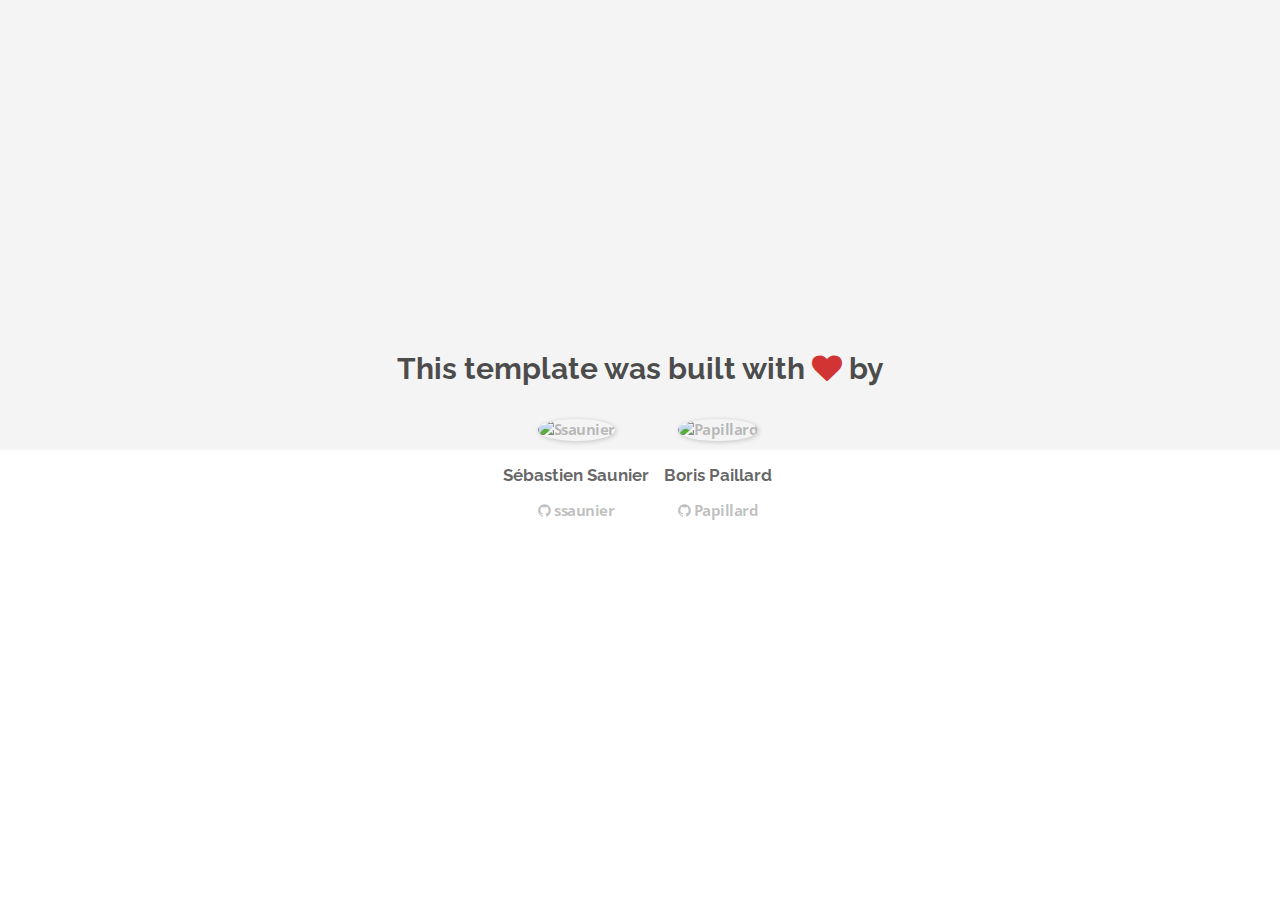
==== about.html @ 53168c89 "Automated commit at 2018-08-06 09:01:28 UTC by middleman-deploy 2.0.0-alpha" ====
<!doctype html>
<html>
  <head>
    <meta charset="utf-8">
    <meta http-equiv="x-ua-compatible" content="ie=edge">
    <meta name="viewport"
          content="width=device-width, initial-scale=1, shrink-to-fit=no">
    <!-- Use the title from a page's frontmatter if it has one -->
    <title>Le Wagon - Middleman - About</title>
    <link href="stylesheets/application-3c48b980.css" rel="stylesheet" />
    <script src="javascripts/application-93de88c9.js"></script>
    <link href="images/favicon-f15af148.png" rel="icon" type="image/png" />
  </head>
  <body>
    <div id="about">
  <div class="about-content">
    <h1>This template was built with <i class="fa fa-heart"></i> by</h1>
    <ul class="list-inline">
        <li>
<a href="https://kitt.lewagon.com/alumni/ssaunier" target="_blank">            <img src="https://kitt.lewagon.com/placeholder/users/ssaunier" class="img-circle" alt="Ssaunier" />
</a>          <h2>Sébastien Saunier</h2>
          <p>
<a href="https://github.com/ssaunier" target="_blank">              <i class="fa fa-github"></i> ssaunier
</a>          </p>
        </li>
        <li>
<a href="https://kitt.lewagon.com/alumni/Papillard" target="_blank">            <img src="https://kitt.lewagon.com/placeholder/users/Papillard" class="img-circle" alt="Papillard" />
</a>          <h2>Boris Paillard</h2>
          <p>
<a href="https://github.com/Papillard" target="_blank">              <i class="fa fa-github"></i> Papillard
</a>          </p>
        </li>
    </ul>
  </div>
</div>

  </body>
</html>
---- stylesheets/application-3c48b980.css ----
@import url("https://fonts.googleapis.com/css?family=Open+Sans:400,300,700|Raleway:400,100,300,700,500");/*!
 * Bootstrap v3.3.7 (http://getbootstrap.com)
 * Copyright 2011-2016 Twitter, Inc.
 * Licensed under MIT (https://github.com/twbs/bootstrap/blob/master/LICENSE)
 *//*! normalize.css v3.0.3 | MIT License | github.com/necolas/normalize.css */html{font-family:sans-serif;-ms-text-size-adjust:100%;-webkit-text-size-adjust:100%}body{margin:0}article,aside,details,figcaption,figure,footer,header,hgroup,main,menu,nav,section,summary{display:block}audio,canvas,progress,video{display:inline-block;vertical-align:baseline}audio:not([controls]){display:none;height:0}[hidden],template{display:none}a{background-color:transparent}a:active,a:hover{outline:0}abbr[title]{border-bottom:1px dotted}b,strong{font-weight:bold}dfn{font-style:italic}h1{font-size:2em;margin:0.67em 0}mark{background:#ff0;color:#000}small{font-size:80%}sub,sup{font-size:75%;line-height:0;position:relative;vertical-align:baseline}sup{top:-0.5em}sub{bottom:-0.25em}img{border:0}svg:not(:root){overflow:hidden}figure{margin:1em 40px}hr{-webkit-box-sizing:content-box;box-sizing:content-box;height:0}pre{overflow:auto}code,kbd,pre,samp{font-family:monospace, monospace;font-size:1em}button,input,optgroup,select,textarea{color:inherit;font:inherit;margin:0}button{overflow:visible}button,select{text-transform:none}button,html input[type="button"],input[type="reset"],input[type="submit"]{-webkit-appearance:button;cursor:pointer}button[disabled],html input[disabled]{cursor:default}button::-moz-focus-inner,input::-moz-focus-inner{border:0;padding:0}input{line-height:normal}input[type="checkbox"],input[type="radio"]{-webkit-box-sizing:border-box;box-sizing:border-box;padding:0}input[type="number"]::-webkit-inner-spin-button,input[type="number"]::-webkit-outer-spin-button{height:auto}input[type="search"]{-webkit-appearance:textfield;-webkit-box-sizing:content-box;box-sizing:content-box}input[type="search"]::-webkit-search-cancel-button,input[type="search"]::-webkit-search-decoration{-webkit-appearance:none}fieldset{border:1px solid #c0c0c0;margin:0 2px;padding:0.35em 0.625em 0.75em}legend{border:0;padding:0}textarea{overflow:auto}optgroup{font-weight:bold}table{border-collapse:collapse;border-spacing:0}td,th{padding:0}/*! Source: https://github.com/h5bp/html5-boilerplate/blob/master/src/css/main.css */@media print{*,*:before,*:after{background:transparent !important;color:#000 !important;-webkit-box-shadow:none !important;box-shadow:none !important;text-shadow:none !important}a,a:visited{text-decoration:underline}a[href]:after{content:" (" attr(href) ")"}abbr[title]:after{content:" (" attr(title) ")"}a[href^="#"]:after,a[href^="javascript:"]:after{content:""}pre,blockquote{border:1px solid #999;page-break-inside:avoid}thead{display:table-header-group}tr,img{page-break-inside:avoid}img{max-width:100% !important}p,h2,h3{orphans:3;widows:3}h2,h3{page-break-after:avoid}.navbar{display:none}.btn>.caret,.dropup>.btn>.caret{border-top-color:#000 !important}.label{border:1px solid #000}.table{border-collapse:collapse !important}.table td,.table th{background-color:#fff !important}.table-bordered th,.table-bordered td{border:1px solid #ddd !important}}@font-face{font-family:'Glyphicons Halflings';src:url("../assets/bootstrap/glyphicons-halflings-regular-86b6f62b.eot");src:url("../assets/bootstrap/glyphicons-halflings-regular-86b6f62b.eot?#iefix") format("embedded-opentype"),url("../assets/bootstrap/glyphicons-halflings-regular-ca35b697.woff2") format("woff2"),url("../assets/bootstrap/glyphicons-halflings-regular-278e49a8.woff") format("woff"),url("../assets/bootstrap/glyphicons-halflings-regular-44bc1850.ttf") format("truetype"),url("../assets/bootstrap/glyphicons-halflings-regular-de51a849.svg#glyphicons_halflingsregular") format("svg")}.glyphicon{position:relative;top:1px;display:inline-block;font-family:'Glyphicons Halflings';font-style:normal;font-weight:normal;line-height:1;-webkit-font-smoothing:antialiased;-moz-osx-font-smoothing:grayscale}.glyphicon-asterisk:before{content:"\002a"}.glyphicon-plus:before{content:"\002b"}.glyphicon-euro:before,.glyphicon-eur:before{content:"\20ac"}.glyphicon-minus:before{content:"\2212"}.glyphicon-cloud:before{content:"\2601"}.glyphicon-envelope:before{content:"\2709"}.glyphicon-pencil:before{content:"\270f"}.glyphicon-glass:before{content:"\e001"}.glyphicon-music:before{content:"\e002"}.glyphicon-search:before{content:"\e003"}.glyphicon-heart:before{content:"\e005"}.glyphicon-star:before{content:"\e006"}.glyphicon-star-empty:before{content:"\e007"}.glyphicon-user:before{content:"\e008"}.glyphicon-film:before{content:"\e009"}.glyphicon-th-large:before{content:"\e010"}.glyphicon-th:before{content:"\e011"}.glyphicon-th-list:before{content:"\e012"}.glyphicon-ok:before{content:"\e013"}.glyphicon-remove:before{content:"\e014"}.glyphicon-zoom-in:before{content:"\e015"}.glyphicon-zoom-out:before{content:"\e016"}.glyphicon-off:before{content:"\e017"}.glyphicon-signal:before{content:"\e018"}.glyphicon-cog:before{content:"\e019"}.glyphicon-trash:before{content:"\e020"}.glyphicon-home:before{content:"\e021"}.glyphicon-file:before{content:"\e022"}.glyphicon-time:before{content:"\e023"}.glyphicon-road:before{content:"\e024"}.glyphicon-download-alt:before{content:"\e025"}.glyphicon-download:before{content:"\e026"}.glyphicon-upload:before{content:"\e027"}.glyphicon-inbox:before{content:"\e028"}.glyphicon-play-circle:before{content:"\e029"}.glyphicon-repeat:before{content:"\e030"}.glyphicon-refresh:before{content:"\e031"}.glyphicon-list-alt:before{content:"\e032"}.glyphicon-lock:before{content:"\e033"}.glyphicon-flag:before{content:"\e034"}.glyphicon-headphones:before{content:"\e035"}.glyphicon-volume-off:before{content:"\e036"}.glyphicon-volume-down:before{content:"\e037"}.glyphicon-volume-up:before{content:"\e038"}.glyphicon-qrcode:before{content:"\e039"}.glyphicon-barcode:before{content:"\e040"}.glyphicon-tag:before{content:"\e041"}.glyphicon-tags:before{content:"\e042"}.glyphicon-book:before{content:"\e043"}.glyphicon-bookmark:before{content:"\e044"}.glyphicon-print:before{content:"\e045"}.glyphicon-camera:before{content:"\e046"}.glyphicon-font:before{content:"\e047"}.glyphicon-bold:before{content:"\e048"}.glyphicon-italic:before{content:"\e049"}.glyphicon-text-height:before{content:"\e050"}.glyphicon-text-width:before{content:"\e051"}.glyphicon-align-left:before{content:"\e052"}.glyphicon-align-center:before{content:"\e053"}.glyphicon-align-right:before{content:"\e054"}.glyphicon-align-justify:before{content:"\e055"}.glyphicon-list:before{content:"\e056"}.glyphicon-indent-left:before{content:"\e057"}.glyphicon-indent-right:before{content:"\e058"}.glyphicon-facetime-video:before{content:"\e059"}.glyphicon-picture:before{content:"\e060"}.glyphicon-map-marker:before{content:"\e062"}.glyphicon-adjust:before{content:"\e063"}.glyphicon-tint:before{content:"\e064"}.glyphicon-edit:before{content:"\e065"}.glyphicon-share:before{content:"\e066"}.glyphicon-check:before{content:"\e067"}.glyphicon-move:before{content:"\e068"}.glyphicon-step-backward:before{content:"\e069"}.glyphicon-fast-backward:before{content:"\e070"}.glyphicon-backward:before{content:"\e071"}.glyphicon-play:before{content:"\e072"}.glyphicon-pause:before{content:"\e073"}.glyphicon-stop:before{content:"\e074"}.glyphicon-forward:before{content:"\e075"}.glyphicon-fast-forward:before{content:"\e076"}.glyphicon-step-forward:before{content:"\e077"}.glyphicon-eject:before{content:"\e078"}.glyphicon-chevron-left:before{content:"\e079"}.glyphicon-chevron-right:before{content:"\e080"}.glyphicon-plus-sign:before{content:"\e081"}.glyphicon-minus-sign:before{content:"\e082"}.glyphicon-remove-sign:before{content:"\e083"}.glyphicon-ok-sign:before{content:"\e084"}.glyphicon-question-sign:before{content:"\e085"}.glyphicon-info-sign:before{content:"\e086"}.glyphicon-screenshot:before{content:"\e087"}.glyphicon-remove-circle:before{content:"\e088"}.glyphicon-ok-circle:before{content:"\e089"}.glyphicon-ban-circle:before{content:"\e090"}.glyphicon-arrow-left:before{content:"\e091"}.glyphicon-arrow-right:before{content:"\e092"}.glyphicon-arrow-up:before{content:"\e093"}.glyphicon-arrow-down:before{content:"\e094"}.glyphicon-share-alt:before{content:"\e095"}.glyphicon-resize-full:before{content:"\e096"}.glyphicon-resize-small:before{content:"\e097"}.glyphicon-exclamation-sign:before{content:"\e101"}.glyphicon-gift:before{content:"\e102"}.glyphicon-leaf:before{content:"\e103"}.glyphicon-fire:before{content:"\e104"}.glyphicon-eye-open:before{content:"\e105"}.glyphicon-eye-close:before{content:"\e106"}.glyphicon-warning-sign:before{content:"\e107"}.glyphicon-plane:before{content:"\e108"}.glyphicon-calendar:before{content:"\e109"}.glyphicon-random:before{content:"\e110"}.glyphicon-comment:before{content:"\e111"}.glyphicon-magnet:before{content:"\e112"}.glyphicon-chevron-up:before{content:"\e113"}.glyphicon-chevron-down:before{content:"\e114"}.glyphicon-retweet:before{content:"\e115"}.glyphicon-shopping-cart:before{content:"\e116"}.glyphicon-folder-close:before{content:"\e117"}.glyphicon-folder-open:before{content:"\e118"}.glyphicon-resize-vertical:before{content:"\e119"}.glyphicon-resize-horizontal:before{content:"\e120"}.glyphicon-hdd:before{content:"\e121"}.glyphicon-bullhorn:before{content:"\e122"}.glyphicon-bell:before{content:"\e123"}.glyphicon-certificate:before{content:"\e124"}.glyphicon-thumbs-up:before{content:"\e125"}.glyphicon-thumbs-down:before{content:"\e126"}.glyphicon-hand-right:before{content:"\e127"}.glyphicon-hand-left:before{content:"\e128"}.glyphicon-hand-up:before{content:"\e129"}.glyphicon-hand-down:before{content:"\e130"}.glyphicon-circle-arrow-right:before{content:"\e131"}.glyphicon-circle-arrow-left:before{content:"\e132"}.glyphicon-circle-arrow-up:before{content:"\e133"}.glyphicon-circle-arrow-down:before{content:"\e134"}.glyphicon-globe:before{content:"\e135"}.glyphicon-wrench:before{content:"\e136"}.glyphicon-tasks:before{content:"\e137"}.glyphicon-filter:before{content:"\e138"}.glyphicon-briefcase:before{content:"\e139"}.glyphicon-fullscreen:before{content:"\e140"}.glyphicon-dashboard:before{content:"\e141"}.glyphicon-paperclip:before{content:"\e142"}.glyphicon-heart-empty:before{content:"\e143"}.glyphicon-link:before{content:"\e144"}.glyphicon-phone:before{content:"\e145"}.glyphicon-pushpin:before{content:"\e146"}.glyphicon-usd:before{content:"\e148"}.glyphicon-gbp:before{content:"\e149"}.glyphicon-sort:before{content:"\e150"}.glyphicon-sort-by-alphabet:before{content:"\e151"}.glyphicon-sort-by-alphabet-alt:before{content:"\e152"}.glyphicon-sort-by-order:before{content:"\e153"}.glyphicon-sort-by-order-alt:before{content:"\e154"}.glyphicon-sort-by-attributes:before{content:"\e155"}.glyphicon-sort-by-attributes-alt:before{content:"\e156"}.glyphicon-unchecked:before{content:"\e157"}.glyphicon-expand:before{content:"\e158"}.glyphicon-collapse-down:before{content:"\e159"}.glyphicon-collapse-up:before{content:"\e160"}.glyphicon-log-in:before{content:"\e161"}.glyphicon-flash:before{content:"\e162"}.glyphicon-log-out:before{content:"\e163"}.glyphicon-new-window:before{content:"\e164"}.glyphicon-record:before{content:"\e165"}.glyphicon-save:before{content:"\e166"}.glyphicon-open:before{content:"\e167"}.glyphicon-saved:before{content:"\e168"}.glyphicon-import:before{content:"\e169"}.glyphicon-export:before{content:"\e170"}.glyphicon-send:before{content:"\e171"}.glyphicon-floppy-disk:before{content:"\e172"}.glyphicon-floppy-saved:before{content:"\e173"}.glyphicon-floppy-remove:before{content:"\e174"}.glyphicon-floppy-save:before{content:"\e175"}.glyphicon-floppy-open:before{content:"\e176"}.glyphicon-credit-card:before{content:"\e177"}.glyphicon-transfer:before{content:"\e178"}.glyphicon-cutlery:before{content:"\e179"}.glyphicon-header:before{content:"\e180"}.glyphicon-compressed:before{content:"\e181"}.glyphicon-earphone:before{content:"\e182"}.glyphicon-phone-alt:before{content:"\e183"}.glyphicon-tower:before{content:"\e184"}.glyphicon-stats:before{content:"\e185"}.glyphicon-sd-video:before{content:"\e186"}.glyphicon-hd-video:before{content:"\e187"}.glyphicon-subtitles:before{content:"\e188"}.glyphicon-sound-stereo:before{content:"\e189"}.glyphicon-sound-dolby:before{content:"\e190"}.glyphicon-sound-5-1:before{content:"\e191"}.glyphicon-sound-6-1:before{content:"\e192"}.glyphicon-sound-7-1:before{content:"\e193"}.glyphicon-copyright-mark:before{content:"\e194"}.glyphicon-registration-mark:before{content:"\e195"}.glyphicon-cloud-download:before{content:"\e197"}.glyphicon-cloud-upload:before{content:"\e198"}.glyphicon-tree-conifer:before{content:"\e199"}.glyphicon-tree-deciduous:before{content:"\e200"}.glyphicon-cd:before{content:"\e201"}.glyphicon-save-file:before{content:"\e202"}.glyphicon-open-file:before{content:"\e203"}.glyphicon-level-up:before{content:"\e204"}.glyphicon-copy:before{content:"\e205"}.glyphicon-paste:before{content:"\e206"}.glyphicon-alert:before{content:"\e209"}.glyphicon-equalizer:before{content:"\e210"}.glyphicon-king:before{content:"\e211"}.glyphicon-queen:before{content:"\e212"}.glyphicon-pawn:before{content:"\e213"}.glyphicon-bishop:before{content:"\e214"}.glyphicon-knight:before{content:"\e215"}.glyphicon-baby-formula:before{content:"\e216"}.glyphicon-tent:before{content:"\26fa"}.glyphicon-blackboard:before{content:"\e218"}.glyphicon-bed:before{content:"\e219"}.glyphicon-apple:before{content:"\f8ff"}.glyphicon-erase:before{content:"\e221"}.glyphicon-hourglass:before{content:"\231b"}.glyphicon-lamp:before{content:"\e223"}.glyphicon-duplicate:before{content:"\e224"}.glyphicon-piggy-bank:before{content:"\e225"}.glyphicon-scissors:before{content:"\e226"}.glyphicon-bitcoin:before{content:"\e227"}.glyphicon-btc:before{content:"\e227"}.glyphicon-xbt:before{content:"\e227"}.glyphicon-yen:before{content:"\00a5"}.glyphicon-jpy:before{content:"\00a5"}.glyphicon-ruble:before{content:"\20bd"}.glyphicon-rub:before{content:"\20bd"}.glyphicon-scale:before{content:"\e230"}.glyphicon-ice-lolly:before{content:"\e231"}.glyphicon-ice-lolly-tasted:before{content:"\e232"}.glyphicon-education:before{content:"\e233"}.glyphicon-option-horizontal:before{content:"\e234"}.glyphicon-option-vertical:before{content:"\e235"}.glyphicon-menu-hamburger:before{content:"\e236"}.glyphicon-modal-window:before{content:"\e237"}.glyphicon-oil:before{content:"\e238"}.glyphicon-grain:before{content:"\e239"}.glyphicon-sunglasses:before{content:"\e240"}.glyphicon-text-size:before{content:"\e241"}.glyphicon-text-color:before{content:"\e242"}.glyphicon-text-background:before{content:"\e243"}.glyphicon-object-align-top:before{content:"\e244"}.glyphicon-object-align-bottom:before{content:"\e245"}.glyphicon-object-align-horizontal:before{content:"\e246"}.glyphicon-object-align-left:before{content:"\e247"}.glyphicon-object-align-vertical:before{content:"\e248"}.glyphicon-object-align-right:before{content:"\e249"}.glyphicon-triangle-right:before{content:"\e250"}.glyphicon-triangle-left:before{content:"\e251"}.glyphicon-triangle-bottom:before{content:"\e252"}.glyphicon-triangle-top:before{content:"\e253"}.glyphicon-console:before{content:"\e254"}.glyphicon-superscript:before{content:"\e255"}.glyphicon-subscript:before{content:"\e256"}.glyphicon-menu-left:before{content:"\e257"}.glyphicon-menu-right:before{content:"\e258"}.glyphicon-menu-down:before{content:"\e259"}.glyphicon-menu-up:before{content:"\e260"}*{-webkit-box-sizing:border-box;box-sizing:border-box}*:before,*:after{-webkit-box-sizing:border-box;box-sizing:border-box}html{font-size:10px;-webkit-tap-highlight-color:transparent}body{font-family:"Open Sans", "Helvetica", "sans-serif";font-size:18px;line-height:1.42857143;color:#333333;background-color:#F4F4F4}input,button,select,textarea{font-family:inherit;font-size:inherit;line-height:inherit}a{color:#469AE0;text-decoration:none}a:hover,a:focus{color:#1f74ba;text-decoration:underline}a:focus{outline:5px auto -webkit-focus-ring-color;outline-offset:-2px}figure{margin:0}img{vertical-align:middle}.img-responsive{display:block;max-width:100%;height:auto}.img-rounded{border-radius:2px}.img-thumbnail{padding:4px;line-height:1.42857143;background-color:#F4F4F4;border:1px solid #ddd;border-radius:2px;-webkit-transition:all 0.2s ease-in-out;transition:all 0.2s ease-in-out;display:inline-block;max-width:100%;height:auto}.img-circle{border-radius:50%}hr{margin-top:25px;margin-bottom:25px;border:0;border-top:1px solid #eeeeee}.sr-only{position:absolute;width:1px;height:1px;margin:-1px;padding:0;overflow:hidden;clip:rect(0, 0, 0, 0);border:0}.sr-only-focusable:active,.sr-only-focusable:focus{position:static;width:auto;height:auto;margin:0;overflow:visible;clip:auto}[role="button"]{cursor:pointer}h1,h2,h3,h4,h5,h6,.h1,.h2,.h3,.h4,.h5,.h6{font-family:"Raleway", "Helvetica", "sans-serif";font-weight:500;line-height:1.1;color:inherit}h1 small,h1 .small,h2 small,h2 .small,h3 small,h3 .small,h4 small,h4 .small,h5 small,h5 .small,h6 small,h6 .small,.h1 small,.h1 .small,.h2 small,.h2 .small,.h3 small,.h3 .small,.h4 small,.h4 .small,.h5 small,.h5 .small,.h6 small,.h6 .small{font-weight:normal;line-height:1;color:#777777}h1,.h1,h2,.h2,h3,.h3{margin-top:25px;margin-bottom:12.5px}h1 small,h1 .small,.h1 small,.h1 .small,h2 small,h2 .small,.h2 small,.h2 .small,h3 small,h3 .small,.h3 small,.h3 .small{font-size:65%}h4,.h4,h5,.h5,h6,.h6{margin-top:12.5px;margin-bottom:12.5px}h4 small,h4 .small,.h4 small,.h4 .small,h5 small,h5 .small,.h5 small,.h5 .small,h6 small,h6 .small,.h6 small,.h6 .small{font-size:75%}h1,.h1{font-size:46px}h2,.h2{font-size:38px}h3,.h3{font-size:31px}h4,.h4{font-size:23px}h5,.h5{font-size:18px}h6,.h6{font-size:16px}p{margin:0 0 12.5px}.lead{margin-bottom:25px;font-size:20px;font-weight:300;line-height:1.4}@media (min-width: 768px){.lead{font-size:27px}}small,.small{font-size:88%}mark,.mark{background-color:#fcf8e3;padding:.2em}.text-left{text-align:left}.text-right{text-align:right}.text-center{text-align:center}.text-justify{text-align:justify}.text-nowrap{white-space:nowrap}.text-lowercase{text-transform:lowercase}.text-uppercase,.initialism{text-transform:uppercase}.text-capitalize{text-transform:capitalize}.text-muted{color:#777777}.text-primary{color:#469AE0}a.text-primary:hover,a.text-primary:focus{color:#2381d0}.text-success{color:#3c763d}a.text-success:hover,a.text-success:focus{color:#2b542c}.text-info{color:#31708f}a.text-info:hover,a.text-info:focus{color:#245269}.text-warning{color:#8a6d3b}a.text-warning:hover,a.text-warning:focus{color:#66512c}.text-danger{color:#a94442}a.text-danger:hover,a.text-danger:focus{color:#843534}.bg-primary{color:#fff}.bg-primary{background-color:#469AE0}a.bg-primary:hover,a.bg-primary:focus{background-color:#2381d0}.bg-success{background-color:#dff0d8}a.bg-success:hover,a.bg-success:focus{background-color:#c1e2b3}.bg-info{background-color:#d9edf7}a.bg-info:hover,a.bg-info:focus{background-color:#afd9ee}.bg-warning{background-color:#fcf8e3}a.bg-warning:hover,a.bg-warning:focus{background-color:#f7ecb5}.bg-danger{background-color:#f2dede}a.bg-danger:hover,a.bg-danger:focus{background-color:#e4b9b9}.page-header{padding-bottom:11.5px;margin:50px 0 25px;border-bottom:1px solid #eeeeee}ul,ol{margin-top:0;margin-bottom:12.5px}ul ul,ul ol,ol ul,ol ol{margin-bottom:0}.list-unstyled{padding-left:0;list-style:none}.list-inline{padding-left:0;list-style:none;margin-left:-5px}.list-inline>li{display:inline-block;padding-left:5px;padding-right:5px}dl{margin-top:0;margin-bottom:25px}dt,dd{line-height:1.42857143}dt{font-weight:bold}dd{margin-left:0}.dl-horizontal dd:before,.dl-horizontal dd:after{content:" ";display:table}.dl-horizontal dd:after{clear:both}@media (min-width: 768px){.dl-horizontal dt{float:left;width:160px;clear:left;text-align:right;overflow:hidden;text-overflow:ellipsis;white-space:nowrap}.dl-horizontal dd{margin-left:180px}}abbr[title],abbr[data-original-title]{cursor:help;border-bottom:1px dotted #777777}.initialism{font-size:90%}blockquote{padding:12.5px 25px;margin:0 0 25px;font-size:22.5px;border-left:5px solid #eeeeee}blockquote p:last-child,blockquote ul:last-child,blockquote ol:last-child{margin-bottom:0}blockquote footer,blockquote small,blockquote .small{display:block;font-size:80%;line-height:1.42857143;color:#777777}blockquote footer:before,blockquote small:before,blockquote .small:before{content:'\2014 \00A0'}.blockquote-reverse,blockquote.pull-right{padding-right:15px;padding-left:0;border-right:5px solid #eeeeee;border-left:0;text-align:right}.blockquote-reverse footer:before,.blockquote-reverse small:before,.blockquote-reverse .small:before,blockquote.pull-right footer:before,blockquote.pull-right small:before,blockquote.pull-right .small:before{content:''}.blockquote-reverse footer:after,.blockquote-reverse small:after,.blockquote-reverse .small:after,blockquote.pull-right footer:after,blockquote.pull-right small:after,blockquote.pull-right .small:after{content:'\00A0 \2014'}address{margin-bottom:25px;font-style:normal;line-height:1.42857143}code,kbd,pre,samp{font-family:Menlo, Monaco, Consolas, "Courier New", monospace}code{padding:2px 4px;font-size:90%;color:#c7254e;background-color:#f9f2f4;border-radius:2px}kbd{padding:2px 4px;font-size:90%;color:#fff;background-color:#333;border-radius:2px;-webkit-box-shadow:inset 0 -1px 0 rgba(0,0,0,0.25);box-shadow:inset 0 -1px 0 rgba(0,0,0,0.25)}kbd kbd{padding:0;font-size:100%;font-weight:bold;-webkit-box-shadow:none;box-shadow:none}pre{display:block;padding:12px;margin:0 0 12.5px;font-size:17px;line-height:1.42857143;word-break:break-all;word-wrap:break-word;color:#333333;background-color:#f5f5f5;border:1px solid #ccc;border-radius:2px}pre code{padding:0;font-size:inherit;color:inherit;white-space:pre-wrap;background-color:transparent;border-radius:0}.pre-scrollable{max-height:340px;overflow-y:scroll}.container{margin-right:auto;margin-left:auto;padding-left:15px;padding-right:15px}.container:before,.container:after{content:" ";display:table}.container:after{clear:both}@media (min-width: 768px){.container{width:750px}}@media (min-width: 992px){.container{width:970px}}@media (min-width: 1200px){.container{width:1170px}}.container-fluid{margin-right:auto;margin-left:auto;padding-left:15px;padding-right:15px}.container-fluid:before,.container-fluid:after{content:" ";display:table}.container-fluid:after{clear:both}.row{margin-left:-15px;margin-right:-15px}.row:before,.row:after{content:" ";display:table}.row:after{clear:both}.col-xs-1,.col-sm-1,.col-md-1,.col-lg-1,.col-xs-2,.col-sm-2,.col-md-2,.col-lg-2,.col-xs-3,.col-sm-3,.col-md-3,.col-lg-3,.col-xs-4,.col-sm-4,.col-md-4,.col-lg-4,.col-xs-5,.col-sm-5,.col-md-5,.col-lg-5,.col-xs-6,.col-sm-6,.col-md-6,.col-lg-6,.col-xs-7,.col-sm-7,.col-md-7,.col-lg-7,.col-xs-8,.col-sm-8,.col-md-8,.col-lg-8,.col-xs-9,.col-sm-9,.col-md-9,.col-lg-9,.col-xs-10,.col-sm-10,.col-md-10,.col-lg-10,.col-xs-11,.col-sm-11,.col-md-11,.col-lg-11,.col-xs-12,.col-sm-12,.col-md-12,.col-lg-12{position:relative;min-height:1px;padding-left:15px;padding-right:15px}.col-xs-1,.col-xs-2,.col-xs-3,.col-xs-4,.col-xs-5,.col-xs-6,.col-xs-7,.col-xs-8,.col-xs-9,.col-xs-10,.col-xs-11,.col-xs-12{float:left}.col-xs-1{width:8.33333333%}.col-xs-2{width:16.66666667%}.col-xs-3{width:25%}.col-xs-4{width:33.33333333%}.col-xs-5{width:41.66666667%}.col-xs-6{width:50%}.col-xs-7{width:58.33333333%}.col-xs-8{width:66.66666667%}.col-xs-9{width:75%}.col-xs-10{width:83.33333333%}.col-xs-11{width:91.66666667%}.col-xs-12{width:100%}.col-xs-pull-0{right:auto}.col-xs-pull-1{right:8.33333333%}.col-xs-pull-2{right:16.66666667%}.col-xs-pull-3{right:25%}.col-xs-pull-4{right:33.33333333%}.col-xs-pull-5{right:41.66666667%}.col-xs-pull-6{right:50%}.col-xs-pull-7{right:58.33333333%}.col-xs-pull-8{right:66.66666667%}.col-xs-pull-9{right:75%}.col-xs-pull-10{right:83.33333333%}.col-xs-pull-11{right:91.66666667%}.col-xs-pull-12{right:100%}.col-xs-push-0{left:auto}.col-xs-push-1{left:8.33333333%}.col-xs-push-2{left:16.66666667%}.col-xs-push-3{left:25%}.col-xs-push-4{left:33.33333333%}.col-xs-push-5{left:41.66666667%}.col-xs-push-6{left:50%}.col-xs-push-7{left:58.33333333%}.col-xs-push-8{left:66.66666667%}.col-xs-push-9{left:75%}.col-xs-push-10{left:83.33333333%}.col-xs-push-11{left:91.66666667%}.col-xs-push-12{left:100%}.col-xs-offset-0{margin-left:0%}.col-xs-offset-1{margin-left:8.33333333%}.col-xs-offset-2{margin-left:16.66666667%}.col-xs-offset-3{margin-left:25%}.col-xs-offset-4{margin-left:33.33333333%}.col-xs-offset-5{margin-left:41.66666667%}.col-xs-offset-6{margin-left:50%}.col-xs-offset-7{margin-left:58.33333333%}.col-xs-offset-8{margin-left:66.66666667%}.col-xs-offset-9{margin-left:75%}.col-xs-offset-10{margin-left:83.33333333%}.col-xs-offset-11{margin-left:91.66666667%}.col-xs-offset-12{margin-left:100%}@media (min-width: 768px){.col-sm-1,.col-sm-2,.col-sm-3,.col-sm-4,.col-sm-5,.col-sm-6,.col-sm-7,.col-sm-8,.col-sm-9,.col-sm-10,.col-sm-11,.col-sm-12{float:left}.col-sm-1{width:8.33333333%}.col-sm-2{width:16.66666667%}.col-sm-3{width:25%}.col-sm-4{width:33.33333333%}.col-sm-5{width:41.66666667%}.col-sm-6{width:50%}.col-sm-7{width:58.33333333%}.col-sm-8{width:66.66666667%}.col-sm-9{width:75%}.col-sm-10{width:83.33333333%}.col-sm-11{width:91.66666667%}.col-sm-12{width:100%}.col-sm-pull-0{right:auto}.col-sm-pull-1{right:8.33333333%}.col-sm-pull-2{right:16.66666667%}.col-sm-pull-3{right:25%}.col-sm-pull-4{right:33.33333333%}.col-sm-pull-5{right:41.66666667%}.col-sm-pull-6{right:50%}.col-sm-pull-7{right:58.33333333%}.col-sm-pull-8{right:66.66666667%}.col-sm-pull-9{right:75%}.col-sm-pull-10{right:83.33333333%}.col-sm-pull-11{right:91.66666667%}.col-sm-pull-12{right:100%}.col-sm-push-0{left:auto}.col-sm-push-1{left:8.33333333%}.col-sm-push-2{left:16.66666667%}.col-sm-push-3{left:25%}.col-sm-push-4{left:33.33333333%}.col-sm-push-5{left:41.66666667%}.col-sm-push-6{left:50%}.col-sm-push-7{left:58.33333333%}.col-sm-push-8{left:66.66666667%}.col-sm-push-9{left:75%}.col-sm-push-10{left:83.33333333%}.col-sm-push-11{left:91.66666667%}.col-sm-push-12{left:100%}.col-sm-offset-0{margin-left:0%}.col-sm-offset-1{margin-left:8.33333333%}.col-sm-offset-2{margin-left:16.66666667%}.col-sm-offset-3{margin-left:25%}.col-sm-offset-4{margin-left:33.33333333%}.col-sm-offset-5{margin-left:41.66666667%}.col-sm-offset-6{margin-left:50%}.col-sm-offset-7{margin-left:58.33333333%}.col-sm-offset-8{margin-left:66.66666667%}.col-sm-offset-9{margin-left:75%}.col-sm-offset-10{margin-left:83.33333333%}.col-sm-offset-11{margin-left:91.66666667%}.col-sm-offset-12{margin-left:100%}}@media (min-width: 992px){.col-md-1,.col-md-2,.col-md-3,.col-md-4,.col-md-5,.col-md-6,.col-md-7,.col-md-8,.col-md-9,.col-md-10,.col-md-11,.col-md-12{float:left}.col-md-1{width:8.33333333%}.col-md-2{width:16.66666667%}.col-md-3{width:25%}.col-md-4{width:33.33333333%}.col-md-5{width:41.66666667%}.col-md-6{width:50%}.col-md-7{width:58.33333333%}.col-md-8{width:66.66666667%}.col-md-9{width:75%}.col-md-10{width:83.33333333%}.col-md-11{width:91.66666667%}.col-md-12{width:100%}.col-md-pull-0{right:auto}.col-md-pull-1{right:8.33333333%}.col-md-pull-2{right:16.66666667%}.col-md-pull-3{right:25%}.col-md-pull-4{right:33.33333333%}.col-md-pull-5{right:41.66666667%}.col-md-pull-6{right:50%}.col-md-pull-7{right:58.33333333%}.col-md-pull-8{right:66.66666667%}.col-md-pull-9{right:75%}.col-md-pull-10{right:83.33333333%}.col-md-pull-11{right:91.66666667%}.col-md-pull-12{right:100%}.col-md-push-0{left:auto}.col-md-push-1{left:8.33333333%}.col-md-push-2{left:16.66666667%}.col-md-push-3{left:25%}.col-md-push-4{left:33.33333333%}.col-md-push-5{left:41.66666667%}.col-md-push-6{left:50%}.col-md-push-7{left:58.33333333%}.col-md-push-8{left:66.66666667%}.col-md-push-9{left:75%}.col-md-push-10{left:83.33333333%}.col-md-push-11{left:91.66666667%}.col-md-push-12{left:100%}.col-md-offset-0{margin-left:0%}.col-md-offset-1{margin-left:8.33333333%}.col-md-offset-2{margin-left:16.66666667%}.col-md-offset-3{margin-left:25%}.col-md-offset-4{margin-left:33.33333333%}.col-md-offset-5{margin-left:41.66666667%}.col-md-offset-6{margin-left:50%}.col-md-offset-7{margin-left:58.33333333%}.col-md-offset-8{margin-left:66.66666667%}.col-md-offset-9{margin-left:75%}.col-md-offset-10{margin-left:83.33333333%}.col-md-offset-11{margin-left:91.66666667%}.col-md-offset-12{margin-left:100%}}@media (min-width: 1200px){.col-lg-1,.col-lg-2,.col-lg-3,.col-lg-4,.col-lg-5,.col-lg-6,.col-lg-7,.col-lg-8,.col-lg-9,.col-lg-10,.col-lg-11,.col-lg-12{float:left}.col-lg-1{width:8.33333333%}.col-lg-2{width:16.66666667%}.col-lg-3{width:25%}.col-lg-4{width:33.33333333%}.col-lg-5{width:41.66666667%}.col-lg-6{width:50%}.col-lg-7{width:58.33333333%}.col-lg-8{width:66.66666667%}.col-lg-9{width:75%}.col-lg-10{width:83.33333333%}.col-lg-11{width:91.66666667%}.col-lg-12{width:100%}.col-lg-pull-0{right:auto}.col-lg-pull-1{right:8.33333333%}.col-lg-pull-2{right:16.66666667%}.col-lg-pull-3{right:25%}.col-lg-pull-4{right:33.33333333%}.col-lg-pull-5{right:41.66666667%}.col-lg-pull-6{right:50%}.col-lg-pull-7{right:58.33333333%}.col-lg-pull-8{right:66.66666667%}.col-lg-pull-9{right:75%}.col-lg-pull-10{right:83.33333333%}.col-lg-pull-11{right:91.66666667%}.col-lg-pull-12{right:100%}.col-lg-push-0{left:auto}.col-lg-push-1{left:8.33333333%}.col-lg-push-2{left:16.66666667%}.col-lg-push-3{left:25%}.col-lg-push-4{left:33.33333333%}.col-lg-push-5{left:41.66666667%}.col-lg-push-6{left:50%}.col-lg-push-7{left:58.33333333%}.col-lg-push-8{left:66.66666667%}.col-lg-push-9{left:75%}.col-lg-push-10{left:83.33333333%}.col-lg-push-11{left:91.66666667%}.col-lg-push-12{left:100%}.col-lg-offset-0{margin-left:0%}.col-lg-offset-1{margin-left:8.33333333%}.col-lg-offset-2{margin-left:16.66666667%}.col-lg-offset-3{margin-left:25%}.col-lg-offset-4{margin-left:33.33333333%}.col-lg-offset-5{margin-left:41.66666667%}.col-lg-offset-6{margin-left:50%}.col-lg-offset-7{margin-left:58.33333333%}.col-lg-offset-8{margin-left:66.66666667%}.col-lg-offset-9{margin-left:75%}.col-lg-offset-10{margin-left:83.33333333%}.col-lg-offset-11{margin-left:91.66666667%}.col-lg-offset-12{margin-left:100%}}table{background-color:transparent}caption{padding-top:8px;padding-bottom:8px;color:#777777;text-align:left}th{text-align:left}.table{width:100%;max-width:100%;margin-bottom:25px}.table>thead>tr>th,.table>thead>tr>td,.table>tbody>tr>th,.table>tbody>tr>td,.table>tfoot>tr>th,.table>tfoot>tr>td{padding:8px;line-height:1.42857143;vertical-align:top;border-top:1px solid #ddd}.table>thead>tr>th{vertical-align:bottom;border-bottom:2px solid #ddd}.table>caption+thead>tr:first-child>th,.table>caption+thead>tr:first-child>td,.table>colgroup+thead>tr:first-child>th,.table>colgroup+thead>tr:first-child>td,.table>thead:first-child>tr:first-child>th,.table>thead:first-child>tr:first-child>td{border-top:0}.table>tbody+tbody{border-top:2px solid #ddd}.table .table{background-color:#F4F4F4}.table-condensed>thead>tr>th,.table-condensed>thead>tr>td,.table-condensed>tbody>tr>th,.table-condensed>tbody>tr>td,.table-condensed>tfoot>tr>th,.table-condensed>tfoot>tr>td{padding:5px}.table-bordered{border:1px solid #ddd}.table-bordered>thead>tr>th,.table-bordered>thead>tr>td,.table-bordered>tbody>tr>th,.table-bordered>tbody>tr>td,.table-bordered>tfoot>tr>th,.table-bordered>tfoot>tr>td{border:1px solid #ddd}.table-bordered>thead>tr>th,.table-bordered>thead>tr>td{border-bottom-width:2px}.table-striped>tbody>tr:nth-of-type(odd){background-color:#f9f9f9}.table-hover>tbody>tr:hover{background-color:#f5f5f5}table col[class*="col-"]{position:static;float:none;display:table-column}table td[class*="col-"],table th[class*="col-"]{position:static;float:none;display:table-cell}.table>thead>tr>td.active,.table>thead>tr>th.active,.table>thead>tr.active>td,.table>thead>tr.active>th,.table>tbody>tr>td.active,.table>tbody>tr>th.active,.table>tbody>tr.active>td,.table>tbody>tr.active>th,.table>tfoot>tr>td.active,.table>tfoot>tr>th.active,.table>tfoot>tr.active>td,.table>tfoot>tr.active>th{background-color:#f5f5f5}.table-hover>tbody>tr>td.active:hover,.table-hover>tbody>tr>th.active:hover,.table-hover>tbody>tr.active:hover>td,.table-hover>tbody>tr:hover>.active,.table-hover>tbody>tr.active:hover>th{background-color:#e8e8e8}.table>thead>tr>td.success,.table>thead>tr>th.success,.table>thead>tr.success>td,.table>thead>tr.success>th,.table>tbody>tr>td.success,.table>tbody>tr>th.success,.table>tbody>tr.success>td,.table>tbody>tr.success>th,.table>tfoot>tr>td.success,.table>tfoot>tr>th.success,.table>tfoot>tr.success>td,.table>tfoot>tr.success>th{background-color:#dff0d8}.table-hover>tbody>tr>td.success:hover,.table-hover>tbody>tr>th.success:hover,.table-hover>tbody>tr.success:hover>td,.table-hover>tbody>tr:hover>.success,.table-hover>tbody>tr.success:hover>th{background-color:#d0e9c6}.table>thead>tr>td.info,.table>thead>tr>th.info,.table>thead>tr.info>td,.table>thead>tr.info>th,.table>tbody>tr>td.info,.table>tbody>tr>th.info,.table>tbody>tr.info>td,.table>tbody>tr.info>th,.table>tfoot>tr>td.info,.table>tfoot>tr>th.info,.table>tfoot>tr.info>td,.table>tfoot>tr.info>th{background-color:#d9edf7}.table-hover>tbody>tr>td.info:hover,.table-hover>tbody>tr>th.info:hover,.table-hover>tbody>tr.info:hover>td,.table-hover>tbody>tr:hover>.info,.table-hover>tbody>tr.info:hover>th{background-color:#c4e3f3}.table>thead>tr>td.warning,.table>thead>tr>th.warning,.table>thead>tr.warning>td,.table>thead>tr.warning>th,.table>tbody>tr>td.warning,.table>tbody>tr>th.warning,.table>tbody>tr.warning>td,.table>tbody>tr.warning>th,.table>tfoot>tr>td.warning,.table>tfoot>tr>th.warning,.table>tfoot>tr.warning>td,.table>tfoot>tr.warning>th{background-color:#fcf8e3}.table-hover>tbody>tr>td.warning:hover,.table-hover>tbody>tr>th.warning:hover,.table-hover>tbody>tr.warning:hover>td,.table-hover>tbody>tr:hover>.warning,.table-hover>tbody>tr.warning:hover>th{background-color:#faf2cc}.table>thead>tr>td.danger,.table>thead>tr>th.danger,.table>thead>tr.danger>td,.table>thead>tr.danger>th,.table>tbody>tr>td.danger,.table>tbody>tr>th.danger,.table>tbody>tr.danger>td,.table>tbody>tr.danger>th,.table>tfoot>tr>td.danger,.table>tfoot>tr>th.danger,.table>tfoot>tr.danger>td,.table>tfoot>tr.danger>th{background-color:#f2dede}.table-hover>tbody>tr>td.danger:hover,.table-hover>tbody>tr>th.danger:hover,.table-hover>tbody>tr.danger:hover>td,.table-hover>tbody>tr:hover>.danger,.table-hover>tbody>tr.danger:hover>th{background-color:#ebcccc}.table-responsive{overflow-x:auto;min-height:0.01%}@media screen and (max-width: 767px){.table-responsive{width:100%;margin-bottom:18.75px;overflow-y:hidden;-ms-overflow-style:-ms-autohiding-scrollbar;border:1px solid #ddd}.table-responsive>.table{margin-bottom:0}.table-responsive>.table>thead>tr>th,.table-responsive>.table>thead>tr>td,.table-responsive>.table>tbody>tr>th,.table-responsive>.table>tbody>tr>td,.table-responsive>.table>tfoot>tr>th,.table-responsive>.table>tfoot>tr>td{white-space:nowrap}.table-responsive>.table-bordered{border:0}.table-responsive>.table-bordered>thead>tr>th:first-child,.table-responsive>.table-bordered>thead>tr>td:first-child,.table-responsive>.table-bordered>tbody>tr>th:first-child,.table-responsive>.table-bordered>tbody>tr>td:first-child,.table-responsive>.table-bordered>tfoot>tr>th:first-child,.table-responsive>.table-bordered>tfoot>tr>td:first-child{border-left:0}.table-responsive>.table-bordered>thead>tr>th:last-child,.table-responsive>.table-bordered>thead>tr>td:last-child,.table-responsive>.table-bordered>tbody>tr>th:last-child,.table-responsive>.table-bordered>tbody>tr>td:last-child,.table-responsive>.table-bordered>tfoot>tr>th:last-child,.table-responsive>.table-bordered>tfoot>tr>td:last-child{border-right:0}.table-responsive>.table-bordered>tbody>tr:last-child>th,.table-responsive>.table-bordered>tbody>tr:last-child>td,.table-responsive>.table-bordered>tfoot>tr:last-child>th,.table-responsive>.table-bordered>tfoot>tr:last-child>td{border-bottom:0}}fieldset{padding:0;margin:0;border:0;min-width:0}legend{display:block;width:100%;padding:0;margin-bottom:25px;font-size:27px;line-height:inherit;color:#333333;border:0;border-bottom:1px solid #e5e5e5}label{display:inline-block;max-width:100%;margin-bottom:5px;font-weight:bold}input[type="search"]{-webkit-box-sizing:border-box;box-sizing:border-box}input[type="radio"],input[type="checkbox"]{margin:4px 0 0;margin-top:1px \9;line-height:normal}input[type="file"]{display:block}input[type="range"]{display:block;width:100%}select[multiple],select[size]{height:auto}input[type="file"]:focus,input[type="radio"]:focus,input[type="checkbox"]:focus{outline:5px auto -webkit-focus-ring-color;outline-offset:-2px}output{display:block;padding-top:7px;font-size:18px;line-height:1.42857143;color:#000000}.form-control{display:block;width:100%;height:39px;padding:6px 12px;font-size:18px;line-height:1.42857143;color:#000000;background-color:#fff;background-image:none;border:1px solid #ccc;border-radius:2px;-webkit-box-shadow:inset 0 1px 1px rgba(0,0,0,0.075);box-shadow:inset 0 1px 1px rgba(0,0,0,0.075);-webkit-transition:border-color ease-in-out 0.15s, box-shadow ease-in-out 0.15s;-webkit-transition:border-color ease-in-out 0.15s, -webkit-box-shadow ease-in-out 0.15s;transition:border-color ease-in-out 0.15s, -webkit-box-shadow ease-in-out 0.15s;transition:border-color ease-in-out 0.15s, box-shadow ease-in-out 0.15s;transition:border-color ease-in-out 0.15s, box-shadow ease-in-out 0.15s, -webkit-box-shadow ease-in-out 0.15s}.form-control:focus{border-color:#66afe9;outline:0;-webkit-box-shadow:inset 0 1px 1px rgba(0,0,0,0.075),0 0 8px rgba(102,175,233,0.6);box-shadow:inset 0 1px 1px rgba(0,0,0,0.075),0 0 8px rgba(102,175,233,0.6)}.form-control::-moz-placeholder{color:#999;opacity:1}.form-control:-ms-input-placeholder{color:#999}.form-control::-webkit-input-placeholder{color:#999}.form-control::-ms-expand{border:0;background-color:transparent}.form-control[disabled],.form-control[readonly],fieldset[disabled] .form-control{background-color:#eeeeee;opacity:1}.form-control[disabled],fieldset[disabled] .form-control{cursor:not-allowed}textarea.form-control{height:auto}input[type="search"]{-webkit-appearance:none}@media screen and (-webkit-min-device-pixel-ratio: 0){input[type="date"].form-control,input[type="time"].form-control,input[type="datetime-local"].form-control,input[type="month"].form-control{line-height:39px}input[type="date"].input-sm,.input-group-sm>input[type="date"].form-control,.input-group-sm>input[type="date"].input-group-addon,.input-group-sm>.input-group-btn>input[type="date"].btn,.input-group-sm input[type="date"],input[type="time"].input-sm,.input-group-sm>input[type="time"].form-control,.input-group-sm>input[type="time"].input-group-addon,.input-group-sm>.input-group-btn>input[type="time"].btn,.input-group-sm input[type="time"],input[type="datetime-local"].input-sm,.input-group-sm>input[type="datetime-local"].form-control,.input-group-sm>input[type="datetime-local"].input-group-addon,.input-group-sm>.input-group-btn>input[type="datetime-local"].btn,.input-group-sm input[type="datetime-local"],input[type="month"].input-sm,.input-group-sm>input[type="month"].form-control,.input-group-sm>input[type="month"].input-group-addon,.input-group-sm>.input-group-btn>input[type="month"].btn,.input-group-sm input[type="month"]{line-height:36px}input[type="date"].input-lg,.input-group-lg>input[type="date"].form-control,.input-group-lg>input[type="date"].input-group-addon,.input-group-lg>.input-group-btn>input[type="date"].btn,.input-group-lg input[type="date"],input[type="time"].input-lg,.input-group-lg>input[type="time"].form-control,.input-group-lg>input[type="time"].input-group-addon,.input-group-lg>.input-group-btn>input[type="time"].btn,.input-group-lg input[type="time"],input[type="datetime-local"].input-lg,.input-group-lg>input[type="datetime-local"].form-control,.input-group-lg>input[type="datetime-local"].input-group-addon,.input-group-lg>.input-group-btn>input[type="datetime-local"].btn,.input-group-lg input[type="datetime-local"],input[type="month"].input-lg,.input-group-lg>input[type="month"].form-control,.input-group-lg>input[type="month"].input-group-addon,.input-group-lg>.input-group-btn>input[type="month"].btn,.input-group-lg input[type="month"]{line-height:53px}}.form-group{margin-bottom:15px}.radio,.checkbox{position:relative;display:block;margin-top:10px;margin-bottom:10px}.radio label,.checkbox label{min-height:25px;padding-left:20px;margin-bottom:0;font-weight:normal;cursor:pointer}.radio input[type="radio"],.radio-inline input[type="radio"],.checkbox input[type="checkbox"],.checkbox-inline input[type="checkbox"]{position:absolute;margin-left:-20px;margin-top:4px \9}.radio+.radio,.checkbox+.checkbox{margin-top:-5px}.radio-inline,.checkbox-inline{position:relative;display:inline-block;padding-left:20px;margin-bottom:0;vertical-align:middle;font-weight:normal;cursor:pointer}.radio-inline+.radio-inline,.checkbox-inline+.checkbox-inline{margin-top:0;margin-left:10px}input[type="radio"][disabled],input[type="radio"].disabled,fieldset[disabled] input[type="radio"],input[type="checkbox"][disabled],input[type="checkbox"].disabled,fieldset[disabled] input[type="checkbox"]{cursor:not-allowed}.radio-inline.disabled,fieldset[disabled] .radio-inline,.checkbox-inline.disabled,fieldset[disabled] .checkbox-inline{cursor:not-allowed}.radio.disabled label,fieldset[disabled] .radio label,.checkbox.disabled label,fieldset[disabled] .checkbox label{cursor:not-allowed}.form-control-static{padding-top:7px;padding-bottom:7px;margin-bottom:0;min-height:43px}.form-control-static.input-lg,.input-group-lg>.form-control-static.form-control,.input-group-lg>.form-control-static.input-group-addon,.input-group-lg>.input-group-btn>.form-control-static.btn,.form-control-static.input-sm,.input-group-sm>.form-control-static.form-control,.input-group-sm>.form-control-static.input-group-addon,.input-group-sm>.input-group-btn>.form-control-static.btn{padding-left:0;padding-right:0}.input-sm,.input-group-sm>.form-control,.input-group-sm>.input-group-addon,.input-group-sm>.input-group-btn>.btn{height:36px;padding:5px 10px;font-size:16px;line-height:1.5;border-radius:2px}select.input-sm,.input-group-sm>select.form-control,.input-group-sm>select.input-group-addon,.input-group-sm>.input-group-btn>select.btn{height:36px;line-height:36px}textarea.input-sm,.input-group-sm>textarea.form-control,.input-group-sm>textarea.input-group-addon,.input-group-sm>.input-group-btn>textarea.btn,select[multiple].input-sm,.input-group-sm>select[multiple].form-control,.input-group-sm>select[multiple].input-group-addon,.input-group-sm>.input-group-btn>select[multiple].btn{height:auto}.form-group-sm .form-control{height:36px;padding:5px 10px;font-size:16px;line-height:1.5;border-radius:2px}.form-group-sm select.form-control{height:36px;line-height:36px}.form-group-sm textarea.form-control,.form-group-sm select[multiple].form-control{height:auto}.form-group-sm .form-control-static{height:36px;min-height:41px;padding:6px 10px;font-size:16px;line-height:1.5}.input-lg,.input-group-lg>.form-control,.input-group-lg>.input-group-addon,.input-group-lg>.input-group-btn>.btn{height:53px;padding:10px 16px;font-size:23px;line-height:1.3333333;border-radius:2px}select.input-lg,.input-group-lg>select.form-control,.input-group-lg>select.input-group-addon,.input-group-lg>.input-group-btn>select.btn{height:53px;line-height:53px}textarea.input-lg,.input-group-lg>textarea.form-control,.input-group-lg>textarea.input-group-addon,.input-group-lg>.input-group-btn>textarea.btn,select[multiple].input-lg,.input-group-lg>select[multiple].form-control,.input-group-lg>select[multiple].input-group-addon,.input-group-lg>.input-group-btn>select[multiple].btn{height:auto}.form-group-lg .form-control{height:53px;padding:10px 16px;font-size:23px;line-height:1.3333333;border-radius:2px}.form-group-lg select.form-control{height:53px;line-height:53px}.form-group-lg textarea.form-control,.form-group-lg select[multiple].form-control{height:auto}.form-group-lg .form-control-static{height:53px;min-height:48px;padding:11px 16px;font-size:23px;line-height:1.3333333}.has-feedback{position:relative}.has-feedback .form-control{padding-right:48.75px}.form-control-feedback{position:absolute;top:0;right:0;z-index:2;display:block;width:39px;height:39px;line-height:39px;text-align:center;pointer-events:none}.input-lg+.form-control-feedback,.input-group-lg>.form-control+.form-control-feedback,.input-group-lg>.input-group-addon+.form-control-feedback,.input-group-lg>.input-group-btn>.btn+.form-control-feedback,.input-group-lg+.form-control-feedback,.form-group-lg .form-control+.form-control-feedback{width:53px;height:53px;line-height:53px}.input-sm+.form-control-feedback,.input-group-sm>.form-control+.form-control-feedback,.input-group-sm>.input-group-addon+.form-control-feedback,.input-group-sm>.input-group-btn>.btn+.form-control-feedback,.input-group-sm+.form-control-feedback,.form-group-sm .form-control+.form-control-feedback{width:36px;height:36px;line-height:36px}.has-success .help-block,.has-success .control-label,.has-success .radio,.has-success .checkbox,.has-success .radio-inline,.has-success .checkbox-inline,.has-success.radio label,.has-success.checkbox label,.has-success.radio-inline label,.has-success.checkbox-inline label{color:#3c763d}.has-success .form-control{border-color:#3c763d;-webkit-box-shadow:inset 0 1px 1px rgba(0,0,0,0.075);box-shadow:inset 0 1px 1px rgba(0,0,0,0.075)}.has-success .form-control:focus{border-color:#2b542c;-webkit-box-shadow:inset 0 1px 1px rgba(0,0,0,0.075),0 0 6px #67b168;box-shadow:inset 0 1px 1px rgba(0,0,0,0.075),0 0 6px #67b168}.has-success .input-group-addon{color:#3c763d;border-color:#3c763d;background-color:#dff0d8}.has-success .form-control-feedback{color:#3c763d}.has-warning .help-block,.has-warning .control-label,.has-warning .radio,.has-warning .checkbox,.has-warning .radio-inline,.has-warning .checkbox-inline,.has-warning.radio label,.has-warning.checkbox label,.has-warning.radio-inline label,.has-warning.checkbox-inline label{color:#8a6d3b}.has-warning .form-control{border-color:#8a6d3b;-webkit-box-shadow:inset 0 1px 1px rgba(0,0,0,0.075);box-shadow:inset 0 1px 1px rgba(0,0,0,0.075)}.has-warning .form-control:focus{border-color:#66512c;-webkit-box-shadow:inset 0 1px 1px rgba(0,0,0,0.075),0 0 6px #c0a16b;box-shadow:inset 0 1px 1px rgba(0,0,0,0.075),0 0 6px #c0a16b}.has-warning .input-group-addon{color:#8a6d3b;border-color:#8a6d3b;background-color:#fcf8e3}.has-warning .form-control-feedback{color:#8a6d3b}.has-error .help-block,.has-error .control-label,.has-error .radio,.has-error .checkbox,.has-error .radio-inline,.has-error .checkbox-inline,.has-error.radio label,.has-error.checkbox label,.has-error.radio-inline label,.has-error.checkbox-inline label{color:#a94442}.has-error .form-control{border-color:#a94442;-webkit-box-shadow:inset 0 1px 1px rgba(0,0,0,0.075);box-shadow:inset 0 1px 1px rgba(0,0,0,0.075)}.has-error .form-control:focus{border-color:#843534;-webkit-box-shadow:inset 0 1px 1px rgba(0,0,0,0.075),0 0 6px #ce8483;box-shadow:inset 0 1px 1px rgba(0,0,0,0.075),0 0 6px #ce8483}.has-error .input-group-addon{color:#a94442;border-color:#a94442;background-color:#f2dede}.has-error .form-control-feedback{color:#a94442}.has-feedback label ~ .form-control-feedback{top:30px}.has-feedback label.sr-only ~ .form-control-feedback{top:0}.help-block{display:block;margin-top:5px;margin-bottom:10px;color:#737373}@media (min-width: 768px){.form-inline .form-group{display:inline-block;margin-bottom:0;vertical-align:middle}.form-inline .form-control{display:inline-block;width:auto;vertical-align:middle}.form-inline .form-control-static{display:inline-block}.form-inline .input-group{display:inline-table;vertical-align:middle}.form-inline .input-group .input-group-addon,.form-inline .input-group .input-group-btn,.form-inline .input-group .form-control{width:auto}.form-inline .input-group>.form-control{width:100%}.form-inline .control-label{margin-bottom:0;vertical-align:middle}.form-inline .radio,.form-inline .checkbox{display:inline-block;margin-top:0;margin-bottom:0;vertical-align:middle}.form-inline .radio label,.form-inline .checkbox label{padding-left:0}.form-inline .radio input[type="radio"],.form-inline .checkbox input[type="checkbox"]{position:relative;margin-left:0}.form-inline .has-feedback .form-control-feedback{top:0}}.form-horizontal .radio,.form-horizontal .checkbox,.form-horizontal .radio-inline,.form-horizontal .checkbox-inline{margin-top:0;margin-bottom:0;padding-top:7px}.form-horizontal .radio,.form-horizontal .checkbox{min-height:32px}.form-horizontal .form-group{margin-left:-15px;margin-right:-15px}.form-horizontal .form-group:before,.form-horizontal .form-group:after{content:" ";display:table}.form-horizontal .form-group:after{clear:both}@media (min-width: 768px){.form-horizontal .control-label{text-align:right;margin-bottom:0;padding-top:7px}}.form-horizontal .has-feedback .form-control-feedback{right:15px}@media (min-width: 768px){.form-horizontal .form-group-lg .control-label{padding-top:11px;font-size:23px}}@media (min-width: 768px){.form-horizontal .form-group-sm .control-label{padding-top:6px;font-size:16px}}.btn{display:inline-block;margin-bottom:0;font-weight:normal;text-align:center;vertical-align:middle;-ms-touch-action:manipulation;touch-action:manipulation;cursor:pointer;background-image:none;border:1px solid transparent;white-space:nowrap;padding:6px 12px;font-size:18px;line-height:1.42857143;border-radius:2px;-webkit-user-select:none;-moz-user-select:none;-ms-user-select:none;user-select:none}.btn:focus,.btn.focus,.btn:active:focus,.btn:active.focus,.btn.active:focus,.btn.active.focus{outline:5px auto -webkit-focus-ring-color;outline-offset:-2px}.btn:hover,.btn:focus,.btn.focus{color:#333;text-decoration:none}.btn:active,.btn.active{outline:0;background-image:none;-webkit-box-shadow:inset 0 3px 5px rgba(0,0,0,0.125);box-shadow:inset 0 3px 5px rgba(0,0,0,0.125)}.btn.disabled,.btn[disabled],fieldset[disabled] .btn{cursor:not-allowed;opacity:0.65;filter:alpha(opacity=65);-webkit-box-shadow:none;box-shadow:none}a.btn.disabled,fieldset[disabled] a.btn{pointer-events:none}.btn-default{color:#333;background-color:#fff;border-color:#ccc}.btn-default:focus,.btn-default.focus{color:#333;background-color:#e6e6e6;border-color:#8c8c8c}.btn-default:hover{color:#333;background-color:#e6e6e6;border-color:#adadad}.btn-default:active,.btn-default.active,.open>.btn-default.dropdown-toggle{color:#333;background-color:#e6e6e6;border-color:#adadad}.btn-default:active:hover,.btn-default:active:focus,.btn-default:active.focus,.btn-default.active:hover,.btn-default.active:focus,.btn-default.active.focus,.open>.btn-default.dropdown-toggle:hover,.open>.btn-default.dropdown-toggle:focus,.open>.btn-default.dropdown-toggle.focus{color:#333;background-color:#d4d4d4;border-color:#8c8c8c}.btn-default:active,.btn-default.active,.open>.btn-default.dropdown-toggle{background-image:none}.btn-default.disabled:hover,.btn-default.disabled:focus,.btn-default.disabled.focus,.btn-default[disabled]:hover,.btn-default[disabled]:focus,.btn-default[disabled].focus,fieldset[disabled] .btn-default:hover,fieldset[disabled] .btn-default:focus,fieldset[disabled] .btn-default.focus{background-color:#fff;border-color:#ccc}.btn-default .badge{color:#fff;background-color:#333}.btn-primary{color:#fff;background-color:#469AE0;border-color:#308edc}.btn-primary:focus,.btn-primary.focus{color:#fff;background-color:#2381d0;border-color:#144b79}.btn-primary:hover{color:#fff;background-color:#2381d0;border-color:#1e6eb2}.btn-primary:active,.btn-primary.active,.open>.btn-primary.dropdown-toggle{color:#fff;background-color:#2381d0;border-color:#1e6eb2}.btn-primary:active:hover,.btn-primary:active:focus,.btn-primary:active.focus,.btn-primary.active:hover,.btn-primary.active:focus,.btn-primary.active.focus,.open>.btn-primary.dropdown-toggle:hover,.open>.btn-primary.dropdown-toggle:focus,.open>.btn-primary.dropdown-toggle.focus{color:#fff;background-color:#1e6eb2;border-color:#144b79}.btn-primary:active,.btn-primary.active,.open>.btn-primary.dropdown-toggle{background-image:none}.btn-primary.disabled:hover,.btn-primary.disabled:focus,.btn-primary.disabled.focus,.btn-primary[disabled]:hover,.btn-primary[disabled]:focus,.btn-primary[disabled].focus,fieldset[disabled] .btn-primary:hover,fieldset[disabled] .btn-primary:focus,fieldset[disabled] .btn-primary.focus{background-color:#469AE0;border-color:#308edc}.btn-primary .badge{color:#469AE0;background-color:#fff}.btn-success{color:#fff;background-color:#32B796;border-color:#2da386}.btn-success:focus,.btn-success.focus{color:#fff;background-color:#278f75;border-color:#113f34}.btn-success:hover{color:#fff;background-color:#278f75;border-color:#1f735e}.btn-success:active,.btn-success.active,.open>.btn-success.dropdown-toggle{color:#fff;background-color:#278f75;border-color:#1f735e}.btn-success:active:hover,.btn-success:active:focus,.btn-success:active.focus,.btn-success.active:hover,.btn-success.active:focus,.btn-success.active.focus,.open>.btn-success.dropdown-toggle:hover,.open>.btn-success.dropdown-toggle:focus,.open>.btn-success.dropdown-toggle.focus{color:#fff;background-color:#1f735e;border-color:#113f34}.btn-success:active,.btn-success.active,.open>.btn-success.dropdown-toggle{background-image:none}.btn-success.disabled:hover,.btn-success.disabled:focus,.btn-success.disabled.focus,.btn-success[disabled]:hover,.btn-success[disabled]:focus,.btn-success[disabled].focus,fieldset[disabled] .btn-success:hover,fieldset[disabled] .btn-success:focus,fieldset[disabled] .btn-success.focus{background-color:#32B796;border-color:#2da386}.btn-success .badge{color:#32B796;background-color:#fff}.btn-info{color:#fff;background-color:#FDB631;border-color:#fdad18}.btn-info:focus,.btn-info.focus{color:#fff;background-color:#f9a302;border-color:#946101}.btn-info:hover{color:#fff;background-color:#f9a302;border-color:#d58c02}.btn-info:active,.btn-info.active,.open>.btn-info.dropdown-toggle{color:#fff;background-color:#f9a302;border-color:#d58c02}.btn-info:active:hover,.btn-info:active:focus,.btn-info:active.focus,.btn-info.active:hover,.btn-info.active:focus,.btn-info.active.focus,.open>.btn-info.dropdown-toggle:hover,.open>.btn-info.dropdown-toggle:focus,.open>.btn-info.dropdown-toggle.focus{color:#fff;background-color:#d58c02;border-color:#946101}.btn-info:active,.btn-info.active,.open>.btn-info.dropdown-toggle{background-image:none}.btn-info.disabled:hover,.btn-info.disabled:focus,.btn-info.disabled.focus,.btn-info[disabled]:hover,.btn-info[disabled]:focus,.btn-info[disabled].focus,fieldset[disabled] .btn-info:hover,fieldset[disabled] .btn-info:focus,fieldset[disabled] .btn-info.focus{background-color:#FDB631;border-color:#fdad18}.btn-info .badge{color:#FDB631;background-color:#fff}.btn-warning{color:#fff;background-color:#E67E22;border-color:#d67118}.btn-warning:focus,.btn-warning.focus{color:#fff;background-color:#bf6516;border-color:#64350b}.btn-warning:hover{color:#fff;background-color:#bf6516;border-color:#9f5412}.btn-warning:active,.btn-warning.active,.open>.btn-warning.dropdown-toggle{color:#fff;background-color:#bf6516;border-color:#9f5412}.btn-warning:active:hover,.btn-warning:active:focus,.btn-warning:active.focus,.btn-warning.active:hover,.btn-warning.active:focus,.btn-warning.active.focus,.open>.btn-warning.dropdown-toggle:hover,.open>.btn-warning.dropdown-toggle:focus,.open>.btn-warning.dropdown-toggle.focus{color:#fff;background-color:#9f5412;border-color:#64350b}.btn-warning:active,.btn-warning.active,.open>.btn-warning.dropdown-toggle{background-image:none}.btn-warning.disabled:hover,.btn-warning.disabled:focus,.btn-warning.disabled.focus,.btn-warning[disabled]:hover,.btn-warning[disabled]:focus,.btn-warning[disabled].focus,fieldset[disabled] .btn-warning:hover,fieldset[disabled] .btn-warning:focus,fieldset[disabled] .btn-warning.focus{background-color:#E67E22;border-color:#d67118}.btn-warning .badge{color:#E67E22;background-color:#fff}.btn-danger{color:#fff;background-color:#EE5F5B;border-color:#ec4844}.btn-danger:focus,.btn-danger.focus{color:#fff;background-color:#e9322d;border-color:#9f1411}.btn-danger:hover{color:#fff;background-color:#e9322d;border-color:#dc1c17}.btn-danger:active,.btn-danger.active,.open>.btn-danger.dropdown-toggle{color:#fff;background-color:#e9322d;border-color:#dc1c17}.btn-danger:active:hover,.btn-danger:active:focus,.btn-danger:active.focus,.btn-danger.active:hover,.btn-danger.active:focus,.btn-danger.active.focus,.open>.btn-danger.dropdown-toggle:hover,.open>.btn-danger.dropdown-toggle:focus,.open>.btn-danger.dropdown-toggle.focus{color:#fff;background-color:#dc1c17;border-color:#9f1411}.btn-danger:active,.btn-danger.active,.open>.btn-danger.dropdown-toggle{background-image:none}.btn-danger.disabled:hover,.btn-danger.disabled:focus,.btn-danger.disabled.focus,.btn-danger[disabled]:hover,.btn-danger[disabled]:focus,.btn-danger[disabled].focus,fieldset[disabled] .btn-danger:hover,fieldset[disabled] .btn-danger:focus,fieldset[disabled] .btn-danger.focus{background-color:#EE5F5B;border-color:#ec4844}.btn-danger .badge{color:#EE5F5B;background-color:#fff}.btn-link{color:#469AE0;font-weight:normal;border-radius:0}.btn-link,.btn-link:active,.btn-link.active,.btn-link[disabled],fieldset[disabled] .btn-link{background-color:transparent;-webkit-box-shadow:none;box-shadow:none}.btn-link,.btn-link:hover,.btn-link:focus,.btn-link:active{border-color:transparent}.btn-link:hover,.btn-link:focus{color:#1f74ba;text-decoration:underline;background-color:transparent}.btn-link[disabled]:hover,.btn-link[disabled]:focus,fieldset[disabled] .btn-link:hover,fieldset[disabled] .btn-link:focus{color:#777777;text-decoration:none}.btn-lg,.btn-group-lg>.btn{padding:10px 16px;font-size:23px;line-height:1.3333333;border-radius:2px}.btn-sm,.btn-group-sm>.btn{padding:5px 10px;font-size:16px;line-height:1.5;border-radius:2px}.btn-xs,.btn-group-xs>.btn{padding:1px 5px;font-size:16px;line-height:1.5;border-radius:2px}.btn-block{display:block;width:100%}.btn-block+.btn-block{margin-top:5px}input[type="submit"].btn-block,input[type="reset"].btn-block,input[type="button"].btn-block{width:100%}.fade{opacity:0;-webkit-transition:opacity 0.15s linear;transition:opacity 0.15s linear}.fade.in{opacity:1}.collapse{display:none}.collapse.in{display:block}tr.collapse.in{display:table-row}tbody.collapse.in{display:table-row-group}.collapsing{position:relative;height:0;overflow:hidden;-webkit-transition-property:height, visibility;transition-property:height, visibility;-webkit-transition-duration:0.35s;transition-duration:0.35s;-webkit-transition-timing-function:ease;transition-timing-function:ease}.caret{display:inline-block;width:0;height:0;margin-left:2px;vertical-align:middle;border-top:4px dashed;border-top:4px solid \9;border-right:4px solid transparent;border-left:4px solid transparent}.dropup,.dropdown{position:relative}.dropdown-toggle:focus{outline:0}.dropdown-menu{position:absolute;top:100%;left:0;z-index:1000;display:none;float:left;min-width:160px;padding:5px 0;margin:2px 0 0;list-style:none;font-size:18px;text-align:left;background-color:#fff;border:1px solid #ccc;border:1px solid rgba(0,0,0,0.15);border-radius:2px;-webkit-box-shadow:0 6px 12px rgba(0,0,0,0.175);box-shadow:0 6px 12px rgba(0,0,0,0.175);background-clip:padding-box}.dropdown-menu.pull-right{right:0;left:auto}.dropdown-menu .divider{height:1px;margin:11.5px 0;overflow:hidden;background-color:#e5e5e5}.dropdown-menu>li>a{display:block;padding:3px 20px;clear:both;font-weight:normal;line-height:1.42857143;color:#333333;white-space:nowrap}.dropdown-menu>li>a:hover,.dropdown-menu>li>a:focus{text-decoration:none;color:#262626;background-color:#f5f5f5}.dropdown-menu>.active>a,.dropdown-menu>.active>a:hover,.dropdown-menu>.active>a:focus{color:#fff;text-decoration:none;outline:0;background-color:#469AE0}.dropdown-menu>.disabled>a,.dropdown-menu>.disabled>a:hover,.dropdown-menu>.disabled>a:focus{color:#777777}.dropdown-menu>.disabled>a:hover,.dropdown-menu>.disabled>a:focus{text-decoration:none;background-color:transparent;background-image:none;filter:progid:DXImageTransform.Microsoft.gradient(enabled = false);cursor:not-allowed}.open>.dropdown-menu{display:block}.open>a{outline:0}.dropdown-menu-right{left:auto;right:0}.dropdown-menu-left{left:0;right:auto}.dropdown-header{display:block;padding:3px 20px;font-size:16px;line-height:1.42857143;color:#777777;white-space:nowrap}.dropdown-backdrop{position:fixed;left:0;right:0;bottom:0;top:0;z-index:990}.pull-right>.dropdown-menu{right:0;left:auto}.dropup .caret,.navbar-fixed-bottom .dropdown .caret{border-top:0;border-bottom:4px dashed;border-bottom:4px solid \9;content:""}.dropup .dropdown-menu,.navbar-fixed-bottom .dropdown .dropdown-menu{top:auto;bottom:100%;margin-bottom:2px}@media (min-width: 768px){.navbar-right .dropdown-menu{right:0;left:auto}.navbar-right .dropdown-menu-left{left:0;right:auto}}.btn-group,.btn-group-vertical{position:relative;display:inline-block;vertical-align:middle}.btn-group>.btn,.btn-group-vertical>.btn{position:relative;float:left}.btn-group>.btn:hover,.btn-group>.btn:focus,.btn-group>.btn:active,.btn-group>.btn.active,.btn-group-vertical>.btn:hover,.btn-group-vertical>.btn:focus,.btn-group-vertical>.btn:active,.btn-group-vertical>.btn.active{z-index:2}.btn-group .btn+.btn,.btn-group .btn+.btn-group,.btn-group .btn-group+.btn,.btn-group .btn-group+.btn-group{margin-left:-1px}.btn-toolbar{margin-left:-5px}.btn-toolbar:before,.btn-toolbar:after{content:" ";display:table}.btn-toolbar:after{clear:both}.btn-toolbar .btn,.btn-toolbar .btn-group,.btn-toolbar .input-group{float:left}.btn-toolbar>.btn,.btn-toolbar>.btn-group,.btn-toolbar>.input-group{margin-left:5px}.btn-group>.btn:not(:first-child):not(:last-child):not(.dropdown-toggle){border-radius:0}.btn-group>.btn:first-child{margin-left:0}.btn-group>.btn:first-child:not(:last-child):not(.dropdown-toggle){border-bottom-right-radius:0;border-top-right-radius:0}.btn-group>.btn:last-child:not(:first-child),.btn-group>.dropdown-toggle:not(:first-child){border-bottom-left-radius:0;border-top-left-radius:0}.btn-group>.btn-group{float:left}.btn-group>.btn-group:not(:first-child):not(:last-child)>.btn{border-radius:0}.btn-group>.btn-group:first-child:not(:last-child)>.btn:last-child,.btn-group>.btn-group:first-child:not(:last-child)>.dropdown-toggle{border-bottom-right-radius:0;border-top-right-radius:0}.btn-group>.btn-group:last-child:not(:first-child)>.btn:first-child{border-bottom-left-radius:0;border-top-left-radius:0}.btn-group .dropdown-toggle:active,.btn-group.open .dropdown-toggle{outline:0}.btn-group>.btn+.dropdown-toggle{padding-left:8px;padding-right:8px}.btn-group>.btn-lg+.dropdown-toggle,.btn-group-lg.btn-group>.btn+.dropdown-toggle{padding-left:12px;padding-right:12px}.btn-group.open .dropdown-toggle{-webkit-box-shadow:inset 0 3px 5px rgba(0,0,0,0.125);box-shadow:inset 0 3px 5px rgba(0,0,0,0.125)}.btn-group.open .dropdown-toggle.btn-link{-webkit-box-shadow:none;box-shadow:none}.btn .caret{margin-left:0}.btn-lg .caret,.btn-group-lg>.btn .caret{border-width:5px 5px 0;border-bottom-width:0}.dropup .btn-lg .caret,.dropup .btn-group-lg>.btn .caret{border-width:0 5px 5px}.btn-group-vertical>.btn,.btn-group-vertical>.btn-group,.btn-group-vertical>.btn-group>.btn{display:block;float:none;width:100%;max-width:100%}.btn-group-vertical>.btn-group:before,.btn-group-vertical>.btn-group:after{content:" ";display:table}.btn-group-vertical>.btn-group:after{clear:both}.btn-group-vertical>.btn-group>.btn{float:none}.btn-group-vertical>.btn+.btn,.btn-group-vertical>.btn+.btn-group,.btn-group-vertical>.btn-group+.btn,.btn-group-vertical>.btn-group+.btn-group{margin-top:-1px;margin-left:0}.btn-group-vertical>.btn:not(:first-child):not(:last-child){border-radius:0}.btn-group-vertical>.btn:first-child:not(:last-child){border-top-right-radius:2px;border-top-left-radius:2px;border-bottom-right-radius:0;border-bottom-left-radius:0}.btn-group-vertical>.btn:last-child:not(:first-child){border-top-right-radius:0;border-top-left-radius:0;border-bottom-right-radius:2px;border-bottom-left-radius:2px}.btn-group-vertical>.btn-group:not(:first-child):not(:last-child)>.btn{border-radius:0}.btn-group-vertical>.btn-group:first-child:not(:last-child)>.btn:last-child,.btn-group-vertical>.btn-group:first-child:not(:last-child)>.dropdown-toggle{border-bottom-right-radius:0;border-bottom-left-radius:0}.btn-group-vertical>.btn-group:last-child:not(:first-child)>.btn:first-child{border-top-right-radius:0;border-top-left-radius:0}.btn-group-justified{display:table;width:100%;table-layout:fixed;border-collapse:separate}.btn-group-justified>.btn,.btn-group-justified>.btn-group{float:none;display:table-cell;width:1%}.btn-group-justified>.btn-group .btn{width:100%}.btn-group-justified>.btn-group .dropdown-menu{left:auto}[data-toggle="buttons"]>.btn input[type="radio"],[data-toggle="buttons"]>.btn input[type="checkbox"],[data-toggle="buttons"]>.btn-group>.btn input[type="radio"],[data-toggle="buttons"]>.btn-group>.btn input[type="checkbox"]{position:absolute;clip:rect(0, 0, 0, 0);pointer-events:none}.input-group{position:relative;display:table;border-collapse:separate}.input-group[class*="col-"]{float:none;padding-left:0;padding-right:0}.input-group .form-control{position:relative;z-index:2;float:left;width:100%;margin-bottom:0}.input-group .form-control:focus{z-index:3}.input-group-addon,.input-group-btn,.input-group .form-control{display:table-cell}.input-group-addon:not(:first-child):not(:last-child),.input-group-btn:not(:first-child):not(:last-child),.input-group .form-control:not(:first-child):not(:last-child){border-radius:0}.input-group-addon,.input-group-btn{width:1%;white-space:nowrap;vertical-align:middle}.input-group-addon{padding:6px 12px;font-size:18px;font-weight:normal;line-height:1;color:#000000;text-align:center;background-color:#eeeeee;border:1px solid #ccc;border-radius:2px}.input-group-addon.input-sm,.input-group-sm>.input-group-addon,.input-group-sm>.input-group-btn>.input-group-addon.btn{padding:5px 10px;font-size:16px;border-radius:2px}.input-group-addon.input-lg,.input-group-lg>.input-group-addon,.input-group-lg>.input-group-btn>.input-group-addon.btn{padding:10px 16px;font-size:23px;border-radius:2px}.input-group-addon input[type="radio"],.input-group-addon input[type="checkbox"]{margin-top:0}.input-group .form-control:first-child,.input-group-addon:first-child,.input-group-btn:first-child>.btn,.input-group-btn:first-child>.btn-group>.btn,.input-group-btn:first-child>.dropdown-toggle,.input-group-btn:last-child>.btn:not(:last-child):not(.dropdown-toggle),.input-group-btn:last-child>.btn-group:not(:last-child)>.btn{border-bottom-right-radius:0;border-top-right-radius:0}.input-group-addon:first-child{border-right:0}.input-group .form-control:last-child,.input-group-addon:last-child,.input-group-btn:last-child>.btn,.input-group-btn:last-child>.btn-group>.btn,.input-group-btn:last-child>.dropdown-toggle,.input-group-btn:first-child>.btn:not(:first-child),.input-group-btn:first-child>.btn-group:not(:first-child)>.btn{border-bottom-left-radius:0;border-top-left-radius:0}.input-group-addon:last-child{border-left:0}.input-group-btn{position:relative;font-size:0;white-space:nowrap}.input-group-btn>.btn{position:relative}.input-group-btn>.btn+.btn{margin-left:-1px}.input-group-btn>.btn:hover,.input-group-btn>.btn:focus,.input-group-btn>.btn:active{z-index:2}.input-group-btn:first-child>.btn,.input-group-btn:first-child>.btn-group{margin-right:-1px}.input-group-btn:last-child>.btn,.input-group-btn:last-child>.btn-group{z-index:2;margin-left:-1px}.nav{margin-bottom:0;padding-left:0;list-style:none}.nav:before,.nav:after{content:" ";display:table}.nav:after{clear:both}.nav>li{position:relative;display:block}.nav>li>a{position:relative;display:block;padding:10px 15px}.nav>li>a:hover,.nav>li>a:focus{text-decoration:none;background-color:#eeeeee}.nav>li.disabled>a{color:#777777}.nav>li.disabled>a:hover,.nav>li.disabled>a:focus{color:#777777;text-decoration:none;background-color:transparent;cursor:not-allowed}.nav .open>a,.nav .open>a:hover,.nav .open>a:focus{background-color:#eeeeee;border-color:#469AE0}.nav .nav-divider{height:1px;margin:11.5px 0;overflow:hidden;background-color:#e5e5e5}.nav>li>a>img{max-width:none}.nav-tabs{border-bottom:1px solid #ddd}.nav-tabs>li{float:left;margin-bottom:-1px}.nav-tabs>li>a{margin-right:2px;line-height:1.42857143;border:1px solid transparent;border-radius:2px 2px 0 0}.nav-tabs>li>a:hover{border-color:#eeeeee #eeeeee #ddd}.nav-tabs>li.active>a,.nav-tabs>li.active>a:hover,.nav-tabs>li.active>a:focus{color:#000000;background-color:#F4F4F4;border:1px solid #ddd;border-bottom-color:transparent;cursor:default}.nav-pills>li{float:left}.nav-pills>li>a{border-radius:2px}.nav-pills>li+li{margin-left:2px}.nav-pills>li.active>a,.nav-pills>li.active>a:hover,.nav-pills>li.active>a:focus{color:#fff;background-color:#469AE0}.nav-stacked>li{float:none}.nav-stacked>li+li{margin-top:2px;margin-left:0}.nav-justified,.nav-tabs.nav-justified{width:100%}.nav-justified>li,.nav-tabs.nav-justified>li{float:none}.nav-justified>li>a,.nav-tabs.nav-justified>li>a{text-align:center;margin-bottom:5px}.nav-justified>.dropdown .dropdown-menu{top:auto;left:auto}@media (min-width: 768px){.nav-justified>li,.nav-tabs.nav-justified>li{display:table-cell;width:1%}.nav-justified>li>a,.nav-tabs.nav-justified>li>a{margin-bottom:0}}.nav-tabs-justified,.nav-tabs.nav-justified{border-bottom:0}.nav-tabs-justified>li>a,.nav-tabs.nav-justified>li>a{margin-right:0;border-radius:2px}.nav-tabs-justified>.active>a,.nav-tabs.nav-justified>.active>a,.nav-tabs-justified>.active>a:hover,.nav-tabs.nav-justified>.active>a:hover,.nav-tabs-justified>.active>a:focus,.nav-tabs.nav-justified>.active>a:focus{border:1px solid #ddd}@media (min-width: 768px){.nav-tabs-justified>li>a,.nav-tabs.nav-justified>li>a{border-bottom:1px solid #ddd;border-radius:2px 2px 0 0}.nav-tabs-justified>.active>a,.nav-tabs.nav-justified>.active>a,.nav-tabs-justified>.active>a:hover,.nav-tabs.nav-justified>.active>a:hover,.nav-tabs-justified>.active>a:focus,.nav-tabs.nav-justified>.active>a:focus{border-bottom-color:#F4F4F4}}.tab-content>.tab-pane{display:none}.tab-content>.active{display:block}.nav-tabs .dropdown-menu{margin-top:-1px;border-top-right-radius:0;border-top-left-radius:0}.navbar{position:relative;min-height:50px;margin-bottom:25px;border:1px solid transparent}.navbar:before,.navbar:after{content:" ";display:table}.navbar:after{clear:both}@media (min-width: 768px){.navbar{border-radius:2px}}.navbar-header:before,.navbar-header:after{content:" ";display:table}.navbar-header:after{clear:both}@media (min-width: 768px){.navbar-header{float:left}}.navbar-collapse{overflow-x:visible;padding-right:15px;padding-left:15px;border-top:1px solid transparent;-webkit-box-shadow:inset 0 1px 0 rgba(255,255,255,0.1);box-shadow:inset 0 1px 0 rgba(255,255,255,0.1);-webkit-overflow-scrolling:touch}.navbar-collapse:before,.navbar-collapse:after{content:" ";display:table}.navbar-collapse:after{clear:both}.navbar-collapse.in{overflow-y:auto}@media (min-width: 768px){.navbar-collapse{width:auto;border-top:0;-webkit-box-shadow:none;box-shadow:none}.navbar-collapse.collapse{display:block !important;height:auto !important;padding-bottom:0;overflow:visible !important}.navbar-collapse.in{overflow-y:visible}.navbar-fixed-top .navbar-collapse,.navbar-static-top .navbar-collapse,.navbar-fixed-bottom .navbar-collapse{padding-left:0;padding-right:0}}.navbar-fixed-top .navbar-collapse,.navbar-fixed-bottom .navbar-collapse{max-height:340px}@media (max-device-width: 480px) and (orientation: landscape){.navbar-fixed-top .navbar-collapse,.navbar-fixed-bottom .navbar-collapse{max-height:200px}}.container>.navbar-header,.container>.navbar-collapse,.container-fluid>.navbar-header,.container-fluid>.navbar-collapse{margin-right:-15px;margin-left:-15px}@media (min-width: 768px){.container>.navbar-header,.container>.navbar-collapse,.container-fluid>.navbar-header,.container-fluid>.navbar-collapse{margin-right:0;margin-left:0}}.navbar-static-top{z-index:1000;border-width:0 0 1px}@media (min-width: 768px){.navbar-static-top{border-radius:0}}.navbar-fixed-top,.navbar-fixed-bottom{position:fixed;right:0;left:0;z-index:1030}@media (min-width: 768px){.navbar-fixed-top,.navbar-fixed-bottom{border-radius:0}}.navbar-fixed-top{top:0;border-width:0 0 1px}.navbar-fixed-bottom{bottom:0;margin-bottom:0;border-width:1px 0 0}.navbar-brand{float:left;padding:12.5px 15px;font-size:23px;line-height:25px;height:50px}.navbar-brand:hover,.navbar-brand:focus{text-decoration:none}.navbar-brand>img{display:block}@media (min-width: 768px){.navbar>.container .navbar-brand,.navbar>.container-fluid .navbar-brand{margin-left:-15px}}.navbar-toggle{position:relative;float:right;margin-right:15px;padding:9px 10px;margin-top:8px;margin-bottom:8px;background-color:transparent;background-image:none;border:1px solid transparent;border-radius:2px}.navbar-toggle:focus{outline:0}.navbar-toggle .icon-bar{display:block;width:22px;height:2px;border-radius:1px}.navbar-toggle .icon-bar+.icon-bar{margin-top:4px}@media (min-width: 768px){.navbar-toggle{display:none}}.navbar-nav{margin:6.25px -15px}.navbar-nav>li>a{padding-top:10px;padding-bottom:10px;line-height:25px}@media (max-width: 767px){.navbar-nav .open .dropdown-menu{position:static;float:none;width:auto;margin-top:0;background-color:transparent;border:0;-webkit-box-shadow:none;box-shadow:none}.navbar-nav .open .dropdown-menu>li>a,.navbar-nav .open .dropdown-menu .dropdown-header{padding:5px 15px 5px 25px}.navbar-nav .open .dropdown-menu>li>a{line-height:25px}.navbar-nav .open .dropdown-menu>li>a:hover,.navbar-nav .open .dropdown-menu>li>a:focus{background-image:none}}@media (min-width: 768px){.navbar-nav{float:left;margin:0}.navbar-nav>li{float:left}.navbar-nav>li>a{padding-top:12.5px;padding-bottom:12.5px}}.navbar-form{margin-left:-15px;margin-right:-15px;padding:10px 15px;border-top:1px solid transparent;border-bottom:1px solid transparent;-webkit-box-shadow:inset 0 1px 0 rgba(255,255,255,0.1),0 1px 0 rgba(255,255,255,0.1);box-shadow:inset 0 1px 0 rgba(255,255,255,0.1),0 1px 0 rgba(255,255,255,0.1);margin-top:5.5px;margin-bottom:5.5px}@media (min-width: 768px){.navbar-form .form-group{display:inline-block;margin-bottom:0;vertical-align:middle}.navbar-form .form-control{display:inline-block;width:auto;vertical-align:middle}.navbar-form .form-control-static{display:inline-block}.navbar-form .input-group{display:inline-table;vertical-align:middle}.navbar-form .input-group .input-group-addon,.navbar-form .input-group .input-group-btn,.navbar-form .input-group .form-control{width:auto}.navbar-form .input-group>.form-control{width:100%}.navbar-form .control-label{margin-bottom:0;vertical-align:middle}.navbar-form .radio,.navbar-form .checkbox{display:inline-block;margin-top:0;margin-bottom:0;vertical-align:middle}.navbar-form .radio label,.navbar-form .checkbox label{padding-left:0}.navbar-form .radio input[type="radio"],.navbar-form .checkbox input[type="checkbox"]{position:relative;margin-left:0}.navbar-form .has-feedback .form-control-feedback{top:0}}@media (max-width: 767px){.navbar-form .form-group{margin-bottom:5px}.navbar-form .form-group:last-child{margin-bottom:0}}@media (min-width: 768px){.navbar-form{width:auto;border:0;margin-left:0;margin-right:0;padding-top:0;padding-bottom:0;-webkit-box-shadow:none;box-shadow:none}}.navbar-nav>li>.dropdown-menu{margin-top:0;border-top-right-radius:0;border-top-left-radius:0}.navbar-fixed-bottom .navbar-nav>li>.dropdown-menu{margin-bottom:0;border-top-right-radius:2px;border-top-left-radius:2px;border-bottom-right-radius:0;border-bottom-left-radius:0}.navbar-btn{margin-top:5.5px;margin-bottom:5.5px}.navbar-btn.btn-sm,.btn-group-sm>.navbar-btn.btn{margin-top:7px;margin-bottom:7px}.navbar-btn.btn-xs,.btn-group-xs>.navbar-btn.btn{margin-top:14px;margin-bottom:14px}.navbar-text{margin-top:12.5px;margin-bottom:12.5px}@media (min-width: 768px){.navbar-text{float:left;margin-left:15px;margin-right:15px}}@media (min-width: 768px){.navbar-left{float:left !important}.navbar-right{float:right !important;margin-right:-15px}.navbar-right ~ .navbar-right{margin-right:0}}.navbar-default{background-color:#f8f8f8;border-color:#e7e7e7}.navbar-default .navbar-brand{color:#777}.navbar-default .navbar-brand:hover,.navbar-default .navbar-brand:focus{color:#5e5e5e;background-color:transparent}.navbar-default .navbar-text{color:#777}.navbar-default .navbar-nav>li>a{color:#777}.navbar-default .navbar-nav>li>a:hover,.navbar-default .navbar-nav>li>a:focus{color:#333;background-color:transparent}.navbar-default .navbar-nav>.active>a,.navbar-default .navbar-nav>.active>a:hover,.navbar-default .navbar-nav>.active>a:focus{color:#555;background-color:#e7e7e7}.navbar-default .navbar-nav>.disabled>a,.navbar-default .navbar-nav>.disabled>a:hover,.navbar-default .navbar-nav>.disabled>a:focus{color:#ccc;background-color:transparent}.navbar-default .navbar-toggle{border-color:#ddd}.navbar-default .navbar-toggle:hover,.navbar-default .navbar-toggle:focus{background-color:#ddd}.navbar-default .navbar-toggle .icon-bar{background-color:#888}.navbar-default .navbar-collapse,.navbar-default .navbar-form{border-color:#e7e7e7}.navbar-default .navbar-nav>.open>a,.navbar-default .navbar-nav>.open>a:hover,.navbar-default .navbar-nav>.open>a:focus{background-color:#e7e7e7;color:#555}@media (max-width: 767px){.navbar-default .navbar-nav .open .dropdown-menu>li>a{color:#777}.navbar-default .navbar-nav .open .dropdown-menu>li>a:hover,.navbar-default .navbar-nav .open .dropdown-menu>li>a:focus{color:#333;background-color:transparent}.navbar-default .navbar-nav .open .dropdown-menu>.active>a,.navbar-default .navbar-nav .open .dropdown-menu>.active>a:hover,.navbar-default .navbar-nav .open .dropdown-menu>.active>a:focus{color:#555;background-color:#e7e7e7}.navbar-default .navbar-nav .open .dropdown-menu>.disabled>a,.navbar-default .navbar-nav .open .dropdown-menu>.disabled>a:hover,.navbar-default .navbar-nav .open .dropdown-menu>.disabled>a:focus{color:#ccc;background-color:transparent}}.navbar-default .navbar-link{color:#777}.navbar-default .navbar-link:hover{color:#333}.navbar-default .btn-link{color:#777}.navbar-default .btn-link:hover,.navbar-default .btn-link:focus{color:#333}.navbar-default .btn-link[disabled]:hover,.navbar-default .btn-link[disabled]:focus,fieldset[disabled] .navbar-default .btn-link:hover,fieldset[disabled] .navbar-default .btn-link:focus{color:#ccc}.navbar-inverse{background-color:#222;border-color:#090909}.navbar-inverse .navbar-brand{color:#9d9d9d}.navbar-inverse .navbar-brand:hover,.navbar-inverse .navbar-brand:focus{color:#fff;background-color:transparent}.navbar-inverse .navbar-text{color:#9d9d9d}.navbar-inverse .navbar-nav>li>a{color:#9d9d9d}.navbar-inverse .navbar-nav>li>a:hover,.navbar-inverse .navbar-nav>li>a:focus{color:#fff;background-color:transparent}.navbar-inverse .navbar-nav>.active>a,.navbar-inverse .navbar-nav>.active>a:hover,.navbar-inverse .navbar-nav>.active>a:focus{color:#fff;background-color:#090909}.navbar-inverse .navbar-nav>.disabled>a,.navbar-inverse .navbar-nav>.disabled>a:hover,.navbar-inverse .navbar-nav>.disabled>a:focus{color:#444;background-color:transparent}.navbar-inverse .navbar-toggle{border-color:#333}.navbar-inverse .navbar-toggle:hover,.navbar-inverse .navbar-toggle:focus{background-color:#333}.navbar-inverse .navbar-toggle .icon-bar{background-color:#fff}.navbar-inverse .navbar-collapse,.navbar-inverse .navbar-form{border-color:#101010}.navbar-inverse .navbar-nav>.open>a,.navbar-inverse .navbar-nav>.open>a:hover,.navbar-inverse .navbar-nav>.open>a:focus{background-color:#090909;color:#fff}@media (max-width: 767px){.navbar-inverse .navbar-nav .open .dropdown-menu>.dropdown-header{border-color:#090909}.navbar-inverse .navbar-nav .open .dropdown-menu .divider{background-color:#090909}.navbar-inverse .navbar-nav .open .dropdown-menu>li>a{color:#9d9d9d}.navbar-inverse .navbar-nav .open .dropdown-menu>li>a:hover,.navbar-inverse .navbar-nav .open .dropdown-menu>li>a:focus{color:#fff;background-color:transparent}.navbar-inverse .navbar-nav .open .dropdown-menu>.active>a,.navbar-inverse .navbar-nav .open .dropdown-menu>.active>a:hover,.navbar-inverse .navbar-nav .open .dropdown-menu>.active>a:focus{color:#fff;background-color:#090909}.navbar-inverse .navbar-nav .open .dropdown-menu>.disabled>a,.navbar-inverse .navbar-nav .open .dropdown-menu>.disabled>a:hover,.navbar-inverse .navbar-nav .open .dropdown-menu>.disabled>a:focus{color:#444;background-color:transparent}}.navbar-inverse .navbar-link{color:#9d9d9d}.navbar-inverse .navbar-link:hover{color:#fff}.navbar-inverse .btn-link{color:#9d9d9d}.navbar-inverse .btn-link:hover,.navbar-inverse .btn-link:focus{color:#fff}.navbar-inverse .btn-link[disabled]:hover,.navbar-inverse .btn-link[disabled]:focus,fieldset[disabled] .navbar-inverse .btn-link:hover,fieldset[disabled] .navbar-inverse .btn-link:focus{color:#444}.breadcrumb{padding:8px 15px;margin-bottom:25px;list-style:none;background-color:#f5f5f5;border-radius:2px}.breadcrumb>li{display:inline-block}.breadcrumb>li+li:before{content:"/ ";padding:0 5px;color:#ccc}.breadcrumb>.active{color:#777777}.pagination{display:inline-block;padding-left:0;margin:25px 0;border-radius:2px}.pagination>li{display:inline}.pagination>li>a,.pagination>li>span{position:relative;float:left;padding:6px 12px;line-height:1.42857143;text-decoration:none;color:#469AE0;background-color:#fff;border:1px solid #ddd;margin-left:-1px}.pagination>li:first-child>a,.pagination>li:first-child>span{margin-left:0;border-bottom-left-radius:2px;border-top-left-radius:2px}.pagination>li:last-child>a,.pagination>li:last-child>span{border-bottom-right-radius:2px;border-top-right-radius:2px}.pagination>li>a:hover,.pagination>li>a:focus,.pagination>li>span:hover,.pagination>li>span:focus{z-index:2;color:#1f74ba;background-color:#eeeeee;border-color:#ddd}.pagination>.active>a,.pagination>.active>a:hover,.pagination>.active>a:focus,.pagination>.active>span,.pagination>.active>span:hover,.pagination>.active>span:focus{z-index:3;color:#fff;background-color:#469AE0;border-color:#469AE0;cursor:default}.pagination>.disabled>span,.pagination>.disabled>span:hover,.pagination>.disabled>span:focus,.pagination>.disabled>a,.pagination>.disabled>a:hover,.pagination>.disabled>a:focus{color:#777777;background-color:#fff;border-color:#ddd;cursor:not-allowed}.pagination-lg>li>a,.pagination-lg>li>span{padding:10px 16px;font-size:23px;line-height:1.3333333}.pagination-lg>li:first-child>a,.pagination-lg>li:first-child>span{border-bottom-left-radius:2px;border-top-left-radius:2px}.pagination-lg>li:last-child>a,.pagination-lg>li:last-child>span{border-bottom-right-radius:2px;border-top-right-radius:2px}.pagination-sm>li>a,.pagination-sm>li>span{padding:5px 10px;font-size:16px;line-height:1.5}.pagination-sm>li:first-child>a,.pagination-sm>li:first-child>span{border-bottom-left-radius:2px;border-top-left-radius:2px}.pagination-sm>li:last-child>a,.pagination-sm>li:last-child>span{border-bottom-right-radius:2px;border-top-right-radius:2px}.pager{padding-left:0;margin:25px 0;list-style:none;text-align:center}.pager:before,.pager:after{content:" ";display:table}.pager:after{clear:both}.pager li{display:inline}.pager li>a,.pager li>span{display:inline-block;padding:5px 14px;background-color:#fff;border:1px solid #ddd;border-radius:15px}.pager li>a:hover,.pager li>a:focus{text-decoration:none;background-color:#eeeeee}.pager .next>a,.pager .next>span{float:right}.pager .previous>a,.pager .previous>span{float:left}.pager .disabled>a,.pager .disabled>a:hover,.pager .disabled>a:focus,.pager .disabled>span{color:#777777;background-color:#fff;cursor:not-allowed}.label{display:inline;padding:.2em .6em .3em;font-size:75%;font-weight:bold;line-height:1;color:#fff;text-align:center;white-space:nowrap;vertical-align:baseline;border-radius:.25em}.label:empty{display:none}.btn .label{position:relative;top:-1px}a.label:hover,a.label:focus{color:#fff;text-decoration:none;cursor:pointer}.label-default{background-color:#777777}.label-default[href]:hover,.label-default[href]:focus{background-color:#5e5e5e}.label-primary{background-color:#469AE0}.label-primary[href]:hover,.label-primary[href]:focus{background-color:#2381d0}.label-success{background-color:#32B796}.label-success[href]:hover,.label-success[href]:focus{background-color:#278f75}.label-info{background-color:#FDB631}.label-info[href]:hover,.label-info[href]:focus{background-color:#f9a302}.label-warning{background-color:#E67E22}.label-warning[href]:hover,.label-warning[href]:focus{background-color:#bf6516}.label-danger{background-color:#EE5F5B}.label-danger[href]:hover,.label-danger[href]:focus{background-color:#e9322d}.badge{display:inline-block;min-width:10px;padding:3px 7px;font-size:16px;font-weight:bold;color:#fff;line-height:1;vertical-align:middle;white-space:nowrap;text-align:center;background-color:#777777;border-radius:10px}.badge:empty{display:none}.btn .badge{position:relative;top:-1px}.btn-xs .badge,.btn-group-xs>.btn .badge,.btn-group-xs>.btn .badge{top:0;padding:1px 5px}.list-group-item.active>.badge,.nav-pills>.active>a>.badge{color:#469AE0;background-color:#fff}.list-group-item>.badge{float:right}.list-group-item>.badge+.badge{margin-right:5px}.nav-pills>li>a>.badge{margin-left:3px}a.badge:hover,a.badge:focus{color:#fff;text-decoration:none;cursor:pointer}.jumbotron{padding-top:30px;padding-bottom:30px;margin-bottom:30px;color:inherit;background-color:#eeeeee}.jumbotron h1,.jumbotron .h1{color:inherit}.jumbotron p{margin-bottom:15px;font-size:27px;font-weight:200}.jumbotron>hr{border-top-color:#d5d5d5}.container .jumbotron,.container-fluid .jumbotron{border-radius:2px;padding-left:15px;padding-right:15px}.jumbotron .container{max-width:100%}@media screen and (min-width: 768px){.jumbotron{padding-top:48px;padding-bottom:48px}.container .jumbotron,.container-fluid .jumbotron{padding-left:60px;padding-right:60px}.jumbotron h1,.jumbotron .h1{font-size:81px}}.thumbnail{display:block;padding:4px;margin-bottom:25px;line-height:1.42857143;background-color:#F4F4F4;border:1px solid #ddd;border-radius:2px;-webkit-transition:border 0.2s ease-in-out;transition:border 0.2s ease-in-out}.thumbnail>img,.thumbnail a>img{display:block;max-width:100%;height:auto;margin-left:auto;margin-right:auto}.thumbnail .caption{padding:9px;color:#333333}a.thumbnail:hover,a.thumbnail:focus,a.thumbnail.active{border-color:#469AE0}.alert{padding:15px;margin-bottom:25px;border:1px solid transparent;border-radius:2px}.alert h4{margin-top:0;color:inherit}.alert .alert-link{font-weight:bold}.alert>p,.alert>ul{margin-bottom:0}.alert>p+p{margin-top:5px}.alert-dismissable,.alert-dismissible{padding-right:35px}.alert-dismissable .close,.alert-dismissible .close{position:relative;top:-2px;right:-21px;color:inherit}.alert-success{background-color:#dff0d8;border-color:#d6e9c6;color:#3c763d}.alert-success hr{border-top-color:#c9e2b3}.alert-success .alert-link{color:#2b542c}.alert-info{background-color:#d9edf7;border-color:#bce8f1;color:#31708f}.alert-info hr{border-top-color:#a6e1ec}.alert-info .alert-link{color:#245269}.alert-warning{background-color:#fcf8e3;border-color:#faebcc;color:#8a6d3b}.alert-warning hr{border-top-color:#f7e1b5}.alert-warning .alert-link{color:#66512c}.alert-danger{background-color:#f2dede;border-color:#ebccd1;color:#a94442}.alert-danger hr{border-top-color:#e4b9c0}.alert-danger .alert-link{color:#843534}@-webkit-keyframes progress-bar-stripes{from{background-position:40px 0}to{background-position:0 0}}@keyframes progress-bar-stripes{from{background-position:40px 0}to{background-position:0 0}}.progress{overflow:hidden;height:25px;margin-bottom:25px;background-color:#f5f5f5;border-radius:2px;-webkit-box-shadow:inset 0 1px 2px rgba(0,0,0,0.1);box-shadow:inset 0 1px 2px rgba(0,0,0,0.1)}.progress-bar{float:left;width:0%;height:100%;font-size:16px;line-height:25px;color:#fff;text-align:center;background-color:#469AE0;-webkit-box-shadow:inset 0 -1px 0 rgba(0,0,0,0.15);box-shadow:inset 0 -1px 0 rgba(0,0,0,0.15);-webkit-transition:width 0.6s ease;transition:width 0.6s ease}.progress-striped .progress-bar,.progress-bar-striped{background-image:linear-gradient(45deg, rgba(255,255,255,0.15) 25%, transparent 25%, transparent 50%, rgba(255,255,255,0.15) 50%, rgba(255,255,255,0.15) 75%, transparent 75%, transparent);background-size:40px 40px}.progress.active .progress-bar,.progress-bar.active{-webkit-animation:progress-bar-stripes 2s linear infinite;animation:progress-bar-stripes 2s linear infinite}.progress-bar-success{background-color:#32B796}.progress-striped .progress-bar-success{background-image:linear-gradient(45deg, rgba(255,255,255,0.15) 25%, transparent 25%, transparent 50%, rgba(255,255,255,0.15) 50%, rgba(255,255,255,0.15) 75%, transparent 75%, transparent)}.progress-bar-info{background-color:#FDB631}.progress-striped .progress-bar-info{background-image:linear-gradient(45deg, rgba(255,255,255,0.15) 25%, transparent 25%, transparent 50%, rgba(255,255,255,0.15) 50%, rgba(255,255,255,0.15) 75%, transparent 75%, transparent)}.progress-bar-warning{background-color:#E67E22}.progress-striped .progress-bar-warning{background-image:linear-gradient(45deg, rgba(255,255,255,0.15) 25%, transparent 25%, transparent 50%, rgba(255,255,255,0.15) 50%, rgba(255,255,255,0.15) 75%, transparent 75%, transparent)}.progress-bar-danger{background-color:#EE5F5B}.progress-striped .progress-bar-danger{background-image:linear-gradient(45deg, rgba(255,255,255,0.15) 25%, transparent 25%, transparent 50%, rgba(255,255,255,0.15) 50%, rgba(255,255,255,0.15) 75%, transparent 75%, transparent)}.media{margin-top:15px}.media:first-child{margin-top:0}.media,.media-body{zoom:1;overflow:hidden}.media-body{width:10000px}.media-object{display:block}.media-object.img-thumbnail{max-width:none}.media-right,.media>.pull-right{padding-left:10px}.media-left,.media>.pull-left{padding-right:10px}.media-left,.media-right,.media-body{display:table-cell;vertical-align:top}.media-middle{vertical-align:middle}.media-bottom{vertical-align:bottom}.media-heading{margin-top:0;margin-bottom:5px}.media-list{padding-left:0;list-style:none}.list-group{margin-bottom:20px;padding-left:0}.list-group-item{position:relative;display:block;padding:10px 15px;margin-bottom:-1px;background-color:#fff;border:1px solid #ddd}.list-group-item:first-child{border-top-right-radius:2px;border-top-left-radius:2px}.list-group-item:last-child{margin-bottom:0;border-bottom-right-radius:2px;border-bottom-left-radius:2px}a.list-group-item,button.list-group-item{color:#555}a.list-group-item .list-group-item-heading,button.list-group-item .list-group-item-heading{color:#333}a.list-group-item:hover,a.list-group-item:focus,button.list-group-item:hover,button.list-group-item:focus{text-decoration:none;color:#555;background-color:#f5f5f5}button.list-group-item{width:100%;text-align:left}.list-group-item.disabled,.list-group-item.disabled:hover,.list-group-item.disabled:focus{background-color:#eeeeee;color:#777777;cursor:not-allowed}.list-group-item.disabled .list-group-item-heading,.list-group-item.disabled:hover .list-group-item-heading,.list-group-item.disabled:focus .list-group-item-heading{color:inherit}.list-group-item.disabled .list-group-item-text,.list-group-item.disabled:hover .list-group-item-text,.list-group-item.disabled:focus .list-group-item-text{color:#777777}.list-group-item.active,.list-group-item.active:hover,.list-group-item.active:focus{z-index:2;color:#fff;background-color:#469AE0;border-color:#469AE0}.list-group-item.active .list-group-item-heading,.list-group-item.active .list-group-item-heading>small,.list-group-item.active .list-group-item-heading>.small,.list-group-item.active:hover .list-group-item-heading,.list-group-item.active:hover .list-group-item-heading>small,.list-group-item.active:hover .list-group-item-heading>.small,.list-group-item.active:focus .list-group-item-heading,.list-group-item.active:focus .list-group-item-heading>small,.list-group-item.active:focus .list-group-item-heading>.small{color:inherit}.list-group-item.active .list-group-item-text,.list-group-item.active:hover .list-group-item-text,.list-group-item.active:focus .list-group-item-text{color:#f5f9fd}.list-group-item-success{color:#3c763d;background-color:#dff0d8}a.list-group-item-success,button.list-group-item-success{color:#3c763d}a.list-group-item-success .list-group-item-heading,button.list-group-item-success .list-group-item-heading{color:inherit}a.list-group-item-success:hover,a.list-group-item-success:focus,button.list-group-item-success:hover,button.list-group-item-success:focus{color:#3c763d;background-color:#d0e9c6}a.list-group-item-success.active,a.list-group-item-success.active:hover,a.list-group-item-success.active:focus,button.list-group-item-success.active,button.list-group-item-success.active:hover,button.list-group-item-success.active:focus{color:#fff;background-color:#3c763d;border-color:#3c763d}.list-group-item-info{color:#31708f;background-color:#d9edf7}a.list-group-item-info,button.list-group-item-info{color:#31708f}a.list-group-item-info .list-group-item-heading,button.list-group-item-info .list-group-item-heading{color:inherit}a.list-group-item-info:hover,a.list-group-item-info:focus,button.list-group-item-info:hover,button.list-group-item-info:focus{color:#31708f;background-color:#c4e3f3}a.list-group-item-info.active,a.list-group-item-info.active:hover,a.list-group-item-info.active:focus,button.list-group-item-info.active,button.list-group-item-info.active:hover,button.list-group-item-info.active:focus{color:#fff;background-color:#31708f;border-color:#31708f}.list-group-item-warning{color:#8a6d3b;background-color:#fcf8e3}a.list-group-item-warning,button.list-group-item-warning{color:#8a6d3b}a.list-group-item-warning .list-group-item-heading,button.list-group-item-warning .list-group-item-heading{color:inherit}a.list-group-item-warning:hover,a.list-group-item-warning:focus,button.list-group-item-warning:hover,button.list-group-item-warning:focus{color:#8a6d3b;background-color:#faf2cc}a.list-group-item-warning.active,a.list-group-item-warning.active:hover,a.list-group-item-warning.active:focus,button.list-group-item-warning.active,button.list-group-item-warning.active:hover,button.list-group-item-warning.active:focus{color:#fff;background-color:#8a6d3b;border-color:#8a6d3b}.list-group-item-danger{color:#a94442;background-color:#f2dede}a.list-group-item-danger,button.list-group-item-danger{color:#a94442}a.list-group-item-danger .list-group-item-heading,button.list-group-item-danger .list-group-item-heading{color:inherit}a.list-group-item-danger:hover,a.list-group-item-danger:focus,button.list-group-item-danger:hover,button.list-group-item-danger:focus{color:#a94442;background-color:#ebcccc}a.list-group-item-danger.active,a.list-group-item-danger.active:hover,a.list-group-item-danger.active:focus,button.list-group-item-danger.active,button.list-group-item-danger.active:hover,button.list-group-item-danger.active:focus{color:#fff;background-color:#a94442;border-color:#a94442}.list-group-item-heading{margin-top:0;margin-bottom:5px}.list-group-item-text{margin-bottom:0;line-height:1.3}.panel{margin-bottom:25px;background-color:#fff;border:1px solid transparent;border-radius:2px;-webkit-box-shadow:0 1px 1px rgba(0,0,0,0.05);box-shadow:0 1px 1px rgba(0,0,0,0.05)}.panel-body{padding:15px}.panel-body:before,.panel-body:after{content:" ";display:table}.panel-body:after{clear:both}.panel-heading{padding:10px 15px;border-bottom:1px solid transparent;border-top-right-radius:1px;border-top-left-radius:1px}.panel-heading>.dropdown .dropdown-toggle{color:inherit}.panel-title{margin-top:0;margin-bottom:0;font-size:21px;color:inherit}.panel-title>a,.panel-title>small,.panel-title>.small,.panel-title>small>a,.panel-title>.small>a{color:inherit}.panel-footer{padding:10px 15px;background-color:#f5f5f5;border-top:1px solid #ddd;border-bottom-right-radius:1px;border-bottom-left-radius:1px}.panel>.list-group,.panel>.panel-collapse>.list-group{margin-bottom:0}.panel>.list-group .list-group-item,.panel>.panel-collapse>.list-group .list-group-item{border-width:1px 0;border-radius:0}.panel>.list-group:first-child .list-group-item:first-child,.panel>.panel-collapse>.list-group:first-child .list-group-item:first-child{border-top:0;border-top-right-radius:1px;border-top-left-radius:1px}.panel>.list-group:last-child .list-group-item:last-child,.panel>.panel-collapse>.list-group:last-child .list-group-item:last-child{border-bottom:0;border-bottom-right-radius:1px;border-bottom-left-radius:1px}.panel>.panel-heading+.panel-collapse>.list-group .list-group-item:first-child{border-top-right-radius:0;border-top-left-radius:0}.panel-heading+.list-group .list-group-item:first-child{border-top-width:0}.list-group+.panel-footer{border-top-width:0}.panel>.table,.panel>.table-responsive>.table,.panel>.panel-collapse>.table{margin-bottom:0}.panel>.table caption,.panel>.table-responsive>.table caption,.panel>.panel-collapse>.table caption{padding-left:15px;padding-right:15px}.panel>.table:first-child,.panel>.table-responsive:first-child>.table:first-child{border-top-right-radius:1px;border-top-left-radius:1px}.panel>.table:first-child>thead:first-child>tr:first-child,.panel>.table:first-child>tbody:first-child>tr:first-child,.panel>.table-responsive:first-child>.table:first-child>thead:first-child>tr:first-child,.panel>.table-responsive:first-child>.table:first-child>tbody:first-child>tr:first-child{border-top-left-radius:1px;border-top-right-radius:1px}.panel>.table:first-child>thead:first-child>tr:first-child td:first-child,.panel>.table:first-child>thead:first-child>tr:first-child th:first-child,.panel>.table:first-child>tbody:first-child>tr:first-child td:first-child,.panel>.table:first-child>tbody:first-child>tr:first-child th:first-child,.panel>.table-responsive:first-child>.table:first-child>thead:first-child>tr:first-child td:first-child,.panel>.table-responsive:first-child>.table:first-child>thead:first-child>tr:first-child th:first-child,.panel>.table-responsive:first-child>.table:first-child>tbody:first-child>tr:first-child td:first-child,.panel>.table-responsive:first-child>.table:first-child>tbody:first-child>tr:first-child th:first-child{border-top-left-radius:1px}.panel>.table:first-child>thead:first-child>tr:first-child td:last-child,.panel>.table:first-child>thead:first-child>tr:first-child th:last-child,.panel>.table:first-child>tbody:first-child>tr:first-child td:last-child,.panel>.table:first-child>tbody:first-child>tr:first-child th:last-child,.panel>.table-responsive:first-child>.table:first-child>thead:first-child>tr:first-child td:last-child,.panel>.table-responsive:first-child>.table:first-child>thead:first-child>tr:first-child th:last-child,.panel>.table-responsive:first-child>.table:first-child>tbody:first-child>tr:first-child td:last-child,.panel>.table-responsive:first-child>.table:first-child>tbody:first-child>tr:first-child th:last-child{border-top-right-radius:1px}.panel>.table:last-child,.panel>.table-responsive:last-child>.table:last-child{border-bottom-right-radius:1px;border-bottom-left-radius:1px}.panel>.table:last-child>tbody:last-child>tr:last-child,.panel>.table:last-child>tfoot:last-child>tr:last-child,.panel>.table-responsive:last-child>.table:last-child>tbody:last-child>tr:last-child,.panel>.table-responsive:last-child>.table:last-child>tfoot:last-child>tr:last-child{border-bottom-left-radius:1px;border-bottom-right-radius:1px}.panel>.table:last-child>tbody:last-child>tr:last-child td:first-child,.panel>.table:last-child>tbody:last-child>tr:last-child th:first-child,.panel>.table:last-child>tfoot:last-child>tr:last-child td:first-child,.panel>.table:last-child>tfoot:last-child>tr:last-child th:first-child,.panel>.table-responsive:last-child>.table:last-child>tbody:last-child>tr:last-child td:first-child,.panel>.table-responsive:last-child>.table:last-child>tbody:last-child>tr:last-child th:first-child,.panel>.table-responsive:last-child>.table:last-child>tfoot:last-child>tr:last-child td:first-child,.panel>.table-responsive:last-child>.table:last-child>tfoot:last-child>tr:last-child th:first-child{border-bottom-left-radius:1px}.panel>.table:last-child>tbody:last-child>tr:last-child td:last-child,.panel>.table:last-child>tbody:last-child>tr:last-child th:last-child,.panel>.table:last-child>tfoot:last-child>tr:last-child td:last-child,.panel>.table:last-child>tfoot:last-child>tr:last-child th:last-child,.panel>.table-responsive:last-child>.table:last-child>tbody:last-child>tr:last-child td:last-child,.panel>.table-responsive:last-child>.table:last-child>tbody:last-child>tr:last-child th:last-child,.panel>.table-responsive:last-child>.table:last-child>tfoot:last-child>tr:last-child td:last-child,.panel>.table-responsive:last-child>.table:last-child>tfoot:last-child>tr:last-child th:last-child{border-bottom-right-radius:1px}.panel>.panel-body+.table,.panel>.panel-body+.table-responsive,.panel>.table+.panel-body,.panel>.table-responsive+.panel-body{border-top:1px solid #ddd}.panel>.table>tbody:first-child>tr:first-child th,.panel>.table>tbody:first-child>tr:first-child td{border-top:0}.panel>.table-bordered,.panel>.table-responsive>.table-bordered{border:0}.panel>.table-bordered>thead>tr>th:first-child,.panel>.table-bordered>thead>tr>td:first-child,.panel>.table-bordered>tbody>tr>th:first-child,.panel>.table-bordered>tbody>tr>td:first-child,.panel>.table-bordered>tfoot>tr>th:first-child,.panel>.table-bordered>tfoot>tr>td:first-child,.panel>.table-responsive>.table-bordered>thead>tr>th:first-child,.panel>.table-responsive>.table-bordered>thead>tr>td:first-child,.panel>.table-responsive>.table-bordered>tbody>tr>th:first-child,.panel>.table-responsive>.table-bordered>tbody>tr>td:first-child,.panel>.table-responsive>.table-bordered>tfoot>tr>th:first-child,.panel>.table-responsive>.table-bordered>tfoot>tr>td:first-child{border-left:0}.panel>.table-bordered>thead>tr>th:last-child,.panel>.table-bordered>thead>tr>td:last-child,.panel>.table-bordered>tbody>tr>th:last-child,.panel>.table-bordered>tbody>tr>td:last-child,.panel>.table-bordered>tfoot>tr>th:last-child,.panel>.table-bordered>tfoot>tr>td:last-child,.panel>.table-responsive>.table-bordered>thead>tr>th:last-child,.panel>.table-responsive>.table-bordered>thead>tr>td:last-child,.panel>.table-responsive>.table-bordered>tbody>tr>th:last-child,.panel>.table-responsive>.table-bordered>tbody>tr>td:last-child,.panel>.table-responsive>.table-bordered>tfoot>tr>th:last-child,.panel>.table-responsive>.table-bordered>tfoot>tr>td:last-child{border-right:0}.panel>.table-bordered>thead>tr:first-child>td,.panel>.table-bordered>thead>tr:first-child>th,.panel>.table-bordered>tbody>tr:first-child>td,.panel>.table-bordered>tbody>tr:first-child>th,.panel>.table-responsive>.table-bordered>thead>tr:first-child>td,.panel>.table-responsive>.table-bordered>thead>tr:first-child>th,.panel>.table-responsive>.table-bordered>tbody>tr:first-child>td,.panel>.table-responsive>.table-bordered>tbody>tr:first-child>th{border-bottom:0}.panel>.table-bordered>tbody>tr:last-child>td,.panel>.table-bordered>tbody>tr:last-child>th,.panel>.table-bordered>tfoot>tr:last-child>td,.panel>.table-bordered>tfoot>tr:last-child>th,.panel>.table-responsive>.table-bordered>tbody>tr:last-child>td,.panel>.table-responsive>.table-bordered>tbody>tr:last-child>th,.panel>.table-responsive>.table-bordered>tfoot>tr:last-child>td,.panel>.table-responsive>.table-bordered>tfoot>tr:last-child>th{border-bottom:0}.panel>.table-responsive{border:0;margin-bottom:0}.panel-group{margin-bottom:25px}.panel-group .panel{margin-bottom:0;border-radius:2px}.panel-group .panel+.panel{margin-top:5px}.panel-group .panel-heading{border-bottom:0}.panel-group .panel-heading+.panel-collapse>.panel-body,.panel-group .panel-heading+.panel-collapse>.list-group{border-top:1px solid #ddd}.panel-group .panel-footer{border-top:0}.panel-group .panel-footer+.panel-collapse .panel-body{border-bottom:1px solid #ddd}.panel-default{border-color:#ddd}.panel-default>.panel-heading{color:#333333;background-color:#f5f5f5;border-color:#ddd}.panel-default>.panel-heading+.panel-collapse>.panel-body{border-top-color:#ddd}.panel-default>.panel-heading .badge{color:#f5f5f5;background-color:#333333}.panel-default>.panel-footer+.panel-collapse>.panel-body{border-bottom-color:#ddd}.panel-primary{border-color:#469AE0}.panel-primary>.panel-heading{color:#fff;background-color:#469AE0;border-color:#469AE0}.panel-primary>.panel-heading+.panel-collapse>.panel-body{border-top-color:#469AE0}.panel-primary>.panel-heading .badge{color:#469AE0;background-color:#fff}.panel-primary>.panel-footer+.panel-collapse>.panel-body{border-bottom-color:#469AE0}.panel-success{border-color:#d6e9c6}.panel-success>.panel-heading{color:#3c763d;background-color:#dff0d8;border-color:#d6e9c6}.panel-success>.panel-heading+.panel-collapse>.panel-body{border-top-color:#d6e9c6}.panel-success>.panel-heading .badge{color:#dff0d8;background-color:#3c763d}.panel-success>.panel-footer+.panel-collapse>.panel-body{border-bottom-color:#d6e9c6}.panel-info{border-color:#bce8f1}.panel-info>.panel-heading{color:#31708f;background-color:#d9edf7;border-color:#bce8f1}.panel-info>.panel-heading+.panel-collapse>.panel-body{border-top-color:#bce8f1}.panel-info>.panel-heading .badge{color:#d9edf7;background-color:#31708f}.panel-info>.panel-footer+.panel-collapse>.panel-body{border-bottom-color:#bce8f1}.panel-warning{border-color:#faebcc}.panel-warning>.panel-heading{color:#8a6d3b;background-color:#fcf8e3;border-color:#faebcc}.panel-warning>.panel-heading+.panel-collapse>.panel-body{border-top-color:#faebcc}.panel-warning>.panel-heading .badge{color:#fcf8e3;background-color:#8a6d3b}.panel-warning>.panel-footer+.panel-collapse>.panel-body{border-bottom-color:#faebcc}.panel-danger{border-color:#ebccd1}.panel-danger>.panel-heading{color:#a94442;background-color:#f2dede;border-color:#ebccd1}.panel-danger>.panel-heading+.panel-collapse>.panel-body{border-top-color:#ebccd1}.panel-danger>.panel-heading .badge{color:#f2dede;background-color:#a94442}.panel-danger>.panel-footer+.panel-collapse>.panel-body{border-bottom-color:#ebccd1}.embed-responsive{position:relative;display:block;height:0;padding:0;overflow:hidden}.embed-responsive .embed-responsive-item,.embed-responsive iframe,.embed-responsive embed,.embed-responsive object,.embed-responsive video{position:absolute;top:0;left:0;bottom:0;height:100%;width:100%;border:0}.embed-responsive-16by9{padding-bottom:56.25%}.embed-responsive-4by3{padding-bottom:75%}.well{min-height:20px;padding:19px;margin-bottom:20px;background-color:#f5f5f5;border:1px solid #e3e3e3;border-radius:2px;-webkit-box-shadow:inset 0 1px 1px rgba(0,0,0,0.05);box-shadow:inset 0 1px 1px rgba(0,0,0,0.05)}.well blockquote{border-color:#ddd;border-color:rgba(0,0,0,0.15)}.well-lg{padding:24px;border-radius:2px}.well-sm{padding:9px;border-radius:2px}.close{float:right;font-size:27px;font-weight:bold;line-height:1;color:#000;text-shadow:0 1px 0 #fff;opacity:0.2;filter:alpha(opacity=20)}.close:hover,.close:focus{color:#000;text-decoration:none;cursor:pointer;opacity:0.5;filter:alpha(opacity=50)}button.close{padding:0;cursor:pointer;background:transparent;border:0;-webkit-appearance:none}.modal-open{overflow:hidden}.modal{display:none;overflow:hidden;position:fixed;top:0;right:0;bottom:0;left:0;z-index:1050;-webkit-overflow-scrolling:touch;outline:0}.modal.fade .modal-dialog{-webkit-transform:translate(0, -25%);transform:translate(0, -25%);-webkit-transition:-webkit-transform 0.3s ease-out;transition:-webkit-transform 0.3s ease-out;transition:transform 0.3s ease-out;transition:transform 0.3s ease-out, -webkit-transform 0.3s ease-out}.modal.in .modal-dialog{-webkit-transform:translate(0, 0);transform:translate(0, 0)}.modal-open .modal{overflow-x:hidden;overflow-y:auto}.modal-dialog{position:relative;width:auto;margin:10px}.modal-content{position:relative;background-color:#fff;border:1px solid #999;border:1px solid rgba(0,0,0,0.2);border-radius:2px;-webkit-box-shadow:0 3px 9px rgba(0,0,0,0.5);box-shadow:0 3px 9px rgba(0,0,0,0.5);background-clip:padding-box;outline:0}.modal-backdrop{position:fixed;top:0;right:0;bottom:0;left:0;z-index:1040;background-color:#000}.modal-backdrop.fade{opacity:0;filter:alpha(opacity=0)}.modal-backdrop.in{opacity:0.5;filter:alpha(opacity=50)}.modal-header{padding:15px;border-bottom:1px solid #e5e5e5}.modal-header:before,.modal-header:after{content:" ";display:table}.modal-header:after{clear:both}.modal-header .close{margin-top:-2px}.modal-title{margin:0;line-height:1.42857143}.modal-body{position:relative;padding:15px}.modal-footer{padding:15px;text-align:right;border-top:1px solid #e5e5e5}.modal-footer:before,.modal-footer:after{content:" ";display:table}.modal-footer:after{clear:both}.modal-footer .btn+.btn{margin-left:5px;margin-bottom:0}.modal-footer .btn-group .btn+.btn{margin-left:-1px}.modal-footer .btn-block+.btn-block{margin-left:0}.modal-scrollbar-measure{position:absolute;top:-9999px;width:50px;height:50px;overflow:scroll}@media (min-width: 768px){.modal-dialog{width:600px;margin:30px auto}.modal-content{-webkit-box-shadow:0 5px 15px rgba(0,0,0,0.5);box-shadow:0 5px 15px rgba(0,0,0,0.5)}.modal-sm{width:300px}}@media (min-width: 992px){.modal-lg{width:900px}}.tooltip{position:absolute;z-index:1070;display:block;font-family:"Open Sans", "Helvetica", "sans-serif";font-style:normal;font-weight:normal;letter-spacing:normal;line-break:auto;line-height:1.42857143;text-align:left;text-align:start;text-decoration:none;text-shadow:none;text-transform:none;white-space:normal;word-break:normal;word-spacing:normal;word-wrap:normal;font-size:16px;opacity:0;filter:alpha(opacity=0)}.tooltip.in{opacity:0.9;filter:alpha(opacity=90)}.tooltip.top{margin-top:-3px;padding:5px 0}.tooltip.right{margin-left:3px;padding:0 5px}.tooltip.bottom{margin-top:3px;padding:5px 0}.tooltip.left{margin-left:-3px;padding:0 5px}.tooltip-inner{max-width:200px;padding:3px 8px;color:#fff;text-align:center;background-color:#000;border-radius:2px}.tooltip-arrow{position:absolute;width:0;height:0;border-color:transparent;border-style:solid}.tooltip.top .tooltip-arrow{bottom:0;left:50%;margin-left:-5px;border-width:5px 5px 0;border-top-color:#000}.tooltip.top-left .tooltip-arrow{bottom:0;right:5px;margin-bottom:-5px;border-width:5px 5px 0;border-top-color:#000}.tooltip.top-right .tooltip-arrow{bottom:0;left:5px;margin-bottom:-5px;border-width:5px 5px 0;border-top-color:#000}.tooltip.right .tooltip-arrow{top:50%;left:0;margin-top:-5px;border-width:5px 5px 5px 0;border-right-color:#000}.tooltip.left .tooltip-arrow{top:50%;right:0;margin-top:-5px;border-width:5px 0 5px 5px;border-left-color:#000}.tooltip.bottom .tooltip-arrow{top:0;left:50%;margin-left:-5px;border-width:0 5px 5px;border-bottom-color:#000}.tooltip.bottom-left .tooltip-arrow{top:0;right:5px;margin-top:-5px;border-width:0 5px 5px;border-bottom-color:#000}.tooltip.bottom-right .tooltip-arrow{top:0;left:5px;margin-top:-5px;border-width:0 5px 5px;border-bottom-color:#000}.popover{position:absolute;top:0;left:0;z-index:1060;display:none;max-width:276px;padding:1px;font-family:"Open Sans", "Helvetica", "sans-serif";font-style:normal;font-weight:normal;letter-spacing:normal;line-break:auto;line-height:1.42857143;text-align:left;text-align:start;text-decoration:none;text-shadow:none;text-transform:none;white-space:normal;word-break:normal;word-spacing:normal;word-wrap:normal;font-size:18px;background-color:#fff;background-clip:padding-box;border:1px solid #ccc;border:1px solid rgba(0,0,0,0.2);border-radius:2px;-webkit-box-shadow:0 5px 10px rgba(0,0,0,0.2);box-shadow:0 5px 10px rgba(0,0,0,0.2)}.popover.top{margin-top:-10px}.popover.right{margin-left:10px}.popover.bottom{margin-top:10px}.popover.left{margin-left:-10px}.popover-title{margin:0;padding:8px 14px;font-size:18px;background-color:#f7f7f7;border-bottom:1px solid #ebebeb;border-radius:1px 1px 0 0}.popover-content{padding:9px 14px}.popover>.arrow,.popover>.arrow:after{position:absolute;display:block;width:0;height:0;border-color:transparent;border-style:solid}.popover>.arrow{border-width:11px}.popover>.arrow:after{border-width:10px;content:""}.popover.top>.arrow{left:50%;margin-left:-11px;border-bottom-width:0;border-top-color:#999999;border-top-color:rgba(0,0,0,0.25);bottom:-11px}.popover.top>.arrow:after{content:" ";bottom:1px;margin-left:-10px;border-bottom-width:0;border-top-color:#fff}.popover.right>.arrow{top:50%;left:-11px;margin-top:-11px;border-left-width:0;border-right-color:#999999;border-right-color:rgba(0,0,0,0.25)}.popover.right>.arrow:after{content:" ";left:1px;bottom:-10px;border-left-width:0;border-right-color:#fff}.popover.bottom>.arrow{left:50%;margin-left:-11px;border-top-width:0;border-bottom-color:#999999;border-bottom-color:rgba(0,0,0,0.25);top:-11px}.popover.bottom>.arrow:after{content:" ";top:1px;margin-left:-10px;border-top-width:0;border-bottom-color:#fff}.popover.left>.arrow{top:50%;right:-11px;margin-top:-11px;border-right-width:0;border-left-color:#999999;border-left-color:rgba(0,0,0,0.25)}.popover.left>.arrow:after{content:" ";right:1px;border-right-width:0;border-left-color:#fff;bottom:-10px}.carousel{position:relative}.carousel-inner{position:relative;overflow:hidden;width:100%}.carousel-inner>.item{display:none;position:relative;-webkit-transition:0.6s ease-in-out left;transition:0.6s ease-in-out left}.carousel-inner>.item>img,.carousel-inner>.item>a>img{display:block;max-width:100%;height:auto;line-height:1}@media all and (transform-3d), (-webkit-transform-3d){.carousel-inner>.item{-webkit-transition:-webkit-transform 0.6s ease-in-out;transition:-webkit-transform 0.6s ease-in-out;transition:transform 0.6s ease-in-out;transition:transform 0.6s ease-in-out, -webkit-transform 0.6s ease-in-out;-webkit-backface-visibility:hidden;backface-visibility:hidden;-webkit-perspective:1000px;perspective:1000px}.carousel-inner>.item.next,.carousel-inner>.item.active.right{-webkit-transform:translate3d(100%, 0, 0);transform:translate3d(100%, 0, 0);left:0}.carousel-inner>.item.prev,.carousel-inner>.item.active.left{-webkit-transform:translate3d(-100%, 0, 0);transform:translate3d(-100%, 0, 0);left:0}.carousel-inner>.item.next.left,.carousel-inner>.item.prev.right,.carousel-inner>.item.active{-webkit-transform:translate3d(0, 0, 0);transform:translate3d(0, 0, 0);left:0}}.carousel-inner>.active,.carousel-inner>.next,.carousel-inner>.prev{display:block}.carousel-inner>.active{left:0}.carousel-inner>.next,.carousel-inner>.prev{position:absolute;top:0;width:100%}.carousel-inner>.next{left:100%}.carousel-inner>.prev{left:-100%}.carousel-inner>.next.left,.carousel-inner>.prev.right{left:0}.carousel-inner>.active.left{left:-100%}.carousel-inner>.active.right{left:100%}.carousel-control{position:absolute;top:0;left:0;bottom:0;width:15%;opacity:0.5;filter:alpha(opacity=50);font-size:20px;color:#fff;text-align:center;text-shadow:0 1px 2px rgba(0,0,0,0.6);background-color:transparent}.carousel-control.left{background-image:-webkit-gradient(linear, left top, right top, from(rgba(0,0,0,0.5)), to(rgba(0,0,0,0.0001)));background-image:linear-gradient(to right, rgba(0,0,0,0.5) 0%, rgba(0,0,0,0.0001) 100%);background-repeat:repeat-x;filter:progid:DXImageTransform.Microsoft.gradient(startColorstr='#80000000', endColorstr='#00000000', GradientType=1)}.carousel-control.right{left:auto;right:0;background-image:-webkit-gradient(linear, left top, right top, from(rgba(0,0,0,0.0001)), to(rgba(0,0,0,0.5)));background-image:linear-gradient(to right, rgba(0,0,0,0.0001) 0%, rgba(0,0,0,0.5) 100%);background-repeat:repeat-x;filter:progid:DXImageTransform.Microsoft.gradient(startColorstr='#00000000', endColorstr='#80000000', GradientType=1)}.carousel-control:hover,.carousel-control:focus{outline:0;color:#fff;text-decoration:none;opacity:0.9;filter:alpha(opacity=90)}.carousel-control .icon-prev,.carousel-control .icon-next,.carousel-control .glyphicon-chevron-left,.carousel-control .glyphicon-chevron-right{position:absolute;top:50%;margin-top:-10px;z-index:5;display:inline-block}.carousel-control .icon-prev,.carousel-control .glyphicon-chevron-left{left:50%;margin-left:-10px}.carousel-control .icon-next,.carousel-control .glyphicon-chevron-right{right:50%;margin-right:-10px}.carousel-control .icon-prev,.carousel-control .icon-next{width:20px;height:20px;line-height:1;font-family:serif}.carousel-control .icon-prev:before{content:'\2039'}.carousel-control .icon-next:before{content:'\203a'}.carousel-indicators{position:absolute;bottom:10px;left:50%;z-index:15;width:60%;margin-left:-30%;padding-left:0;list-style:none;text-align:center}.carousel-indicators li{display:inline-block;width:10px;height:10px;margin:1px;text-indent:-999px;border:1px solid #fff;border-radius:10px;cursor:pointer;background-color:#000 \9;background-color:transparent}.carousel-indicators .active{margin:0;width:12px;height:12px;background-color:#fff}.carousel-caption{position:absolute;left:15%;right:15%;bottom:20px;z-index:10;padding-top:20px;padding-bottom:20px;color:#fff;text-align:center;text-shadow:0 1px 2px rgba(0,0,0,0.6)}.carousel-caption .btn{text-shadow:none}@media screen and (min-width: 768px){.carousel-control .glyphicon-chevron-left,.carousel-control .glyphicon-chevron-right,.carousel-control .icon-prev,.carousel-control .icon-next{width:30px;height:30px;margin-top:-10px;font-size:30px}.carousel-control .glyphicon-chevron-left,.carousel-control .icon-prev{margin-left:-10px}.carousel-control .glyphicon-chevron-right,.carousel-control .icon-next{margin-right:-10px}.carousel-caption{left:20%;right:20%;padding-bottom:30px}.carousel-indicators{bottom:20px}}.clearfix:before,.clearfix:after{content:" ";display:table}.clearfix:after{clear:both}.center-block{display:block;margin-left:auto;margin-right:auto}.pull-right{float:right !important}.pull-left{float:left !important}.hide{display:none !important}.show{display:block !important}.invisible{visibility:hidden}.text-hide{font:0/0 a;color:transparent;text-shadow:none;background-color:transparent;border:0}.hidden{display:none !important}.affix{position:fixed}@-ms-viewport{width:device-width}.visible-xs{display:none !important}.visible-sm{display:none !important}.visible-md{display:none !important}.visible-lg{display:none !important}.visible-xs-block,.visible-xs-inline,.visible-xs-inline-block,.visible-sm-block,.visible-sm-inline,.visible-sm-inline-block,.visible-md-block,.visible-md-inline,.visible-md-inline-block,.visible-lg-block,.visible-lg-inline,.visible-lg-inline-block{display:none !important}@media (max-width: 767px){.visible-xs{display:block !important}table.visible-xs{display:table !important}tr.visible-xs{display:table-row !important}th.visible-xs,td.visible-xs{display:table-cell !important}}@media (max-width: 767px){.visible-xs-block{display:block !important}}@media (max-width: 767px){.visible-xs-inline{display:inline !important}}@media (max-width: 767px){.visible-xs-inline-block{display:inline-block !important}}@media (min-width: 768px) and (max-width: 991px){.visible-sm{display:block !important}table.visible-sm{display:table !important}tr.visible-sm{display:table-row !important}th.visible-sm,td.visible-sm{display:table-cell !important}}@media (min-width: 768px) and (max-width: 991px){.visible-sm-block{display:block !important}}@media (min-width: 768px) and (max-width: 991px){.visible-sm-inline{display:inline !important}}@media (min-width: 768px) and (max-width: 991px){.visible-sm-inline-block{display:inline-block !important}}@media (min-width: 992px) and (max-width: 1199px){.visible-md{display:block !important}table.visible-md{display:table !important}tr.visible-md{display:table-row !important}th.visible-md,td.visible-md{display:table-cell !important}}@media (min-width: 992px) and (max-width: 1199px){.visible-md-block{display:block !important}}@media (min-width: 992px) and (max-width: 1199px){.visible-md-inline{display:inline !important}}@media (min-width: 992px) and (max-width: 1199px){.visible-md-inline-block{display:inline-block !important}}@media (min-width: 1200px){.visible-lg{display:block !important}table.visible-lg{display:table !important}tr.visible-lg{display:table-row !important}th.visible-lg,td.visible-lg{display:table-cell !important}}@media (min-width: 1200px){.visible-lg-block{display:block !important}}@media (min-width: 1200px){.visible-lg-inline{display:inline !important}}@media (min-width: 1200px){.visible-lg-inline-block{display:inline-block !important}}@media (max-width: 767px){.hidden-xs{display:none !important}}@media (min-width: 768px) and (max-width: 991px){.hidden-sm{display:none !important}}@media (min-width: 992px) and (max-width: 1199px){.hidden-md{display:none !important}}@media (min-width: 1200px){.hidden-lg{display:none !important}}.visible-print{display:none !important}@media print{.visible-print{display:block !important}table.visible-print{display:table !important}tr.visible-print{display:table-row !important}th.visible-print,td.visible-print{display:table-cell !important}}.visible-print-block{display:none !important}@media print{.visible-print-block{display:block !important}}.visible-print-inline{display:none !important}@media print{.visible-print-inline{display:inline !important}}.visible-print-inline-block{display:none !important}@media print{.visible-print-inline-block{display:inline-block !important}}@media print{.hidden-print{display:none !important}}/*!
 *  Font Awesome 4.2.0 by @davegandy - http://fontawesome.io - @fontawesome
 *  License - http://fontawesome.io/license (Font: SIL OFL 1.1, CSS: MIT License)
 */@font-face{font-family:'FontAwesome';src:url(../assets/fontawesome-webfont-01839790.eot?v=4.2.0);src:url(../assets/fontawesome-webfont-01839790.eot?#iefix&v=4.2.0) format("embedded-opentype"),url(../assets/fontawesome-webfont-7d65e022.woff?v=4.2.0) format("woff"),url(../assets/fontawesome-webfont-6225ccc4.ttf?v=4.2.0) format("truetype"),url(../assets/fontawesome-webfont-cd980eab.svg?v=4.2.0#fontawesomeregular) format("svg");font-weight:normal;font-style:normal}.fa{display:inline-block;font:normal normal normal 14px/1 FontAwesome;font-size:inherit;text-rendering:auto;-webkit-font-smoothing:antialiased;-moz-osx-font-smoothing:grayscale}.fa-lg{font-size:1.33333333em;line-height:0.75em;vertical-align:-15%}.fa-2x{font-size:2em}.fa-3x{font-size:3em}.fa-4x{font-size:4em}.fa-5x{font-size:5em}.fa-fw{width:1.28571429em;text-align:center}.fa-ul{padding-left:0;margin-left:2.14285714em;list-style-type:none}.fa-ul>li{position:relative}.fa-li{position:absolute;left:-2.14285714em;width:2.14285714em;top:0.14285714em;text-align:center}.fa-li.fa-lg{left:-1.85714286em}.fa-border{padding:.2em .25em .15em;border:solid 0.08em #eee;border-radius:.1em}.pull-right{float:right}.pull-left{float:left}.fa.pull-left{margin-right:.3em}.fa.pull-right{margin-left:.3em}.fa-spin{-webkit-animation:fa-spin 2s infinite linear;animation:fa-spin 2s infinite linear}@-webkit-keyframes fa-spin{0%{-webkit-transform:rotate(0deg);transform:rotate(0deg)}100%{-webkit-transform:rotate(359deg);transform:rotate(359deg)}}@keyframes fa-spin{0%{-webkit-transform:rotate(0deg);transform:rotate(0deg)}100%{-webkit-transform:rotate(359deg);transform:rotate(359deg)}}.fa-rotate-90{filter:progid:DXImageTransform.Microsoft.BasicImage(rotation=1);-webkit-transform:rotate(90deg);transform:rotate(90deg)}.fa-rotate-180{filter:progid:DXImageTransform.Microsoft.BasicImage(rotation=2);-webkit-transform:rotate(180deg);transform:rotate(180deg)}.fa-rotate-270{filter:progid:DXImageTransform.Microsoft.BasicImage(rotation=3);-webkit-transform:rotate(270deg);transform:rotate(270deg)}.fa-flip-horizontal{filter:progid:DXImageTransform.Microsoft.BasicImage(rotation=0);-webkit-transform:scale(-1, 1);transform:scale(-1, 1)}.fa-flip-vertical{filter:progid:DXImageTransform.Microsoft.BasicImage(rotation=2);-webkit-transform:scale(1, -1);transform:scale(1, -1)}:root .fa-rotate-90,:root .fa-rotate-180,:root .fa-rotate-270,:root .fa-flip-horizontal,:root .fa-flip-vertical{-webkit-filter:none;filter:none}.fa-stack{position:relative;display:inline-block;width:2em;height:2em;line-height:2em;vertical-align:middle}.fa-stack-1x,.fa-stack-2x{position:absolute;left:0;width:100%;text-align:center}.fa-stack-1x{line-height:inherit}.fa-stack-2x{font-size:2em}.fa-inverse{color:#fff}.fa-glass:before{content:""}.fa-music:before{content:""}.fa-search:before{content:""}.fa-envelope-o:before{content:""}.fa-heart:before{content:""}.fa-star:before{content:""}.fa-star-o:before{content:""}.fa-user:before{content:""}.fa-film:before{content:""}.fa-th-large:before{content:""}.fa-th:before{content:""}.fa-th-list:before{content:""}.fa-check:before{content:""}.fa-remove:before,.fa-close:before,.fa-times:before{content:""}.fa-search-plus:before{content:""}.fa-search-minus:before{content:""}.fa-power-off:before{content:""}.fa-signal:before{content:""}.fa-gear:before,.fa-cog:before{content:""}.fa-trash-o:before{content:""}.fa-home:before{content:""}.fa-file-o:before{content:""}.fa-clock-o:before{content:""}.fa-road:before{content:""}.fa-download:before{content:""}.fa-arrow-circle-o-down:before{content:""}.fa-arrow-circle-o-up:before{content:""}.fa-inbox:before{content:""}.fa-play-circle-o:before{content:""}.fa-rotate-right:before,.fa-repeat:before{content:""}.fa-refresh:before{content:""}.fa-list-alt:before{content:""}.fa-lock:before{content:""}.fa-flag:before{content:""}.fa-headphones:before{content:""}.fa-volume-off:before{content:""}.fa-volume-down:before{content:""}.fa-volume-up:before{content:""}.fa-qrcode:before{content:""}.fa-barcode:before{content:""}.fa-tag:before{content:""}.fa-tags:before{content:""}.fa-book:before{content:""}.fa-bookmark:before{content:""}.fa-print:before{content:""}.fa-camera:before{content:""}.fa-font:before{content:""}.fa-bold:before{content:""}.fa-italic:before{content:""}.fa-text-height:before{content:""}.fa-text-width:before{content:""}.fa-align-left:before{content:""}.fa-align-center:before{content:""}.fa-align-right:before{content:""}.fa-align-justify:before{content:""}.fa-list:before{content:""}.fa-dedent:before,.fa-outdent:before{content:""}.fa-indent:before{content:""}.fa-video-camera:before{content:""}.fa-photo:before,.fa-image:before,.fa-picture-o:before{content:""}.fa-pencil:before{content:""}.fa-map-marker:before{content:""}.fa-adjust:before{content:""}.fa-tint:before{content:""}.fa-edit:before,.fa-pencil-square-o:before{content:""}.fa-share-square-o:before{content:""}.fa-check-square-o:before{content:""}.fa-arrows:before{content:""}.fa-step-backward:before{content:""}.fa-fast-backward:before{content:""}.fa-backward:before{content:""}.fa-play:before{content:""}.fa-pause:before{content:""}.fa-stop:before{content:""}.fa-forward:before{content:""}.fa-fast-forward:before{content:""}.fa-step-forward:before{content:""}.fa-eject:before{content:""}.fa-chevron-left:before{content:""}.fa-chevron-right:before{content:""}.fa-plus-circle:before{content:""}.fa-minus-circle:before{content:""}.fa-times-circle:before{content:""}.fa-check-circle:before{content:""}.fa-question-circle:before{content:""}.fa-info-circle:before{content:""}.fa-crosshairs:before{content:""}.fa-times-circle-o:before{content:""}.fa-check-circle-o:before{content:""}.fa-ban:before{content:""}.fa-arrow-left:before{content:""}.fa-arrow-right:before{content:""}.fa-arrow-up:before{content:""}.fa-arrow-down:before{content:""}.fa-mail-forward:before,.fa-share:before{content:""}.fa-expand:before{content:""}.fa-compress:before{content:""}.fa-plus:before{content:""}.fa-minus:before{content:""}.fa-asterisk:before{content:""}.fa-exclamation-circle:before{content:""}.fa-gift:before{content:""}.fa-leaf:before{content:""}.fa-fire:before{content:""}.fa-eye:before{content:""}.fa-eye-slash:before{content:""}.fa-warning:before,.fa-exclamation-triangle:before{content:""}.fa-plane:before{content:""}.fa-calendar:before{content:""}.fa-random:before{content:""}.fa-comment:before{content:""}.fa-magnet:before{content:""}.fa-chevron-up:before{content:""}.fa-chevron-down:before{content:""}.fa-retweet:before{content:""}.fa-shopping-cart:before{content:""}.fa-folder:before{content:""}.fa-folder-open:before{content:""}.fa-arrows-v:before{content:""}.fa-arrows-h:before{content:""}.fa-bar-chart-o:before,.fa-bar-chart:before{content:""}.fa-twitter-square:before{content:""}.fa-facebook-square:before{content:""}.fa-camera-retro:before{content:""}.fa-key:before{content:""}.fa-gears:before,.fa-cogs:before{content:""}.fa-comments:before{content:""}.fa-thumbs-o-up:before{content:""}.fa-thumbs-o-down:before{content:""}.fa-star-half:before{content:""}.fa-heart-o:before{content:""}.fa-sign-out:before{content:""}.fa-linkedin-square:before{content:""}.fa-thumb-tack:before{content:""}.fa-external-link:before{content:""}.fa-sign-in:before{content:""}.fa-trophy:before{content:""}.fa-github-square:before{content:""}.fa-upload:before{content:""}.fa-lemon-o:before{content:""}.fa-phone:before{content:""}.fa-square-o:before{content:""}.fa-bookmark-o:before{content:""}.fa-phone-square:before{content:""}.fa-twitter:before{content:""}.fa-facebook:before{content:""}.fa-github:before{content:""}.fa-unlock:before{content:""}.fa-credit-card:before{content:""}.fa-rss:before{content:""}.fa-hdd-o:before{content:""}.fa-bullhorn:before{content:""}.fa-bell:before{content:""}.fa-certificate:before{content:""}.fa-hand-o-right:before{content:""}.fa-hand-o-left:before{content:""}.fa-hand-o-up:before{content:""}.fa-hand-o-down:before{content:""}.fa-arrow-circle-left:before{content:""}.fa-arrow-circle-right:before{content:""}.fa-arrow-circle-up:before{content:""}.fa-arrow-circle-down:before{content:""}.fa-globe:before{content:""}.fa-wrench:before{content:""}.fa-tasks:before{content:""}.fa-filter:before{content:""}.fa-briefcase:before{content:""}.fa-arrows-alt:before{content:""}.fa-group:before,.fa-users:before{content:""}.fa-chain:before,.fa-link:before{content:""}.fa-cloud:before{content:""}.fa-flask:before{content:""}.fa-cut:before,.fa-scissors:before{content:""}.fa-copy:before,.fa-files-o:before{content:""}.fa-paperclip:before{content:""}.fa-save:before,.fa-floppy-o:before{content:""}.fa-square:before{content:""}.fa-navicon:before,.fa-reorder:before,.fa-bars:before{content:""}.fa-list-ul:before{content:""}.fa-list-ol:before{content:""}.fa-strikethrough:before{content:""}.fa-underline:before{content:""}.fa-table:before{content:""}.fa-magic:before{content:""}.fa-truck:before{content:""}.fa-pinterest:before{content:""}.fa-pinterest-square:before{content:""}.fa-google-plus-square:before{content:""}.fa-google-plus:before{content:""}.fa-money:before{content:""}.fa-caret-down:before{content:""}.fa-caret-up:before{content:""}.fa-caret-left:before{content:""}.fa-caret-right:before{content:""}.fa-columns:before{content:""}.fa-unsorted:before,.fa-sort:before{content:""}.fa-sort-down:before,.fa-sort-desc:before{content:""}.fa-sort-up:before,.fa-sort-asc:before{content:""}.fa-envelope:before{content:""}.fa-linkedin:before{content:""}.fa-rotate-left:before,.fa-undo:before{content:""}.fa-legal:before,.fa-gavel:before{content:""}.fa-dashboard:before,.fa-tachometer:before{content:""}.fa-comment-o:before{content:""}.fa-comments-o:before{content:""}.fa-flash:before,.fa-bolt:before{content:""}.fa-sitemap:before{content:""}.fa-umbrella:before{content:""}.fa-paste:before,.fa-clipboard:before{content:""}.fa-lightbulb-o:before{content:""}.fa-exchange:before{content:""}.fa-cloud-download:before{content:""}.fa-cloud-upload:before{content:""}.fa-user-md:before{content:""}.fa-stethoscope:before{content:""}.fa-suitcase:before{content:""}.fa-bell-o:before{content:""}.fa-coffee:before{content:""}.fa-cutlery:before{content:""}.fa-file-text-o:before{content:""}.fa-building-o:before{content:""}.fa-hospital-o:before{content:""}.fa-ambulance:before{content:""}.fa-medkit:before{content:""}.fa-fighter-jet:before{content:""}.fa-beer:before{content:""}.fa-h-square:before{content:""}.fa-plus-square:before{content:""}.fa-angle-double-left:before{content:""}.fa-angle-double-right:before{content:""}.fa-angle-double-up:before{content:""}.fa-angle-double-down:before{content:""}.fa-angle-left:before{content:""}.fa-angle-right:before{content:""}.fa-angle-up:before{content:""}.fa-angle-down:before{content:""}.fa-desktop:before{content:""}.fa-laptop:before{content:""}.fa-tablet:before{content:""}.fa-mobile-phone:before,.fa-mobile:before{content:""}.fa-circle-o:before{content:""}.fa-quote-left:before{content:""}.fa-quote-right:before{content:""}.fa-spinner:before{content:""}.fa-circle:before{content:""}.fa-mail-reply:before,.fa-reply:before{content:""}.fa-github-alt:before{content:""}.fa-folder-o:before{content:""}.fa-folder-open-o:before{content:""}.fa-smile-o:before{content:""}.fa-frown-o:before{content:""}.fa-meh-o:before{content:""}.fa-gamepad:before{content:""}.fa-keyboard-o:before{content:""}.fa-flag-o:before{content:""}.fa-flag-checkered:before{content:""}.fa-terminal:before{content:""}.fa-code:before{content:""}.fa-mail-reply-all:before,.fa-reply-all:before{content:""}.fa-star-half-empty:before,.fa-star-half-full:before,.fa-star-half-o:before{content:""}.fa-location-arrow:before{content:""}.fa-crop:before{content:""}.fa-code-fork:before{content:""}.fa-unlink:before,.fa-chain-broken:before{content:""}.fa-question:before{content:""}.fa-info:before{content:""}.fa-exclamation:before{content:""}.fa-superscript:before{content:""}.fa-subscript:before{content:""}.fa-eraser:before{content:""}.fa-puzzle-piece:before{content:""}.fa-microphone:before{content:""}.fa-microphone-slash:before{content:""}.fa-shield:before{content:""}.fa-calendar-o:before{content:""}.fa-fire-extinguisher:before{content:""}.fa-rocket:before{content:""}.fa-maxcdn:before{content:""}.fa-chevron-circle-left:before{content:""}.fa-chevron-circle-right:before{content:""}.fa-chevron-circle-up:before{content:""}.fa-chevron-circle-down:before{content:""}.fa-html5:before{content:""}.fa-css3:before{content:""}.fa-anchor:before{content:""}.fa-unlock-alt:before{content:""}.fa-bullseye:before{content:""}.fa-ellipsis-h:before{content:""}.fa-ellipsis-v:before{content:""}.fa-rss-square:before{content:""}.fa-play-circle:before{content:""}.fa-ticket:before{content:""}.fa-minus-square:before{content:""}.fa-minus-square-o:before{content:""}.fa-level-up:before{content:""}.fa-level-down:before{content:""}.fa-check-square:before{content:""}.fa-pencil-square:before{content:""}.fa-external-link-square:before{content:""}.fa-share-square:before{content:""}.fa-compass:before{content:""}.fa-toggle-down:before,.fa-caret-square-o-down:before{content:""}.fa-toggle-up:before,.fa-caret-square-o-up:before{content:""}.fa-toggle-right:before,.fa-caret-square-o-right:before{content:""}.fa-euro:before,.fa-eur:before{content:""}.fa-gbp:before{content:""}.fa-dollar:before,.fa-usd:before{content:""}.fa-rupee:before,.fa-inr:before{content:""}.fa-cny:before,.fa-rmb:before,.fa-yen:before,.fa-jpy:before{content:""}.fa-ruble:before,.fa-rouble:before,.fa-rub:before{content:""}.fa-won:before,.fa-krw:before{content:""}.fa-bitcoin:before,.fa-btc:before{content:""}.fa-file:before{content:""}.fa-file-text:before{content:""}.fa-sort-alpha-asc:before{content:""}.fa-sort-alpha-desc:before{content:""}.fa-sort-amount-asc:before{content:""}.fa-sort-amount-desc:before{content:""}.fa-sort-numeric-asc:before{content:""}.fa-sort-numeric-desc:before{content:""}.fa-thumbs-up:before{content:""}.fa-thumbs-down:before{content:""}.fa-youtube-square:before{content:""}.fa-youtube:before{content:""}.fa-xing:before{content:""}.fa-xing-square:before{content:""}.fa-youtube-play:before{content:""}.fa-dropbox:before{content:""}.fa-stack-overflow:before{content:""}.fa-instagram:before{content:""}.fa-flickr:before{content:""}.fa-adn:before{content:""}.fa-bitbucket:before{content:""}.fa-bitbucket-square:before{content:""}.fa-tumblr:before{content:""}.fa-tumblr-square:before{content:""}.fa-long-arrow-down:before{content:""}.fa-long-arrow-up:before{content:""}.fa-long-arrow-left:before{content:""}.fa-long-arrow-right:before{content:""}.fa-apple:before{content:""}.fa-windows:before{content:""}.fa-android:before{content:""}.fa-linux:before{content:""}.fa-dribbble:before{content:""}.fa-skype:before{content:""}.fa-foursquare:before{content:""}.fa-trello:before{content:""}.fa-female:before{content:""}.fa-male:before{content:""}.fa-gittip:before{content:""}.fa-sun-o:before{content:""}.fa-moon-o:before{content:""}.fa-archive:before{content:""}.fa-bug:before{content:""}.fa-vk:before{content:""}.fa-weibo:before{content:""}.fa-renren:before{content:""}.fa-pagelines:before{content:""}.fa-stack-exchange:before{content:""}.fa-arrow-circle-o-right:before{content:""}.fa-arrow-circle-o-left:before{content:""}.fa-toggle-left:before,.fa-caret-square-o-left:before{content:""}.fa-dot-circle-o:before{content:""}.fa-wheelchair:before{content:""}.fa-vimeo-square:before{content:""}.fa-turkish-lira:before,.fa-try:before{content:""}.fa-plus-square-o:before{content:""}.fa-space-shuttle:before{content:""}.fa-slack:before{content:""}.fa-envelope-square:before{content:""}.fa-wordpress:before{content:""}.fa-openid:before{content:""}.fa-institution:before,.fa-bank:before,.fa-university:before{content:""}.fa-mortar-board:before,.fa-graduation-cap:before{content:""}.fa-yahoo:before{content:""}.fa-google:before{content:""}.fa-reddit:before{content:""}.fa-reddit-square:before{content:""}.fa-stumbleupon-circle:before{content:""}.fa-stumbleupon:before{content:""}.fa-delicious:before{content:""}.fa-digg:before{content:""}.fa-pied-piper:before{content:""}.fa-pied-piper-alt:before{content:""}.fa-drupal:before{content:""}.fa-joomla:before{content:""}.fa-language:before{content:""}.fa-fax:before{content:""}.fa-building:before{content:""}.fa-child:before{content:""}.fa-paw:before{content:""}.fa-spoon:before{content:""}.fa-cube:before{content:""}.fa-cubes:before{content:""}.fa-behance:before{content:""}.fa-behance-square:before{content:""}.fa-steam:before{content:""}.fa-steam-square:before{content:""}.fa-recycle:before{content:""}.fa-automobile:before,.fa-car:before{content:""}.fa-cab:before,.fa-taxi:before{content:""}.fa-tree:before{content:""}.fa-spotify:before{content:""}.fa-deviantart:before{content:""}.fa-soundcloud:before{content:""}.fa-database:before{content:""}.fa-file-pdf-o:before{content:""}.fa-file-word-o:before{content:""}.fa-file-excel-o:before{content:""}.fa-file-powerpoint-o:before{content:""}.fa-file-photo-o:before,.fa-file-picture-o:before,.fa-file-image-o:before{content:""}.fa-file-zip-o:before,.fa-file-archive-o:before{content:""}.fa-file-sound-o:before,.fa-file-audio-o:before{content:""}.fa-file-movie-o:before,.fa-file-video-o:before{content:""}.fa-file-code-o:before{content:""}.fa-vine:before{content:""}.fa-codepen:before{content:""}.fa-jsfiddle:before{content:""}.fa-life-bouy:before,.fa-life-buoy:before,.fa-life-saver:before,.fa-support:before,.fa-life-ring:before{content:""}.fa-circle-o-notch:before{content:""}.fa-ra:before,.fa-rebel:before{content:""}.fa-ge:before,.fa-empire:before{content:""}.fa-git-square:before{content:""}.fa-git:before{content:""}.fa-hacker-news:before{content:""}.fa-tencent-weibo:before{content:""}.fa-qq:before{content:""}.fa-wechat:before,.fa-weixin:before{content:""}.fa-send:before,.fa-paper-plane:before{content:""}.fa-send-o:before,.fa-paper-plane-o:before{content:""}.fa-history:before{content:""}.fa-circle-thin:before{content:""}.fa-header:before{content:""}.fa-paragraph:before{content:""}.fa-sliders:before{content:""}.fa-share-alt:before{content:""}.fa-share-alt-square:before{content:""}.fa-bomb:before{content:""}.fa-soccer-ball-o:before,.fa-futbol-o:before{content:""}.fa-tty:before{content:""}.fa-binoculars:before{content:""}.fa-plug:before{content:""}.fa-slideshare:before{content:""}.fa-twitch:before{content:""}.fa-yelp:before{content:""}.fa-newspaper-o:before{content:""}.fa-wifi:before{content:""}.fa-calculator:before{content:""}.fa-paypal:before{content:""}.fa-google-wallet:before{content:""}.fa-cc-visa:before{content:""}.fa-cc-mastercard:before{content:""}.fa-cc-discover:before{content:""}.fa-cc-amex:before{content:""}.fa-cc-paypal:before{content:""}.fa-cc-stripe:before{content:""}.fa-bell-slash:before{content:""}.fa-bell-slash-o:before{content:""}.fa-trash:before{content:""}.fa-copyright:before{content:""}.fa-at:before{content:""}.fa-eyedropper:before{content:""}.fa-paint-brush:before{content:""}.fa-birthday-cake:before{content:""}.fa-area-chart:before{content:""}.fa-pie-chart:before{content:""}.fa-line-chart:before{content:""}.fa-lastfm:before{content:""}.fa-lastfm-square:before{content:""}.fa-toggle-off:before{content:""}.fa-toggle-on:before{content:""}.fa-bicycle:before{content:""}.fa-bus:before{content:""}.fa-ioxhost:before{content:""}.fa-angellist:before{content:""}.fa-cc:before{content:""}.fa-shekel:before,.fa-sheqel:before,.fa-ils:before{content:""}.fa-meanpath:before{content:""}.alert{margin:0;text-align:center;color:white}.alert-info{background:#32B796}.alert-warning{background:#EE5F5B}.navbar-wagon{-webkit-box-shadow:0 1px 5px 0 rgba(0,0,0,0.07),0 1px 0 0 rgba(0,0,0,0.03);box-shadow:0 1px 5px 0 rgba(0,0,0,0.07),0 1px 0 0 rgba(0,0,0,0.03);background:white;-webkit-transition:all 0.3s ease;transition:all 0.3s ease;height:70px;padding:0px 30px;display:-webkit-box;display:-ms-flexbox;display:flex;-webkit-box-align:center;-ms-flex-align:center;align-items:center;-webkit-box-pack:justify;-ms-flex-pack:justify;justify-content:space-between}.navbar-wagon-brand img{height:50px}.navbar-wagon .avatar{height:35px;width:35px;border-radius:50%}.navbar-wagon-right{display:-webkit-box;display:-ms-flexbox;display:flex;-webkit-box-align:center;-ms-flex-align:center;align-items:center;-webkit-box-pack:justify;-ms-flex-pack:justify;justify-content:space-between}.navbar-wagon-item{cursor:pointer;padding:0 20px}.navbar-wagon-link{color:#616668;font-size:14px}.navbar-wagon-link:hover{color:#da552f;text-decoration:none}.navbar-wagon-dropdown-menu{margin-top:15px;-webkit-box-shadow:1px 1px 4px #E6E6E6;box-shadow:1px 1px 4px #E6E6E6;border-color:#E6E6E6}.navbar-wagon-dropdown-menu li>a{-webkit-transition:color 0.3s ease;transition:color 0.3s ease;font-weight:lighter !important;color:#999999 !important;font-size:15px !important;line-height:22px !important;padding:10px 20px}.navbar-wagon-dropdown-menu li>a:hover{background:transparent !important;color:black !important}.navbar-wagon-dropdown-menu:before{content:' ';height:10px;width:10px;position:absolute;right:10px;top:-6px;background-color:white;-webkit-transform:rotate(45deg);transform:rotate(45deg);border-left:1px solid #E6E6E6;border-top:1px solid #E6E6E6}#home{background-color:#D23333;color:white;height:100vh;display:-webkit-box;display:-ms-flexbox;display:flex;-webkit-box-align:center;-ms-flex-align:center;align-items:center;-ms-flex-pack:distribute;justify-content:space-around;text-align:center}#home p{margin-top:1.5em}#home a{color:rgba(0,0,0,0.4);font-weight:bold;font-size:16px}#about{height:100vh;display:-webkit-box;display:-ms-flexbox;display:flex;-webkit-box-align:center;-ms-flex-align:center;align-items:center;-ms-flex-pack:distribute;justify-content:space-around;text-align:center;background-image:-webkit-gradient(linear, left bottom, left top, color-stop(50%, #fff), color-stop(50%, #F4F4F4));background-image:linear-gradient(0deg, #fff 50%, #F4F4F4 50%)}#about img{width:150px;-webkit-box-shadow:1px 1px 5px rgba(0,0,0,0.2);box-shadow:1px 1px 5px rgba(0,0,0,0.2)}#about h1{font-size:30px;font-weight:bolder;margin-bottom:30px;margin-top:0px;color:rgba(0,0,0,0.7)}#about h2{font-size:17px;font-weight:bold;color:rgba(0,0,0,0.6)}#about a{color:rgba(0,0,0,0.25);font-weight:bold;letter-spacing:-0.5px;font-size:15px}#about .fa-heart{color:#D23333}
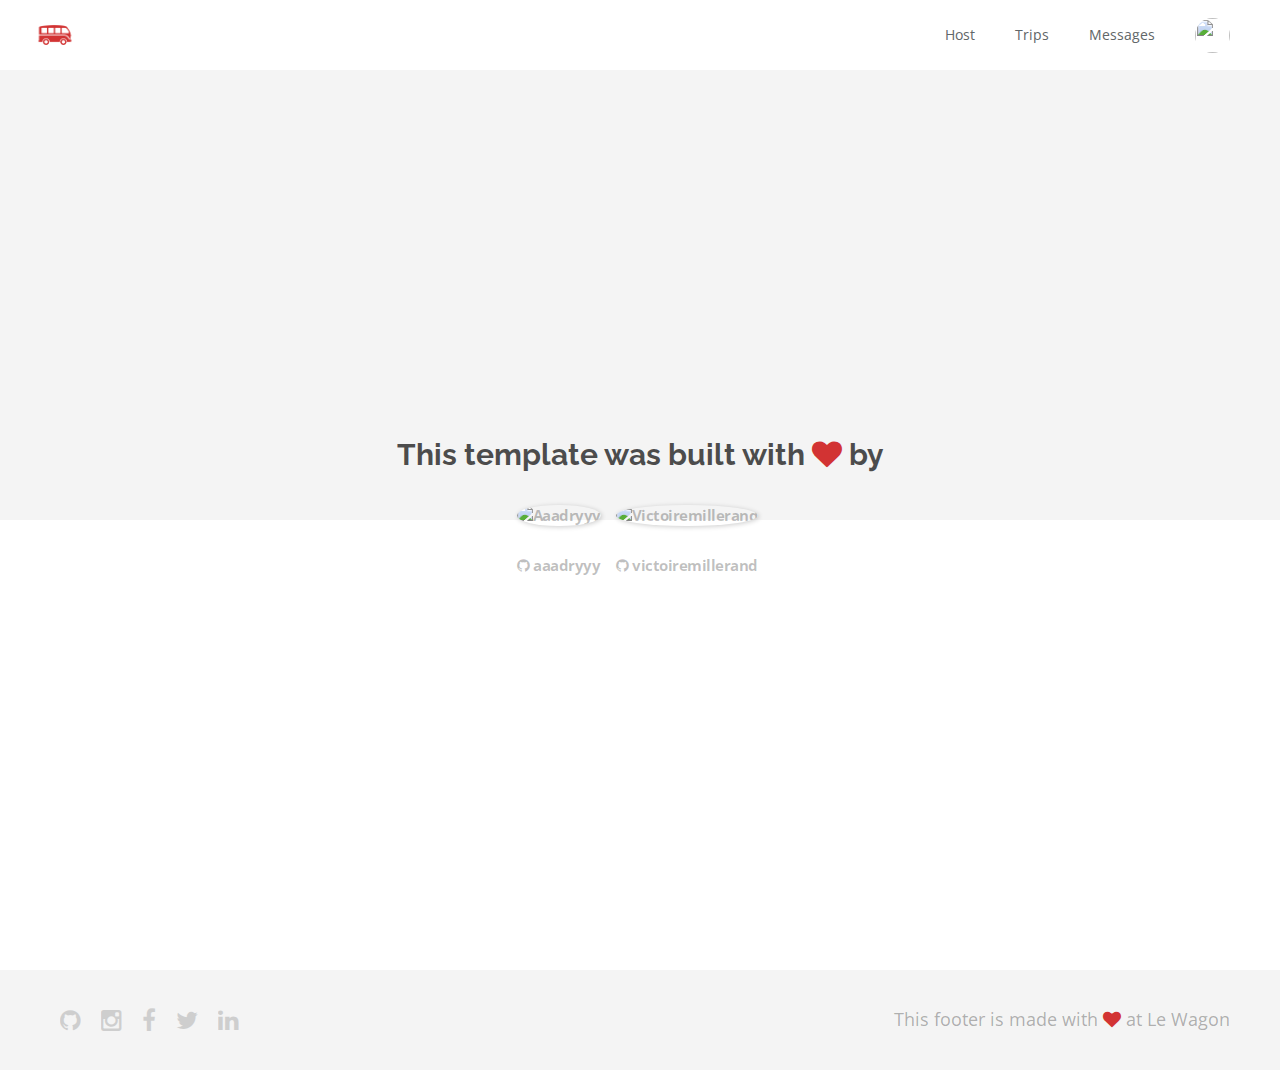
==== commit cb0743ee: "Automated commit at 2018-08-06 12:59:27 UTC by middleman-deploy 2.0.0-alpha" ====
--- a/about.html
+++ b/about.html
@@ -7,32 +7,86 @@
           content="width=device-width, initial-scale=1, shrink-to-fit=no">
     <!-- Use the title from a page's frontmatter if it has one -->
     <title>Le Wagon - Middleman - About</title>
-    <link href="stylesheets/application-3c48b980.css" rel="stylesheet" />
+    <link href="stylesheets/application-592bfbfe.css" rel="stylesheet" />
     <script src="javascripts/application-93de88c9.js"></script>
     <link href="images/favicon-f15af148.png" rel="icon" type="image/png" />
   </head>
   <body>
+    <!-- layouts/layout.erb -->
+    <div class="navbar-wagon">
+  <!-- Logo -->
+  <a href="/" class="navbar-wagon-brand">
+<!--     <img src="images/logo-acc9c0ec.png" alt="logo">
+ -->    <img src="images/logo-acc9c0ec.png" alt="logo" />
+  </a>
+
+  <!-- Right Navigation -->
+  <div class="navbar-wagon-right hidden-xs hidden-sm">
+
+    <a href="" class="navbar-wagon-item navbar-wagon-link">Host</a>
+    <a href="" class="navbar-wagon-item navbar-wagon-link">Trips</a>
+    <a href="" class="navbar-wagon-item navbar-wagon-link">Messages</a>
+
+    <!-- Profile picture with dropdown list -->
+    <div class="navbar-wagon-item">
+      <div class="dropdown">
+        <img src="https://kitt.lewagon.com/placeholder/users/ssaunier" class="avatar dropdown-toggle" id="navbar-wagon-menu" data-toggle="dropdown">
+        <ul class="dropdown-menu dropdown-menu-right navbar-wagon-dropdown-menu">
+          <li><a href="#">Profile</a></li>
+          <li><a href="#">Dashboard</a></li>
+          <li><a href="#">Log Out</a></li>
+        </ul>
+      </div>
+    </div>
+  </div>
+
+  <!-- Dropdown appearing on mobile only -->
+  <div class="navbar-wagon-item hidden-md hidden-lg">
+    <div class="dropdown">
+      <i class="fa fa-bars dropdown-toggle" data-toggle="dropdown"></i>
+      <ul class="dropdown-menu dropdown-menu-right navbar-wagon-dropdown-menu">
+        <li><a href="#">Host</a></li>
+        <li><a href="#">Trips</a></li>
+        <li><a href="#">Messagese</a></li>
+      </ul>
+    </div>
+  </div>
+</div>
+
     <div id="about">
   <div class="about-content">
     <h1>This template was built with <i class="fa fa-heart"></i> by</h1>
     <ul class="list-inline">
         <li>
-<a href="https://kitt.lewagon.com/alumni/ssaunier" target="_blank">            <img src="https://kitt.lewagon.com/placeholder/users/ssaunier" class="img-circle" alt="Ssaunier" />
-</a>          <h2>Sébastien Saunier</h2>
+<a href="https://kitt.lewagon.com/alumni/aaadryyy" target="_blank">            <img src="https://kitt.lewagon.com/placeholder/users/aaadryyy" class="img-circle" alt="Aaadryyy" />
+</a>          <h2></h2>
           <p>
-<a href="https://github.com/ssaunier" target="_blank">              <i class="fa fa-github"></i> ssaunier
+<a href="https://github.com/aaadryyy" target="_blank">              <i class="fa fa-github"></i> aaadryyy
 </a>          </p>
         </li>
         <li>
-<a href="https://kitt.lewagon.com/alumni/Papillard" target="_blank">            <img src="https://kitt.lewagon.com/placeholder/users/Papillard" class="img-circle" alt="Papillard" />
-</a>          <h2>Boris Paillard</h2>
+<a href="https://kitt.lewagon.com/alumni/victoiremillerand" target="_blank">            <img src="https://kitt.lewagon.com/placeholder/users/victoiremillerand" class="img-circle" alt="Victoiremillerand" />
+</a>          <h2></h2>
           <p>
-<a href="https://github.com/Papillard" target="_blank">              <i class="fa fa-github"></i> Papillard
+<a href="https://github.com/victoiremillerand" target="_blank">              <i class="fa fa-github"></i> victoiremillerand
 </a>          </p>
         </li>
     </ul>
   </div>
 </div>
 
+    <div class="footer">
+  <div class="footer-links">
+    <a href="#"><i class="fa fa-github"></i></a>
+    <a href="#"><i class="fa fa-instagram"></i></a>
+    <a href="#"><i class="fa fa-facebook"></i></a>
+    <a href="#"><i class="fa fa-twitter"></i></a>
+    <a href="#"><i class="fa fa-linkedin"></i></a>
+  </div>
+  <div class="footer-copyright">
+    This footer is made with <i class="fa fa-heart"></i> at Le Wagon
+  </div>
+</div>
+
   </body>
 </html>
--- a/stylesheets/application-592bfbfe.css
+++ b/stylesheets/application-592bfbfe.css
@@ -0,0 +1,8 @@
+@import url("https://fonts.googleapis.com/css?family=Open+Sans:400,300,700|Raleway:400,100,300,700,500");/*!
+ * Bootstrap v3.3.7 (http://getbootstrap.com)
+ * Copyright 2011-2016 Twitter, Inc.
+ * Licensed under MIT (https://github.com/twbs/bootstrap/blob/master/LICENSE)
+ *//*! normalize.css v3.0.3 | MIT License | github.com/necolas/normalize.css */html{font-family:sans-serif;-ms-text-size-adjust:100%;-webkit-text-size-adjust:100%}body{margin:0}article,aside,details,figcaption,figure,footer,header,hgroup,main,menu,nav,section,summary{display:block}audio,canvas,progress,video{display:inline-block;vertical-align:baseline}audio:not([controls]){display:none;height:0}[hidden],template{display:none}a{background-color:transparent}a:active,a:hover{outline:0}abbr[title]{border-bottom:1px dotted}b,strong{font-weight:bold}dfn{font-style:italic}h1{font-size:2em;margin:0.67em 0}mark{background:#ff0;color:#000}small{font-size:80%}sub,sup{font-size:75%;line-height:0;position:relative;vertical-align:baseline}sup{top:-0.5em}sub{bottom:-0.25em}img{border:0}svg:not(:root){overflow:hidden}figure{margin:1em 40px}hr{-webkit-box-sizing:content-box;box-sizing:content-box;height:0}pre{overflow:auto}code,kbd,pre,samp{font-family:monospace, monospace;font-size:1em}button,input,optgroup,select,textarea{color:inherit;font:inherit;margin:0}button{overflow:visible}button,select{text-transform:none}button,html input[type="button"],input[type="reset"],input[type="submit"]{-webkit-appearance:button;cursor:pointer}button[disabled],html input[disabled]{cursor:default}button::-moz-focus-inner,input::-moz-focus-inner{border:0;padding:0}input{line-height:normal}input[type="checkbox"],input[type="radio"]{-webkit-box-sizing:border-box;box-sizing:border-box;padding:0}input[type="number"]::-webkit-inner-spin-button,input[type="number"]::-webkit-outer-spin-button{height:auto}input[type="search"]{-webkit-appearance:textfield;-webkit-box-sizing:content-box;box-sizing:content-box}input[type="search"]::-webkit-search-cancel-button,input[type="search"]::-webkit-search-decoration{-webkit-appearance:none}fieldset{border:1px solid #c0c0c0;margin:0 2px;padding:0.35em 0.625em 0.75em}legend{border:0;padding:0}textarea{overflow:auto}optgroup{font-weight:bold}table{border-collapse:collapse;border-spacing:0}td,th{padding:0}/*! Source: https://github.com/h5bp/html5-boilerplate/blob/master/src/css/main.css */@media print{*,*:before,*:after{background:transparent !important;color:#000 !important;-webkit-box-shadow:none !important;box-shadow:none !important;text-shadow:none !important}a,a:visited{text-decoration:underline}a[href]:after{content:" (" attr(href) ")"}abbr[title]:after{content:" (" attr(title) ")"}a[href^="#"]:after,a[href^="javascript:"]:after{content:""}pre,blockquote{border:1px solid #999;page-break-inside:avoid}thead{display:table-header-group}tr,img{page-break-inside:avoid}img{max-width:100% !important}p,h2,h3{orphans:3;widows:3}h2,h3{page-break-after:avoid}.navbar{display:none}.btn>.caret,.dropup>.btn>.caret{border-top-color:#000 !important}.label{border:1px solid #000}.table{border-collapse:collapse !important}.table td,.table th{background-color:#fff !important}.table-bordered th,.table-bordered td{border:1px solid #ddd !important}}@font-face{font-family:'Glyphicons Halflings';src:url("../assets/bootstrap/glyphicons-halflings-regular-86b6f62b.eot");src:url("../assets/bootstrap/glyphicons-halflings-regular-86b6f62b.eot?#iefix") format("embedded-opentype"),url("../assets/bootstrap/glyphicons-halflings-regular-ca35b697.woff2") format("woff2"),url("../assets/bootstrap/glyphicons-halflings-regular-278e49a8.woff") format("woff"),url("../assets/bootstrap/glyphicons-halflings-regular-44bc1850.ttf") format("truetype"),url("../assets/bootstrap/glyphicons-halflings-regular-de51a849.svg#glyphicons_halflingsregular") format("svg")}.glyphicon{position:relative;top:1px;display:inline-block;font-family:'Glyphicons Halflings';font-style:normal;font-weight:normal;line-height:1;-webkit-font-smoothing:antialiased;-moz-osx-font-smoothing:grayscale}.glyphicon-asterisk:before{content:"\002a"}.glyphicon-plus:before{content:"\002b"}.glyphicon-euro:before,.glyphicon-eur:before{content:"\20ac"}.glyphicon-minus:before{content:"\2212"}.glyphicon-cloud:before{content:"\2601"}.glyphicon-envelope:before{content:"\2709"}.glyphicon-pencil:before{content:"\270f"}.glyphicon-glass:before{content:"\e001"}.glyphicon-music:before{content:"\e002"}.glyphicon-search:before{content:"\e003"}.glyphicon-heart:before{content:"\e005"}.glyphicon-star:before{content:"\e006"}.glyphicon-star-empty:before{content:"\e007"}.glyphicon-user:before{content:"\e008"}.glyphicon-film:before{content:"\e009"}.glyphicon-th-large:before{content:"\e010"}.glyphicon-th:before{content:"\e011"}.glyphicon-th-list:before{content:"\e012"}.glyphicon-ok:before{content:"\e013"}.glyphicon-remove:before{content:"\e014"}.glyphicon-zoom-in:before{content:"\e015"}.glyphicon-zoom-out:before{content:"\e016"}.glyphicon-off:before{content:"\e017"}.glyphicon-signal:before{content:"\e018"}.glyphicon-cog:before{content:"\e019"}.glyphicon-trash:before{content:"\e020"}.glyphicon-home:before{content:"\e021"}.glyphicon-file:before{content:"\e022"}.glyphicon-time:before{content:"\e023"}.glyphicon-road:before{content:"\e024"}.glyphicon-download-alt:before{content:"\e025"}.glyphicon-download:before{content:"\e026"}.glyphicon-upload:before{content:"\e027"}.glyphicon-inbox:before{content:"\e028"}.glyphicon-play-circle:before{content:"\e029"}.glyphicon-repeat:before{content:"\e030"}.glyphicon-refresh:before{content:"\e031"}.glyphicon-list-alt:before{content:"\e032"}.glyphicon-lock:before{content:"\e033"}.glyphicon-flag:before{content:"\e034"}.glyphicon-headphones:before{content:"\e035"}.glyphicon-volume-off:before{content:"\e036"}.glyphicon-volume-down:before{content:"\e037"}.glyphicon-volume-up:before{content:"\e038"}.glyphicon-qrcode:before{content:"\e039"}.glyphicon-barcode:before{content:"\e040"}.glyphicon-tag:before{content:"\e041"}.glyphicon-tags:before{content:"\e042"}.glyphicon-book:before{content:"\e043"}.glyphicon-bookmark:before{content:"\e044"}.glyphicon-print:before{content:"\e045"}.glyphicon-camera:before{content:"\e046"}.glyphicon-font:before{content:"\e047"}.glyphicon-bold:before{content:"\e048"}.glyphicon-italic:before{content:"\e049"}.glyphicon-text-height:before{content:"\e050"}.glyphicon-text-width:before{content:"\e051"}.glyphicon-align-left:before{content:"\e052"}.glyphicon-align-center:before{content:"\e053"}.glyphicon-align-right:before{content:"\e054"}.glyphicon-align-justify:before{content:"\e055"}.glyphicon-list:before{content:"\e056"}.glyphicon-indent-left:before{content:"\e057"}.glyphicon-indent-right:before{content:"\e058"}.glyphicon-facetime-video:before{content:"\e059"}.glyphicon-picture:before{content:"\e060"}.glyphicon-map-marker:before{content:"\e062"}.glyphicon-adjust:before{content:"\e063"}.glyphicon-tint:before{content:"\e064"}.glyphicon-edit:before{content:"\e065"}.glyphicon-share:before{content:"\e066"}.glyphicon-check:before{content:"\e067"}.glyphicon-move:before{content:"\e068"}.glyphicon-step-backward:before{content:"\e069"}.glyphicon-fast-backward:before{content:"\e070"}.glyphicon-backward:before{content:"\e071"}.glyphicon-play:before{content:"\e072"}.glyphicon-pause:before{content:"\e073"}.glyphicon-stop:before{content:"\e074"}.glyphicon-forward:before{content:"\e075"}.glyphicon-fast-forward:before{content:"\e076"}.glyphicon-step-forward:before{content:"\e077"}.glyphicon-eject:before{content:"\e078"}.glyphicon-chevron-left:before{content:"\e079"}.glyphicon-chevron-right:before{content:"\e080"}.glyphicon-plus-sign:before{content:"\e081"}.glyphicon-minus-sign:before{content:"\e082"}.glyphicon-remove-sign:before{content:"\e083"}.glyphicon-ok-sign:before{content:"\e084"}.glyphicon-question-sign:before{content:"\e085"}.glyphicon-info-sign:before{content:"\e086"}.glyphicon-screenshot:before{content:"\e087"}.glyphicon-remove-circle:before{content:"\e088"}.glyphicon-ok-circle:before{content:"\e089"}.glyphicon-ban-circle:before{content:"\e090"}.glyphicon-arrow-left:before{content:"\e091"}.glyphicon-arrow-right:before{content:"\e092"}.glyphicon-arrow-up:before{content:"\e093"}.glyphicon-arrow-down:before{content:"\e094"}.glyphicon-share-alt:before{content:"\e095"}.glyphicon-resize-full:before{content:"\e096"}.glyphicon-resize-small:before{content:"\e097"}.glyphicon-exclamation-sign:before{content:"\e101"}.glyphicon-gift:before{content:"\e102"}.glyphicon-leaf:before{content:"\e103"}.glyphicon-fire:before{content:"\e104"}.glyphicon-eye-open:before{content:"\e105"}.glyphicon-eye-close:before{content:"\e106"}.glyphicon-warning-sign:before{content:"\e107"}.glyphicon-plane:before{content:"\e108"}.glyphicon-calendar:before{content:"\e109"}.glyphicon-random:before{content:"\e110"}.glyphicon-comment:before{content:"\e111"}.glyphicon-magnet:before{content:"\e112"}.glyphicon-chevron-up:before{content:"\e113"}.glyphicon-chevron-down:before{content:"\e114"}.glyphicon-retweet:before{content:"\e115"}.glyphicon-shopping-cart:before{content:"\e116"}.glyphicon-folder-close:before{content:"\e117"}.glyphicon-folder-open:before{content:"\e118"}.glyphicon-resize-vertical:before{content:"\e119"}.glyphicon-resize-horizontal:before{content:"\e120"}.glyphicon-hdd:before{content:"\e121"}.glyphicon-bullhorn:before{content:"\e122"}.glyphicon-bell:before{content:"\e123"}.glyphicon-certificate:before{content:"\e124"}.glyphicon-thumbs-up:before{content:"\e125"}.glyphicon-thumbs-down:before{content:"\e126"}.glyphicon-hand-right:before{content:"\e127"}.glyphicon-hand-left:before{content:"\e128"}.glyphicon-hand-up:before{content:"\e129"}.glyphicon-hand-down:before{content:"\e130"}.glyphicon-circle-arrow-right:before{content:"\e131"}.glyphicon-circle-arrow-left:before{content:"\e132"}.glyphicon-circle-arrow-up:before{content:"\e133"}.glyphicon-circle-arrow-down:before{content:"\e134"}.glyphicon-globe:before{content:"\e135"}.glyphicon-wrench:before{content:"\e136"}.glyphicon-tasks:before{content:"\e137"}.glyphicon-filter:before{content:"\e138"}.glyphicon-briefcase:before{content:"\e139"}.glyphicon-fullscreen:before{content:"\e140"}.glyphicon-dashboard:before{content:"\e141"}.glyphicon-paperclip:before{content:"\e142"}.glyphicon-heart-empty:before{content:"\e143"}.glyphicon-link:before{content:"\e144"}.glyphicon-phone:before{content:"\e145"}.glyphicon-pushpin:before{content:"\e146"}.glyphicon-usd:before{content:"\e148"}.glyphicon-gbp:before{content:"\e149"}.glyphicon-sort:before{content:"\e150"}.glyphicon-sort-by-alphabet:before{content:"\e151"}.glyphicon-sort-by-alphabet-alt:before{content:"\e152"}.glyphicon-sort-by-order:before{content:"\e153"}.glyphicon-sort-by-order-alt:before{content:"\e154"}.glyphicon-sort-by-attributes:before{content:"\e155"}.glyphicon-sort-by-attributes-alt:before{content:"\e156"}.glyphicon-unchecked:before{content:"\e157"}.glyphicon-expand:before{content:"\e158"}.glyphicon-collapse-down:before{content:"\e159"}.glyphicon-collapse-up:before{content:"\e160"}.glyphicon-log-in:before{content:"\e161"}.glyphicon-flash:before{content:"\e162"}.glyphicon-log-out:before{content:"\e163"}.glyphicon-new-window:before{content:"\e164"}.glyphicon-record:before{content:"\e165"}.glyphicon-save:before{content:"\e166"}.glyphicon-open:before{content:"\e167"}.glyphicon-saved:before{content:"\e168"}.glyphicon-import:before{content:"\e169"}.glyphicon-export:before{content:"\e170"}.glyphicon-send:before{content:"\e171"}.glyphicon-floppy-disk:before{content:"\e172"}.glyphicon-floppy-saved:before{content:"\e173"}.glyphicon-floppy-remove:before{content:"\e174"}.glyphicon-floppy-save:before{content:"\e175"}.glyphicon-floppy-open:before{content:"\e176"}.glyphicon-credit-card:before{content:"\e177"}.glyphicon-transfer:before{content:"\e178"}.glyphicon-cutlery:before{content:"\e179"}.glyphicon-header:before{content:"\e180"}.glyphicon-compressed:before{content:"\e181"}.glyphicon-earphone:before{content:"\e182"}.glyphicon-phone-alt:before{content:"\e183"}.glyphicon-tower:before{content:"\e184"}.glyphicon-stats:before{content:"\e185"}.glyphicon-sd-video:before{content:"\e186"}.glyphicon-hd-video:before{content:"\e187"}.glyphicon-subtitles:before{content:"\e188"}.glyphicon-sound-stereo:before{content:"\e189"}.glyphicon-sound-dolby:before{content:"\e190"}.glyphicon-sound-5-1:before{content:"\e191"}.glyphicon-sound-6-1:before{content:"\e192"}.glyphicon-sound-7-1:before{content:"\e193"}.glyphicon-copyright-mark:before{content:"\e194"}.glyphicon-registration-mark:before{content:"\e195"}.glyphicon-cloud-download:before{content:"\e197"}.glyphicon-cloud-upload:before{content:"\e198"}.glyphicon-tree-conifer:before{content:"\e199"}.glyphicon-tree-deciduous:before{content:"\e200"}.glyphicon-cd:before{content:"\e201"}.glyphicon-save-file:before{content:"\e202"}.glyphicon-open-file:before{content:"\e203"}.glyphicon-level-up:before{content:"\e204"}.glyphicon-copy:before{content:"\e205"}.glyphicon-paste:before{content:"\e206"}.glyphicon-alert:before{content:"\e209"}.glyphicon-equalizer:before{content:"\e210"}.glyphicon-king:before{content:"\e211"}.glyphicon-queen:before{content:"\e212"}.glyphicon-pawn:before{content:"\e213"}.glyphicon-bishop:before{content:"\e214"}.glyphicon-knight:before{content:"\e215"}.glyphicon-baby-formula:before{content:"\e216"}.glyphicon-tent:before{content:"\26fa"}.glyphicon-blackboard:before{content:"\e218"}.glyphicon-bed:before{content:"\e219"}.glyphicon-apple:before{content:"\f8ff"}.glyphicon-erase:before{content:"\e221"}.glyphicon-hourglass:before{content:"\231b"}.glyphicon-lamp:before{content:"\e223"}.glyphicon-duplicate:before{content:"\e224"}.glyphicon-piggy-bank:before{content:"\e225"}.glyphicon-scissors:before{content:"\e226"}.glyphicon-bitcoin:before{content:"\e227"}.glyphicon-btc:before{content:"\e227"}.glyphicon-xbt:before{content:"\e227"}.glyphicon-yen:before{content:"\00a5"}.glyphicon-jpy:before{content:"\00a5"}.glyphicon-ruble:before{content:"\20bd"}.glyphicon-rub:before{content:"\20bd"}.glyphicon-scale:before{content:"\e230"}.glyphicon-ice-lolly:before{content:"\e231"}.glyphicon-ice-lolly-tasted:before{content:"\e232"}.glyphicon-education:before{content:"\e233"}.glyphicon-option-horizontal:before{content:"\e234"}.glyphicon-option-vertical:before{content:"\e235"}.glyphicon-menu-hamburger:before{content:"\e236"}.glyphicon-modal-window:before{content:"\e237"}.glyphicon-oil:before{content:"\e238"}.glyphicon-grain:before{content:"\e239"}.glyphicon-sunglasses:before{content:"\e240"}.glyphicon-text-size:before{content:"\e241"}.glyphicon-text-color:before{content:"\e242"}.glyphicon-text-background:before{content:"\e243"}.glyphicon-object-align-top:before{content:"\e244"}.glyphicon-object-align-bottom:before{content:"\e245"}.glyphicon-object-align-horizontal:before{content:"\e246"}.glyphicon-object-align-left:before{content:"\e247"}.glyphicon-object-align-vertical:before{content:"\e248"}.glyphicon-object-align-right:before{content:"\e249"}.glyphicon-triangle-right:before{content:"\e250"}.glyphicon-triangle-left:before{content:"\e251"}.glyphicon-triangle-bottom:before{content:"\e252"}.glyphicon-triangle-top:before{content:"\e253"}.glyphicon-console:before{content:"\e254"}.glyphicon-superscript:before{content:"\e255"}.glyphicon-subscript:before{content:"\e256"}.glyphicon-menu-left:before{content:"\e257"}.glyphicon-menu-right:before{content:"\e258"}.glyphicon-menu-down:before{content:"\e259"}.glyphicon-menu-up:before{content:"\e260"}*{-webkit-box-sizing:border-box;box-sizing:border-box}*:before,*:after{-webkit-box-sizing:border-box;box-sizing:border-box}html{font-size:10px;-webkit-tap-highlight-color:transparent}body{font-family:"Open Sans", "Helvetica", "sans-serif";font-size:18px;line-height:1.42857143;color:#333333;background-color:#F4F4F4}input,button,select,textarea{font-family:inherit;font-size:inherit;line-height:inherit}a{color:#469AE0;text-decoration:none}a:hover,a:focus{color:#1f74ba;text-decoration:underline}a:focus{outline:5px auto -webkit-focus-ring-color;outline-offset:-2px}figure{margin:0}img{vertical-align:middle}.img-responsive{display:block;max-width:100%;height:auto}.img-rounded{border-radius:2px}.img-thumbnail{padding:4px;line-height:1.42857143;background-color:#F4F4F4;border:1px solid #ddd;border-radius:2px;-webkit-transition:all 0.2s ease-in-out;transition:all 0.2s ease-in-out;display:inline-block;max-width:100%;height:auto}.img-circle{border-radius:50%}hr{margin-top:25px;margin-bottom:25px;border:0;border-top:1px solid #eeeeee}.sr-only{position:absolute;width:1px;height:1px;margin:-1px;padding:0;overflow:hidden;clip:rect(0, 0, 0, 0);border:0}.sr-only-focusable:active,.sr-only-focusable:focus{position:static;width:auto;height:auto;margin:0;overflow:visible;clip:auto}[role="button"]{cursor:pointer}h1,h2,h3,h4,h5,h6,.h1,.h2,.h3,.h4,.h5,.h6{font-family:"Raleway", "Helvetica", "sans-serif";font-weight:500;line-height:1.1;color:inherit}h1 small,h1 .small,h2 small,h2 .small,h3 small,h3 .small,h4 small,h4 .small,h5 small,h5 .small,h6 small,h6 .small,.h1 small,.h1 .small,.h2 small,.h2 .small,.h3 small,.h3 .small,.h4 small,.h4 .small,.h5 small,.h5 .small,.h6 small,.h6 .small{font-weight:normal;line-height:1;color:#777777}h1,.h1,h2,.h2,h3,.h3{margin-top:25px;margin-bottom:12.5px}h1 small,h1 .small,.h1 small,.h1 .small,h2 small,h2 .small,.h2 small,.h2 .small,h3 small,h3 .small,.h3 small,.h3 .small{font-size:65%}h4,.h4,h5,.h5,h6,.h6{margin-top:12.5px;margin-bottom:12.5px}h4 small,h4 .small,.h4 small,.h4 .small,h5 small,h5 .small,.h5 small,.h5 .small,h6 small,h6 .small,.h6 small,.h6 .small{font-size:75%}h1,.h1{font-size:46px}h2,.h2{font-size:38px}h3,.h3{font-size:31px}h4,.h4{font-size:23px}h5,.h5{font-size:18px}h6,.h6{font-size:16px}p{margin:0 0 12.5px}.lead{margin-bottom:25px;font-size:20px;font-weight:300;line-height:1.4}@media (min-width: 768px){.lead{font-size:27px}}small,.small{font-size:88%}mark,.mark{background-color:#fcf8e3;padding:.2em}.text-left{text-align:left}.text-right{text-align:right}.text-center{text-align:center}.text-justify{text-align:justify}.text-nowrap{white-space:nowrap}.text-lowercase{text-transform:lowercase}.text-uppercase,.initialism{text-transform:uppercase}.text-capitalize{text-transform:capitalize}.text-muted{color:#777777}.text-primary{color:#469AE0}a.text-primary:hover,a.text-primary:focus{color:#2381d0}.text-success{color:#3c763d}a.text-success:hover,a.text-success:focus{color:#2b542c}.text-info{color:#31708f}a.text-info:hover,a.text-info:focus{color:#245269}.text-warning{color:#8a6d3b}a.text-warning:hover,a.text-warning:focus{color:#66512c}.text-danger{color:#a94442}a.text-danger:hover,a.text-danger:focus{color:#843534}.bg-primary{color:#fff}.bg-primary{background-color:#469AE0}a.bg-primary:hover,a.bg-primary:focus{background-color:#2381d0}.bg-success{background-color:#dff0d8}a.bg-success:hover,a.bg-success:focus{background-color:#c1e2b3}.bg-info{background-color:#d9edf7}a.bg-info:hover,a.bg-info:focus{background-color:#afd9ee}.bg-warning{background-color:#fcf8e3}a.bg-warning:hover,a.bg-warning:focus{background-color:#f7ecb5}.bg-danger{background-color:#f2dede}a.bg-danger:hover,a.bg-danger:focus{background-color:#e4b9b9}.page-header{padding-bottom:11.5px;margin:50px 0 25px;border-bottom:1px solid #eeeeee}ul,ol{margin-top:0;margin-bottom:12.5px}ul ul,ul ol,ol ul,ol ol{margin-bottom:0}.list-unstyled{padding-left:0;list-style:none}.list-inline{padding-left:0;list-style:none;margin-left:-5px}.list-inline>li{display:inline-block;padding-left:5px;padding-right:5px}dl{margin-top:0;margin-bottom:25px}dt,dd{line-height:1.42857143}dt{font-weight:bold}dd{margin-left:0}.dl-horizontal dd:before,.dl-horizontal dd:after{content:" ";display:table}.dl-horizontal dd:after{clear:both}@media (min-width: 768px){.dl-horizontal dt{float:left;width:160px;clear:left;text-align:right;overflow:hidden;text-overflow:ellipsis;white-space:nowrap}.dl-horizontal dd{margin-left:180px}}abbr[title],abbr[data-original-title]{cursor:help;border-bottom:1px dotted #777777}.initialism{font-size:90%}blockquote{padding:12.5px 25px;margin:0 0 25px;font-size:22.5px;border-left:5px solid #eeeeee}blockquote p:last-child,blockquote ul:last-child,blockquote ol:last-child{margin-bottom:0}blockquote footer,blockquote small,blockquote .small{display:block;font-size:80%;line-height:1.42857143;color:#777777}blockquote footer:before,blockquote small:before,blockquote .small:before{content:'\2014 \00A0'}.blockquote-reverse,blockquote.pull-right{padding-right:15px;padding-left:0;border-right:5px solid #eeeeee;border-left:0;text-align:right}.blockquote-reverse footer:before,.blockquote-reverse small:before,.blockquote-reverse .small:before,blockquote.pull-right footer:before,blockquote.pull-right small:before,blockquote.pull-right .small:before{content:''}.blockquote-reverse footer:after,.blockquote-reverse small:after,.blockquote-reverse .small:after,blockquote.pull-right footer:after,blockquote.pull-right small:after,blockquote.pull-right .small:after{content:'\00A0 \2014'}address{margin-bottom:25px;font-style:normal;line-height:1.42857143}code,kbd,pre,samp{font-family:Menlo, Monaco, Consolas, "Courier New", monospace}code{padding:2px 4px;font-size:90%;color:#c7254e;background-color:#f9f2f4;border-radius:2px}kbd{padding:2px 4px;font-size:90%;color:#fff;background-color:#333;border-radius:2px;-webkit-box-shadow:inset 0 -1px 0 rgba(0,0,0,0.25);box-shadow:inset 0 -1px 0 rgba(0,0,0,0.25)}kbd kbd{padding:0;font-size:100%;font-weight:bold;-webkit-box-shadow:none;box-shadow:none}pre{display:block;padding:12px;margin:0 0 12.5px;font-size:17px;line-height:1.42857143;word-break:break-all;word-wrap:break-word;color:#333333;background-color:#f5f5f5;border:1px solid #ccc;border-radius:2px}pre code{padding:0;font-size:inherit;color:inherit;white-space:pre-wrap;background-color:transparent;border-radius:0}.pre-scrollable{max-height:340px;overflow-y:scroll}.container{margin-right:auto;margin-left:auto;padding-left:15px;padding-right:15px}.container:before,.container:after{content:" ";display:table}.container:after{clear:both}@media (min-width: 768px){.container{width:750px}}@media (min-width: 992px){.container{width:970px}}@media (min-width: 1200px){.container{width:1170px}}.container-fluid{margin-right:auto;margin-left:auto;padding-left:15px;padding-right:15px}.container-fluid:before,.container-fluid:after{content:" ";display:table}.container-fluid:after{clear:both}.row{margin-left:-15px;margin-right:-15px}.row:before,.row:after{content:" ";display:table}.row:after{clear:both}.col-xs-1,.col-sm-1,.col-md-1,.col-lg-1,.col-xs-2,.col-sm-2,.col-md-2,.col-lg-2,.col-xs-3,.col-sm-3,.col-md-3,.col-lg-3,.col-xs-4,.col-sm-4,.col-md-4,.col-lg-4,.col-xs-5,.col-sm-5,.col-md-5,.col-lg-5,.col-xs-6,.col-sm-6,.col-md-6,.col-lg-6,.col-xs-7,.col-sm-7,.col-md-7,.col-lg-7,.col-xs-8,.col-sm-8,.col-md-8,.col-lg-8,.col-xs-9,.col-sm-9,.col-md-9,.col-lg-9,.col-xs-10,.col-sm-10,.col-md-10,.col-lg-10,.col-xs-11,.col-sm-11,.col-md-11,.col-lg-11,.col-xs-12,.col-sm-12,.col-md-12,.col-lg-12{position:relative;min-height:1px;padding-left:15px;padding-right:15px}.col-xs-1,.col-xs-2,.col-xs-3,.col-xs-4,.col-xs-5,.col-xs-6,.col-xs-7,.col-xs-8,.col-xs-9,.col-xs-10,.col-xs-11,.col-xs-12{float:left}.col-xs-1{width:8.33333333%}.col-xs-2{width:16.66666667%}.col-xs-3{width:25%}.col-xs-4{width:33.33333333%}.col-xs-5{width:41.66666667%}.col-xs-6{width:50%}.col-xs-7{width:58.33333333%}.col-xs-8{width:66.66666667%}.col-xs-9{width:75%}.col-xs-10{width:83.33333333%}.col-xs-11{width:91.66666667%}.col-xs-12{width:100%}.col-xs-pull-0{right:auto}.col-xs-pull-1{right:8.33333333%}.col-xs-pull-2{right:16.66666667%}.col-xs-pull-3{right:25%}.col-xs-pull-4{right:33.33333333%}.col-xs-pull-5{right:41.66666667%}.col-xs-pull-6{right:50%}.col-xs-pull-7{right:58.33333333%}.col-xs-pull-8{right:66.66666667%}.col-xs-pull-9{right:75%}.col-xs-pull-10{right:83.33333333%}.col-xs-pull-11{right:91.66666667%}.col-xs-pull-12{right:100%}.col-xs-push-0{left:auto}.col-xs-push-1{left:8.33333333%}.col-xs-push-2{left:16.66666667%}.col-xs-push-3{left:25%}.col-xs-push-4{left:33.33333333%}.col-xs-push-5{left:41.66666667%}.col-xs-push-6{left:50%}.col-xs-push-7{left:58.33333333%}.col-xs-push-8{left:66.66666667%}.col-xs-push-9{left:75%}.col-xs-push-10{left:83.33333333%}.col-xs-push-11{left:91.66666667%}.col-xs-push-12{left:100%}.col-xs-offset-0{margin-left:0%}.col-xs-offset-1{margin-left:8.33333333%}.col-xs-offset-2{margin-left:16.66666667%}.col-xs-offset-3{margin-left:25%}.col-xs-offset-4{margin-left:33.33333333%}.col-xs-offset-5{margin-left:41.66666667%}.col-xs-offset-6{margin-left:50%}.col-xs-offset-7{margin-left:58.33333333%}.col-xs-offset-8{margin-left:66.66666667%}.col-xs-offset-9{margin-left:75%}.col-xs-offset-10{margin-left:83.33333333%}.col-xs-offset-11{margin-left:91.66666667%}.col-xs-offset-12{margin-left:100%}@media (min-width: 768px){.col-sm-1,.col-sm-2,.col-sm-3,.col-sm-4,.col-sm-5,.col-sm-6,.col-sm-7,.col-sm-8,.col-sm-9,.col-sm-10,.col-sm-11,.col-sm-12{float:left}.col-sm-1{width:8.33333333%}.col-sm-2{width:16.66666667%}.col-sm-3{width:25%}.col-sm-4{width:33.33333333%}.col-sm-5{width:41.66666667%}.col-sm-6{width:50%}.col-sm-7{width:58.33333333%}.col-sm-8{width:66.66666667%}.col-sm-9{width:75%}.col-sm-10{width:83.33333333%}.col-sm-11{width:91.66666667%}.col-sm-12{width:100%}.col-sm-pull-0{right:auto}.col-sm-pull-1{right:8.33333333%}.col-sm-pull-2{right:16.66666667%}.col-sm-pull-3{right:25%}.col-sm-pull-4{right:33.33333333%}.col-sm-pull-5{right:41.66666667%}.col-sm-pull-6{right:50%}.col-sm-pull-7{right:58.33333333%}.col-sm-pull-8{right:66.66666667%}.col-sm-pull-9{right:75%}.col-sm-pull-10{right:83.33333333%}.col-sm-pull-11{right:91.66666667%}.col-sm-pull-12{right:100%}.col-sm-push-0{left:auto}.col-sm-push-1{left:8.33333333%}.col-sm-push-2{left:16.66666667%}.col-sm-push-3{left:25%}.col-sm-push-4{left:33.33333333%}.col-sm-push-5{left:41.66666667%}.col-sm-push-6{left:50%}.col-sm-push-7{left:58.33333333%}.col-sm-push-8{left:66.66666667%}.col-sm-push-9{left:75%}.col-sm-push-10{left:83.33333333%}.col-sm-push-11{left:91.66666667%}.col-sm-push-12{left:100%}.col-sm-offset-0{margin-left:0%}.col-sm-offset-1{margin-left:8.33333333%}.col-sm-offset-2{margin-left:16.66666667%}.col-sm-offset-3{margin-left:25%}.col-sm-offset-4{margin-left:33.33333333%}.col-sm-offset-5{margin-left:41.66666667%}.col-sm-offset-6{margin-left:50%}.col-sm-offset-7{margin-left:58.33333333%}.col-sm-offset-8{margin-left:66.66666667%}.col-sm-offset-9{margin-left:75%}.col-sm-offset-10{margin-left:83.33333333%}.col-sm-offset-11{margin-left:91.66666667%}.col-sm-offset-12{margin-left:100%}}@media (min-width: 992px){.col-md-1,.col-md-2,.col-md-3,.col-md-4,.col-md-5,.col-md-6,.col-md-7,.col-md-8,.col-md-9,.col-md-10,.col-md-11,.col-md-12{float:left}.col-md-1{width:8.33333333%}.col-md-2{width:16.66666667%}.col-md-3{width:25%}.col-md-4{width:33.33333333%}.col-md-5{width:41.66666667%}.col-md-6{width:50%}.col-md-7{width:58.33333333%}.col-md-8{width:66.66666667%}.col-md-9{width:75%}.col-md-10{width:83.33333333%}.col-md-11{width:91.66666667%}.col-md-12{width:100%}.col-md-pull-0{right:auto}.col-md-pull-1{right:8.33333333%}.col-md-pull-2{right:16.66666667%}.col-md-pull-3{right:25%}.col-md-pull-4{right:33.33333333%}.col-md-pull-5{right:41.66666667%}.col-md-pull-6{right:50%}.col-md-pull-7{right:58.33333333%}.col-md-pull-8{right:66.66666667%}.col-md-pull-9{right:75%}.col-md-pull-10{right:83.33333333%}.col-md-pull-11{right:91.66666667%}.col-md-pull-12{right:100%}.col-md-push-0{left:auto}.col-md-push-1{left:8.33333333%}.col-md-push-2{left:16.66666667%}.col-md-push-3{left:25%}.col-md-push-4{left:33.33333333%}.col-md-push-5{left:41.66666667%}.col-md-push-6{left:50%}.col-md-push-7{left:58.33333333%}.col-md-push-8{left:66.66666667%}.col-md-push-9{left:75%}.col-md-push-10{left:83.33333333%}.col-md-push-11{left:91.66666667%}.col-md-push-12{left:100%}.col-md-offset-0{margin-left:0%}.col-md-offset-1{margin-left:8.33333333%}.col-md-offset-2{margin-left:16.66666667%}.col-md-offset-3{margin-left:25%}.col-md-offset-4{margin-left:33.33333333%}.col-md-offset-5{margin-left:41.66666667%}.col-md-offset-6{margin-left:50%}.col-md-offset-7{margin-left:58.33333333%}.col-md-offset-8{margin-left:66.66666667%}.col-md-offset-9{margin-left:75%}.col-md-offset-10{margin-left:83.33333333%}.col-md-offset-11{margin-left:91.66666667%}.col-md-offset-12{margin-left:100%}}@media (min-width: 1200px){.col-lg-1,.col-lg-2,.col-lg-3,.col-lg-4,.col-lg-5,.col-lg-6,.col-lg-7,.col-lg-8,.col-lg-9,.col-lg-10,.col-lg-11,.col-lg-12{float:left}.col-lg-1{width:8.33333333%}.col-lg-2{width:16.66666667%}.col-lg-3{width:25%}.col-lg-4{width:33.33333333%}.col-lg-5{width:41.66666667%}.col-lg-6{width:50%}.col-lg-7{width:58.33333333%}.col-lg-8{width:66.66666667%}.col-lg-9{width:75%}.col-lg-10{width:83.33333333%}.col-lg-11{width:91.66666667%}.col-lg-12{width:100%}.col-lg-pull-0{right:auto}.col-lg-pull-1{right:8.33333333%}.col-lg-pull-2{right:16.66666667%}.col-lg-pull-3{right:25%}.col-lg-pull-4{right:33.33333333%}.col-lg-pull-5{right:41.66666667%}.col-lg-pull-6{right:50%}.col-lg-pull-7{right:58.33333333%}.col-lg-pull-8{right:66.66666667%}.col-lg-pull-9{right:75%}.col-lg-pull-10{right:83.33333333%}.col-lg-pull-11{right:91.66666667%}.col-lg-pull-12{right:100%}.col-lg-push-0{left:auto}.col-lg-push-1{left:8.33333333%}.col-lg-push-2{left:16.66666667%}.col-lg-push-3{left:25%}.col-lg-push-4{left:33.33333333%}.col-lg-push-5{left:41.66666667%}.col-lg-push-6{left:50%}.col-lg-push-7{left:58.33333333%}.col-lg-push-8{left:66.66666667%}.col-lg-push-9{left:75%}.col-lg-push-10{left:83.33333333%}.col-lg-push-11{left:91.66666667%}.col-lg-push-12{left:100%}.col-lg-offset-0{margin-left:0%}.col-lg-offset-1{margin-left:8.33333333%}.col-lg-offset-2{margin-left:16.66666667%}.col-lg-offset-3{margin-left:25%}.col-lg-offset-4{margin-left:33.33333333%}.col-lg-offset-5{margin-left:41.66666667%}.col-lg-offset-6{margin-left:50%}.col-lg-offset-7{margin-left:58.33333333%}.col-lg-offset-8{margin-left:66.66666667%}.col-lg-offset-9{margin-left:75%}.col-lg-offset-10{margin-left:83.33333333%}.col-lg-offset-11{margin-left:91.66666667%}.col-lg-offset-12{margin-left:100%}}table{background-color:transparent}caption{padding-top:8px;padding-bottom:8px;color:#777777;text-align:left}th{text-align:left}.table{width:100%;max-width:100%;margin-bottom:25px}.table>thead>tr>th,.table>thead>tr>td,.table>tbody>tr>th,.table>tbody>tr>td,.table>tfoot>tr>th,.table>tfoot>tr>td{padding:8px;line-height:1.42857143;vertical-align:top;border-top:1px solid #ddd}.table>thead>tr>th{vertical-align:bottom;border-bottom:2px solid #ddd}.table>caption+thead>tr:first-child>th,.table>caption+thead>tr:first-child>td,.table>colgroup+thead>tr:first-child>th,.table>colgroup+thead>tr:first-child>td,.table>thead:first-child>tr:first-child>th,.table>thead:first-child>tr:first-child>td{border-top:0}.table>tbody+tbody{border-top:2px solid #ddd}.table .table{background-color:#F4F4F4}.table-condensed>thead>tr>th,.table-condensed>thead>tr>td,.table-condensed>tbody>tr>th,.table-condensed>tbody>tr>td,.table-condensed>tfoot>tr>th,.table-condensed>tfoot>tr>td{padding:5px}.table-bordered{border:1px solid #ddd}.table-bordered>thead>tr>th,.table-bordered>thead>tr>td,.table-bordered>tbody>tr>th,.table-bordered>tbody>tr>td,.table-bordered>tfoot>tr>th,.table-bordered>tfoot>tr>td{border:1px solid #ddd}.table-bordered>thead>tr>th,.table-bordered>thead>tr>td{border-bottom-width:2px}.table-striped>tbody>tr:nth-of-type(odd){background-color:#f9f9f9}.table-hover>tbody>tr:hover{background-color:#f5f5f5}table col[class*="col-"]{position:static;float:none;display:table-column}table td[class*="col-"],table th[class*="col-"]{position:static;float:none;display:table-cell}.table>thead>tr>td.active,.table>thead>tr>th.active,.table>thead>tr.active>td,.table>thead>tr.active>th,.table>tbody>tr>td.active,.table>tbody>tr>th.active,.table>tbody>tr.active>td,.table>tbody>tr.active>th,.table>tfoot>tr>td.active,.table>tfoot>tr>th.active,.table>tfoot>tr.active>td,.table>tfoot>tr.active>th{background-color:#f5f5f5}.table-hover>tbody>tr>td.active:hover,.table-hover>tbody>tr>th.active:hover,.table-hover>tbody>tr.active:hover>td,.table-hover>tbody>tr:hover>.active,.table-hover>tbody>tr.active:hover>th{background-color:#e8e8e8}.table>thead>tr>td.success,.table>thead>tr>th.success,.table>thead>tr.success>td,.table>thead>tr.success>th,.table>tbody>tr>td.success,.table>tbody>tr>th.success,.table>tbody>tr.success>td,.table>tbody>tr.success>th,.table>tfoot>tr>td.success,.table>tfoot>tr>th.success,.table>tfoot>tr.success>td,.table>tfoot>tr.success>th{background-color:#dff0d8}.table-hover>tbody>tr>td.success:hover,.table-hover>tbody>tr>th.success:hover,.table-hover>tbody>tr.success:hover>td,.table-hover>tbody>tr:hover>.success,.table-hover>tbody>tr.success:hover>th{background-color:#d0e9c6}.table>thead>tr>td.info,.table>thead>tr>th.info,.table>thead>tr.info>td,.table>thead>tr.info>th,.table>tbody>tr>td.info,.table>tbody>tr>th.info,.table>tbody>tr.info>td,.table>tbody>tr.info>th,.table>tfoot>tr>td.info,.table>tfoot>tr>th.info,.table>tfoot>tr.info>td,.table>tfoot>tr.info>th{background-color:#d9edf7}.table-hover>tbody>tr>td.info:hover,.table-hover>tbody>tr>th.info:hover,.table-hover>tbody>tr.info:hover>td,.table-hover>tbody>tr:hover>.info,.table-hover>tbody>tr.info:hover>th{background-color:#c4e3f3}.table>thead>tr>td.warning,.table>thead>tr>th.warning,.table>thead>tr.warning>td,.table>thead>tr.warning>th,.table>tbody>tr>td.warning,.table>tbody>tr>th.warning,.table>tbody>tr.warning>td,.table>tbody>tr.warning>th,.table>tfoot>tr>td.warning,.table>tfoot>tr>th.warning,.table>tfoot>tr.warning>td,.table>tfoot>tr.warning>th{background-color:#fcf8e3}.table-hover>tbody>tr>td.warning:hover,.table-hover>tbody>tr>th.warning:hover,.table-hover>tbody>tr.warning:hover>td,.table-hover>tbody>tr:hover>.warning,.table-hover>tbody>tr.warning:hover>th{background-color:#faf2cc}.table>thead>tr>td.danger,.table>thead>tr>th.danger,.table>thead>tr.danger>td,.table>thead>tr.danger>th,.table>tbody>tr>td.danger,.table>tbody>tr>th.danger,.table>tbody>tr.danger>td,.table>tbody>tr.danger>th,.table>tfoot>tr>td.danger,.table>tfoot>tr>th.danger,.table>tfoot>tr.danger>td,.table>tfoot>tr.danger>th{background-color:#f2dede}.table-hover>tbody>tr>td.danger:hover,.table-hover>tbody>tr>th.danger:hover,.table-hover>tbody>tr.danger:hover>td,.table-hover>tbody>tr:hover>.danger,.table-hover>tbody>tr.danger:hover>th{background-color:#ebcccc}.table-responsive{overflow-x:auto;min-height:0.01%}@media screen and (max-width: 767px){.table-responsive{width:100%;margin-bottom:18.75px;overflow-y:hidden;-ms-overflow-style:-ms-autohiding-scrollbar;border:1px solid #ddd}.table-responsive>.table{margin-bottom:0}.table-responsive>.table>thead>tr>th,.table-responsive>.table>thead>tr>td,.table-responsive>.table>tbody>tr>th,.table-responsive>.table>tbody>tr>td,.table-responsive>.table>tfoot>tr>th,.table-responsive>.table>tfoot>tr>td{white-space:nowrap}.table-responsive>.table-bordered{border:0}.table-responsive>.table-bordered>thead>tr>th:first-child,.table-responsive>.table-bordered>thead>tr>td:first-child,.table-responsive>.table-bordered>tbody>tr>th:first-child,.table-responsive>.table-bordered>tbody>tr>td:first-child,.table-responsive>.table-bordered>tfoot>tr>th:first-child,.table-responsive>.table-bordered>tfoot>tr>td:first-child{border-left:0}.table-responsive>.table-bordered>thead>tr>th:last-child,.table-responsive>.table-bordered>thead>tr>td:last-child,.table-responsive>.table-bordered>tbody>tr>th:last-child,.table-responsive>.table-bordered>tbody>tr>td:last-child,.table-responsive>.table-bordered>tfoot>tr>th:last-child,.table-responsive>.table-bordered>tfoot>tr>td:last-child{border-right:0}.table-responsive>.table-bordered>tbody>tr:last-child>th,.table-responsive>.table-bordered>tbody>tr:last-child>td,.table-responsive>.table-bordered>tfoot>tr:last-child>th,.table-responsive>.table-bordered>tfoot>tr:last-child>td{border-bottom:0}}fieldset{padding:0;margin:0;border:0;min-width:0}legend{display:block;width:100%;padding:0;margin-bottom:25px;font-size:27px;line-height:inherit;color:#333333;border:0;border-bottom:1px solid #e5e5e5}label{display:inline-block;max-width:100%;margin-bottom:5px;font-weight:bold}input[type="search"]{-webkit-box-sizing:border-box;box-sizing:border-box}input[type="radio"],input[type="checkbox"]{margin:4px 0 0;margin-top:1px \9;line-height:normal}input[type="file"]{display:block}input[type="range"]{display:block;width:100%}select[multiple],select[size]{height:auto}input[type="file"]:focus,input[type="radio"]:focus,input[type="checkbox"]:focus{outline:5px auto -webkit-focus-ring-color;outline-offset:-2px}output{display:block;padding-top:7px;font-size:18px;line-height:1.42857143;color:#000000}.form-control{display:block;width:100%;height:39px;padding:6px 12px;font-size:18px;line-height:1.42857143;color:#000000;background-color:#fff;background-image:none;border:1px solid #ccc;border-radius:2px;-webkit-box-shadow:inset 0 1px 1px rgba(0,0,0,0.075);box-shadow:inset 0 1px 1px rgba(0,0,0,0.075);-webkit-transition:border-color ease-in-out 0.15s, box-shadow ease-in-out 0.15s;-webkit-transition:border-color ease-in-out 0.15s, -webkit-box-shadow ease-in-out 0.15s;transition:border-color ease-in-out 0.15s, -webkit-box-shadow ease-in-out 0.15s;transition:border-color ease-in-out 0.15s, box-shadow ease-in-out 0.15s;transition:border-color ease-in-out 0.15s, box-shadow ease-in-out 0.15s, -webkit-box-shadow ease-in-out 0.15s}.form-control:focus{border-color:#66afe9;outline:0;-webkit-box-shadow:inset 0 1px 1px rgba(0,0,0,0.075),0 0 8px rgba(102,175,233,0.6);box-shadow:inset 0 1px 1px rgba(0,0,0,0.075),0 0 8px rgba(102,175,233,0.6)}.form-control::-moz-placeholder{color:#999;opacity:1}.form-control:-ms-input-placeholder{color:#999}.form-control::-webkit-input-placeholder{color:#999}.form-control::-ms-expand{border:0;background-color:transparent}.form-control[disabled],.form-control[readonly],fieldset[disabled] .form-control{background-color:#eeeeee;opacity:1}.form-control[disabled],fieldset[disabled] .form-control{cursor:not-allowed}textarea.form-control{height:auto}input[type="search"]{-webkit-appearance:none}@media screen and (-webkit-min-device-pixel-ratio: 0){input[type="date"].form-control,input[type="time"].form-control,input[type="datetime-local"].form-control,input[type="month"].form-control{line-height:39px}input[type="date"].input-sm,.input-group-sm>input[type="date"].form-control,.input-group-sm>input[type="date"].input-group-addon,.input-group-sm>.input-group-btn>input[type="date"].btn,.input-group-sm input[type="date"],input[type="time"].input-sm,.input-group-sm>input[type="time"].form-control,.input-group-sm>input[type="time"].input-group-addon,.input-group-sm>.input-group-btn>input[type="time"].btn,.input-group-sm input[type="time"],input[type="datetime-local"].input-sm,.input-group-sm>input[type="datetime-local"].form-control,.input-group-sm>input[type="datetime-local"].input-group-addon,.input-group-sm>.input-group-btn>input[type="datetime-local"].btn,.input-group-sm input[type="datetime-local"],input[type="month"].input-sm,.input-group-sm>input[type="month"].form-control,.input-group-sm>input[type="month"].input-group-addon,.input-group-sm>.input-group-btn>input[type="month"].btn,.input-group-sm input[type="month"]{line-height:36px}input[type="date"].input-lg,.input-group-lg>input[type="date"].form-control,.input-group-lg>input[type="date"].input-group-addon,.input-group-lg>.input-group-btn>input[type="date"].btn,.input-group-lg input[type="date"],input[type="time"].input-lg,.input-group-lg>input[type="time"].form-control,.input-group-lg>input[type="time"].input-group-addon,.input-group-lg>.input-group-btn>input[type="time"].btn,.input-group-lg input[type="time"],input[type="datetime-local"].input-lg,.input-group-lg>input[type="datetime-local"].form-control,.input-group-lg>input[type="datetime-local"].input-group-addon,.input-group-lg>.input-group-btn>input[type="datetime-local"].btn,.input-group-lg input[type="datetime-local"],input[type="month"].input-lg,.input-group-lg>input[type="month"].form-control,.input-group-lg>input[type="month"].input-group-addon,.input-group-lg>.input-group-btn>input[type="month"].btn,.input-group-lg input[type="month"]{line-height:53px}}.form-group{margin-bottom:15px}.radio,.checkbox{position:relative;display:block;margin-top:10px;margin-bottom:10px}.radio label,.checkbox label{min-height:25px;padding-left:20px;margin-bottom:0;font-weight:normal;cursor:pointer}.radio input[type="radio"],.radio-inline input[type="radio"],.checkbox input[type="checkbox"],.checkbox-inline input[type="checkbox"]{position:absolute;margin-left:-20px;margin-top:4px \9}.radio+.radio,.checkbox+.checkbox{margin-top:-5px}.radio-inline,.checkbox-inline{position:relative;display:inline-block;padding-left:20px;margin-bottom:0;vertical-align:middle;font-weight:normal;cursor:pointer}.radio-inline+.radio-inline,.checkbox-inline+.checkbox-inline{margin-top:0;margin-left:10px}input[type="radio"][disabled],input[type="radio"].disabled,fieldset[disabled] input[type="radio"],input[type="checkbox"][disabled],input[type="checkbox"].disabled,fieldset[disabled] input[type="checkbox"]{cursor:not-allowed}.radio-inline.disabled,fieldset[disabled] .radio-inline,.checkbox-inline.disabled,fieldset[disabled] .checkbox-inline{cursor:not-allowed}.radio.disabled label,fieldset[disabled] .radio label,.checkbox.disabled label,fieldset[disabled] .checkbox label{cursor:not-allowed}.form-control-static{padding-top:7px;padding-bottom:7px;margin-bottom:0;min-height:43px}.form-control-static.input-lg,.input-group-lg>.form-control-static.form-control,.input-group-lg>.form-control-static.input-group-addon,.input-group-lg>.input-group-btn>.form-control-static.btn,.form-control-static.input-sm,.input-group-sm>.form-control-static.form-control,.input-group-sm>.form-control-static.input-group-addon,.input-group-sm>.input-group-btn>.form-control-static.btn{padding-left:0;padding-right:0}.input-sm,.input-group-sm>.form-control,.input-group-sm>.input-group-addon,.input-group-sm>.input-group-btn>.btn{height:36px;padding:5px 10px;font-size:16px;line-height:1.5;border-radius:2px}select.input-sm,.input-group-sm>select.form-control,.input-group-sm>select.input-group-addon,.input-group-sm>.input-group-btn>select.btn{height:36px;line-height:36px}textarea.input-sm,.input-group-sm>textarea.form-control,.input-group-sm>textarea.input-group-addon,.input-group-sm>.input-group-btn>textarea.btn,select[multiple].input-sm,.input-group-sm>select[multiple].form-control,.input-group-sm>select[multiple].input-group-addon,.input-group-sm>.input-group-btn>select[multiple].btn{height:auto}.form-group-sm .form-control{height:36px;padding:5px 10px;font-size:16px;line-height:1.5;border-radius:2px}.form-group-sm select.form-control{height:36px;line-height:36px}.form-group-sm textarea.form-control,.form-group-sm select[multiple].form-control{height:auto}.form-group-sm .form-control-static{height:36px;min-height:41px;padding:6px 10px;font-size:16px;line-height:1.5}.input-lg,.input-group-lg>.form-control,.input-group-lg>.input-group-addon,.input-group-lg>.input-group-btn>.btn{height:53px;padding:10px 16px;font-size:23px;line-height:1.3333333;border-radius:2px}select.input-lg,.input-group-lg>select.form-control,.input-group-lg>select.input-group-addon,.input-group-lg>.input-group-btn>select.btn{height:53px;line-height:53px}textarea.input-lg,.input-group-lg>textarea.form-control,.input-group-lg>textarea.input-group-addon,.input-group-lg>.input-group-btn>textarea.btn,select[multiple].input-lg,.input-group-lg>select[multiple].form-control,.input-group-lg>select[multiple].input-group-addon,.input-group-lg>.input-group-btn>select[multiple].btn{height:auto}.form-group-lg .form-control{height:53px;padding:10px 16px;font-size:23px;line-height:1.3333333;border-radius:2px}.form-group-lg select.form-control{height:53px;line-height:53px}.form-group-lg textarea.form-control,.form-group-lg select[multiple].form-control{height:auto}.form-group-lg .form-control-static{height:53px;min-height:48px;padding:11px 16px;font-size:23px;line-height:1.3333333}.has-feedback{position:relative}.has-feedback .form-control{padding-right:48.75px}.form-control-feedback{position:absolute;top:0;right:0;z-index:2;display:block;width:39px;height:39px;line-height:39px;text-align:center;pointer-events:none}.input-lg+.form-control-feedback,.input-group-lg>.form-control+.form-control-feedback,.input-group-lg>.input-group-addon+.form-control-feedback,.input-group-lg>.input-group-btn>.btn+.form-control-feedback,.input-group-lg+.form-control-feedback,.form-group-lg .form-control+.form-control-feedback{width:53px;height:53px;line-height:53px}.input-sm+.form-control-feedback,.input-group-sm>.form-control+.form-control-feedback,.input-group-sm>.input-group-addon+.form-control-feedback,.input-group-sm>.input-group-btn>.btn+.form-control-feedback,.input-group-sm+.form-control-feedback,.form-group-sm .form-control+.form-control-feedback{width:36px;height:36px;line-height:36px}.has-success .help-block,.has-success .control-label,.has-success .radio,.has-success .checkbox,.has-success .radio-inline,.has-success .checkbox-inline,.has-success.radio label,.has-success.checkbox label,.has-success.radio-inline label,.has-success.checkbox-inline label{color:#3c763d}.has-success .form-control{border-color:#3c763d;-webkit-box-shadow:inset 0 1px 1px rgba(0,0,0,0.075);box-shadow:inset 0 1px 1px rgba(0,0,0,0.075)}.has-success .form-control:focus{border-color:#2b542c;-webkit-box-shadow:inset 0 1px 1px rgba(0,0,0,0.075),0 0 6px #67b168;box-shadow:inset 0 1px 1px rgba(0,0,0,0.075),0 0 6px #67b168}.has-success .input-group-addon{color:#3c763d;border-color:#3c763d;background-color:#dff0d8}.has-success .form-control-feedback{color:#3c763d}.has-warning .help-block,.has-warning .control-label,.has-warning .radio,.has-warning .checkbox,.has-warning .radio-inline,.has-warning .checkbox-inline,.has-warning.radio label,.has-warning.checkbox label,.has-warning.radio-inline label,.has-warning.checkbox-inline label{color:#8a6d3b}.has-warning .form-control{border-color:#8a6d3b;-webkit-box-shadow:inset 0 1px 1px rgba(0,0,0,0.075);box-shadow:inset 0 1px 1px rgba(0,0,0,0.075)}.has-warning .form-control:focus{border-color:#66512c;-webkit-box-shadow:inset 0 1px 1px rgba(0,0,0,0.075),0 0 6px #c0a16b;box-shadow:inset 0 1px 1px rgba(0,0,0,0.075),0 0 6px #c0a16b}.has-warning .input-group-addon{color:#8a6d3b;border-color:#8a6d3b;background-color:#fcf8e3}.has-warning .form-control-feedback{color:#8a6d3b}.has-error .help-block,.has-error .control-label,.has-error .radio,.has-error .checkbox,.has-error .radio-inline,.has-error .checkbox-inline,.has-error.radio label,.has-error.checkbox label,.has-error.radio-inline label,.has-error.checkbox-inline label{color:#a94442}.has-error .form-control{border-color:#a94442;-webkit-box-shadow:inset 0 1px 1px rgba(0,0,0,0.075);box-shadow:inset 0 1px 1px rgba(0,0,0,0.075)}.has-error .form-control:focus{border-color:#843534;-webkit-box-shadow:inset 0 1px 1px rgba(0,0,0,0.075),0 0 6px #ce8483;box-shadow:inset 0 1px 1px rgba(0,0,0,0.075),0 0 6px #ce8483}.has-error .input-group-addon{color:#a94442;border-color:#a94442;background-color:#f2dede}.has-error .form-control-feedback{color:#a94442}.has-feedback label ~ .form-control-feedback{top:30px}.has-feedback label.sr-only ~ .form-control-feedback{top:0}.help-block{display:block;margin-top:5px;margin-bottom:10px;color:#737373}@media (min-width: 768px){.form-inline .form-group{display:inline-block;margin-bottom:0;vertical-align:middle}.form-inline .form-control{display:inline-block;width:auto;vertical-align:middle}.form-inline .form-control-static{display:inline-block}.form-inline .input-group{display:inline-table;vertical-align:middle}.form-inline .input-group .input-group-addon,.form-inline .input-group .input-group-btn,.form-inline .input-group .form-control{width:auto}.form-inline .input-group>.form-control{width:100%}.form-inline .control-label{margin-bottom:0;vertical-align:middle}.form-inline .radio,.form-inline .checkbox{display:inline-block;margin-top:0;margin-bottom:0;vertical-align:middle}.form-inline .radio label,.form-inline .checkbox label{padding-left:0}.form-inline .radio input[type="radio"],.form-inline .checkbox input[type="checkbox"]{position:relative;margin-left:0}.form-inline .has-feedback .form-control-feedback{top:0}}.form-horizontal .radio,.form-horizontal .checkbox,.form-horizontal .radio-inline,.form-horizontal .checkbox-inline{margin-top:0;margin-bottom:0;padding-top:7px}.form-horizontal .radio,.form-horizontal .checkbox{min-height:32px}.form-horizontal .form-group{margin-left:-15px;margin-right:-15px}.form-horizontal .form-group:before,.form-horizontal .form-group:after{content:" ";display:table}.form-horizontal .form-group:after{clear:both}@media (min-width: 768px){.form-horizontal .control-label{text-align:right;margin-bottom:0;padding-top:7px}}.form-horizontal .has-feedback .form-control-feedback{right:15px}@media (min-width: 768px){.form-horizontal .form-group-lg .control-label{padding-top:11px;font-size:23px}}@media (min-width: 768px){.form-horizontal .form-group-sm .control-label{padding-top:6px;font-size:16px}}.btn{display:inline-block;margin-bottom:0;font-weight:normal;text-align:center;vertical-align:middle;-ms-touch-action:manipulation;touch-action:manipulation;cursor:pointer;background-image:none;border:1px solid transparent;white-space:nowrap;padding:6px 12px;font-size:18px;line-height:1.42857143;border-radius:2px;-webkit-user-select:none;-moz-user-select:none;-ms-user-select:none;user-select:none}.btn:focus,.btn.focus,.btn:active:focus,.btn:active.focus,.btn.active:focus,.btn.active.focus{outline:5px auto -webkit-focus-ring-color;outline-offset:-2px}.btn:hover,.btn:focus,.btn.focus{color:#333;text-decoration:none}.btn:active,.btn.active{outline:0;background-image:none;-webkit-box-shadow:inset 0 3px 5px rgba(0,0,0,0.125);box-shadow:inset 0 3px 5px rgba(0,0,0,0.125)}.btn.disabled,.btn[disabled],fieldset[disabled] .btn{cursor:not-allowed;opacity:0.65;filter:alpha(opacity=65);-webkit-box-shadow:none;box-shadow:none}a.btn.disabled,fieldset[disabled] a.btn{pointer-events:none}.btn-default{color:#333;background-color:#fff;border-color:#ccc}.btn-default:focus,.btn-default.focus{color:#333;background-color:#e6e6e6;border-color:#8c8c8c}.btn-default:hover{color:#333;background-color:#e6e6e6;border-color:#adadad}.btn-default:active,.btn-default.active,.open>.btn-default.dropdown-toggle{color:#333;background-color:#e6e6e6;border-color:#adadad}.btn-default:active:hover,.btn-default:active:focus,.btn-default:active.focus,.btn-default.active:hover,.btn-default.active:focus,.btn-default.active.focus,.open>.btn-default.dropdown-toggle:hover,.open>.btn-default.dropdown-toggle:focus,.open>.btn-default.dropdown-toggle.focus{color:#333;background-color:#d4d4d4;border-color:#8c8c8c}.btn-default:active,.btn-default.active,.open>.btn-default.dropdown-toggle{background-image:none}.btn-default.disabled:hover,.btn-default.disabled:focus,.btn-default.disabled.focus,.btn-default[disabled]:hover,.btn-default[disabled]:focus,.btn-default[disabled].focus,fieldset[disabled] .btn-default:hover,fieldset[disabled] .btn-default:focus,fieldset[disabled] .btn-default.focus{background-color:#fff;border-color:#ccc}.btn-default .badge{color:#fff;background-color:#333}.btn-primary{color:#fff;background-color:#469AE0;border-color:#308edc}.btn-primary:focus,.btn-primary.focus{color:#fff;background-color:#2381d0;border-color:#144b79}.btn-primary:hover{color:#fff;background-color:#2381d0;border-color:#1e6eb2}.btn-primary:active,.btn-primary.active,.open>.btn-primary.dropdown-toggle{color:#fff;background-color:#2381d0;border-color:#1e6eb2}.btn-primary:active:hover,.btn-primary:active:focus,.btn-primary:active.focus,.btn-primary.active:hover,.btn-primary.active:focus,.btn-primary.active.focus,.open>.btn-primary.dropdown-toggle:hover,.open>.btn-primary.dropdown-toggle:focus,.open>.btn-primary.dropdown-toggle.focus{color:#fff;background-color:#1e6eb2;border-color:#144b79}.btn-primary:active,.btn-primary.active,.open>.btn-primary.dropdown-toggle{background-image:none}.btn-primary.disabled:hover,.btn-primary.disabled:focus,.btn-primary.disabled.focus,.btn-primary[disabled]:hover,.btn-primary[disabled]:focus,.btn-primary[disabled].focus,fieldset[disabled] .btn-primary:hover,fieldset[disabled] .btn-primary:focus,fieldset[disabled] .btn-primary.focus{background-color:#469AE0;border-color:#308edc}.btn-primary .badge{color:#469AE0;background-color:#fff}.btn-success{color:#fff;background-color:#32B796;border-color:#2da386}.btn-success:focus,.btn-success.focus{color:#fff;background-color:#278f75;border-color:#113f34}.btn-success:hover{color:#fff;background-color:#278f75;border-color:#1f735e}.btn-success:active,.btn-success.active,.open>.btn-success.dropdown-toggle{color:#fff;background-color:#278f75;border-color:#1f735e}.btn-success:active:hover,.btn-success:active:focus,.btn-success:active.focus,.btn-success.active:hover,.btn-success.active:focus,.btn-success.active.focus,.open>.btn-success.dropdown-toggle:hover,.open>.btn-success.dropdown-toggle:focus,.open>.btn-success.dropdown-toggle.focus{color:#fff;background-color:#1f735e;border-color:#113f34}.btn-success:active,.btn-success.active,.open>.btn-success.dropdown-toggle{background-image:none}.btn-success.disabled:hover,.btn-success.disabled:focus,.btn-success.disabled.focus,.btn-success[disabled]:hover,.btn-success[disabled]:focus,.btn-success[disabled].focus,fieldset[disabled] .btn-success:hover,fieldset[disabled] .btn-success:focus,fieldset[disabled] .btn-success.focus{background-color:#32B796;border-color:#2da386}.btn-success .badge{color:#32B796;background-color:#fff}.btn-info{color:#fff;background-color:#FDB631;border-color:#fdad18}.btn-info:focus,.btn-info.focus{color:#fff;background-color:#f9a302;border-color:#946101}.btn-info:hover{color:#fff;background-color:#f9a302;border-color:#d58c02}.btn-info:active,.btn-info.active,.open>.btn-info.dropdown-toggle{color:#fff;background-color:#f9a302;border-color:#d58c02}.btn-info:active:hover,.btn-info:active:focus,.btn-info:active.focus,.btn-info.active:hover,.btn-info.active:focus,.btn-info.active.focus,.open>.btn-info.dropdown-toggle:hover,.open>.btn-info.dropdown-toggle:focus,.open>.btn-info.dropdown-toggle.focus{color:#fff;background-color:#d58c02;border-color:#946101}.btn-info:active,.btn-info.active,.open>.btn-info.dropdown-toggle{background-image:none}.btn-info.disabled:hover,.btn-info.disabled:focus,.btn-info.disabled.focus,.btn-info[disabled]:hover,.btn-info[disabled]:focus,.btn-info[disabled].focus,fieldset[disabled] .btn-info:hover,fieldset[disabled] .btn-info:focus,fieldset[disabled] .btn-info.focus{background-color:#FDB631;border-color:#fdad18}.btn-info .badge{color:#FDB631;background-color:#fff}.btn-warning{color:#fff;background-color:#E67E22;border-color:#d67118}.btn-warning:focus,.btn-warning.focus{color:#fff;background-color:#bf6516;border-color:#64350b}.btn-warning:hover{color:#fff;background-color:#bf6516;border-color:#9f5412}.btn-warning:active,.btn-warning.active,.open>.btn-warning.dropdown-toggle{color:#fff;background-color:#bf6516;border-color:#9f5412}.btn-warning:active:hover,.btn-warning:active:focus,.btn-warning:active.focus,.btn-warning.active:hover,.btn-warning.active:focus,.btn-warning.active.focus,.open>.btn-warning.dropdown-toggle:hover,.open>.btn-warning.dropdown-toggle:focus,.open>.btn-warning.dropdown-toggle.focus{color:#fff;background-color:#9f5412;border-color:#64350b}.btn-warning:active,.btn-warning.active,.open>.btn-warning.dropdown-toggle{background-image:none}.btn-warning.disabled:hover,.btn-warning.disabled:focus,.btn-warning.disabled.focus,.btn-warning[disabled]:hover,.btn-warning[disabled]:focus,.btn-warning[disabled].focus,fieldset[disabled] .btn-warning:hover,fieldset[disabled] .btn-warning:focus,fieldset[disabled] .btn-warning.focus{background-color:#E67E22;border-color:#d67118}.btn-warning .badge{color:#E67E22;background-color:#fff}.btn-danger{color:#fff;background-color:#EE5F5B;border-color:#ec4844}.btn-danger:focus,.btn-danger.focus{color:#fff;background-color:#e9322d;border-color:#9f1411}.btn-danger:hover{color:#fff;background-color:#e9322d;border-color:#dc1c17}.btn-danger:active,.btn-danger.active,.open>.btn-danger.dropdown-toggle{color:#fff;background-color:#e9322d;border-color:#dc1c17}.btn-danger:active:hover,.btn-danger:active:focus,.btn-danger:active.focus,.btn-danger.active:hover,.btn-danger.active:focus,.btn-danger.active.focus,.open>.btn-danger.dropdown-toggle:hover,.open>.btn-danger.dropdown-toggle:focus,.open>.btn-danger.dropdown-toggle.focus{color:#fff;background-color:#dc1c17;border-color:#9f1411}.btn-danger:active,.btn-danger.active,.open>.btn-danger.dropdown-toggle{background-image:none}.btn-danger.disabled:hover,.btn-danger.disabled:focus,.btn-danger.disabled.focus,.btn-danger[disabled]:hover,.btn-danger[disabled]:focus,.btn-danger[disabled].focus,fieldset[disabled] .btn-danger:hover,fieldset[disabled] .btn-danger:focus,fieldset[disabled] .btn-danger.focus{background-color:#EE5F5B;border-color:#ec4844}.btn-danger .badge{color:#EE5F5B;background-color:#fff}.btn-link{color:#469AE0;font-weight:normal;border-radius:0}.btn-link,.btn-link:active,.btn-link.active,.btn-link[disabled],fieldset[disabled] .btn-link{background-color:transparent;-webkit-box-shadow:none;box-shadow:none}.btn-link,.btn-link:hover,.btn-link:focus,.btn-link:active{border-color:transparent}.btn-link:hover,.btn-link:focus{color:#1f74ba;text-decoration:underline;background-color:transparent}.btn-link[disabled]:hover,.btn-link[disabled]:focus,fieldset[disabled] .btn-link:hover,fieldset[disabled] .btn-link:focus{color:#777777;text-decoration:none}.btn-lg,.btn-group-lg>.btn{padding:10px 16px;font-size:23px;line-height:1.3333333;border-radius:2px}.btn-sm,.btn-group-sm>.btn{padding:5px 10px;font-size:16px;line-height:1.5;border-radius:2px}.btn-xs,.btn-group-xs>.btn{padding:1px 5px;font-size:16px;line-height:1.5;border-radius:2px}.btn-block{display:block;width:100%}.btn-block+.btn-block{margin-top:5px}input[type="submit"].btn-block,input[type="reset"].btn-block,input[type="button"].btn-block{width:100%}.fade{opacity:0;-webkit-transition:opacity 0.15s linear;transition:opacity 0.15s linear}.fade.in{opacity:1}.collapse{display:none}.collapse.in{display:block}tr.collapse.in{display:table-row}tbody.collapse.in{display:table-row-group}.collapsing{position:relative;height:0;overflow:hidden;-webkit-transition-property:height, visibility;transition-property:height, visibility;-webkit-transition-duration:0.35s;transition-duration:0.35s;-webkit-transition-timing-function:ease;transition-timing-function:ease}.caret{display:inline-block;width:0;height:0;margin-left:2px;vertical-align:middle;border-top:4px dashed;border-top:4px solid \9;border-right:4px solid transparent;border-left:4px solid transparent}.dropup,.dropdown{position:relative}.dropdown-toggle:focus{outline:0}.dropdown-menu{position:absolute;top:100%;left:0;z-index:1000;display:none;float:left;min-width:160px;padding:5px 0;margin:2px 0 0;list-style:none;font-size:18px;text-align:left;background-color:#fff;border:1px solid #ccc;border:1px solid rgba(0,0,0,0.15);border-radius:2px;-webkit-box-shadow:0 6px 12px rgba(0,0,0,0.175);box-shadow:0 6px 12px rgba(0,0,0,0.175);background-clip:padding-box}.dropdown-menu.pull-right{right:0;left:auto}.dropdown-menu .divider{height:1px;margin:11.5px 0;overflow:hidden;background-color:#e5e5e5}.dropdown-menu>li>a{display:block;padding:3px 20px;clear:both;font-weight:normal;line-height:1.42857143;color:#333333;white-space:nowrap}.dropdown-menu>li>a:hover,.dropdown-menu>li>a:focus{text-decoration:none;color:#262626;background-color:#f5f5f5}.dropdown-menu>.active>a,.dropdown-menu>.active>a:hover,.dropdown-menu>.active>a:focus{color:#fff;text-decoration:none;outline:0;background-color:#469AE0}.dropdown-menu>.disabled>a,.dropdown-menu>.disabled>a:hover,.dropdown-menu>.disabled>a:focus{color:#777777}.dropdown-menu>.disabled>a:hover,.dropdown-menu>.disabled>a:focus{text-decoration:none;background-color:transparent;background-image:none;filter:progid:DXImageTransform.Microsoft.gradient(enabled = false);cursor:not-allowed}.open>.dropdown-menu{display:block}.open>a{outline:0}.dropdown-menu-right{left:auto;right:0}.dropdown-menu-left{left:0;right:auto}.dropdown-header{display:block;padding:3px 20px;font-size:16px;line-height:1.42857143;color:#777777;white-space:nowrap}.dropdown-backdrop{position:fixed;left:0;right:0;bottom:0;top:0;z-index:990}.pull-right>.dropdown-menu{right:0;left:auto}.dropup .caret,.navbar-fixed-bottom .dropdown .caret{border-top:0;border-bottom:4px dashed;border-bottom:4px solid \9;content:""}.dropup .dropdown-menu,.navbar-fixed-bottom .dropdown .dropdown-menu{top:auto;bottom:100%;margin-bottom:2px}@media (min-width: 768px){.navbar-right .dropdown-menu{right:0;left:auto}.navbar-right .dropdown-menu-left{left:0;right:auto}}.btn-group,.btn-group-vertical{position:relative;display:inline-block;vertical-align:middle}.btn-group>.btn,.btn-group-vertical>.btn{position:relative;float:left}.btn-group>.btn:hover,.btn-group>.btn:focus,.btn-group>.btn:active,.btn-group>.btn.active,.btn-group-vertical>.btn:hover,.btn-group-vertical>.btn:focus,.btn-group-vertical>.btn:active,.btn-group-vertical>.btn.active{z-index:2}.btn-group .btn+.btn,.btn-group .btn+.btn-group,.btn-group .btn-group+.btn,.btn-group .btn-group+.btn-group{margin-left:-1px}.btn-toolbar{margin-left:-5px}.btn-toolbar:before,.btn-toolbar:after{content:" ";display:table}.btn-toolbar:after{clear:both}.btn-toolbar .btn,.btn-toolbar .btn-group,.btn-toolbar .input-group{float:left}.btn-toolbar>.btn,.btn-toolbar>.btn-group,.btn-toolbar>.input-group{margin-left:5px}.btn-group>.btn:not(:first-child):not(:last-child):not(.dropdown-toggle){border-radius:0}.btn-group>.btn:first-child{margin-left:0}.btn-group>.btn:first-child:not(:last-child):not(.dropdown-toggle){border-bottom-right-radius:0;border-top-right-radius:0}.btn-group>.btn:last-child:not(:first-child),.btn-group>.dropdown-toggle:not(:first-child){border-bottom-left-radius:0;border-top-left-radius:0}.btn-group>.btn-group{float:left}.btn-group>.btn-group:not(:first-child):not(:last-child)>.btn{border-radius:0}.btn-group>.btn-group:first-child:not(:last-child)>.btn:last-child,.btn-group>.btn-group:first-child:not(:last-child)>.dropdown-toggle{border-bottom-right-radius:0;border-top-right-radius:0}.btn-group>.btn-group:last-child:not(:first-child)>.btn:first-child{border-bottom-left-radius:0;border-top-left-radius:0}.btn-group .dropdown-toggle:active,.btn-group.open .dropdown-toggle{outline:0}.btn-group>.btn+.dropdown-toggle{padding-left:8px;padding-right:8px}.btn-group>.btn-lg+.dropdown-toggle,.btn-group-lg.btn-group>.btn+.dropdown-toggle{padding-left:12px;padding-right:12px}.btn-group.open .dropdown-toggle{-webkit-box-shadow:inset 0 3px 5px rgba(0,0,0,0.125);box-shadow:inset 0 3px 5px rgba(0,0,0,0.125)}.btn-group.open .dropdown-toggle.btn-link{-webkit-box-shadow:none;box-shadow:none}.btn .caret{margin-left:0}.btn-lg .caret,.btn-group-lg>.btn .caret{border-width:5px 5px 0;border-bottom-width:0}.dropup .btn-lg .caret,.dropup .btn-group-lg>.btn .caret{border-width:0 5px 5px}.btn-group-vertical>.btn,.btn-group-vertical>.btn-group,.btn-group-vertical>.btn-group>.btn{display:block;float:none;width:100%;max-width:100%}.btn-group-vertical>.btn-group:before,.btn-group-vertical>.btn-group:after{content:" ";display:table}.btn-group-vertical>.btn-group:after{clear:both}.btn-group-vertical>.btn-group>.btn{float:none}.btn-group-vertical>.btn+.btn,.btn-group-vertical>.btn+.btn-group,.btn-group-vertical>.btn-group+.btn,.btn-group-vertical>.btn-group+.btn-group{margin-top:-1px;margin-left:0}.btn-group-vertical>.btn:not(:first-child):not(:last-child){border-radius:0}.btn-group-vertical>.btn:first-child:not(:last-child){border-top-right-radius:2px;border-top-left-radius:2px;border-bottom-right-radius:0;border-bottom-left-radius:0}.btn-group-vertical>.btn:last-child:not(:first-child){border-top-right-radius:0;border-top-left-radius:0;border-bottom-right-radius:2px;border-bottom-left-radius:2px}.btn-group-vertical>.btn-group:not(:first-child):not(:last-child)>.btn{border-radius:0}.btn-group-vertical>.btn-group:first-child:not(:last-child)>.btn:last-child,.btn-group-vertical>.btn-group:first-child:not(:last-child)>.dropdown-toggle{border-bottom-right-radius:0;border-bottom-left-radius:0}.btn-group-vertical>.btn-group:last-child:not(:first-child)>.btn:first-child{border-top-right-radius:0;border-top-left-radius:0}.btn-group-justified{display:table;width:100%;table-layout:fixed;border-collapse:separate}.btn-group-justified>.btn,.btn-group-justified>.btn-group{float:none;display:table-cell;width:1%}.btn-group-justified>.btn-group .btn{width:100%}.btn-group-justified>.btn-group .dropdown-menu{left:auto}[data-toggle="buttons"]>.btn input[type="radio"],[data-toggle="buttons"]>.btn input[type="checkbox"],[data-toggle="buttons"]>.btn-group>.btn input[type="radio"],[data-toggle="buttons"]>.btn-group>.btn input[type="checkbox"]{position:absolute;clip:rect(0, 0, 0, 0);pointer-events:none}.input-group{position:relative;display:table;border-collapse:separate}.input-group[class*="col-"]{float:none;padding-left:0;padding-right:0}.input-group .form-control{position:relative;z-index:2;float:left;width:100%;margin-bottom:0}.input-group .form-control:focus{z-index:3}.input-group-addon,.input-group-btn,.input-group .form-control{display:table-cell}.input-group-addon:not(:first-child):not(:last-child),.input-group-btn:not(:first-child):not(:last-child),.input-group .form-control:not(:first-child):not(:last-child){border-radius:0}.input-group-addon,.input-group-btn{width:1%;white-space:nowrap;vertical-align:middle}.input-group-addon{padding:6px 12px;font-size:18px;font-weight:normal;line-height:1;color:#000000;text-align:center;background-color:#eeeeee;border:1px solid #ccc;border-radius:2px}.input-group-addon.input-sm,.input-group-sm>.input-group-addon,.input-group-sm>.input-group-btn>.input-group-addon.btn{padding:5px 10px;font-size:16px;border-radius:2px}.input-group-addon.input-lg,.input-group-lg>.input-group-addon,.input-group-lg>.input-group-btn>.input-group-addon.btn{padding:10px 16px;font-size:23px;border-radius:2px}.input-group-addon input[type="radio"],.input-group-addon input[type="checkbox"]{margin-top:0}.input-group .form-control:first-child,.input-group-addon:first-child,.input-group-btn:first-child>.btn,.input-group-btn:first-child>.btn-group>.btn,.input-group-btn:first-child>.dropdown-toggle,.input-group-btn:last-child>.btn:not(:last-child):not(.dropdown-toggle),.input-group-btn:last-child>.btn-group:not(:last-child)>.btn{border-bottom-right-radius:0;border-top-right-radius:0}.input-group-addon:first-child{border-right:0}.input-group .form-control:last-child,.input-group-addon:last-child,.input-group-btn:last-child>.btn,.input-group-btn:last-child>.btn-group>.btn,.input-group-btn:last-child>.dropdown-toggle,.input-group-btn:first-child>.btn:not(:first-child),.input-group-btn:first-child>.btn-group:not(:first-child)>.btn{border-bottom-left-radius:0;border-top-left-radius:0}.input-group-addon:last-child{border-left:0}.input-group-btn{position:relative;font-size:0;white-space:nowrap}.input-group-btn>.btn{position:relative}.input-group-btn>.btn+.btn{margin-left:-1px}.input-group-btn>.btn:hover,.input-group-btn>.btn:focus,.input-group-btn>.btn:active{z-index:2}.input-group-btn:first-child>.btn,.input-group-btn:first-child>.btn-group{margin-right:-1px}.input-group-btn:last-child>.btn,.input-group-btn:last-child>.btn-group{z-index:2;margin-left:-1px}.nav{margin-bottom:0;padding-left:0;list-style:none}.nav:before,.nav:after{content:" ";display:table}.nav:after{clear:both}.nav>li{position:relative;display:block}.nav>li>a{position:relative;display:block;padding:10px 15px}.nav>li>a:hover,.nav>li>a:focus{text-decoration:none;background-color:#eeeeee}.nav>li.disabled>a{color:#777777}.nav>li.disabled>a:hover,.nav>li.disabled>a:focus{color:#777777;text-decoration:none;background-color:transparent;cursor:not-allowed}.nav .open>a,.nav .open>a:hover,.nav .open>a:focus{background-color:#eeeeee;border-color:#469AE0}.nav .nav-divider{height:1px;margin:11.5px 0;overflow:hidden;background-color:#e5e5e5}.nav>li>a>img{max-width:none}.nav-tabs{border-bottom:1px solid #ddd}.nav-tabs>li{float:left;margin-bottom:-1px}.nav-tabs>li>a{margin-right:2px;line-height:1.42857143;border:1px solid transparent;border-radius:2px 2px 0 0}.nav-tabs>li>a:hover{border-color:#eeeeee #eeeeee #ddd}.nav-tabs>li.active>a,.nav-tabs>li.active>a:hover,.nav-tabs>li.active>a:focus{color:#000000;background-color:#F4F4F4;border:1px solid #ddd;border-bottom-color:transparent;cursor:default}.nav-pills>li{float:left}.nav-pills>li>a{border-radius:2px}.nav-pills>li+li{margin-left:2px}.nav-pills>li.active>a,.nav-pills>li.active>a:hover,.nav-pills>li.active>a:focus{color:#fff;background-color:#469AE0}.nav-stacked>li{float:none}.nav-stacked>li+li{margin-top:2px;margin-left:0}.nav-justified,.nav-tabs.nav-justified{width:100%}.nav-justified>li,.nav-tabs.nav-justified>li{float:none}.nav-justified>li>a,.nav-tabs.nav-justified>li>a{text-align:center;margin-bottom:5px}.nav-justified>.dropdown .dropdown-menu{top:auto;left:auto}@media (min-width: 768px){.nav-justified>li,.nav-tabs.nav-justified>li{display:table-cell;width:1%}.nav-justified>li>a,.nav-tabs.nav-justified>li>a{margin-bottom:0}}.nav-tabs-justified,.nav-tabs.nav-justified{border-bottom:0}.nav-tabs-justified>li>a,.nav-tabs.nav-justified>li>a{margin-right:0;border-radius:2px}.nav-tabs-justified>.active>a,.nav-tabs.nav-justified>.active>a,.nav-tabs-justified>.active>a:hover,.nav-tabs.nav-justified>.active>a:hover,.nav-tabs-justified>.active>a:focus,.nav-tabs.nav-justified>.active>a:focus{border:1px solid #ddd}@media (min-width: 768px){.nav-tabs-justified>li>a,.nav-tabs.nav-justified>li>a{border-bottom:1px solid #ddd;border-radius:2px 2px 0 0}.nav-tabs-justified>.active>a,.nav-tabs.nav-justified>.active>a,.nav-tabs-justified>.active>a:hover,.nav-tabs.nav-justified>.active>a:hover,.nav-tabs-justified>.active>a:focus,.nav-tabs.nav-justified>.active>a:focus{border-bottom-color:#F4F4F4}}.tab-content>.tab-pane{display:none}.tab-content>.active{display:block}.nav-tabs .dropdown-menu{margin-top:-1px;border-top-right-radius:0;border-top-left-radius:0}.navbar{position:relative;min-height:50px;margin-bottom:25px;border:1px solid transparent}.navbar:before,.navbar:after{content:" ";display:table}.navbar:after{clear:both}@media (min-width: 768px){.navbar{border-radius:2px}}.navbar-header:before,.navbar-header:after{content:" ";display:table}.navbar-header:after{clear:both}@media (min-width: 768px){.navbar-header{float:left}}.navbar-collapse{overflow-x:visible;padding-right:15px;padding-left:15px;border-top:1px solid transparent;-webkit-box-shadow:inset 0 1px 0 rgba(255,255,255,0.1);box-shadow:inset 0 1px 0 rgba(255,255,255,0.1);-webkit-overflow-scrolling:touch}.navbar-collapse:before,.navbar-collapse:after{content:" ";display:table}.navbar-collapse:after{clear:both}.navbar-collapse.in{overflow-y:auto}@media (min-width: 768px){.navbar-collapse{width:auto;border-top:0;-webkit-box-shadow:none;box-shadow:none}.navbar-collapse.collapse{display:block !important;height:auto !important;padding-bottom:0;overflow:visible !important}.navbar-collapse.in{overflow-y:visible}.navbar-fixed-top .navbar-collapse,.navbar-static-top .navbar-collapse,.navbar-fixed-bottom .navbar-collapse{padding-left:0;padding-right:0}}.navbar-fixed-top .navbar-collapse,.navbar-fixed-bottom .navbar-collapse{max-height:340px}@media (max-device-width: 480px) and (orientation: landscape){.navbar-fixed-top .navbar-collapse,.navbar-fixed-bottom .navbar-collapse{max-height:200px}}.container>.navbar-header,.container>.navbar-collapse,.container-fluid>.navbar-header,.container-fluid>.navbar-collapse{margin-right:-15px;margin-left:-15px}@media (min-width: 768px){.container>.navbar-header,.container>.navbar-collapse,.container-fluid>.navbar-header,.container-fluid>.navbar-collapse{margin-right:0;margin-left:0}}.navbar-static-top{z-index:1000;border-width:0 0 1px}@media (min-width: 768px){.navbar-static-top{border-radius:0}}.navbar-fixed-top,.navbar-fixed-bottom{position:fixed;right:0;left:0;z-index:1030}@media (min-width: 768px){.navbar-fixed-top,.navbar-fixed-bottom{border-radius:0}}.navbar-fixed-top{top:0;border-width:0 0 1px}.navbar-fixed-bottom{bottom:0;margin-bottom:0;border-width:1px 0 0}.navbar-brand{float:left;padding:12.5px 15px;font-size:23px;line-height:25px;height:50px}.navbar-brand:hover,.navbar-brand:focus{text-decoration:none}.navbar-brand>img{display:block}@media (min-width: 768px){.navbar>.container .navbar-brand,.navbar>.container-fluid .navbar-brand{margin-left:-15px}}.navbar-toggle{position:relative;float:right;margin-right:15px;padding:9px 10px;margin-top:8px;margin-bottom:8px;background-color:transparent;background-image:none;border:1px solid transparent;border-radius:2px}.navbar-toggle:focus{outline:0}.navbar-toggle .icon-bar{display:block;width:22px;height:2px;border-radius:1px}.navbar-toggle .icon-bar+.icon-bar{margin-top:4px}@media (min-width: 768px){.navbar-toggle{display:none}}.navbar-nav{margin:6.25px -15px}.navbar-nav>li>a{padding-top:10px;padding-bottom:10px;line-height:25px}@media (max-width: 767px){.navbar-nav .open .dropdown-menu{position:static;float:none;width:auto;margin-top:0;background-color:transparent;border:0;-webkit-box-shadow:none;box-shadow:none}.navbar-nav .open .dropdown-menu>li>a,.navbar-nav .open .dropdown-menu .dropdown-header{padding:5px 15px 5px 25px}.navbar-nav .open .dropdown-menu>li>a{line-height:25px}.navbar-nav .open .dropdown-menu>li>a:hover,.navbar-nav .open .dropdown-menu>li>a:focus{background-image:none}}@media (min-width: 768px){.navbar-nav{float:left;margin:0}.navbar-nav>li{float:left}.navbar-nav>li>a{padding-top:12.5px;padding-bottom:12.5px}}.navbar-form{margin-left:-15px;margin-right:-15px;padding:10px 15px;border-top:1px solid transparent;border-bottom:1px solid transparent;-webkit-box-shadow:inset 0 1px 0 rgba(255,255,255,0.1),0 1px 0 rgba(255,255,255,0.1);box-shadow:inset 0 1px 0 rgba(255,255,255,0.1),0 1px 0 rgba(255,255,255,0.1);margin-top:5.5px;margin-bottom:5.5px}@media (min-width: 768px){.navbar-form .form-group{display:inline-block;margin-bottom:0;vertical-align:middle}.navbar-form .form-control{display:inline-block;width:auto;vertical-align:middle}.navbar-form .form-control-static{display:inline-block}.navbar-form .input-group{display:inline-table;vertical-align:middle}.navbar-form .input-group .input-group-addon,.navbar-form .input-group .input-group-btn,.navbar-form .input-group .form-control{width:auto}.navbar-form .input-group>.form-control{width:100%}.navbar-form .control-label{margin-bottom:0;vertical-align:middle}.navbar-form .radio,.navbar-form .checkbox{display:inline-block;margin-top:0;margin-bottom:0;vertical-align:middle}.navbar-form .radio label,.navbar-form .checkbox label{padding-left:0}.navbar-form .radio input[type="radio"],.navbar-form .checkbox input[type="checkbox"]{position:relative;margin-left:0}.navbar-form .has-feedback .form-control-feedback{top:0}}@media (max-width: 767px){.navbar-form .form-group{margin-bottom:5px}.navbar-form .form-group:last-child{margin-bottom:0}}@media (min-width: 768px){.navbar-form{width:auto;border:0;margin-left:0;margin-right:0;padding-top:0;padding-bottom:0;-webkit-box-shadow:none;box-shadow:none}}.navbar-nav>li>.dropdown-menu{margin-top:0;border-top-right-radius:0;border-top-left-radius:0}.navbar-fixed-bottom .navbar-nav>li>.dropdown-menu{margin-bottom:0;border-top-right-radius:2px;border-top-left-radius:2px;border-bottom-right-radius:0;border-bottom-left-radius:0}.navbar-btn{margin-top:5.5px;margin-bottom:5.5px}.navbar-btn.btn-sm,.btn-group-sm>.navbar-btn.btn{margin-top:7px;margin-bottom:7px}.navbar-btn.btn-xs,.btn-group-xs>.navbar-btn.btn{margin-top:14px;margin-bottom:14px}.navbar-text{margin-top:12.5px;margin-bottom:12.5px}@media (min-width: 768px){.navbar-text{float:left;margin-left:15px;margin-right:15px}}@media (min-width: 768px){.navbar-left{float:left !important}.navbar-right{float:right !important;margin-right:-15px}.navbar-right ~ .navbar-right{margin-right:0}}.navbar-default{background-color:#f8f8f8;border-color:#e7e7e7}.navbar-default .navbar-brand{color:#777}.navbar-default .navbar-brand:hover,.navbar-default .navbar-brand:focus{color:#5e5e5e;background-color:transparent}.navbar-default .navbar-text{color:#777}.navbar-default .navbar-nav>li>a{color:#777}.navbar-default .navbar-nav>li>a:hover,.navbar-default .navbar-nav>li>a:focus{color:#333;background-color:transparent}.navbar-default .navbar-nav>.active>a,.navbar-default .navbar-nav>.active>a:hover,.navbar-default .navbar-nav>.active>a:focus{color:#555;background-color:#e7e7e7}.navbar-default .navbar-nav>.disabled>a,.navbar-default .navbar-nav>.disabled>a:hover,.navbar-default .navbar-nav>.disabled>a:focus{color:#ccc;background-color:transparent}.navbar-default .navbar-toggle{border-color:#ddd}.navbar-default .navbar-toggle:hover,.navbar-default .navbar-toggle:focus{background-color:#ddd}.navbar-default .navbar-toggle .icon-bar{background-color:#888}.navbar-default .navbar-collapse,.navbar-default .navbar-form{border-color:#e7e7e7}.navbar-default .navbar-nav>.open>a,.navbar-default .navbar-nav>.open>a:hover,.navbar-default .navbar-nav>.open>a:focus{background-color:#e7e7e7;color:#555}@media (max-width: 767px){.navbar-default .navbar-nav .open .dropdown-menu>li>a{color:#777}.navbar-default .navbar-nav .open .dropdown-menu>li>a:hover,.navbar-default .navbar-nav .open .dropdown-menu>li>a:focus{color:#333;background-color:transparent}.navbar-default .navbar-nav .open .dropdown-menu>.active>a,.navbar-default .navbar-nav .open .dropdown-menu>.active>a:hover,.navbar-default .navbar-nav .open .dropdown-menu>.active>a:focus{color:#555;background-color:#e7e7e7}.navbar-default .navbar-nav .open .dropdown-menu>.disabled>a,.navbar-default .navbar-nav .open .dropdown-menu>.disabled>a:hover,.navbar-default .navbar-nav .open .dropdown-menu>.disabled>a:focus{color:#ccc;background-color:transparent}}.navbar-default .navbar-link{color:#777}.navbar-default .navbar-link:hover{color:#333}.navbar-default .btn-link{color:#777}.navbar-default .btn-link:hover,.navbar-default .btn-link:focus{color:#333}.navbar-default .btn-link[disabled]:hover,.navbar-default .btn-link[disabled]:focus,fieldset[disabled] .navbar-default .btn-link:hover,fieldset[disabled] .navbar-default .btn-link:focus{color:#ccc}.navbar-inverse{background-color:#222;border-color:#090909}.navbar-inverse .navbar-brand{color:#9d9d9d}.navbar-inverse .navbar-brand:hover,.navbar-inverse .navbar-brand:focus{color:#fff;background-color:transparent}.navbar-inverse .navbar-text{color:#9d9d9d}.navbar-inverse .navbar-nav>li>a{color:#9d9d9d}.navbar-inverse .navbar-nav>li>a:hover,.navbar-inverse .navbar-nav>li>a:focus{color:#fff;background-color:transparent}.navbar-inverse .navbar-nav>.active>a,.navbar-inverse .navbar-nav>.active>a:hover,.navbar-inverse .navbar-nav>.active>a:focus{color:#fff;background-color:#090909}.navbar-inverse .navbar-nav>.disabled>a,.navbar-inverse .navbar-nav>.disabled>a:hover,.navbar-inverse .navbar-nav>.disabled>a:focus{color:#444;background-color:transparent}.navbar-inverse .navbar-toggle{border-color:#333}.navbar-inverse .navbar-toggle:hover,.navbar-inverse .navbar-toggle:focus{background-color:#333}.navbar-inverse .navbar-toggle .icon-bar{background-color:#fff}.navbar-inverse .navbar-collapse,.navbar-inverse .navbar-form{border-color:#101010}.navbar-inverse .navbar-nav>.open>a,.navbar-inverse .navbar-nav>.open>a:hover,.navbar-inverse .navbar-nav>.open>a:focus{background-color:#090909;color:#fff}@media (max-width: 767px){.navbar-inverse .navbar-nav .open .dropdown-menu>.dropdown-header{border-color:#090909}.navbar-inverse .navbar-nav .open .dropdown-menu .divider{background-color:#090909}.navbar-inverse .navbar-nav .open .dropdown-menu>li>a{color:#9d9d9d}.navbar-inverse .navbar-nav .open .dropdown-menu>li>a:hover,.navbar-inverse .navbar-nav .open .dropdown-menu>li>a:focus{color:#fff;background-color:transparent}.navbar-inverse .navbar-nav .open .dropdown-menu>.active>a,.navbar-inverse .navbar-nav .open .dropdown-menu>.active>a:hover,.navbar-inverse .navbar-nav .open .dropdown-menu>.active>a:focus{color:#fff;background-color:#090909}.navbar-inverse .navbar-nav .open .dropdown-menu>.disabled>a,.navbar-inverse .navbar-nav .open .dropdown-menu>.disabled>a:hover,.navbar-inverse .navbar-nav .open .dropdown-menu>.disabled>a:focus{color:#444;background-color:transparent}}.navbar-inverse .navbar-link{color:#9d9d9d}.navbar-inverse .navbar-link:hover{color:#fff}.navbar-inverse .btn-link{color:#9d9d9d}.navbar-inverse .btn-link:hover,.navbar-inverse .btn-link:focus{color:#fff}.navbar-inverse .btn-link[disabled]:hover,.navbar-inverse .btn-link[disabled]:focus,fieldset[disabled] .navbar-inverse .btn-link:hover,fieldset[disabled] .navbar-inverse .btn-link:focus{color:#444}.breadcrumb{padding:8px 15px;margin-bottom:25px;list-style:none;background-color:#f5f5f5;border-radius:2px}.breadcrumb>li{display:inline-block}.breadcrumb>li+li:before{content:"/ ";padding:0 5px;color:#ccc}.breadcrumb>.active{color:#777777}.pagination{display:inline-block;padding-left:0;margin:25px 0;border-radius:2px}.pagination>li{display:inline}.pagination>li>a,.pagination>li>span{position:relative;float:left;padding:6px 12px;line-height:1.42857143;text-decoration:none;color:#469AE0;background-color:#fff;border:1px solid #ddd;margin-left:-1px}.pagination>li:first-child>a,.pagination>li:first-child>span{margin-left:0;border-bottom-left-radius:2px;border-top-left-radius:2px}.pagination>li:last-child>a,.pagination>li:last-child>span{border-bottom-right-radius:2px;border-top-right-radius:2px}.pagination>li>a:hover,.pagination>li>a:focus,.pagination>li>span:hover,.pagination>li>span:focus{z-index:2;color:#1f74ba;background-color:#eeeeee;border-color:#ddd}.pagination>.active>a,.pagination>.active>a:hover,.pagination>.active>a:focus,.pagination>.active>span,.pagination>.active>span:hover,.pagination>.active>span:focus{z-index:3;color:#fff;background-color:#469AE0;border-color:#469AE0;cursor:default}.pagination>.disabled>span,.pagination>.disabled>span:hover,.pagination>.disabled>span:focus,.pagination>.disabled>a,.pagination>.disabled>a:hover,.pagination>.disabled>a:focus{color:#777777;background-color:#fff;border-color:#ddd;cursor:not-allowed}.pagination-lg>li>a,.pagination-lg>li>span{padding:10px 16px;font-size:23px;line-height:1.3333333}.pagination-lg>li:first-child>a,.pagination-lg>li:first-child>span{border-bottom-left-radius:2px;border-top-left-radius:2px}.pagination-lg>li:last-child>a,.pagination-lg>li:last-child>span{border-bottom-right-radius:2px;border-top-right-radius:2px}.pagination-sm>li>a,.pagination-sm>li>span{padding:5px 10px;font-size:16px;line-height:1.5}.pagination-sm>li:first-child>a,.pagination-sm>li:first-child>span{border-bottom-left-radius:2px;border-top-left-radius:2px}.pagination-sm>li:last-child>a,.pagination-sm>li:last-child>span{border-bottom-right-radius:2px;border-top-right-radius:2px}.pager{padding-left:0;margin:25px 0;list-style:none;text-align:center}.pager:before,.pager:after{content:" ";display:table}.pager:after{clear:both}.pager li{display:inline}.pager li>a,.pager li>span{display:inline-block;padding:5px 14px;background-color:#fff;border:1px solid #ddd;border-radius:15px}.pager li>a:hover,.pager li>a:focus{text-decoration:none;background-color:#eeeeee}.pager .next>a,.pager .next>span{float:right}.pager .previous>a,.pager .previous>span{float:left}.pager .disabled>a,.pager .disabled>a:hover,.pager .disabled>a:focus,.pager .disabled>span{color:#777777;background-color:#fff;cursor:not-allowed}.label{display:inline;padding:.2em .6em .3em;font-size:75%;font-weight:bold;line-height:1;color:#fff;text-align:center;white-space:nowrap;vertical-align:baseline;border-radius:.25em}.label:empty{display:none}.btn .label{position:relative;top:-1px}a.label:hover,a.label:focus{color:#fff;text-decoration:none;cursor:pointer}.label-default{background-color:#777777}.label-default[href]:hover,.label-default[href]:focus{background-color:#5e5e5e}.label-primary{background-color:#469AE0}.label-primary[href]:hover,.label-primary[href]:focus{background-color:#2381d0}.label-success{background-color:#32B796}.label-success[href]:hover,.label-success[href]:focus{background-color:#278f75}.label-info{background-color:#FDB631}.label-info[href]:hover,.label-info[href]:focus{background-color:#f9a302}.label-warning{background-color:#E67E22}.label-warning[href]:hover,.label-warning[href]:focus{background-color:#bf6516}.label-danger{background-color:#EE5F5B}.label-danger[href]:hover,.label-danger[href]:focus{background-color:#e9322d}.badge{display:inline-block;min-width:10px;padding:3px 7px;font-size:16px;font-weight:bold;color:#fff;line-height:1;vertical-align:middle;white-space:nowrap;text-align:center;background-color:#777777;border-radius:10px}.badge:empty{display:none}.btn .badge{position:relative;top:-1px}.btn-xs .badge,.btn-group-xs>.btn .badge,.btn-group-xs>.btn .badge{top:0;padding:1px 5px}.list-group-item.active>.badge,.nav-pills>.active>a>.badge{color:#469AE0;background-color:#fff}.list-group-item>.badge{float:right}.list-group-item>.badge+.badge{margin-right:5px}.nav-pills>li>a>.badge{margin-left:3px}a.badge:hover,a.badge:focus{color:#fff;text-decoration:none;cursor:pointer}.jumbotron{padding-top:30px;padding-bottom:30px;margin-bottom:30px;color:inherit;background-color:#eeeeee}.jumbotron h1,.jumbotron .h1{color:inherit}.jumbotron p{margin-bottom:15px;font-size:27px;font-weight:200}.jumbotron>hr{border-top-color:#d5d5d5}.container .jumbotron,.container-fluid .jumbotron{border-radius:2px;padding-left:15px;padding-right:15px}.jumbotron .container{max-width:100%}@media screen and (min-width: 768px){.jumbotron{padding-top:48px;padding-bottom:48px}.container .jumbotron,.container-fluid .jumbotron{padding-left:60px;padding-right:60px}.jumbotron h1,.jumbotron .h1{font-size:81px}}.thumbnail{display:block;padding:4px;margin-bottom:25px;line-height:1.42857143;background-color:#F4F4F4;border:1px solid #ddd;border-radius:2px;-webkit-transition:border 0.2s ease-in-out;transition:border 0.2s ease-in-out}.thumbnail>img,.thumbnail a>img{display:block;max-width:100%;height:auto;margin-left:auto;margin-right:auto}.thumbnail .caption{padding:9px;color:#333333}a.thumbnail:hover,a.thumbnail:focus,a.thumbnail.active{border-color:#469AE0}.alert{padding:15px;margin-bottom:25px;border:1px solid transparent;border-radius:2px}.alert h4{margin-top:0;color:inherit}.alert .alert-link{font-weight:bold}.alert>p,.alert>ul{margin-bottom:0}.alert>p+p{margin-top:5px}.alert-dismissable,.alert-dismissible{padding-right:35px}.alert-dismissable .close,.alert-dismissible .close{position:relative;top:-2px;right:-21px;color:inherit}.alert-success{background-color:#dff0d8;border-color:#d6e9c6;color:#3c763d}.alert-success hr{border-top-color:#c9e2b3}.alert-success .alert-link{color:#2b542c}.alert-info{background-color:#d9edf7;border-color:#bce8f1;color:#31708f}.alert-info hr{border-top-color:#a6e1ec}.alert-info .alert-link{color:#245269}.alert-warning{background-color:#fcf8e3;border-color:#faebcc;color:#8a6d3b}.alert-warning hr{border-top-color:#f7e1b5}.alert-warning .alert-link{color:#66512c}.alert-danger{background-color:#f2dede;border-color:#ebccd1;color:#a94442}.alert-danger hr{border-top-color:#e4b9c0}.alert-danger .alert-link{color:#843534}@-webkit-keyframes progress-bar-stripes{from{background-position:40px 0}to{background-position:0 0}}@keyframes progress-bar-stripes{from{background-position:40px 0}to{background-position:0 0}}.progress{overflow:hidden;height:25px;margin-bottom:25px;background-color:#f5f5f5;border-radius:2px;-webkit-box-shadow:inset 0 1px 2px rgba(0,0,0,0.1);box-shadow:inset 0 1px 2px rgba(0,0,0,0.1)}.progress-bar{float:left;width:0%;height:100%;font-size:16px;line-height:25px;color:#fff;text-align:center;background-color:#469AE0;-webkit-box-shadow:inset 0 -1px 0 rgba(0,0,0,0.15);box-shadow:inset 0 -1px 0 rgba(0,0,0,0.15);-webkit-transition:width 0.6s ease;transition:width 0.6s ease}.progress-striped .progress-bar,.progress-bar-striped{background-image:linear-gradient(45deg, rgba(255,255,255,0.15) 25%, transparent 25%, transparent 50%, rgba(255,255,255,0.15) 50%, rgba(255,255,255,0.15) 75%, transparent 75%, transparent);background-size:40px 40px}.progress.active .progress-bar,.progress-bar.active{-webkit-animation:progress-bar-stripes 2s linear infinite;animation:progress-bar-stripes 2s linear infinite}.progress-bar-success{background-color:#32B796}.progress-striped .progress-bar-success{background-image:linear-gradient(45deg, rgba(255,255,255,0.15) 25%, transparent 25%, transparent 50%, rgba(255,255,255,0.15) 50%, rgba(255,255,255,0.15) 75%, transparent 75%, transparent)}.progress-bar-info{background-color:#FDB631}.progress-striped .progress-bar-info{background-image:linear-gradient(45deg, rgba(255,255,255,0.15) 25%, transparent 25%, transparent 50%, rgba(255,255,255,0.15) 50%, rgba(255,255,255,0.15) 75%, transparent 75%, transparent)}.progress-bar-warning{background-color:#E67E22}.progress-striped .progress-bar-warning{background-image:linear-gradient(45deg, rgba(255,255,255,0.15) 25%, transparent 25%, transparent 50%, rgba(255,255,255,0.15) 50%, rgba(255,255,255,0.15) 75%, transparent 75%, transparent)}.progress-bar-danger{background-color:#EE5F5B}.progress-striped .progress-bar-danger{background-image:linear-gradient(45deg, rgba(255,255,255,0.15) 25%, transparent 25%, transparent 50%, rgba(255,255,255,0.15) 50%, rgba(255,255,255,0.15) 75%, transparent 75%, transparent)}.media{margin-top:15px}.media:first-child{margin-top:0}.media,.media-body{zoom:1;overflow:hidden}.media-body{width:10000px}.media-object{display:block}.media-object.img-thumbnail{max-width:none}.media-right,.media>.pull-right{padding-left:10px}.media-left,.media>.pull-left{padding-right:10px}.media-left,.media-right,.media-body{display:table-cell;vertical-align:top}.media-middle{vertical-align:middle}.media-bottom{vertical-align:bottom}.media-heading{margin-top:0;margin-bottom:5px}.media-list{padding-left:0;list-style:none}.list-group{margin-bottom:20px;padding-left:0}.list-group-item{position:relative;display:block;padding:10px 15px;margin-bottom:-1px;background-color:#fff;border:1px solid #ddd}.list-group-item:first-child{border-top-right-radius:2px;border-top-left-radius:2px}.list-group-item:last-child{margin-bottom:0;border-bottom-right-radius:2px;border-bottom-left-radius:2px}a.list-group-item,button.list-group-item{color:#555}a.list-group-item .list-group-item-heading,button.list-group-item .list-group-item-heading{color:#333}a.list-group-item:hover,a.list-group-item:focus,button.list-group-item:hover,button.list-group-item:focus{text-decoration:none;color:#555;background-color:#f5f5f5}button.list-group-item{width:100%;text-align:left}.list-group-item.disabled,.list-group-item.disabled:hover,.list-group-item.disabled:focus{background-color:#eeeeee;color:#777777;cursor:not-allowed}.list-group-item.disabled .list-group-item-heading,.list-group-item.disabled:hover .list-group-item-heading,.list-group-item.disabled:focus .list-group-item-heading{color:inherit}.list-group-item.disabled .list-group-item-text,.list-group-item.disabled:hover .list-group-item-text,.list-group-item.disabled:focus .list-group-item-text{color:#777777}.list-group-item.active,.list-group-item.active:hover,.list-group-item.active:focus{z-index:2;color:#fff;background-color:#469AE0;border-color:#469AE0}.list-group-item.active .list-group-item-heading,.list-group-item.active .list-group-item-heading>small,.list-group-item.active .list-group-item-heading>.small,.list-group-item.active:hover .list-group-item-heading,.list-group-item.active:hover .list-group-item-heading>small,.list-group-item.active:hover .list-group-item-heading>.small,.list-group-item.active:focus .list-group-item-heading,.list-group-item.active:focus .list-group-item-heading>small,.list-group-item.active:focus .list-group-item-heading>.small{color:inherit}.list-group-item.active .list-group-item-text,.list-group-item.active:hover .list-group-item-text,.list-group-item.active:focus .list-group-item-text{color:#f5f9fd}.list-group-item-success{color:#3c763d;background-color:#dff0d8}a.list-group-item-success,button.list-group-item-success{color:#3c763d}a.list-group-item-success .list-group-item-heading,button.list-group-item-success .list-group-item-heading{color:inherit}a.list-group-item-success:hover,a.list-group-item-success:focus,button.list-group-item-success:hover,button.list-group-item-success:focus{color:#3c763d;background-color:#d0e9c6}a.list-group-item-success.active,a.list-group-item-success.active:hover,a.list-group-item-success.active:focus,button.list-group-item-success.active,button.list-group-item-success.active:hover,button.list-group-item-success.active:focus{color:#fff;background-color:#3c763d;border-color:#3c763d}.list-group-item-info{color:#31708f;background-color:#d9edf7}a.list-group-item-info,button.list-group-item-info{color:#31708f}a.list-group-item-info .list-group-item-heading,button.list-group-item-info .list-group-item-heading{color:inherit}a.list-group-item-info:hover,a.list-group-item-info:focus,button.list-group-item-info:hover,button.list-group-item-info:focus{color:#31708f;background-color:#c4e3f3}a.list-group-item-info.active,a.list-group-item-info.active:hover,a.list-group-item-info.active:focus,button.list-group-item-info.active,button.list-group-item-info.active:hover,button.list-group-item-info.active:focus{color:#fff;background-color:#31708f;border-color:#31708f}.list-group-item-warning{color:#8a6d3b;background-color:#fcf8e3}a.list-group-item-warning,button.list-group-item-warning{color:#8a6d3b}a.list-group-item-warning .list-group-item-heading,button.list-group-item-warning .list-group-item-heading{color:inherit}a.list-group-item-warning:hover,a.list-group-item-warning:focus,button.list-group-item-warning:hover,button.list-group-item-warning:focus{color:#8a6d3b;background-color:#faf2cc}a.list-group-item-warning.active,a.list-group-item-warning.active:hover,a.list-group-item-warning.active:focus,button.list-group-item-warning.active,button.list-group-item-warning.active:hover,button.list-group-item-warning.active:focus{color:#fff;background-color:#8a6d3b;border-color:#8a6d3b}.list-group-item-danger{color:#a94442;background-color:#f2dede}a.list-group-item-danger,button.list-group-item-danger{color:#a94442}a.list-group-item-danger .list-group-item-heading,button.list-group-item-danger .list-group-item-heading{color:inherit}a.list-group-item-danger:hover,a.list-group-item-danger:focus,button.list-group-item-danger:hover,button.list-group-item-danger:focus{color:#a94442;background-color:#ebcccc}a.list-group-item-danger.active,a.list-group-item-danger.active:hover,a.list-group-item-danger.active:focus,button.list-group-item-danger.active,button.list-group-item-danger.active:hover,button.list-group-item-danger.active:focus{color:#fff;background-color:#a94442;border-color:#a94442}.list-group-item-heading{margin-top:0;margin-bottom:5px}.list-group-item-text{margin-bottom:0;line-height:1.3}.panel{margin-bottom:25px;background-color:#fff;border:1px solid transparent;border-radius:2px;-webkit-box-shadow:0 1px 1px rgba(0,0,0,0.05);box-shadow:0 1px 1px rgba(0,0,0,0.05)}.panel-body{padding:15px}.panel-body:before,.panel-body:after{content:" ";display:table}.panel-body:after{clear:both}.panel-heading{padding:10px 15px;border-bottom:1px solid transparent;border-top-right-radius:1px;border-top-left-radius:1px}.panel-heading>.dropdown .dropdown-toggle{color:inherit}.panel-title{margin-top:0;margin-bottom:0;font-size:21px;color:inherit}.panel-title>a,.panel-title>small,.panel-title>.small,.panel-title>small>a,.panel-title>.small>a{color:inherit}.panel-footer{padding:10px 15px;background-color:#f5f5f5;border-top:1px solid #ddd;border-bottom-right-radius:1px;border-bottom-left-radius:1px}.panel>.list-group,.panel>.panel-collapse>.list-group{margin-bottom:0}.panel>.list-group .list-group-item,.panel>.panel-collapse>.list-group .list-group-item{border-width:1px 0;border-radius:0}.panel>.list-group:first-child .list-group-item:first-child,.panel>.panel-collapse>.list-group:first-child .list-group-item:first-child{border-top:0;border-top-right-radius:1px;border-top-left-radius:1px}.panel>.list-group:last-child .list-group-item:last-child,.panel>.panel-collapse>.list-group:last-child .list-group-item:last-child{border-bottom:0;border-bottom-right-radius:1px;border-bottom-left-radius:1px}.panel>.panel-heading+.panel-collapse>.list-group .list-group-item:first-child{border-top-right-radius:0;border-top-left-radius:0}.panel-heading+.list-group .list-group-item:first-child{border-top-width:0}.list-group+.panel-footer{border-top-width:0}.panel>.table,.panel>.table-responsive>.table,.panel>.panel-collapse>.table{margin-bottom:0}.panel>.table caption,.panel>.table-responsive>.table caption,.panel>.panel-collapse>.table caption{padding-left:15px;padding-right:15px}.panel>.table:first-child,.panel>.table-responsive:first-child>.table:first-child{border-top-right-radius:1px;border-top-left-radius:1px}.panel>.table:first-child>thead:first-child>tr:first-child,.panel>.table:first-child>tbody:first-child>tr:first-child,.panel>.table-responsive:first-child>.table:first-child>thead:first-child>tr:first-child,.panel>.table-responsive:first-child>.table:first-child>tbody:first-child>tr:first-child{border-top-left-radius:1px;border-top-right-radius:1px}.panel>.table:first-child>thead:first-child>tr:first-child td:first-child,.panel>.table:first-child>thead:first-child>tr:first-child th:first-child,.panel>.table:first-child>tbody:first-child>tr:first-child td:first-child,.panel>.table:first-child>tbody:first-child>tr:first-child th:first-child,.panel>.table-responsive:first-child>.table:first-child>thead:first-child>tr:first-child td:first-child,.panel>.table-responsive:first-child>.table:first-child>thead:first-child>tr:first-child th:first-child,.panel>.table-responsive:first-child>.table:first-child>tbody:first-child>tr:first-child td:first-child,.panel>.table-responsive:first-child>.table:first-child>tbody:first-child>tr:first-child th:first-child{border-top-left-radius:1px}.panel>.table:first-child>thead:first-child>tr:first-child td:last-child,.panel>.table:first-child>thead:first-child>tr:first-child th:last-child,.panel>.table:first-child>tbody:first-child>tr:first-child td:last-child,.panel>.table:first-child>tbody:first-child>tr:first-child th:last-child,.panel>.table-responsive:first-child>.table:first-child>thead:first-child>tr:first-child td:last-child,.panel>.table-responsive:first-child>.table:first-child>thead:first-child>tr:first-child th:last-child,.panel>.table-responsive:first-child>.table:first-child>tbody:first-child>tr:first-child td:last-child,.panel>.table-responsive:first-child>.table:first-child>tbody:first-child>tr:first-child th:last-child{border-top-right-radius:1px}.panel>.table:last-child,.panel>.table-responsive:last-child>.table:last-child{border-bottom-right-radius:1px;border-bottom-left-radius:1px}.panel>.table:last-child>tbody:last-child>tr:last-child,.panel>.table:last-child>tfoot:last-child>tr:last-child,.panel>.table-responsive:last-child>.table:last-child>tbody:last-child>tr:last-child,.panel>.table-responsive:last-child>.table:last-child>tfoot:last-child>tr:last-child{border-bottom-left-radius:1px;border-bottom-right-radius:1px}.panel>.table:last-child>tbody:last-child>tr:last-child td:first-child,.panel>.table:last-child>tbody:last-child>tr:last-child th:first-child,.panel>.table:last-child>tfoot:last-child>tr:last-child td:first-child,.panel>.table:last-child>tfoot:last-child>tr:last-child th:first-child,.panel>.table-responsive:last-child>.table:last-child>tbody:last-child>tr:last-child td:first-child,.panel>.table-responsive:last-child>.table:last-child>tbody:last-child>tr:last-child th:first-child,.panel>.table-responsive:last-child>.table:last-child>tfoot:last-child>tr:last-child td:first-child,.panel>.table-responsive:last-child>.table:last-child>tfoot:last-child>tr:last-child th:first-child{border-bottom-left-radius:1px}.panel>.table:last-child>tbody:last-child>tr:last-child td:last-child,.panel>.table:last-child>tbody:last-child>tr:last-child th:last-child,.panel>.table:last-child>tfoot:last-child>tr:last-child td:last-child,.panel>.table:last-child>tfoot:last-child>tr:last-child th:last-child,.panel>.table-responsive:last-child>.table:last-child>tbody:last-child>tr:last-child td:last-child,.panel>.table-responsive:last-child>.table:last-child>tbody:last-child>tr:last-child th:last-child,.panel>.table-responsive:last-child>.table:last-child>tfoot:last-child>tr:last-child td:last-child,.panel>.table-responsive:last-child>.table:last-child>tfoot:last-child>tr:last-child th:last-child{border-bottom-right-radius:1px}.panel>.panel-body+.table,.panel>.panel-body+.table-responsive,.panel>.table+.panel-body,.panel>.table-responsive+.panel-body{border-top:1px solid #ddd}.panel>.table>tbody:first-child>tr:first-child th,.panel>.table>tbody:first-child>tr:first-child td{border-top:0}.panel>.table-bordered,.panel>.table-responsive>.table-bordered{border:0}.panel>.table-bordered>thead>tr>th:first-child,.panel>.table-bordered>thead>tr>td:first-child,.panel>.table-bordered>tbody>tr>th:first-child,.panel>.table-bordered>tbody>tr>td:first-child,.panel>.table-bordered>tfoot>tr>th:first-child,.panel>.table-bordered>tfoot>tr>td:first-child,.panel>.table-responsive>.table-bordered>thead>tr>th:first-child,.panel>.table-responsive>.table-bordered>thead>tr>td:first-child,.panel>.table-responsive>.table-bordered>tbody>tr>th:first-child,.panel>.table-responsive>.table-bordered>tbody>tr>td:first-child,.panel>.table-responsive>.table-bordered>tfoot>tr>th:first-child,.panel>.table-responsive>.table-bordered>tfoot>tr>td:first-child{border-left:0}.panel>.table-bordered>thead>tr>th:last-child,.panel>.table-bordered>thead>tr>td:last-child,.panel>.table-bordered>tbody>tr>th:last-child,.panel>.table-bordered>tbody>tr>td:last-child,.panel>.table-bordered>tfoot>tr>th:last-child,.panel>.table-bordered>tfoot>tr>td:last-child,.panel>.table-responsive>.table-bordered>thead>tr>th:last-child,.panel>.table-responsive>.table-bordered>thead>tr>td:last-child,.panel>.table-responsive>.table-bordered>tbody>tr>th:last-child,.panel>.table-responsive>.table-bordered>tbody>tr>td:last-child,.panel>.table-responsive>.table-bordered>tfoot>tr>th:last-child,.panel>.table-responsive>.table-bordered>tfoot>tr>td:last-child{border-right:0}.panel>.table-bordered>thead>tr:first-child>td,.panel>.table-bordered>thead>tr:first-child>th,.panel>.table-bordered>tbody>tr:first-child>td,.panel>.table-bordered>tbody>tr:first-child>th,.panel>.table-responsive>.table-bordered>thead>tr:first-child>td,.panel>.table-responsive>.table-bordered>thead>tr:first-child>th,.panel>.table-responsive>.table-bordered>tbody>tr:first-child>td,.panel>.table-responsive>.table-bordered>tbody>tr:first-child>th{border-bottom:0}.panel>.table-bordered>tbody>tr:last-child>td,.panel>.table-bordered>tbody>tr:last-child>th,.panel>.table-bordered>tfoot>tr:last-child>td,.panel>.table-bordered>tfoot>tr:last-child>th,.panel>.table-responsive>.table-bordered>tbody>tr:last-child>td,.panel>.table-responsive>.table-bordered>tbody>tr:last-child>th,.panel>.table-responsive>.table-bordered>tfoot>tr:last-child>td,.panel>.table-responsive>.table-bordered>tfoot>tr:last-child>th{border-bottom:0}.panel>.table-responsive{border:0;margin-bottom:0}.panel-group{margin-bottom:25px}.panel-group .panel{margin-bottom:0;border-radius:2px}.panel-group .panel+.panel{margin-top:5px}.panel-group .panel-heading{border-bottom:0}.panel-group .panel-heading+.panel-collapse>.panel-body,.panel-group .panel-heading+.panel-collapse>.list-group{border-top:1px solid #ddd}.panel-group .panel-footer{border-top:0}.panel-group .panel-footer+.panel-collapse .panel-body{border-bottom:1px solid #ddd}.panel-default{border-color:#ddd}.panel-default>.panel-heading{color:#333333;background-color:#f5f5f5;border-color:#ddd}.panel-default>.panel-heading+.panel-collapse>.panel-body{border-top-color:#ddd}.panel-default>.panel-heading .badge{color:#f5f5f5;background-color:#333333}.panel-default>.panel-footer+.panel-collapse>.panel-body{border-bottom-color:#ddd}.panel-primary{border-color:#469AE0}.panel-primary>.panel-heading{color:#fff;background-color:#469AE0;border-color:#469AE0}.panel-primary>.panel-heading+.panel-collapse>.panel-body{border-top-color:#469AE0}.panel-primary>.panel-heading .badge{color:#469AE0;background-color:#fff}.panel-primary>.panel-footer+.panel-collapse>.panel-body{border-bottom-color:#469AE0}.panel-success{border-color:#d6e9c6}.panel-success>.panel-heading{color:#3c763d;background-color:#dff0d8;border-color:#d6e9c6}.panel-success>.panel-heading+.panel-collapse>.panel-body{border-top-color:#d6e9c6}.panel-success>.panel-heading .badge{color:#dff0d8;background-color:#3c763d}.panel-success>.panel-footer+.panel-collapse>.panel-body{border-bottom-color:#d6e9c6}.panel-info{border-color:#bce8f1}.panel-info>.panel-heading{color:#31708f;background-color:#d9edf7;border-color:#bce8f1}.panel-info>.panel-heading+.panel-collapse>.panel-body{border-top-color:#bce8f1}.panel-info>.panel-heading .badge{color:#d9edf7;background-color:#31708f}.panel-info>.panel-footer+.panel-collapse>.panel-body{border-bottom-color:#bce8f1}.panel-warning{border-color:#faebcc}.panel-warning>.panel-heading{color:#8a6d3b;background-color:#fcf8e3;border-color:#faebcc}.panel-warning>.panel-heading+.panel-collapse>.panel-body{border-top-color:#faebcc}.panel-warning>.panel-heading .badge{color:#fcf8e3;background-color:#8a6d3b}.panel-warning>.panel-footer+.panel-collapse>.panel-body{border-bottom-color:#faebcc}.panel-danger{border-color:#ebccd1}.panel-danger>.panel-heading{color:#a94442;background-color:#f2dede;border-color:#ebccd1}.panel-danger>.panel-heading+.panel-collapse>.panel-body{border-top-color:#ebccd1}.panel-danger>.panel-heading .badge{color:#f2dede;background-color:#a94442}.panel-danger>.panel-footer+.panel-collapse>.panel-body{border-bottom-color:#ebccd1}.embed-responsive{position:relative;display:block;height:0;padding:0;overflow:hidden}.embed-responsive .embed-responsive-item,.embed-responsive iframe,.embed-responsive embed,.embed-responsive object,.embed-responsive video{position:absolute;top:0;left:0;bottom:0;height:100%;width:100%;border:0}.embed-responsive-16by9{padding-bottom:56.25%}.embed-responsive-4by3{padding-bottom:75%}.well{min-height:20px;padding:19px;margin-bottom:20px;background-color:#f5f5f5;border:1px solid #e3e3e3;border-radius:2px;-webkit-box-shadow:inset 0 1px 1px rgba(0,0,0,0.05);box-shadow:inset 0 1px 1px rgba(0,0,0,0.05)}.well blockquote{border-color:#ddd;border-color:rgba(0,0,0,0.15)}.well-lg{padding:24px;border-radius:2px}.well-sm{padding:9px;border-radius:2px}.close{float:right;font-size:27px;font-weight:bold;line-height:1;color:#000;text-shadow:0 1px 0 #fff;opacity:0.2;filter:alpha(opacity=20)}.close:hover,.close:focus{color:#000;text-decoration:none;cursor:pointer;opacity:0.5;filter:alpha(opacity=50)}button.close{padding:0;cursor:pointer;background:transparent;border:0;-webkit-appearance:none}.modal-open{overflow:hidden}.modal{display:none;overflow:hidden;position:fixed;top:0;right:0;bottom:0;left:0;z-index:1050;-webkit-overflow-scrolling:touch;outline:0}.modal.fade .modal-dialog{-webkit-transform:translate(0, -25%);transform:translate(0, -25%);-webkit-transition:-webkit-transform 0.3s ease-out;transition:-webkit-transform 0.3s ease-out;transition:transform 0.3s ease-out;transition:transform 0.3s ease-out, -webkit-transform 0.3s ease-out}.modal.in .modal-dialog{-webkit-transform:translate(0, 0);transform:translate(0, 0)}.modal-open .modal{overflow-x:hidden;overflow-y:auto}.modal-dialog{position:relative;width:auto;margin:10px}.modal-content{position:relative;background-color:#fff;border:1px solid #999;border:1px solid rgba(0,0,0,0.2);border-radius:2px;-webkit-box-shadow:0 3px 9px rgba(0,0,0,0.5);box-shadow:0 3px 9px rgba(0,0,0,0.5);background-clip:padding-box;outline:0}.modal-backdrop{position:fixed;top:0;right:0;bottom:0;left:0;z-index:1040;background-color:#000}.modal-backdrop.fade{opacity:0;filter:alpha(opacity=0)}.modal-backdrop.in{opacity:0.5;filter:alpha(opacity=50)}.modal-header{padding:15px;border-bottom:1px solid #e5e5e5}.modal-header:before,.modal-header:after{content:" ";display:table}.modal-header:after{clear:both}.modal-header .close{margin-top:-2px}.modal-title{margin:0;line-height:1.42857143}.modal-body{position:relative;padding:15px}.modal-footer{padding:15px;text-align:right;border-top:1px solid #e5e5e5}.modal-footer:before,.modal-footer:after{content:" ";display:table}.modal-footer:after{clear:both}.modal-footer .btn+.btn{margin-left:5px;margin-bottom:0}.modal-footer .btn-group .btn+.btn{margin-left:-1px}.modal-footer .btn-block+.btn-block{margin-left:0}.modal-scrollbar-measure{position:absolute;top:-9999px;width:50px;height:50px;overflow:scroll}@media (min-width: 768px){.modal-dialog{width:600px;margin:30px auto}.modal-content{-webkit-box-shadow:0 5px 15px rgba(0,0,0,0.5);box-shadow:0 5px 15px rgba(0,0,0,0.5)}.modal-sm{width:300px}}@media (min-width: 992px){.modal-lg{width:900px}}.tooltip{position:absolute;z-index:1070;display:block;font-family:"Open Sans", "Helvetica", "sans-serif";font-style:normal;font-weight:normal;letter-spacing:normal;line-break:auto;line-height:1.42857143;text-align:left;text-align:start;text-decoration:none;text-shadow:none;text-transform:none;white-space:normal;word-break:normal;word-spacing:normal;word-wrap:normal;font-size:16px;opacity:0;filter:alpha(opacity=0)}.tooltip.in{opacity:0.9;filter:alpha(opacity=90)}.tooltip.top{margin-top:-3px;padding:5px 0}.tooltip.right{margin-left:3px;padding:0 5px}.tooltip.bottom{margin-top:3px;padding:5px 0}.tooltip.left{margin-left:-3px;padding:0 5px}.tooltip-inner{max-width:200px;padding:3px 8px;color:#fff;text-align:center;background-color:#000;border-radius:2px}.tooltip-arrow{position:absolute;width:0;height:0;border-color:transparent;border-style:solid}.tooltip.top .tooltip-arrow{bottom:0;left:50%;margin-left:-5px;border-width:5px 5px 0;border-top-color:#000}.tooltip.top-left .tooltip-arrow{bottom:0;right:5px;margin-bottom:-5px;border-width:5px 5px 0;border-top-color:#000}.tooltip.top-right .tooltip-arrow{bottom:0;left:5px;margin-bottom:-5px;border-width:5px 5px 0;border-top-color:#000}.tooltip.right .tooltip-arrow{top:50%;left:0;margin-top:-5px;border-width:5px 5px 5px 0;border-right-color:#000}.tooltip.left .tooltip-arrow{top:50%;right:0;margin-top:-5px;border-width:5px 0 5px 5px;border-left-color:#000}.tooltip.bottom .tooltip-arrow{top:0;left:50%;margin-left:-5px;border-width:0 5px 5px;border-bottom-color:#000}.tooltip.bottom-left .tooltip-arrow{top:0;right:5px;margin-top:-5px;border-width:0 5px 5px;border-bottom-color:#000}.tooltip.bottom-right .tooltip-arrow{top:0;left:5px;margin-top:-5px;border-width:0 5px 5px;border-bottom-color:#000}.popover{position:absolute;top:0;left:0;z-index:1060;display:none;max-width:276px;padding:1px;font-family:"Open Sans", "Helvetica", "sans-serif";font-style:normal;font-weight:normal;letter-spacing:normal;line-break:auto;line-height:1.42857143;text-align:left;text-align:start;text-decoration:none;text-shadow:none;text-transform:none;white-space:normal;word-break:normal;word-spacing:normal;word-wrap:normal;font-size:18px;background-color:#fff;background-clip:padding-box;border:1px solid #ccc;border:1px solid rgba(0,0,0,0.2);border-radius:2px;-webkit-box-shadow:0 5px 10px rgba(0,0,0,0.2);box-shadow:0 5px 10px rgba(0,0,0,0.2)}.popover.top{margin-top:-10px}.popover.right{margin-left:10px}.popover.bottom{margin-top:10px}.popover.left{margin-left:-10px}.popover-title{margin:0;padding:8px 14px;font-size:18px;background-color:#f7f7f7;border-bottom:1px solid #ebebeb;border-radius:1px 1px 0 0}.popover-content{padding:9px 14px}.popover>.arrow,.popover>.arrow:after{position:absolute;display:block;width:0;height:0;border-color:transparent;border-style:solid}.popover>.arrow{border-width:11px}.popover>.arrow:after{border-width:10px;content:""}.popover.top>.arrow{left:50%;margin-left:-11px;border-bottom-width:0;border-top-color:#999999;border-top-color:rgba(0,0,0,0.25);bottom:-11px}.popover.top>.arrow:after{content:" ";bottom:1px;margin-left:-10px;border-bottom-width:0;border-top-color:#fff}.popover.right>.arrow{top:50%;left:-11px;margin-top:-11px;border-left-width:0;border-right-color:#999999;border-right-color:rgba(0,0,0,0.25)}.popover.right>.arrow:after{content:" ";left:1px;bottom:-10px;border-left-width:0;border-right-color:#fff}.popover.bottom>.arrow{left:50%;margin-left:-11px;border-top-width:0;border-bottom-color:#999999;border-bottom-color:rgba(0,0,0,0.25);top:-11px}.popover.bottom>.arrow:after{content:" ";top:1px;margin-left:-10px;border-top-width:0;border-bottom-color:#fff}.popover.left>.arrow{top:50%;right:-11px;margin-top:-11px;border-right-width:0;border-left-color:#999999;border-left-color:rgba(0,0,0,0.25)}.popover.left>.arrow:after{content:" ";right:1px;border-right-width:0;border-left-color:#fff;bottom:-10px}.carousel{position:relative}.carousel-inner{position:relative;overflow:hidden;width:100%}.carousel-inner>.item{display:none;position:relative;-webkit-transition:0.6s ease-in-out left;transition:0.6s ease-in-out left}.carousel-inner>.item>img,.carousel-inner>.item>a>img{display:block;max-width:100%;height:auto;line-height:1}@media all and (transform-3d), (-webkit-transform-3d){.carousel-inner>.item{-webkit-transition:-webkit-transform 0.6s ease-in-out;transition:-webkit-transform 0.6s ease-in-out;transition:transform 0.6s ease-in-out;transition:transform 0.6s ease-in-out, -webkit-transform 0.6s ease-in-out;-webkit-backface-visibility:hidden;backface-visibility:hidden;-webkit-perspective:1000px;perspective:1000px}.carousel-inner>.item.next,.carousel-inner>.item.active.right{-webkit-transform:translate3d(100%, 0, 0);transform:translate3d(100%, 0, 0);left:0}.carousel-inner>.item.prev,.carousel-inner>.item.active.left{-webkit-transform:translate3d(-100%, 0, 0);transform:translate3d(-100%, 0, 0);left:0}.carousel-inner>.item.next.left,.carousel-inner>.item.prev.right,.carousel-inner>.item.active{-webkit-transform:translate3d(0, 0, 0);transform:translate3d(0, 0, 0);left:0}}.carousel-inner>.active,.carousel-inner>.next,.carousel-inner>.prev{display:block}.carousel-inner>.active{left:0}.carousel-inner>.next,.carousel-inner>.prev{position:absolute;top:0;width:100%}.carousel-inner>.next{left:100%}.carousel-inner>.prev{left:-100%}.carousel-inner>.next.left,.carousel-inner>.prev.right{left:0}.carousel-inner>.active.left{left:-100%}.carousel-inner>.active.right{left:100%}.carousel-control{position:absolute;top:0;left:0;bottom:0;width:15%;opacity:0.5;filter:alpha(opacity=50);font-size:20px;color:#fff;text-align:center;text-shadow:0 1px 2px rgba(0,0,0,0.6);background-color:transparent}.carousel-control.left{background-image:-webkit-gradient(linear, left top, right top, from(rgba(0,0,0,0.5)), to(rgba(0,0,0,0.0001)));background-image:linear-gradient(to right, rgba(0,0,0,0.5) 0%, rgba(0,0,0,0.0001) 100%);background-repeat:repeat-x;filter:progid:DXImageTransform.Microsoft.gradient(startColorstr='#80000000', endColorstr='#00000000', GradientType=1)}.carousel-control.right{left:auto;right:0;background-image:-webkit-gradient(linear, left top, right top, from(rgba(0,0,0,0.0001)), to(rgba(0,0,0,0.5)));background-image:linear-gradient(to right, rgba(0,0,0,0.0001) 0%, rgba(0,0,0,0.5) 100%);background-repeat:repeat-x;filter:progid:DXImageTransform.Microsoft.gradient(startColorstr='#00000000', endColorstr='#80000000', GradientType=1)}.carousel-control:hover,.carousel-control:focus{outline:0;color:#fff;text-decoration:none;opacity:0.9;filter:alpha(opacity=90)}.carousel-control .icon-prev,.carousel-control .icon-next,.carousel-control .glyphicon-chevron-left,.carousel-control .glyphicon-chevron-right{position:absolute;top:50%;margin-top:-10px;z-index:5;display:inline-block}.carousel-control .icon-prev,.carousel-control .glyphicon-chevron-left{left:50%;margin-left:-10px}.carousel-control .icon-next,.carousel-control .glyphicon-chevron-right{right:50%;margin-right:-10px}.carousel-control .icon-prev,.carousel-control .icon-next{width:20px;height:20px;line-height:1;font-family:serif}.carousel-control .icon-prev:before{content:'\2039'}.carousel-control .icon-next:before{content:'\203a'}.carousel-indicators{position:absolute;bottom:10px;left:50%;z-index:15;width:60%;margin-left:-30%;padding-left:0;list-style:none;text-align:center}.carousel-indicators li{display:inline-block;width:10px;height:10px;margin:1px;text-indent:-999px;border:1px solid #fff;border-radius:10px;cursor:pointer;background-color:#000 \9;background-color:transparent}.carousel-indicators .active{margin:0;width:12px;height:12px;background-color:#fff}.carousel-caption{position:absolute;left:15%;right:15%;bottom:20px;z-index:10;padding-top:20px;padding-bottom:20px;color:#fff;text-align:center;text-shadow:0 1px 2px rgba(0,0,0,0.6)}.carousel-caption .btn{text-shadow:none}@media screen and (min-width: 768px){.carousel-control .glyphicon-chevron-left,.carousel-control .glyphicon-chevron-right,.carousel-control .icon-prev,.carousel-control .icon-next{width:30px;height:30px;margin-top:-10px;font-size:30px}.carousel-control .glyphicon-chevron-left,.carousel-control .icon-prev{margin-left:-10px}.carousel-control .glyphicon-chevron-right,.carousel-control .icon-next{margin-right:-10px}.carousel-caption{left:20%;right:20%;padding-bottom:30px}.carousel-indicators{bottom:20px}}.clearfix:before,.clearfix:after{content:" ";display:table}.clearfix:after{clear:both}.center-block{display:block;margin-left:auto;margin-right:auto}.pull-right{float:right !important}.pull-left{float:left !important}.hide{display:none !important}.show{display:block !important}.invisible{visibility:hidden}.text-hide{font:0/0 a;color:transparent;text-shadow:none;background-color:transparent;border:0}.hidden{display:none !important}.affix{position:fixed}@-ms-viewport{width:device-width}.visible-xs{display:none !important}.visible-sm{display:none !important}.visible-md{display:none !important}.visible-lg{display:none !important}.visible-xs-block,.visible-xs-inline,.visible-xs-inline-block,.visible-sm-block,.visible-sm-inline,.visible-sm-inline-block,.visible-md-block,.visible-md-inline,.visible-md-inline-block,.visible-lg-block,.visible-lg-inline,.visible-lg-inline-block{display:none !important}@media (max-width: 767px){.visible-xs{display:block !important}table.visible-xs{display:table !important}tr.visible-xs{display:table-row !important}th.visible-xs,td.visible-xs{display:table-cell !important}}@media (max-width: 767px){.visible-xs-block{display:block !important}}@media (max-width: 767px){.visible-xs-inline{display:inline !important}}@media (max-width: 767px){.visible-xs-inline-block{display:inline-block !important}}@media (min-width: 768px) and (max-width: 991px){.visible-sm{display:block !important}table.visible-sm{display:table !important}tr.visible-sm{display:table-row !important}th.visible-sm,td.visible-sm{display:table-cell !important}}@media (min-width: 768px) and (max-width: 991px){.visible-sm-block{display:block !important}}@media (min-width: 768px) and (max-width: 991px){.visible-sm-inline{display:inline !important}}@media (min-width: 768px) and (max-width: 991px){.visible-sm-inline-block{display:inline-block !important}}@media (min-width: 992px) and (max-width: 1199px){.visible-md{display:block !important}table.visible-md{display:table !important}tr.visible-md{display:table-row !important}th.visible-md,td.visible-md{display:table-cell !important}}@media (min-width: 992px) and (max-width: 1199px){.visible-md-block{display:block !important}}@media (min-width: 992px) and (max-width: 1199px){.visible-md-inline{display:inline !important}}@media (min-width: 992px) and (max-width: 1199px){.visible-md-inline-block{display:inline-block !important}}@media (min-width: 1200px){.visible-lg{display:block !important}table.visible-lg{display:table !important}tr.visible-lg{display:table-row !important}th.visible-lg,td.visible-lg{display:table-cell !important}}@media (min-width: 1200px){.visible-lg-block{display:block !important}}@media (min-width: 1200px){.visible-lg-inline{display:inline !important}}@media (min-width: 1200px){.visible-lg-inline-block{display:inline-block !important}}@media (max-width: 767px){.hidden-xs{display:none !important}}@media (min-width: 768px) and (max-width: 991px){.hidden-sm{display:none !important}}@media (min-width: 992px) and (max-width: 1199px){.hidden-md{display:none !important}}@media (min-width: 1200px){.hidden-lg{display:none !important}}.visible-print{display:none !important}@media print{.visible-print{display:block !important}table.visible-print{display:table !important}tr.visible-print{display:table-row !important}th.visible-print,td.visible-print{display:table-cell !important}}.visible-print-block{display:none !important}@media print{.visible-print-block{display:block !important}}.visible-print-inline{display:none !important}@media print{.visible-print-inline{display:inline !important}}.visible-print-inline-block{display:none !important}@media print{.visible-print-inline-block{display:inline-block !important}}@media print{.hidden-print{display:none !important}}/*!
+ *  Font Awesome 4.2.0 by @davegandy - http://fontawesome.io - @fontawesome
+ *  License - http://fontawesome.io/license (Font: SIL OFL 1.1, CSS: MIT License)
+ */@font-face{font-family:'FontAwesome';src:url(../assets/fontawesome-webfont-01839790.eot?v=4.2.0);src:url(../assets/fontawesome-webfont-01839790.eot?#iefix&v=4.2.0) format("embedded-opentype"),url(../assets/fontawesome-webfont-7d65e022.woff?v=4.2.0) format("woff"),url(../assets/fontawesome-webfont-6225ccc4.ttf?v=4.2.0) format("truetype"),url(../assets/fontawesome-webfont-cd980eab.svg?v=4.2.0#fontawesomeregular) format("svg");font-weight:normal;font-style:normal}.fa{display:inline-block;font:normal normal normal 14px/1 FontAwesome;font-size:inherit;text-rendering:auto;-webkit-font-smoothing:antialiased;-moz-osx-font-smoothing:grayscale}.fa-lg{font-size:1.33333333em;line-height:0.75em;vertical-align:-15%}.fa-2x{font-size:2em}.fa-3x{font-size:3em}.fa-4x{font-size:4em}.fa-5x{font-size:5em}.fa-fw{width:1.28571429em;text-align:center}.fa-ul{padding-left:0;margin-left:2.14285714em;list-style-type:none}.fa-ul>li{position:relative}.fa-li{position:absolute;left:-2.14285714em;width:2.14285714em;top:0.14285714em;text-align:center}.fa-li.fa-lg{left:-1.85714286em}.fa-border{padding:.2em .25em .15em;border:solid 0.08em #eee;border-radius:.1em}.pull-right{float:right}.pull-left{float:left}.fa.pull-left{margin-right:.3em}.fa.pull-right{margin-left:.3em}.fa-spin{-webkit-animation:fa-spin 2s infinite linear;animation:fa-spin 2s infinite linear}@-webkit-keyframes fa-spin{0%{-webkit-transform:rotate(0deg);transform:rotate(0deg)}100%{-webkit-transform:rotate(359deg);transform:rotate(359deg)}}@keyframes fa-spin{0%{-webkit-transform:rotate(0deg);transform:rotate(0deg)}100%{-webkit-transform:rotate(359deg);transform:rotate(359deg)}}.fa-rotate-90{filter:progid:DXImageTransform.Microsoft.BasicImage(rotation=1);-webkit-transform:rotate(90deg);transform:rotate(90deg)}.fa-rotate-180{filter:progid:DXImageTransform.Microsoft.BasicImage(rotation=2);-webkit-transform:rotate(180deg);transform:rotate(180deg)}.fa-rotate-270{filter:progid:DXImageTransform.Microsoft.BasicImage(rotation=3);-webkit-transform:rotate(270deg);transform:rotate(270deg)}.fa-flip-horizontal{filter:progid:DXImageTransform.Microsoft.BasicImage(rotation=0);-webkit-transform:scale(-1, 1);transform:scale(-1, 1)}.fa-flip-vertical{filter:progid:DXImageTransform.Microsoft.BasicImage(rotation=2);-webkit-transform:scale(1, -1);transform:scale(1, -1)}:root .fa-rotate-90,:root .fa-rotate-180,:root .fa-rotate-270,:root .fa-flip-horizontal,:root .fa-flip-vertical{-webkit-filter:none;filter:none}.fa-stack{position:relative;display:inline-block;width:2em;height:2em;line-height:2em;vertical-align:middle}.fa-stack-1x,.fa-stack-2x{position:absolute;left:0;width:100%;text-align:center}.fa-stack-1x{line-height:inherit}.fa-stack-2x{font-size:2em}.fa-inverse{color:#fff}.fa-glass:before{content:""}.fa-music:before{content:""}.fa-search:before{content:""}.fa-envelope-o:before{content:""}.fa-heart:before{content:""}.fa-star:before{content:""}.fa-star-o:before{content:""}.fa-user:before{content:""}.fa-film:before{content:""}.fa-th-large:before{content:""}.fa-th:before{content:""}.fa-th-list:before{content:""}.fa-check:before{content:""}.fa-remove:before,.fa-close:before,.fa-times:before{content:""}.fa-search-plus:before{content:""}.fa-search-minus:before{content:""}.fa-power-off:before{content:""}.fa-signal:before{content:""}.fa-gear:before,.fa-cog:before{content:""}.fa-trash-o:before{content:""}.fa-home:before{content:""}.fa-file-o:before{content:""}.fa-clock-o:before{content:""}.fa-road:before{content:""}.fa-download:before{content:""}.fa-arrow-circle-o-down:before{content:""}.fa-arrow-circle-o-up:before{content:""}.fa-inbox:before{content:""}.fa-play-circle-o:before{content:""}.fa-rotate-right:before,.fa-repeat:before{content:""}.fa-refresh:before{content:""}.fa-list-alt:before{content:""}.fa-lock:before{content:""}.fa-flag:before{content:""}.fa-headphones:before{content:""}.fa-volume-off:before{content:""}.fa-volume-down:before{content:""}.fa-volume-up:before{content:""}.fa-qrcode:before{content:""}.fa-barcode:before{content:""}.fa-tag:before{content:""}.fa-tags:before{content:""}.fa-book:before{content:""}.fa-bookmark:before{content:""}.fa-print:before{content:""}.fa-camera:before{content:""}.fa-font:before{content:""}.fa-bold:before{content:""}.fa-italic:before{content:""}.fa-text-height:before{content:""}.fa-text-width:before{content:""}.fa-align-left:before{content:""}.fa-align-center:before{content:""}.fa-align-right:before{content:""}.fa-align-justify:before{content:""}.fa-list:before{content:""}.fa-dedent:before,.fa-outdent:before{content:""}.fa-indent:before{content:""}.fa-video-camera:before{content:""}.fa-photo:before,.fa-image:before,.fa-picture-o:before{content:""}.fa-pencil:before{content:""}.fa-map-marker:before{content:""}.fa-adjust:before{content:""}.fa-tint:before{content:""}.fa-edit:before,.fa-pencil-square-o:before{content:""}.fa-share-square-o:before{content:""}.fa-check-square-o:before{content:""}.fa-arrows:before{content:""}.fa-step-backward:before{content:""}.fa-fast-backward:before{content:""}.fa-backward:before{content:""}.fa-play:before{content:""}.fa-pause:before{content:""}.fa-stop:before{content:""}.fa-forward:before{content:""}.fa-fast-forward:before{content:""}.fa-step-forward:before{content:""}.fa-eject:before{content:""}.fa-chevron-left:before{content:""}.fa-chevron-right:before{content:""}.fa-plus-circle:before{content:""}.fa-minus-circle:before{content:""}.fa-times-circle:before{content:""}.fa-check-circle:before{content:""}.fa-question-circle:before{content:""}.fa-info-circle:before{content:""}.fa-crosshairs:before{content:""}.fa-times-circle-o:before{content:""}.fa-check-circle-o:before{content:""}.fa-ban:before{content:""}.fa-arrow-left:before{content:""}.fa-arrow-right:before{content:""}.fa-arrow-up:before{content:""}.fa-arrow-down:before{content:""}.fa-mail-forward:before,.fa-share:before{content:""}.fa-expand:before{content:""}.fa-compress:before{content:""}.fa-plus:before{content:""}.fa-minus:before{content:""}.fa-asterisk:before{content:""}.fa-exclamation-circle:before{content:""}.fa-gift:before{content:""}.fa-leaf:before{content:""}.fa-fire:before{content:""}.fa-eye:before{content:""}.fa-eye-slash:before{content:""}.fa-warning:before,.fa-exclamation-triangle:before{content:""}.fa-plane:before{content:""}.fa-calendar:before{content:""}.fa-random:before{content:""}.fa-comment:before{content:""}.fa-magnet:before{content:""}.fa-chevron-up:before{content:""}.fa-chevron-down:before{content:""}.fa-retweet:before{content:""}.fa-shopping-cart:before{content:""}.fa-folder:before{content:""}.fa-folder-open:before{content:""}.fa-arrows-v:before{content:""}.fa-arrows-h:before{content:""}.fa-bar-chart-o:before,.fa-bar-chart:before{content:""}.fa-twitter-square:before{content:""}.fa-facebook-square:before{content:""}.fa-camera-retro:before{content:""}.fa-key:before{content:""}.fa-gears:before,.fa-cogs:before{content:""}.fa-comments:before{content:""}.fa-thumbs-o-up:before{content:""}.fa-thumbs-o-down:before{content:""}.fa-star-half:before{content:""}.fa-heart-o:before{content:""}.fa-sign-out:before{content:""}.fa-linkedin-square:before{content:""}.fa-thumb-tack:before{content:""}.fa-external-link:before{content:""}.fa-sign-in:before{content:""}.fa-trophy:before{content:""}.fa-github-square:before{content:""}.fa-upload:before{content:""}.fa-lemon-o:before{content:""}.fa-phone:before{content:""}.fa-square-o:before{content:""}.fa-bookmark-o:before{content:""}.fa-phone-square:before{content:""}.fa-twitter:before{content:""}.fa-facebook:before{content:""}.fa-github:before{content:""}.fa-unlock:before{content:""}.fa-credit-card:before{content:""}.fa-rss:before{content:""}.fa-hdd-o:before{content:""}.fa-bullhorn:before{content:""}.fa-bell:before{content:""}.fa-certificate:before{content:""}.fa-hand-o-right:before{content:""}.fa-hand-o-left:before{content:""}.fa-hand-o-up:before{content:""}.fa-hand-o-down:before{content:""}.fa-arrow-circle-left:before{content:""}.fa-arrow-circle-right:before{content:""}.fa-arrow-circle-up:before{content:""}.fa-arrow-circle-down:before{content:""}.fa-globe:before{content:""}.fa-wrench:before{content:""}.fa-tasks:before{content:""}.fa-filter:before{content:""}.fa-briefcase:before{content:""}.fa-arrows-alt:before{content:""}.fa-group:before,.fa-users:before{content:""}.fa-chain:before,.fa-link:before{content:""}.fa-cloud:before{content:""}.fa-flask:before{content:""}.fa-cut:before,.fa-scissors:before{content:""}.fa-copy:before,.fa-files-o:before{content:""}.fa-paperclip:before{content:""}.fa-save:before,.fa-floppy-o:before{content:""}.fa-square:before{content:""}.fa-navicon:before,.fa-reorder:before,.fa-bars:before{content:""}.fa-list-ul:before{content:""}.fa-list-ol:before{content:""}.fa-strikethrough:before{content:""}.fa-underline:before{content:""}.fa-table:before{content:""}.fa-magic:before{content:""}.fa-truck:before{content:""}.fa-pinterest:before{content:""}.fa-pinterest-square:before{content:""}.fa-google-plus-square:before{content:""}.fa-google-plus:before{content:""}.fa-money:before{content:""}.fa-caret-down:before{content:""}.fa-caret-up:before{content:""}.fa-caret-left:before{content:""}.fa-caret-right:before{content:""}.fa-columns:before{content:""}.fa-unsorted:before,.fa-sort:before{content:""}.fa-sort-down:before,.fa-sort-desc:before{content:""}.fa-sort-up:before,.fa-sort-asc:before{content:""}.fa-envelope:before{content:""}.fa-linkedin:before{content:""}.fa-rotate-left:before,.fa-undo:before{content:""}.fa-legal:before,.fa-gavel:before{content:""}.fa-dashboard:before,.fa-tachometer:before{content:""}.fa-comment-o:before{content:""}.fa-comments-o:before{content:""}.fa-flash:before,.fa-bolt:before{content:""}.fa-sitemap:before{content:""}.fa-umbrella:before{content:""}.fa-paste:before,.fa-clipboard:before{content:""}.fa-lightbulb-o:before{content:""}.fa-exchange:before{content:""}.fa-cloud-download:before{content:""}.fa-cloud-upload:before{content:""}.fa-user-md:before{content:""}.fa-stethoscope:before{content:""}.fa-suitcase:before{content:""}.fa-bell-o:before{content:""}.fa-coffee:before{content:""}.fa-cutlery:before{content:""}.fa-file-text-o:before{content:""}.fa-building-o:before{content:""}.fa-hospital-o:before{content:""}.fa-ambulance:before{content:""}.fa-medkit:before{content:""}.fa-fighter-jet:before{content:""}.fa-beer:before{content:""}.fa-h-square:before{content:""}.fa-plus-square:before{content:""}.fa-angle-double-left:before{content:""}.fa-angle-double-right:before{content:""}.fa-angle-double-up:before{content:""}.fa-angle-double-down:before{content:""}.fa-angle-left:before{content:""}.fa-angle-right:before{content:""}.fa-angle-up:before{content:""}.fa-angle-down:before{content:""}.fa-desktop:before{content:""}.fa-laptop:before{content:""}.fa-tablet:before{content:""}.fa-mobile-phone:before,.fa-mobile:before{content:""}.fa-circle-o:before{content:""}.fa-quote-left:before{content:""}.fa-quote-right:before{content:""}.fa-spinner:before{content:""}.fa-circle:before{content:""}.fa-mail-reply:before,.fa-reply:before{content:""}.fa-github-alt:before{content:""}.fa-folder-o:before{content:""}.fa-folder-open-o:before{content:""}.fa-smile-o:before{content:""}.fa-frown-o:before{content:""}.fa-meh-o:before{content:""}.fa-gamepad:before{content:""}.fa-keyboard-o:before{content:""}.fa-flag-o:before{content:""}.fa-flag-checkered:before{content:""}.fa-terminal:before{content:""}.fa-code:before{content:""}.fa-mail-reply-all:before,.fa-reply-all:before{content:""}.fa-star-half-empty:before,.fa-star-half-full:before,.fa-star-half-o:before{content:""}.fa-location-arrow:before{content:""}.fa-crop:before{content:""}.fa-code-fork:before{content:""}.fa-unlink:before,.fa-chain-broken:before{content:""}.fa-question:before{content:""}.fa-info:before{content:""}.fa-exclamation:before{content:""}.fa-superscript:before{content:""}.fa-subscript:before{content:""}.fa-eraser:before{content:""}.fa-puzzle-piece:before{content:""}.fa-microphone:before{content:""}.fa-microphone-slash:before{content:""}.fa-shield:before{content:""}.fa-calendar-o:before{content:""}.fa-fire-extinguisher:before{content:""}.fa-rocket:before{content:""}.fa-maxcdn:before{content:""}.fa-chevron-circle-left:before{content:""}.fa-chevron-circle-right:before{content:""}.fa-chevron-circle-up:before{content:""}.fa-chevron-circle-down:before{content:""}.fa-html5:before{content:""}.fa-css3:before{content:""}.fa-anchor:before{content:""}.fa-unlock-alt:before{content:""}.fa-bullseye:before{content:""}.fa-ellipsis-h:before{content:""}.fa-ellipsis-v:before{content:""}.fa-rss-square:before{content:""}.fa-play-circle:before{content:""}.fa-ticket:before{content:""}.fa-minus-square:before{content:""}.fa-minus-square-o:before{content:""}.fa-level-up:before{content:""}.fa-level-down:before{content:""}.fa-check-square:before{content:""}.fa-pencil-square:before{content:""}.fa-external-link-square:before{content:""}.fa-share-square:before{content:""}.fa-compass:before{content:""}.fa-toggle-down:before,.fa-caret-square-o-down:before{content:""}.fa-toggle-up:before,.fa-caret-square-o-up:before{content:""}.fa-toggle-right:before,.fa-caret-square-o-right:before{content:""}.fa-euro:before,.fa-eur:before{content:""}.fa-gbp:before{content:""}.fa-dollar:before,.fa-usd:before{content:""}.fa-rupee:before,.fa-inr:before{content:""}.fa-cny:before,.fa-rmb:before,.fa-yen:before,.fa-jpy:before{content:""}.fa-ruble:before,.fa-rouble:before,.fa-rub:before{content:""}.fa-won:before,.fa-krw:before{content:""}.fa-bitcoin:before,.fa-btc:before{content:""}.fa-file:before{content:""}.fa-file-text:before{content:""}.fa-sort-alpha-asc:before{content:""}.fa-sort-alpha-desc:before{content:""}.fa-sort-amount-asc:before{content:""}.fa-sort-amount-desc:before{content:""}.fa-sort-numeric-asc:before{content:""}.fa-sort-numeric-desc:before{content:""}.fa-thumbs-up:before{content:""}.fa-thumbs-down:before{content:""}.fa-youtube-square:before{content:""}.fa-youtube:before{content:""}.fa-xing:before{content:""}.fa-xing-square:before{content:""}.fa-youtube-play:before{content:""}.fa-dropbox:before{content:""}.fa-stack-overflow:before{content:""}.fa-instagram:before{content:""}.fa-flickr:before{content:""}.fa-adn:before{content:""}.fa-bitbucket:before{content:""}.fa-bitbucket-square:before{content:""}.fa-tumblr:before{content:""}.fa-tumblr-square:before{content:""}.fa-long-arrow-down:before{content:""}.fa-long-arrow-up:before{content:""}.fa-long-arrow-left:before{content:""}.fa-long-arrow-right:before{content:""}.fa-apple:before{content:""}.fa-windows:before{content:""}.fa-android:before{content:""}.fa-linux:before{content:""}.fa-dribbble:before{content:""}.fa-skype:before{content:""}.fa-foursquare:before{content:""}.fa-trello:before{content:""}.fa-female:before{content:""}.fa-male:before{content:""}.fa-gittip:before{content:""}.fa-sun-o:before{content:""}.fa-moon-o:before{content:""}.fa-archive:before{content:""}.fa-bug:before{content:""}.fa-vk:before{content:""}.fa-weibo:before{content:""}.fa-renren:before{content:""}.fa-pagelines:before{content:""}.fa-stack-exchange:before{content:""}.fa-arrow-circle-o-right:before{content:""}.fa-arrow-circle-o-left:before{content:""}.fa-toggle-left:before,.fa-caret-square-o-left:before{content:""}.fa-dot-circle-o:before{content:""}.fa-wheelchair:before{content:""}.fa-vimeo-square:before{content:""}.fa-turkish-lira:before,.fa-try:before{content:""}.fa-plus-square-o:before{content:""}.fa-space-shuttle:before{content:""}.fa-slack:before{content:""}.fa-envelope-square:before{content:""}.fa-wordpress:before{content:""}.fa-openid:before{content:""}.fa-institution:before,.fa-bank:before,.fa-university:before{content:""}.fa-mortar-board:before,.fa-graduation-cap:before{content:""}.fa-yahoo:before{content:""}.fa-google:before{content:""}.fa-reddit:before{content:""}.fa-reddit-square:before{content:""}.fa-stumbleupon-circle:before{content:""}.fa-stumbleupon:before{content:""}.fa-delicious:before{content:""}.fa-digg:before{content:""}.fa-pied-piper:before{content:""}.fa-pied-piper-alt:before{content:""}.fa-drupal:before{content:""}.fa-joomla:before{content:""}.fa-language:before{content:""}.fa-fax:before{content:""}.fa-building:before{content:""}.fa-child:before{content:""}.fa-paw:before{content:""}.fa-spoon:before{content:""}.fa-cube:before{content:""}.fa-cubes:before{content:""}.fa-behance:before{content:""}.fa-behance-square:before{content:""}.fa-steam:before{content:""}.fa-steam-square:before{content:""}.fa-recycle:before{content:""}.fa-automobile:before,.fa-car:before{content:""}.fa-cab:before,.fa-taxi:before{content:""}.fa-tree:before{content:""}.fa-spotify:before{content:""}.fa-deviantart:before{content:""}.fa-soundcloud:before{content:""}.fa-database:before{content:""}.fa-file-pdf-o:before{content:""}.fa-file-word-o:before{content:""}.fa-file-excel-o:before{content:""}.fa-file-powerpoint-o:before{content:""}.fa-file-photo-o:before,.fa-file-picture-o:before,.fa-file-image-o:before{content:""}.fa-file-zip-o:before,.fa-file-archive-o:before{content:""}.fa-file-sound-o:before,.fa-file-audio-o:before{content:""}.fa-file-movie-o:before,.fa-file-video-o:before{content:""}.fa-file-code-o:before{content:""}.fa-vine:before{content:""}.fa-codepen:before{content:""}.fa-jsfiddle:before{content:""}.fa-life-bouy:before,.fa-life-buoy:before,.fa-life-saver:before,.fa-support:before,.fa-life-ring:before{content:""}.fa-circle-o-notch:before{content:""}.fa-ra:before,.fa-rebel:before{content:""}.fa-ge:before,.fa-empire:before{content:""}.fa-git-square:before{content:""}.fa-git:before{content:""}.fa-hacker-news:before{content:""}.fa-tencent-weibo:before{content:""}.fa-qq:before{content:""}.fa-wechat:before,.fa-weixin:before{content:""}.fa-send:before,.fa-paper-plane:before{content:""}.fa-send-o:before,.fa-paper-plane-o:before{content:""}.fa-history:before{content:""}.fa-circle-thin:before{content:""}.fa-header:before{content:""}.fa-paragraph:before{content:""}.fa-sliders:before{content:""}.fa-share-alt:before{content:""}.fa-share-alt-square:before{content:""}.fa-bomb:before{content:""}.fa-soccer-ball-o:before,.fa-futbol-o:before{content:""}.fa-tty:before{content:""}.fa-binoculars:before{content:""}.fa-plug:before{content:""}.fa-slideshare:before{content:""}.fa-twitch:before{content:""}.fa-yelp:before{content:""}.fa-newspaper-o:before{content:""}.fa-wifi:before{content:""}.fa-calculator:before{content:""}.fa-paypal:before{content:""}.fa-google-wallet:before{content:""}.fa-cc-visa:before{content:""}.fa-cc-mastercard:before{content:""}.fa-cc-discover:before{content:""}.fa-cc-amex:before{content:""}.fa-cc-paypal:before{content:""}.fa-cc-stripe:before{content:""}.fa-bell-slash:before{content:""}.fa-bell-slash-o:before{content:""}.fa-trash:before{content:""}.fa-copyright:before{content:""}.fa-at:before{content:""}.fa-eyedropper:before{content:""}.fa-paint-brush:before{content:""}.fa-birthday-cake:before{content:""}.fa-area-chart:before{content:""}.fa-pie-chart:before{content:""}.fa-line-chart:before{content:""}.fa-lastfm:before{content:""}.fa-lastfm-square:before{content:""}.fa-toggle-off:before{content:""}.fa-toggle-on:before{content:""}.fa-bicycle:before{content:""}.fa-bus:before{content:""}.fa-ioxhost:before{content:""}.fa-angellist:before{content:""}.fa-cc:before{content:""}.fa-shekel:before,.fa-sheqel:before,.fa-ils:before{content:""}.fa-meanpath:before{content:""}.alert{margin:0;text-align:center;color:white}.alert-info{background:#32B796}.alert-warning{background:#EE5F5B}.navbar-wagon{-webkit-box-shadow:0 1px 5px 0 rgba(0,0,0,0.07),0 1px 0 0 rgba(0,0,0,0.03);box-shadow:0 1px 5px 0 rgba(0,0,0,0.07),0 1px 0 0 rgba(0,0,0,0.03);background:white;-webkit-transition:all 0.3s ease;transition:all 0.3s ease;height:70px;padding:0px 30px;display:-webkit-box;display:-ms-flexbox;display:flex;-webkit-box-align:center;-ms-flex-align:center;align-items:center;-webkit-box-pack:justify;-ms-flex-pack:justify;justify-content:space-between}.navbar-wagon-brand img{height:50px}.navbar-wagon .avatar{height:35px;width:35px;border-radius:50%}.navbar-wagon-right{display:-webkit-box;display:-ms-flexbox;display:flex;-webkit-box-align:center;-ms-flex-align:center;align-items:center;-webkit-box-pack:justify;-ms-flex-pack:justify;justify-content:space-between}.navbar-wagon-item{cursor:pointer;padding:0 20px}.navbar-wagon-link{color:#616668;font-size:14px}.navbar-wagon-link:hover{color:#da552f;text-decoration:none}.navbar-wagon-dropdown-menu{margin-top:15px;-webkit-box-shadow:1px 1px 4px #E6E6E6;box-shadow:1px 1px 4px #E6E6E6;border-color:#E6E6E6}.navbar-wagon-dropdown-menu li>a{-webkit-transition:color 0.3s ease;transition:color 0.3s ease;font-weight:lighter !important;color:#999999 !important;font-size:15px !important;line-height:22px !important;padding:10px 20px}.navbar-wagon-dropdown-menu li>a:hover{background:transparent !important;color:black !important}.navbar-wagon-dropdown-menu:before{content:' ';height:10px;width:10px;position:absolute;right:10px;top:-6px;background-color:white;-webkit-transform:rotate(45deg);transform:rotate(45deg);border-left:1px solid #E6E6E6;border-top:1px solid #E6E6E6}.footer{background:#F4F4F4;display:-webkit-box;display:-ms-flexbox;display:flex;-webkit-box-align:center;-ms-flex-align:center;align-items:center;-webkit-box-pack:justify;-ms-flex-pack:justify;justify-content:space-between;height:100px;padding:0px 50px;color:rgba(0,0,0,0.3)}.footer-links{display:-webkit-box;display:-ms-flexbox;display:flex;-webkit-box-align:center;-ms-flex-align:center;align-items:center}.footer-links a{color:black;opacity:0.15;text-decoration:none;font-size:24px;padding:0px 10px}.footer-links a:hover{opacity:1}.footer .fa-heart{color:#D23333}.banner{color:white;text-align:center;height:100vh;background-size:cover !important;display:-webkit-box;display:-ms-flexbox;display:flex;-webkit-box-align:center;-ms-flex-align:center;align-items:center;-webkit-box-pack:center;-ms-flex-pack:center;justify-content:center}.banner h1{font-size:50px;font-weight:bold;text-shadow:0px 1px rgba(0,0,0,0.2)}.banner p{font-size:25px;font-weight:lighter;color:white;opacity:0.6;margin-bottom:30px}.card{height:175px;text-shadow:0 1px 3px rgba(0,0,0,0.6);background-size:cover !important;background-position:center;color:white;position:relative;margin:10px}.card-user{position:absolute;right:10px;top:10px;width:40px;border-radius:50%}.card-category{position:absolute;top:10px;left:10px;font-size:15px;text-transform:uppercase}.card-description{position:absolute;bottom:10px;left:10px}.card-description h2{font-size:24px}.card-description p{font-size:14px;opacity:0.7;font-weight:lighter}.card-link{position:absolute;top:0;bottom:0;right:0;width:100%;z-index:2;background:black;opacity:0}.card-link:hover{opacity:0.1}#home{background-color:#D23333;color:white;height:100vh;display:-webkit-box;display:-ms-flexbox;display:flex;-webkit-box-align:center;-ms-flex-align:center;align-items:center;-ms-flex-pack:distribute;justify-content:space-around;text-align:center}#home p{margin-top:1.5em}#home a{color:rgba(0,0,0,0.4);font-weight:bold;font-size:16px}#about{height:100vh;display:-webkit-box;display:-ms-flexbox;display:flex;-webkit-box-align:center;-ms-flex-align:center;align-items:center;-ms-flex-pack:distribute;justify-content:space-around;text-align:center;background-image:-webkit-gradient(linear, left bottom, left top, color-stop(50%, #fff), color-stop(50%, #F4F4F4));background-image:linear-gradient(0deg, #fff 50%, #F4F4F4 50%)}#about img{width:150px;-webkit-box-shadow:1px 1px 5px rgba(0,0,0,0.2);box-shadow:1px 1px 5px rgba(0,0,0,0.2)}#about h1{font-size:30px;font-weight:bolder;margin-bottom:30px;margin-top:0px;color:rgba(0,0,0,0.7)}#about h2{font-size:17px;font-weight:bold;color:rgba(0,0,0,0.6)}#about a{color:rgba(0,0,0,0.25);font-weight:bold;letter-spacing:-0.5px;font-size:15px}#about .fa-heart{color:#D23333}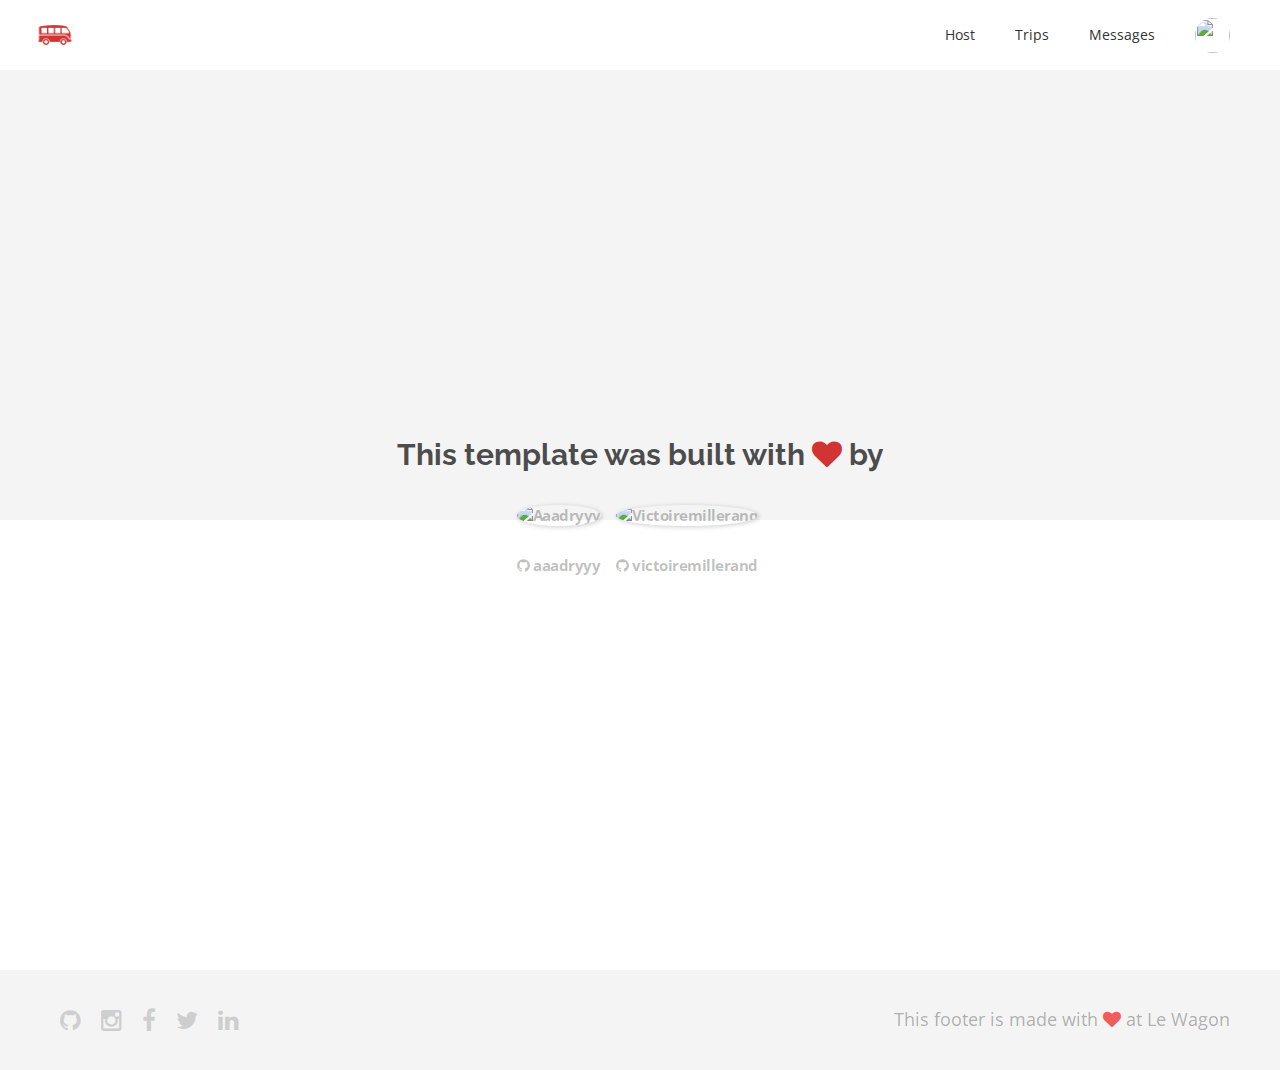
==== commit 9da9d2bf: "Automated commit at 2018-08-06 13:42:33 UTC by middleman-deploy 2.0.0-alpha" ====
--- a/about.html
+++ b/about.html
@@ -7,7 +7,7 @@
           content="width=device-width, initial-scale=1, shrink-to-fit=no">
     <!-- Use the title from a page's frontmatter if it has one -->
     <title>Le Wagon - Middleman - About</title>
-    <link href="stylesheets/application-592bfbfe.css" rel="stylesheet" />
+    <link href="stylesheets/application-c0b16e2d.css" rel="stylesheet" />
     <script src="javascripts/application-93de88c9.js"></script>
     <link href="images/favicon-f15af148.png" rel="icon" type="image/png" />
   </head>
--- a/stylesheets/application-c0b16e2d.css
+++ b/stylesheets/application-c0b16e2d.css
@@ -0,0 +1,8 @@
+@import url("https://fonts.googleapis.com/css?family=Open+Sans:400,300,700|Raleway:400,100,300,700,500");/*!
+ * Bootstrap v3.3.7 (http://getbootstrap.com)
+ * Copyright 2011-2016 Twitter, Inc.
+ * Licensed under MIT (https://github.com/twbs/bootstrap/blob/master/LICENSE)
+ *//*! normalize.css v3.0.3 | MIT License | github.com/necolas/normalize.css */html{font-family:sans-serif;-ms-text-size-adjust:100%;-webkit-text-size-adjust:100%}body{margin:0}article,aside,details,figcaption,figure,footer,header,hgroup,main,menu,nav,section,summary{display:block}audio,canvas,progress,video{display:inline-block;vertical-align:baseline}audio:not([controls]){display:none;height:0}[hidden],template{display:none}a{background-color:transparent}a:active,a:hover{outline:0}abbr[title]{border-bottom:1px dotted}b,strong{font-weight:bold}dfn{font-style:italic}h1{font-size:2em;margin:0.67em 0}mark{background:#ff0;color:#000}small{font-size:80%}sub,sup{font-size:75%;line-height:0;position:relative;vertical-align:baseline}sup{top:-0.5em}sub{bottom:-0.25em}img{border:0}svg:not(:root){overflow:hidden}figure{margin:1em 40px}hr{-webkit-box-sizing:content-box;box-sizing:content-box;height:0}pre{overflow:auto}code,kbd,pre,samp{font-family:monospace, monospace;font-size:1em}button,input,optgroup,select,textarea{color:inherit;font:inherit;margin:0}button{overflow:visible}button,select{text-transform:none}button,html input[type="button"],input[type="reset"],input[type="submit"]{-webkit-appearance:button;cursor:pointer}button[disabled],html input[disabled]{cursor:default}button::-moz-focus-inner,input::-moz-focus-inner{border:0;padding:0}input{line-height:normal}input[type="checkbox"],input[type="radio"]{-webkit-box-sizing:border-box;box-sizing:border-box;padding:0}input[type="number"]::-webkit-inner-spin-button,input[type="number"]::-webkit-outer-spin-button{height:auto}input[type="search"]{-webkit-appearance:textfield;-webkit-box-sizing:content-box;box-sizing:content-box}input[type="search"]::-webkit-search-cancel-button,input[type="search"]::-webkit-search-decoration{-webkit-appearance:none}fieldset{border:1px solid #c0c0c0;margin:0 2px;padding:0.35em 0.625em 0.75em}legend{border:0;padding:0}textarea{overflow:auto}optgroup{font-weight:bold}table{border-collapse:collapse;border-spacing:0}td,th{padding:0}/*! Source: https://github.com/h5bp/html5-boilerplate/blob/master/src/css/main.css */@media print{*,*:before,*:after{background:transparent !important;color:#000 !important;-webkit-box-shadow:none !important;box-shadow:none !important;text-shadow:none !important}a,a:visited{text-decoration:underline}a[href]:after{content:" (" attr(href) ")"}abbr[title]:after{content:" (" attr(title) ")"}a[href^="#"]:after,a[href^="javascript:"]:after{content:""}pre,blockquote{border:1px solid #999;page-break-inside:avoid}thead{display:table-header-group}tr,img{page-break-inside:avoid}img{max-width:100% !important}p,h2,h3{orphans:3;widows:3}h2,h3{page-break-after:avoid}.navbar{display:none}.btn>.caret,.dropup>.btn>.caret{border-top-color:#000 !important}.label{border:1px solid #000}.table{border-collapse:collapse !important}.table td,.table th{background-color:#fff !important}.table-bordered th,.table-bordered td{border:1px solid #ddd !important}}@font-face{font-family:'Glyphicons Halflings';src:url("../assets/bootstrap/glyphicons-halflings-regular-86b6f62b.eot");src:url("../assets/bootstrap/glyphicons-halflings-regular-86b6f62b.eot?#iefix") format("embedded-opentype"),url("../assets/bootstrap/glyphicons-halflings-regular-ca35b697.woff2") format("woff2"),url("../assets/bootstrap/glyphicons-halflings-regular-278e49a8.woff") format("woff"),url("../assets/bootstrap/glyphicons-halflings-regular-44bc1850.ttf") format("truetype"),url("../assets/bootstrap/glyphicons-halflings-regular-de51a849.svg#glyphicons_halflingsregular") format("svg")}.glyphicon{position:relative;top:1px;display:inline-block;font-family:'Glyphicons Halflings';font-style:normal;font-weight:normal;line-height:1;-webkit-font-smoothing:antialiased;-moz-osx-font-smoothing:grayscale}.glyphicon-asterisk:before{content:"\002a"}.glyphicon-plus:before{content:"\002b"}.glyphicon-euro:before,.glyphicon-eur:before{content:"\20ac"}.glyphicon-minus:before{content:"\2212"}.glyphicon-cloud:before{content:"\2601"}.glyphicon-envelope:before{content:"\2709"}.glyphicon-pencil:before{content:"\270f"}.glyphicon-glass:before{content:"\e001"}.glyphicon-music:before{content:"\e002"}.glyphicon-search:before{content:"\e003"}.glyphicon-heart:before{content:"\e005"}.glyphicon-star:before{content:"\e006"}.glyphicon-star-empty:before{content:"\e007"}.glyphicon-user:before{content:"\e008"}.glyphicon-film:before{content:"\e009"}.glyphicon-th-large:before{content:"\e010"}.glyphicon-th:before{content:"\e011"}.glyphicon-th-list:before{content:"\e012"}.glyphicon-ok:before{content:"\e013"}.glyphicon-remove:before{content:"\e014"}.glyphicon-zoom-in:before{content:"\e015"}.glyphicon-zoom-out:before{content:"\e016"}.glyphicon-off:before{content:"\e017"}.glyphicon-signal:before{content:"\e018"}.glyphicon-cog:before{content:"\e019"}.glyphicon-trash:before{content:"\e020"}.glyphicon-home:before{content:"\e021"}.glyphicon-file:before{content:"\e022"}.glyphicon-time:before{content:"\e023"}.glyphicon-road:before{content:"\e024"}.glyphicon-download-alt:before{content:"\e025"}.glyphicon-download:before{content:"\e026"}.glyphicon-upload:before{content:"\e027"}.glyphicon-inbox:before{content:"\e028"}.glyphicon-play-circle:before{content:"\e029"}.glyphicon-repeat:before{content:"\e030"}.glyphicon-refresh:before{content:"\e031"}.glyphicon-list-alt:before{content:"\e032"}.glyphicon-lock:before{content:"\e033"}.glyphicon-flag:before{content:"\e034"}.glyphicon-headphones:before{content:"\e035"}.glyphicon-volume-off:before{content:"\e036"}.glyphicon-volume-down:before{content:"\e037"}.glyphicon-volume-up:before{content:"\e038"}.glyphicon-qrcode:before{content:"\e039"}.glyphicon-barcode:before{content:"\e040"}.glyphicon-tag:before{content:"\e041"}.glyphicon-tags:before{content:"\e042"}.glyphicon-book:before{content:"\e043"}.glyphicon-bookmark:before{content:"\e044"}.glyphicon-print:before{content:"\e045"}.glyphicon-camera:before{content:"\e046"}.glyphicon-font:before{content:"\e047"}.glyphicon-bold:before{content:"\e048"}.glyphicon-italic:before{content:"\e049"}.glyphicon-text-height:before{content:"\e050"}.glyphicon-text-width:before{content:"\e051"}.glyphicon-align-left:before{content:"\e052"}.glyphicon-align-center:before{content:"\e053"}.glyphicon-align-right:before{content:"\e054"}.glyphicon-align-justify:before{content:"\e055"}.glyphicon-list:before{content:"\e056"}.glyphicon-indent-left:before{content:"\e057"}.glyphicon-indent-right:before{content:"\e058"}.glyphicon-facetime-video:before{content:"\e059"}.glyphicon-picture:before{content:"\e060"}.glyphicon-map-marker:before{content:"\e062"}.glyphicon-adjust:before{content:"\e063"}.glyphicon-tint:before{content:"\e064"}.glyphicon-edit:before{content:"\e065"}.glyphicon-share:before{content:"\e066"}.glyphicon-check:before{content:"\e067"}.glyphicon-move:before{content:"\e068"}.glyphicon-step-backward:before{content:"\e069"}.glyphicon-fast-backward:before{content:"\e070"}.glyphicon-backward:before{content:"\e071"}.glyphicon-play:before{content:"\e072"}.glyphicon-pause:before{content:"\e073"}.glyphicon-stop:before{content:"\e074"}.glyphicon-forward:before{content:"\e075"}.glyphicon-fast-forward:before{content:"\e076"}.glyphicon-step-forward:before{content:"\e077"}.glyphicon-eject:before{content:"\e078"}.glyphicon-chevron-left:before{content:"\e079"}.glyphicon-chevron-right:before{content:"\e080"}.glyphicon-plus-sign:before{content:"\e081"}.glyphicon-minus-sign:before{content:"\e082"}.glyphicon-remove-sign:before{content:"\e083"}.glyphicon-ok-sign:before{content:"\e084"}.glyphicon-question-sign:before{content:"\e085"}.glyphicon-info-sign:before{content:"\e086"}.glyphicon-screenshot:before{content:"\e087"}.glyphicon-remove-circle:before{content:"\e088"}.glyphicon-ok-circle:before{content:"\e089"}.glyphicon-ban-circle:before{content:"\e090"}.glyphicon-arrow-left:before{content:"\e091"}.glyphicon-arrow-right:before{content:"\e092"}.glyphicon-arrow-up:before{content:"\e093"}.glyphicon-arrow-down:before{content:"\e094"}.glyphicon-share-alt:before{content:"\e095"}.glyphicon-resize-full:before{content:"\e096"}.glyphicon-resize-small:before{content:"\e097"}.glyphicon-exclamation-sign:before{content:"\e101"}.glyphicon-gift:before{content:"\e102"}.glyphicon-leaf:before{content:"\e103"}.glyphicon-fire:before{content:"\e104"}.glyphicon-eye-open:before{content:"\e105"}.glyphicon-eye-close:before{content:"\e106"}.glyphicon-warning-sign:before{content:"\e107"}.glyphicon-plane:before{content:"\e108"}.glyphicon-calendar:before{content:"\e109"}.glyphicon-random:before{content:"\e110"}.glyphicon-comment:before{content:"\e111"}.glyphicon-magnet:before{content:"\e112"}.glyphicon-chevron-up:before{content:"\e113"}.glyphicon-chevron-down:before{content:"\e114"}.glyphicon-retweet:before{content:"\e115"}.glyphicon-shopping-cart:before{content:"\e116"}.glyphicon-folder-close:before{content:"\e117"}.glyphicon-folder-open:before{content:"\e118"}.glyphicon-resize-vertical:before{content:"\e119"}.glyphicon-resize-horizontal:before{content:"\e120"}.glyphicon-hdd:before{content:"\e121"}.glyphicon-bullhorn:before{content:"\e122"}.glyphicon-bell:before{content:"\e123"}.glyphicon-certificate:before{content:"\e124"}.glyphicon-thumbs-up:before{content:"\e125"}.glyphicon-thumbs-down:before{content:"\e126"}.glyphicon-hand-right:before{content:"\e127"}.glyphicon-hand-left:before{content:"\e128"}.glyphicon-hand-up:before{content:"\e129"}.glyphicon-hand-down:before{content:"\e130"}.glyphicon-circle-arrow-right:before{content:"\e131"}.glyphicon-circle-arrow-left:before{content:"\e132"}.glyphicon-circle-arrow-up:before{content:"\e133"}.glyphicon-circle-arrow-down:before{content:"\e134"}.glyphicon-globe:before{content:"\e135"}.glyphicon-wrench:before{content:"\e136"}.glyphicon-tasks:before{content:"\e137"}.glyphicon-filter:before{content:"\e138"}.glyphicon-briefcase:before{content:"\e139"}.glyphicon-fullscreen:before{content:"\e140"}.glyphicon-dashboard:before{content:"\e141"}.glyphicon-paperclip:before{content:"\e142"}.glyphicon-heart-empty:before{content:"\e143"}.glyphicon-link:before{content:"\e144"}.glyphicon-phone:before{content:"\e145"}.glyphicon-pushpin:before{content:"\e146"}.glyphicon-usd:before{content:"\e148"}.glyphicon-gbp:before{content:"\e149"}.glyphicon-sort:before{content:"\e150"}.glyphicon-sort-by-alphabet:before{content:"\e151"}.glyphicon-sort-by-alphabet-alt:before{content:"\e152"}.glyphicon-sort-by-order:before{content:"\e153"}.glyphicon-sort-by-order-alt:before{content:"\e154"}.glyphicon-sort-by-attributes:before{content:"\e155"}.glyphicon-sort-by-attributes-alt:before{content:"\e156"}.glyphicon-unchecked:before{content:"\e157"}.glyphicon-expand:before{content:"\e158"}.glyphicon-collapse-down:before{content:"\e159"}.glyphicon-collapse-up:before{content:"\e160"}.glyphicon-log-in:before{content:"\e161"}.glyphicon-flash:before{content:"\e162"}.glyphicon-log-out:before{content:"\e163"}.glyphicon-new-window:before{content:"\e164"}.glyphicon-record:before{content:"\e165"}.glyphicon-save:before{content:"\e166"}.glyphicon-open:before{content:"\e167"}.glyphicon-saved:before{content:"\e168"}.glyphicon-import:before{content:"\e169"}.glyphicon-export:before{content:"\e170"}.glyphicon-send:before{content:"\e171"}.glyphicon-floppy-disk:before{content:"\e172"}.glyphicon-floppy-saved:before{content:"\e173"}.glyphicon-floppy-remove:before{content:"\e174"}.glyphicon-floppy-save:before{content:"\e175"}.glyphicon-floppy-open:before{content:"\e176"}.glyphicon-credit-card:before{content:"\e177"}.glyphicon-transfer:before{content:"\e178"}.glyphicon-cutlery:before{content:"\e179"}.glyphicon-header:before{content:"\e180"}.glyphicon-compressed:before{content:"\e181"}.glyphicon-earphone:before{content:"\e182"}.glyphicon-phone-alt:before{content:"\e183"}.glyphicon-tower:before{content:"\e184"}.glyphicon-stats:before{content:"\e185"}.glyphicon-sd-video:before{content:"\e186"}.glyphicon-hd-video:before{content:"\e187"}.glyphicon-subtitles:before{content:"\e188"}.glyphicon-sound-stereo:before{content:"\e189"}.glyphicon-sound-dolby:before{content:"\e190"}.glyphicon-sound-5-1:before{content:"\e191"}.glyphicon-sound-6-1:before{content:"\e192"}.glyphicon-sound-7-1:before{content:"\e193"}.glyphicon-copyright-mark:before{content:"\e194"}.glyphicon-registration-mark:before{content:"\e195"}.glyphicon-cloud-download:before{content:"\e197"}.glyphicon-cloud-upload:before{content:"\e198"}.glyphicon-tree-conifer:before{content:"\e199"}.glyphicon-tree-deciduous:before{content:"\e200"}.glyphicon-cd:before{content:"\e201"}.glyphicon-save-file:before{content:"\e202"}.glyphicon-open-file:before{content:"\e203"}.glyphicon-level-up:before{content:"\e204"}.glyphicon-copy:before{content:"\e205"}.glyphicon-paste:before{content:"\e206"}.glyphicon-alert:before{content:"\e209"}.glyphicon-equalizer:before{content:"\e210"}.glyphicon-king:before{content:"\e211"}.glyphicon-queen:before{content:"\e212"}.glyphicon-pawn:before{content:"\e213"}.glyphicon-bishop:before{content:"\e214"}.glyphicon-knight:before{content:"\e215"}.glyphicon-baby-formula:before{content:"\e216"}.glyphicon-tent:before{content:"\26fa"}.glyphicon-blackboard:before{content:"\e218"}.glyphicon-bed:before{content:"\e219"}.glyphicon-apple:before{content:"\f8ff"}.glyphicon-erase:before{content:"\e221"}.glyphicon-hourglass:before{content:"\231b"}.glyphicon-lamp:before{content:"\e223"}.glyphicon-duplicate:before{content:"\e224"}.glyphicon-piggy-bank:before{content:"\e225"}.glyphicon-scissors:before{content:"\e226"}.glyphicon-bitcoin:before{content:"\e227"}.glyphicon-btc:before{content:"\e227"}.glyphicon-xbt:before{content:"\e227"}.glyphicon-yen:before{content:"\00a5"}.glyphicon-jpy:before{content:"\00a5"}.glyphicon-ruble:before{content:"\20bd"}.glyphicon-rub:before{content:"\20bd"}.glyphicon-scale:before{content:"\e230"}.glyphicon-ice-lolly:before{content:"\e231"}.glyphicon-ice-lolly-tasted:before{content:"\e232"}.glyphicon-education:before{content:"\e233"}.glyphicon-option-horizontal:before{content:"\e234"}.glyphicon-option-vertical:before{content:"\e235"}.glyphicon-menu-hamburger:before{content:"\e236"}.glyphicon-modal-window:before{content:"\e237"}.glyphicon-oil:before{content:"\e238"}.glyphicon-grain:before{content:"\e239"}.glyphicon-sunglasses:before{content:"\e240"}.glyphicon-text-size:before{content:"\e241"}.glyphicon-text-color:before{content:"\e242"}.glyphicon-text-background:before{content:"\e243"}.glyphicon-object-align-top:before{content:"\e244"}.glyphicon-object-align-bottom:before{content:"\e245"}.glyphicon-object-align-horizontal:before{content:"\e246"}.glyphicon-object-align-left:before{content:"\e247"}.glyphicon-object-align-vertical:before{content:"\e248"}.glyphicon-object-align-right:before{content:"\e249"}.glyphicon-triangle-right:before{content:"\e250"}.glyphicon-triangle-left:before{content:"\e251"}.glyphicon-triangle-bottom:before{content:"\e252"}.glyphicon-triangle-top:before{content:"\e253"}.glyphicon-console:before{content:"\e254"}.glyphicon-superscript:before{content:"\e255"}.glyphicon-subscript:before{content:"\e256"}.glyphicon-menu-left:before{content:"\e257"}.glyphicon-menu-right:before{content:"\e258"}.glyphicon-menu-down:before{content:"\e259"}.glyphicon-menu-up:before{content:"\e260"}*{-webkit-box-sizing:border-box;box-sizing:border-box}*:before,*:after{-webkit-box-sizing:border-box;box-sizing:border-box}html{font-size:10px;-webkit-tap-highlight-color:transparent}body{font-family:"Open Sans", "Helvetica", "sans-serif";font-size:18px;line-height:1.42857143;color:#666666;background-color:#F4F4F4}input,button,select,textarea{font-family:inherit;font-size:inherit;line-height:inherit}a{color:#3b49d3;text-decoration:none}a:hover,a:focus{color:#232f9e;text-decoration:underline}a:focus{outline:5px auto -webkit-focus-ring-color;outline-offset:-2px}figure{margin:0}img{vertical-align:middle}.img-responsive{display:block;max-width:100%;height:auto}.img-rounded{border-radius:2px}.img-thumbnail{padding:4px;line-height:1.42857143;background-color:#F4F4F4;border:1px solid #ddd;border-radius:2px;-webkit-transition:all 0.2s ease-in-out;transition:all 0.2s ease-in-out;display:inline-block;max-width:100%;height:auto}.img-circle{border-radius:50%}hr{margin-top:25px;margin-bottom:25px;border:0;border-top:1px solid white}.sr-only{position:absolute;width:1px;height:1px;margin:-1px;padding:0;overflow:hidden;clip:rect(0, 0, 0, 0);border:0}.sr-only-focusable:active,.sr-only-focusable:focus{position:static;width:auto;height:auto;margin:0;overflow:visible;clip:auto}[role="button"]{cursor:pointer}h1,h2,h3,h4,h5,h6,.h1,.h2,.h3,.h4,.h5,.h6{font-family:"Raleway", "Helvetica", "sans-serif";font-weight:500;line-height:1.1;color:inherit}h1 small,h1 .small,h2 small,h2 .small,h3 small,h3 .small,h4 small,h4 .small,h5 small,h5 .small,h6 small,h6 .small,.h1 small,.h1 .small,.h2 small,.h2 .small,.h3 small,.h3 .small,.h4 small,.h4 .small,.h5 small,.h5 .small,.h6 small,.h6 .small{font-weight:normal;line-height:1;color:#aaaaaa}h1,.h1,h2,.h2,h3,.h3{margin-top:25px;margin-bottom:12.5px}h1 small,h1 .small,.h1 small,.h1 .small,h2 small,h2 .small,.h2 small,.h2 .small,h3 small,h3 .small,.h3 small,.h3 .small{font-size:65%}h4,.h4,h5,.h5,h6,.h6{margin-top:12.5px;margin-bottom:12.5px}h4 small,h4 .small,.h4 small,.h4 .small,h5 small,h5 .small,.h5 small,.h5 .small,h6 small,h6 .small,.h6 small,.h6 .small{font-size:75%}h1,.h1{font-size:46px}h2,.h2{font-size:38px}h3,.h3{font-size:31px}h4,.h4{font-size:23px}h5,.h5{font-size:18px}h6,.h6{font-size:16px}p{margin:0 0 12.5px}.lead{margin-bottom:25px;font-size:20px;font-weight:300;line-height:1.4}@media (min-width: 768px){.lead{font-size:27px}}small,.small{font-size:88%}mark,.mark{background-color:#fcf8e3;padding:.2em}.text-left{text-align:left}.text-right{text-align:right}.text-center{text-align:center}.text-justify{text-align:justify}.text-nowrap{white-space:nowrap}.text-lowercase{text-transform:lowercase}.text-uppercase,.initialism{text-transform:uppercase}.text-capitalize{text-transform:capitalize}.text-muted{color:#aaaaaa}.text-primary{color:#3b49d3}a.text-primary:hover,a.text-primary:focus{color:#2835b3}.text-success{color:#3c763d}a.text-success:hover,a.text-success:focus{color:#2b542c}.text-info{color:#31708f}a.text-info:hover,a.text-info:focus{color:#245269}.text-warning{color:#8a6d3b}a.text-warning:hover,a.text-warning:focus{color:#66512c}.text-danger{color:#a94442}a.text-danger:hover,a.text-danger:focus{color:#843534}.bg-primary{color:#fff}.bg-primary{background-color:#3b49d3}a.bg-primary:hover,a.bg-primary:focus{background-color:#2835b3}.bg-success{background-color:#dff0d8}a.bg-success:hover,a.bg-success:focus{background-color:#c1e2b3}.bg-info{background-color:#d9edf7}a.bg-info:hover,a.bg-info:focus{background-color:#afd9ee}.bg-warning{background-color:#fcf8e3}a.bg-warning:hover,a.bg-warning:focus{background-color:#f7ecb5}.bg-danger{background-color:#f2dede}a.bg-danger:hover,a.bg-danger:focus{background-color:#e4b9b9}.page-header{padding-bottom:11.5px;margin:50px 0 25px;border-bottom:1px solid white}ul,ol{margin-top:0;margin-bottom:12.5px}ul ul,ul ol,ol ul,ol ol{margin-bottom:0}.list-unstyled{padding-left:0;list-style:none}.list-inline{padding-left:0;list-style:none;margin-left:-5px}.list-inline>li{display:inline-block;padding-left:5px;padding-right:5px}dl{margin-top:0;margin-bottom:25px}dt,dd{line-height:1.42857143}dt{font-weight:bold}dd{margin-left:0}.dl-horizontal dd:before,.dl-horizontal dd:after{content:" ";display:table}.dl-horizontal dd:after{clear:both}@media (min-width: 768px){.dl-horizontal dt{float:left;width:160px;clear:left;text-align:right;overflow:hidden;text-overflow:ellipsis;white-space:nowrap}.dl-horizontal dd{margin-left:180px}}abbr[title],abbr[data-original-title]{cursor:help;border-bottom:1px dotted #aaaaaa}.initialism{font-size:90%}blockquote{padding:12.5px 25px;margin:0 0 25px;font-size:22.5px;border-left:5px solid white}blockquote p:last-child,blockquote ul:last-child,blockquote ol:last-child{margin-bottom:0}blockquote footer,blockquote small,blockquote .small{display:block;font-size:80%;line-height:1.42857143;color:#aaaaaa}blockquote footer:before,blockquote small:before,blockquote .small:before{content:'\2014 \00A0'}.blockquote-reverse,blockquote.pull-right{padding-right:15px;padding-left:0;border-right:5px solid white;border-left:0;text-align:right}.blockquote-reverse footer:before,.blockquote-reverse small:before,.blockquote-reverse .small:before,blockquote.pull-right footer:before,blockquote.pull-right small:before,blockquote.pull-right .small:before{content:''}.blockquote-reverse footer:after,.blockquote-reverse small:after,.blockquote-reverse .small:after,blockquote.pull-right footer:after,blockquote.pull-right small:after,blockquote.pull-right .small:after{content:'\00A0 \2014'}address{margin-bottom:25px;font-style:normal;line-height:1.42857143}code,kbd,pre,samp{font-family:Menlo, Monaco, Consolas, "Courier New", monospace}code{padding:2px 4px;font-size:90%;color:#c7254e;background-color:#f9f2f4;border-radius:2px}kbd{padding:2px 4px;font-size:90%;color:#fff;background-color:#333;border-radius:2px;-webkit-box-shadow:inset 0 -1px 0 rgba(0,0,0,0.25);box-shadow:inset 0 -1px 0 rgba(0,0,0,0.25)}kbd kbd{padding:0;font-size:100%;font-weight:bold;-webkit-box-shadow:none;box-shadow:none}pre{display:block;padding:12px;margin:0 0 12.5px;font-size:17px;line-height:1.42857143;word-break:break-all;word-wrap:break-word;color:#666666;background-color:#f5f5f5;border:1px solid #ccc;border-radius:2px}pre code{padding:0;font-size:inherit;color:inherit;white-space:pre-wrap;background-color:transparent;border-radius:0}.pre-scrollable{max-height:340px;overflow-y:scroll}.container{margin-right:auto;margin-left:auto;padding-left:15px;padding-right:15px}.container:before,.container:after{content:" ";display:table}.container:after{clear:both}@media (min-width: 768px){.container{width:750px}}@media (min-width: 992px){.container{width:970px}}@media (min-width: 1200px){.container{width:1170px}}.container-fluid{margin-right:auto;margin-left:auto;padding-left:15px;padding-right:15px}.container-fluid:before,.container-fluid:after{content:" ";display:table}.container-fluid:after{clear:both}.row{margin-left:-15px;margin-right:-15px}.row:before,.row:after{content:" ";display:table}.row:after{clear:both}.col-xs-1,.col-sm-1,.col-md-1,.col-lg-1,.col-xs-2,.col-sm-2,.col-md-2,.col-lg-2,.col-xs-3,.col-sm-3,.col-md-3,.col-lg-3,.col-xs-4,.col-sm-4,.col-md-4,.col-lg-4,.col-xs-5,.col-sm-5,.col-md-5,.col-lg-5,.col-xs-6,.col-sm-6,.col-md-6,.col-lg-6,.col-xs-7,.col-sm-7,.col-md-7,.col-lg-7,.col-xs-8,.col-sm-8,.col-md-8,.col-lg-8,.col-xs-9,.col-sm-9,.col-md-9,.col-lg-9,.col-xs-10,.col-sm-10,.col-md-10,.col-lg-10,.col-xs-11,.col-sm-11,.col-md-11,.col-lg-11,.col-xs-12,.col-sm-12,.col-md-12,.col-lg-12{position:relative;min-height:1px;padding-left:15px;padding-right:15px}.col-xs-1,.col-xs-2,.col-xs-3,.col-xs-4,.col-xs-5,.col-xs-6,.col-xs-7,.col-xs-8,.col-xs-9,.col-xs-10,.col-xs-11,.col-xs-12{float:left}.col-xs-1{width:8.33333333%}.col-xs-2{width:16.66666667%}.col-xs-3{width:25%}.col-xs-4{width:33.33333333%}.col-xs-5{width:41.66666667%}.col-xs-6{width:50%}.col-xs-7{width:58.33333333%}.col-xs-8{width:66.66666667%}.col-xs-9{width:75%}.col-xs-10{width:83.33333333%}.col-xs-11{width:91.66666667%}.col-xs-12{width:100%}.col-xs-pull-0{right:auto}.col-xs-pull-1{right:8.33333333%}.col-xs-pull-2{right:16.66666667%}.col-xs-pull-3{right:25%}.col-xs-pull-4{right:33.33333333%}.col-xs-pull-5{right:41.66666667%}.col-xs-pull-6{right:50%}.col-xs-pull-7{right:58.33333333%}.col-xs-pull-8{right:66.66666667%}.col-xs-pull-9{right:75%}.col-xs-pull-10{right:83.33333333%}.col-xs-pull-11{right:91.66666667%}.col-xs-pull-12{right:100%}.col-xs-push-0{left:auto}.col-xs-push-1{left:8.33333333%}.col-xs-push-2{left:16.66666667%}.col-xs-push-3{left:25%}.col-xs-push-4{left:33.33333333%}.col-xs-push-5{left:41.66666667%}.col-xs-push-6{left:50%}.col-xs-push-7{left:58.33333333%}.col-xs-push-8{left:66.66666667%}.col-xs-push-9{left:75%}.col-xs-push-10{left:83.33333333%}.col-xs-push-11{left:91.66666667%}.col-xs-push-12{left:100%}.col-xs-offset-0{margin-left:0%}.col-xs-offset-1{margin-left:8.33333333%}.col-xs-offset-2{margin-left:16.66666667%}.col-xs-offset-3{margin-left:25%}.col-xs-offset-4{margin-left:33.33333333%}.col-xs-offset-5{margin-left:41.66666667%}.col-xs-offset-6{margin-left:50%}.col-xs-offset-7{margin-left:58.33333333%}.col-xs-offset-8{margin-left:66.66666667%}.col-xs-offset-9{margin-left:75%}.col-xs-offset-10{margin-left:83.33333333%}.col-xs-offset-11{margin-left:91.66666667%}.col-xs-offset-12{margin-left:100%}@media (min-width: 768px){.col-sm-1,.col-sm-2,.col-sm-3,.col-sm-4,.col-sm-5,.col-sm-6,.col-sm-7,.col-sm-8,.col-sm-9,.col-sm-10,.col-sm-11,.col-sm-12{float:left}.col-sm-1{width:8.33333333%}.col-sm-2{width:16.66666667%}.col-sm-3{width:25%}.col-sm-4{width:33.33333333%}.col-sm-5{width:41.66666667%}.col-sm-6{width:50%}.col-sm-7{width:58.33333333%}.col-sm-8{width:66.66666667%}.col-sm-9{width:75%}.col-sm-10{width:83.33333333%}.col-sm-11{width:91.66666667%}.col-sm-12{width:100%}.col-sm-pull-0{right:auto}.col-sm-pull-1{right:8.33333333%}.col-sm-pull-2{right:16.66666667%}.col-sm-pull-3{right:25%}.col-sm-pull-4{right:33.33333333%}.col-sm-pull-5{right:41.66666667%}.col-sm-pull-6{right:50%}.col-sm-pull-7{right:58.33333333%}.col-sm-pull-8{right:66.66666667%}.col-sm-pull-9{right:75%}.col-sm-pull-10{right:83.33333333%}.col-sm-pull-11{right:91.66666667%}.col-sm-pull-12{right:100%}.col-sm-push-0{left:auto}.col-sm-push-1{left:8.33333333%}.col-sm-push-2{left:16.66666667%}.col-sm-push-3{left:25%}.col-sm-push-4{left:33.33333333%}.col-sm-push-5{left:41.66666667%}.col-sm-push-6{left:50%}.col-sm-push-7{left:58.33333333%}.col-sm-push-8{left:66.66666667%}.col-sm-push-9{left:75%}.col-sm-push-10{left:83.33333333%}.col-sm-push-11{left:91.66666667%}.col-sm-push-12{left:100%}.col-sm-offset-0{margin-left:0%}.col-sm-offset-1{margin-left:8.33333333%}.col-sm-offset-2{margin-left:16.66666667%}.col-sm-offset-3{margin-left:25%}.col-sm-offset-4{margin-left:33.33333333%}.col-sm-offset-5{margin-left:41.66666667%}.col-sm-offset-6{margin-left:50%}.col-sm-offset-7{margin-left:58.33333333%}.col-sm-offset-8{margin-left:66.66666667%}.col-sm-offset-9{margin-left:75%}.col-sm-offset-10{margin-left:83.33333333%}.col-sm-offset-11{margin-left:91.66666667%}.col-sm-offset-12{margin-left:100%}}@media (min-width: 992px){.col-md-1,.col-md-2,.col-md-3,.col-md-4,.col-md-5,.col-md-6,.col-md-7,.col-md-8,.col-md-9,.col-md-10,.col-md-11,.col-md-12{float:left}.col-md-1{width:8.33333333%}.col-md-2{width:16.66666667%}.col-md-3{width:25%}.col-md-4{width:33.33333333%}.col-md-5{width:41.66666667%}.col-md-6{width:50%}.col-md-7{width:58.33333333%}.col-md-8{width:66.66666667%}.col-md-9{width:75%}.col-md-10{width:83.33333333%}.col-md-11{width:91.66666667%}.col-md-12{width:100%}.col-md-pull-0{right:auto}.col-md-pull-1{right:8.33333333%}.col-md-pull-2{right:16.66666667%}.col-md-pull-3{right:25%}.col-md-pull-4{right:33.33333333%}.col-md-pull-5{right:41.66666667%}.col-md-pull-6{right:50%}.col-md-pull-7{right:58.33333333%}.col-md-pull-8{right:66.66666667%}.col-md-pull-9{right:75%}.col-md-pull-10{right:83.33333333%}.col-md-pull-11{right:91.66666667%}.col-md-pull-12{right:100%}.col-md-push-0{left:auto}.col-md-push-1{left:8.33333333%}.col-md-push-2{left:16.66666667%}.col-md-push-3{left:25%}.col-md-push-4{left:33.33333333%}.col-md-push-5{left:41.66666667%}.col-md-push-6{left:50%}.col-md-push-7{left:58.33333333%}.col-md-push-8{left:66.66666667%}.col-md-push-9{left:75%}.col-md-push-10{left:83.33333333%}.col-md-push-11{left:91.66666667%}.col-md-push-12{left:100%}.col-md-offset-0{margin-left:0%}.col-md-offset-1{margin-left:8.33333333%}.col-md-offset-2{margin-left:16.66666667%}.col-md-offset-3{margin-left:25%}.col-md-offset-4{margin-left:33.33333333%}.col-md-offset-5{margin-left:41.66666667%}.col-md-offset-6{margin-left:50%}.col-md-offset-7{margin-left:58.33333333%}.col-md-offset-8{margin-left:66.66666667%}.col-md-offset-9{margin-left:75%}.col-md-offset-10{margin-left:83.33333333%}.col-md-offset-11{margin-left:91.66666667%}.col-md-offset-12{margin-left:100%}}@media (min-width: 1200px){.col-lg-1,.col-lg-2,.col-lg-3,.col-lg-4,.col-lg-5,.col-lg-6,.col-lg-7,.col-lg-8,.col-lg-9,.col-lg-10,.col-lg-11,.col-lg-12{float:left}.col-lg-1{width:8.33333333%}.col-lg-2{width:16.66666667%}.col-lg-3{width:25%}.col-lg-4{width:33.33333333%}.col-lg-5{width:41.66666667%}.col-lg-6{width:50%}.col-lg-7{width:58.33333333%}.col-lg-8{width:66.66666667%}.col-lg-9{width:75%}.col-lg-10{width:83.33333333%}.col-lg-11{width:91.66666667%}.col-lg-12{width:100%}.col-lg-pull-0{right:auto}.col-lg-pull-1{right:8.33333333%}.col-lg-pull-2{right:16.66666667%}.col-lg-pull-3{right:25%}.col-lg-pull-4{right:33.33333333%}.col-lg-pull-5{right:41.66666667%}.col-lg-pull-6{right:50%}.col-lg-pull-7{right:58.33333333%}.col-lg-pull-8{right:66.66666667%}.col-lg-pull-9{right:75%}.col-lg-pull-10{right:83.33333333%}.col-lg-pull-11{right:91.66666667%}.col-lg-pull-12{right:100%}.col-lg-push-0{left:auto}.col-lg-push-1{left:8.33333333%}.col-lg-push-2{left:16.66666667%}.col-lg-push-3{left:25%}.col-lg-push-4{left:33.33333333%}.col-lg-push-5{left:41.66666667%}.col-lg-push-6{left:50%}.col-lg-push-7{left:58.33333333%}.col-lg-push-8{left:66.66666667%}.col-lg-push-9{left:75%}.col-lg-push-10{left:83.33333333%}.col-lg-push-11{left:91.66666667%}.col-lg-push-12{left:100%}.col-lg-offset-0{margin-left:0%}.col-lg-offset-1{margin-left:8.33333333%}.col-lg-offset-2{margin-left:16.66666667%}.col-lg-offset-3{margin-left:25%}.col-lg-offset-4{margin-left:33.33333333%}.col-lg-offset-5{margin-left:41.66666667%}.col-lg-offset-6{margin-left:50%}.col-lg-offset-7{margin-left:58.33333333%}.col-lg-offset-8{margin-left:66.66666667%}.col-lg-offset-9{margin-left:75%}.col-lg-offset-10{margin-left:83.33333333%}.col-lg-offset-11{margin-left:91.66666667%}.col-lg-offset-12{margin-left:100%}}table{background-color:transparent}caption{padding-top:8px;padding-bottom:8px;color:#aaaaaa;text-align:left}th{text-align:left}.table{width:100%;max-width:100%;margin-bottom:25px}.table>thead>tr>th,.table>thead>tr>td,.table>tbody>tr>th,.table>tbody>tr>td,.table>tfoot>tr>th,.table>tfoot>tr>td{padding:8px;line-height:1.42857143;vertical-align:top;border-top:1px solid #ddd}.table>thead>tr>th{vertical-align:bottom;border-bottom:2px solid #ddd}.table>caption+thead>tr:first-child>th,.table>caption+thead>tr:first-child>td,.table>colgroup+thead>tr:first-child>th,.table>colgroup+thead>tr:first-child>td,.table>thead:first-child>tr:first-child>th,.table>thead:first-child>tr:first-child>td{border-top:0}.table>tbody+tbody{border-top:2px solid #ddd}.table .table{background-color:#F4F4F4}.table-condensed>thead>tr>th,.table-condensed>thead>tr>td,.table-condensed>tbody>tr>th,.table-condensed>tbody>tr>td,.table-condensed>tfoot>tr>th,.table-condensed>tfoot>tr>td{padding:5px}.table-bordered{border:1px solid #ddd}.table-bordered>thead>tr>th,.table-bordered>thead>tr>td,.table-bordered>tbody>tr>th,.table-bordered>tbody>tr>td,.table-bordered>tfoot>tr>th,.table-bordered>tfoot>tr>td{border:1px solid #ddd}.table-bordered>thead>tr>th,.table-bordered>thead>tr>td{border-bottom-width:2px}.table-striped>tbody>tr:nth-of-type(odd){background-color:#f9f9f9}.table-hover>tbody>tr:hover{background-color:#f5f5f5}table col[class*="col-"]{position:static;float:none;display:table-column}table td[class*="col-"],table th[class*="col-"]{position:static;float:none;display:table-cell}.table>thead>tr>td.active,.table>thead>tr>th.active,.table>thead>tr.active>td,.table>thead>tr.active>th,.table>tbody>tr>td.active,.table>tbody>tr>th.active,.table>tbody>tr.active>td,.table>tbody>tr.active>th,.table>tfoot>tr>td.active,.table>tfoot>tr>th.active,.table>tfoot>tr.active>td,.table>tfoot>tr.active>th{background-color:#f5f5f5}.table-hover>tbody>tr>td.active:hover,.table-hover>tbody>tr>th.active:hover,.table-hover>tbody>tr.active:hover>td,.table-hover>tbody>tr:hover>.active,.table-hover>tbody>tr.active:hover>th{background-color:#e8e8e8}.table>thead>tr>td.success,.table>thead>tr>th.success,.table>thead>tr.success>td,.table>thead>tr.success>th,.table>tbody>tr>td.success,.table>tbody>tr>th.success,.table>tbody>tr.success>td,.table>tbody>tr.success>th,.table>tfoot>tr>td.success,.table>tfoot>tr>th.success,.table>tfoot>tr.success>td,.table>tfoot>tr.success>th{background-color:#dff0d8}.table-hover>tbody>tr>td.success:hover,.table-hover>tbody>tr>th.success:hover,.table-hover>tbody>tr.success:hover>td,.table-hover>tbody>tr:hover>.success,.table-hover>tbody>tr.success:hover>th{background-color:#d0e9c6}.table>thead>tr>td.info,.table>thead>tr>th.info,.table>thead>tr.info>td,.table>thead>tr.info>th,.table>tbody>tr>td.info,.table>tbody>tr>th.info,.table>tbody>tr.info>td,.table>tbody>tr.info>th,.table>tfoot>tr>td.info,.table>tfoot>tr>th.info,.table>tfoot>tr.info>td,.table>tfoot>tr.info>th{background-color:#d9edf7}.table-hover>tbody>tr>td.info:hover,.table-hover>tbody>tr>th.info:hover,.table-hover>tbody>tr.info:hover>td,.table-hover>tbody>tr:hover>.info,.table-hover>tbody>tr.info:hover>th{background-color:#c4e3f3}.table>thead>tr>td.warning,.table>thead>tr>th.warning,.table>thead>tr.warning>td,.table>thead>tr.warning>th,.table>tbody>tr>td.warning,.table>tbody>tr>th.warning,.table>tbody>tr.warning>td,.table>tbody>tr.warning>th,.table>tfoot>tr>td.warning,.table>tfoot>tr>th.warning,.table>tfoot>tr.warning>td,.table>tfoot>tr.warning>th{background-color:#fcf8e3}.table-hover>tbody>tr>td.warning:hover,.table-hover>tbody>tr>th.warning:hover,.table-hover>tbody>tr.warning:hover>td,.table-hover>tbody>tr:hover>.warning,.table-hover>tbody>tr.warning:hover>th{background-color:#faf2cc}.table>thead>tr>td.danger,.table>thead>tr>th.danger,.table>thead>tr.danger>td,.table>thead>tr.danger>th,.table>tbody>tr>td.danger,.table>tbody>tr>th.danger,.table>tbody>tr.danger>td,.table>tbody>tr.danger>th,.table>tfoot>tr>td.danger,.table>tfoot>tr>th.danger,.table>tfoot>tr.danger>td,.table>tfoot>tr.danger>th{background-color:#f2dede}.table-hover>tbody>tr>td.danger:hover,.table-hover>tbody>tr>th.danger:hover,.table-hover>tbody>tr.danger:hover>td,.table-hover>tbody>tr:hover>.danger,.table-hover>tbody>tr.danger:hover>th{background-color:#ebcccc}.table-responsive{overflow-x:auto;min-height:0.01%}@media screen and (max-width: 767px){.table-responsive{width:100%;margin-bottom:18.75px;overflow-y:hidden;-ms-overflow-style:-ms-autohiding-scrollbar;border:1px solid #ddd}.table-responsive>.table{margin-bottom:0}.table-responsive>.table>thead>tr>th,.table-responsive>.table>thead>tr>td,.table-responsive>.table>tbody>tr>th,.table-responsive>.table>tbody>tr>td,.table-responsive>.table>tfoot>tr>th,.table-responsive>.table>tfoot>tr>td{white-space:nowrap}.table-responsive>.table-bordered{border:0}.table-responsive>.table-bordered>thead>tr>th:first-child,.table-responsive>.table-bordered>thead>tr>td:first-child,.table-responsive>.table-bordered>tbody>tr>th:first-child,.table-responsive>.table-bordered>tbody>tr>td:first-child,.table-responsive>.table-bordered>tfoot>tr>th:first-child,.table-responsive>.table-bordered>tfoot>tr>td:first-child{border-left:0}.table-responsive>.table-bordered>thead>tr>th:last-child,.table-responsive>.table-bordered>thead>tr>td:last-child,.table-responsive>.table-bordered>tbody>tr>th:last-child,.table-responsive>.table-bordered>tbody>tr>td:last-child,.table-responsive>.table-bordered>tfoot>tr>th:last-child,.table-responsive>.table-bordered>tfoot>tr>td:last-child{border-right:0}.table-responsive>.table-bordered>tbody>tr:last-child>th,.table-responsive>.table-bordered>tbody>tr:last-child>td,.table-responsive>.table-bordered>tfoot>tr:last-child>th,.table-responsive>.table-bordered>tfoot>tr:last-child>td{border-bottom:0}}fieldset{padding:0;margin:0;border:0;min-width:0}legend{display:block;width:100%;padding:0;margin-bottom:25px;font-size:27px;line-height:inherit;color:#666666;border:0;border-bottom:1px solid #e5e5e5}label{display:inline-block;max-width:100%;margin-bottom:5px;font-weight:bold}input[type="search"]{-webkit-box-sizing:border-box;box-sizing:border-box}input[type="radio"],input[type="checkbox"]{margin:4px 0 0;margin-top:1px \9;line-height:normal}input[type="file"]{display:block}input[type="range"]{display:block;width:100%}select[multiple],select[size]{height:auto}input[type="file"]:focus,input[type="radio"]:focus,input[type="checkbox"]:focus{outline:5px auto -webkit-focus-ring-color;outline-offset:-2px}output{display:block;padding-top:7px;font-size:18px;line-height:1.42857143;color:#333333}.form-control{display:block;width:100%;height:39px;padding:6px 12px;font-size:18px;line-height:1.42857143;color:#333333;background-color:#fff;background-image:none;border:1px solid #ccc;border-radius:2px;-webkit-box-shadow:inset 0 1px 1px rgba(0,0,0,0.075);box-shadow:inset 0 1px 1px rgba(0,0,0,0.075);-webkit-transition:border-color ease-in-out 0.15s, box-shadow ease-in-out 0.15s;-webkit-transition:border-color ease-in-out 0.15s, -webkit-box-shadow ease-in-out 0.15s;transition:border-color ease-in-out 0.15s, -webkit-box-shadow ease-in-out 0.15s;transition:border-color ease-in-out 0.15s, box-shadow ease-in-out 0.15s;transition:border-color ease-in-out 0.15s, box-shadow ease-in-out 0.15s, -webkit-box-shadow ease-in-out 0.15s}.form-control:focus{border-color:#66afe9;outline:0;-webkit-box-shadow:inset 0 1px 1px rgba(0,0,0,0.075),0 0 8px rgba(102,175,233,0.6);box-shadow:inset 0 1px 1px rgba(0,0,0,0.075),0 0 8px rgba(102,175,233,0.6)}.form-control::-moz-placeholder{color:#999;opacity:1}.form-control:-ms-input-placeholder{color:#999}.form-control::-webkit-input-placeholder{color:#999}.form-control::-ms-expand{border:0;background-color:transparent}.form-control[disabled],.form-control[readonly],fieldset[disabled] .form-control{background-color:white;opacity:1}.form-control[disabled],fieldset[disabled] .form-control{cursor:not-allowed}textarea.form-control{height:auto}input[type="search"]{-webkit-appearance:none}@media screen and (-webkit-min-device-pixel-ratio: 0){input[type="date"].form-control,input[type="time"].form-control,input[type="datetime-local"].form-control,input[type="month"].form-control{line-height:39px}input[type="date"].input-sm,.input-group-sm>input[type="date"].form-control,.input-group-sm>input[type="date"].input-group-addon,.input-group-sm>.input-group-btn>input[type="date"].btn,.input-group-sm input[type="date"],input[type="time"].input-sm,.input-group-sm>input[type="time"].form-control,.input-group-sm>input[type="time"].input-group-addon,.input-group-sm>.input-group-btn>input[type="time"].btn,.input-group-sm input[type="time"],input[type="datetime-local"].input-sm,.input-group-sm>input[type="datetime-local"].form-control,.input-group-sm>input[type="datetime-local"].input-group-addon,.input-group-sm>.input-group-btn>input[type="datetime-local"].btn,.input-group-sm input[type="datetime-local"],input[type="month"].input-sm,.input-group-sm>input[type="month"].form-control,.input-group-sm>input[type="month"].input-group-addon,.input-group-sm>.input-group-btn>input[type="month"].btn,.input-group-sm input[type="month"]{line-height:36px}input[type="date"].input-lg,.input-group-lg>input[type="date"].form-control,.input-group-lg>input[type="date"].input-group-addon,.input-group-lg>.input-group-btn>input[type="date"].btn,.input-group-lg input[type="date"],input[type="time"].input-lg,.input-group-lg>input[type="time"].form-control,.input-group-lg>input[type="time"].input-group-addon,.input-group-lg>.input-group-btn>input[type="time"].btn,.input-group-lg input[type="time"],input[type="datetime-local"].input-lg,.input-group-lg>input[type="datetime-local"].form-control,.input-group-lg>input[type="datetime-local"].input-group-addon,.input-group-lg>.input-group-btn>input[type="datetime-local"].btn,.input-group-lg input[type="datetime-local"],input[type="month"].input-lg,.input-group-lg>input[type="month"].form-control,.input-group-lg>input[type="month"].input-group-addon,.input-group-lg>.input-group-btn>input[type="month"].btn,.input-group-lg input[type="month"]{line-height:53px}}.form-group{margin-bottom:15px}.radio,.checkbox{position:relative;display:block;margin-top:10px;margin-bottom:10px}.radio label,.checkbox label{min-height:25px;padding-left:20px;margin-bottom:0;font-weight:normal;cursor:pointer}.radio input[type="radio"],.radio-inline input[type="radio"],.checkbox input[type="checkbox"],.checkbox-inline input[type="checkbox"]{position:absolute;margin-left:-20px;margin-top:4px \9}.radio+.radio,.checkbox+.checkbox{margin-top:-5px}.radio-inline,.checkbox-inline{position:relative;display:inline-block;padding-left:20px;margin-bottom:0;vertical-align:middle;font-weight:normal;cursor:pointer}.radio-inline+.radio-inline,.checkbox-inline+.checkbox-inline{margin-top:0;margin-left:10px}input[type="radio"][disabled],input[type="radio"].disabled,fieldset[disabled] input[type="radio"],input[type="checkbox"][disabled],input[type="checkbox"].disabled,fieldset[disabled] input[type="checkbox"]{cursor:not-allowed}.radio-inline.disabled,fieldset[disabled] .radio-inline,.checkbox-inline.disabled,fieldset[disabled] .checkbox-inline{cursor:not-allowed}.radio.disabled label,fieldset[disabled] .radio label,.checkbox.disabled label,fieldset[disabled] .checkbox label{cursor:not-allowed}.form-control-static{padding-top:7px;padding-bottom:7px;margin-bottom:0;min-height:43px}.form-control-static.input-lg,.input-group-lg>.form-control-static.form-control,.input-group-lg>.form-control-static.input-group-addon,.input-group-lg>.input-group-btn>.form-control-static.btn,.form-control-static.input-sm,.input-group-sm>.form-control-static.form-control,.input-group-sm>.form-control-static.input-group-addon,.input-group-sm>.input-group-btn>.form-control-static.btn{padding-left:0;padding-right:0}.input-sm,.input-group-sm>.form-control,.input-group-sm>.input-group-addon,.input-group-sm>.input-group-btn>.btn{height:36px;padding:5px 10px;font-size:16px;line-height:1.5;border-radius:2px}select.input-sm,.input-group-sm>select.form-control,.input-group-sm>select.input-group-addon,.input-group-sm>.input-group-btn>select.btn{height:36px;line-height:36px}textarea.input-sm,.input-group-sm>textarea.form-control,.input-group-sm>textarea.input-group-addon,.input-group-sm>.input-group-btn>textarea.btn,select[multiple].input-sm,.input-group-sm>select[multiple].form-control,.input-group-sm>select[multiple].input-group-addon,.input-group-sm>.input-group-btn>select[multiple].btn{height:auto}.form-group-sm .form-control{height:36px;padding:5px 10px;font-size:16px;line-height:1.5;border-radius:2px}.form-group-sm select.form-control{height:36px;line-height:36px}.form-group-sm textarea.form-control,.form-group-sm select[multiple].form-control{height:auto}.form-group-sm .form-control-static{height:36px;min-height:41px;padding:6px 10px;font-size:16px;line-height:1.5}.input-lg,.input-group-lg>.form-control,.input-group-lg>.input-group-addon,.input-group-lg>.input-group-btn>.btn{height:53px;padding:10px 16px;font-size:23px;line-height:1.3333333;border-radius:2px}select.input-lg,.input-group-lg>select.form-control,.input-group-lg>select.input-group-addon,.input-group-lg>.input-group-btn>select.btn{height:53px;line-height:53px}textarea.input-lg,.input-group-lg>textarea.form-control,.input-group-lg>textarea.input-group-addon,.input-group-lg>.input-group-btn>textarea.btn,select[multiple].input-lg,.input-group-lg>select[multiple].form-control,.input-group-lg>select[multiple].input-group-addon,.input-group-lg>.input-group-btn>select[multiple].btn{height:auto}.form-group-lg .form-control{height:53px;padding:10px 16px;font-size:23px;line-height:1.3333333;border-radius:2px}.form-group-lg select.form-control{height:53px;line-height:53px}.form-group-lg textarea.form-control,.form-group-lg select[multiple].form-control{height:auto}.form-group-lg .form-control-static{height:53px;min-height:48px;padding:11px 16px;font-size:23px;line-height:1.3333333}.has-feedback{position:relative}.has-feedback .form-control{padding-right:48.75px}.form-control-feedback{position:absolute;top:0;right:0;z-index:2;display:block;width:39px;height:39px;line-height:39px;text-align:center;pointer-events:none}.input-lg+.form-control-feedback,.input-group-lg>.form-control+.form-control-feedback,.input-group-lg>.input-group-addon+.form-control-feedback,.input-group-lg>.input-group-btn>.btn+.form-control-feedback,.input-group-lg+.form-control-feedback,.form-group-lg .form-control+.form-control-feedback{width:53px;height:53px;line-height:53px}.input-sm+.form-control-feedback,.input-group-sm>.form-control+.form-control-feedback,.input-group-sm>.input-group-addon+.form-control-feedback,.input-group-sm>.input-group-btn>.btn+.form-control-feedback,.input-group-sm+.form-control-feedback,.form-group-sm .form-control+.form-control-feedback{width:36px;height:36px;line-height:36px}.has-success .help-block,.has-success .control-label,.has-success .radio,.has-success .checkbox,.has-success .radio-inline,.has-success .checkbox-inline,.has-success.radio label,.has-success.checkbox label,.has-success.radio-inline label,.has-success.checkbox-inline label{color:#3c763d}.has-success .form-control{border-color:#3c763d;-webkit-box-shadow:inset 0 1px 1px rgba(0,0,0,0.075);box-shadow:inset 0 1px 1px rgba(0,0,0,0.075)}.has-success .form-control:focus{border-color:#2b542c;-webkit-box-shadow:inset 0 1px 1px rgba(0,0,0,0.075),0 0 6px #67b168;box-shadow:inset 0 1px 1px rgba(0,0,0,0.075),0 0 6px #67b168}.has-success .input-group-addon{color:#3c763d;border-color:#3c763d;background-color:#dff0d8}.has-success .form-control-feedback{color:#3c763d}.has-warning .help-block,.has-warning .control-label,.has-warning .radio,.has-warning .checkbox,.has-warning .radio-inline,.has-warning .checkbox-inline,.has-warning.radio label,.has-warning.checkbox label,.has-warning.radio-inline label,.has-warning.checkbox-inline label{color:#8a6d3b}.has-warning .form-control{border-color:#8a6d3b;-webkit-box-shadow:inset 0 1px 1px rgba(0,0,0,0.075);box-shadow:inset 0 1px 1px rgba(0,0,0,0.075)}.has-warning .form-control:focus{border-color:#66512c;-webkit-box-shadow:inset 0 1px 1px rgba(0,0,0,0.075),0 0 6px #c0a16b;box-shadow:inset 0 1px 1px rgba(0,0,0,0.075),0 0 6px #c0a16b}.has-warning .input-group-addon{color:#8a6d3b;border-color:#8a6d3b;background-color:#fcf8e3}.has-warning .form-control-feedback{color:#8a6d3b}.has-error .help-block,.has-error .control-label,.has-error .radio,.has-error .checkbox,.has-error .radio-inline,.has-error .checkbox-inline,.has-error.radio label,.has-error.checkbox label,.has-error.radio-inline label,.has-error.checkbox-inline label{color:#a94442}.has-error .form-control{border-color:#a94442;-webkit-box-shadow:inset 0 1px 1px rgba(0,0,0,0.075);box-shadow:inset 0 1px 1px rgba(0,0,0,0.075)}.has-error .form-control:focus{border-color:#843534;-webkit-box-shadow:inset 0 1px 1px rgba(0,0,0,0.075),0 0 6px #ce8483;box-shadow:inset 0 1px 1px rgba(0,0,0,0.075),0 0 6px #ce8483}.has-error .input-group-addon{color:#a94442;border-color:#a94442;background-color:#f2dede}.has-error .form-control-feedback{color:#a94442}.has-feedback label ~ .form-control-feedback{top:30px}.has-feedback label.sr-only ~ .form-control-feedback{top:0}.help-block{display:block;margin-top:5px;margin-bottom:10px;color:#a6a6a6}@media (min-width: 768px){.form-inline .form-group{display:inline-block;margin-bottom:0;vertical-align:middle}.form-inline .form-control{display:inline-block;width:auto;vertical-align:middle}.form-inline .form-control-static{display:inline-block}.form-inline .input-group{display:inline-table;vertical-align:middle}.form-inline .input-group .input-group-addon,.form-inline .input-group .input-group-btn,.form-inline .input-group .form-control{width:auto}.form-inline .input-group>.form-control{width:100%}.form-inline .control-label{margin-bottom:0;vertical-align:middle}.form-inline .radio,.form-inline .checkbox{display:inline-block;margin-top:0;margin-bottom:0;vertical-align:middle}.form-inline .radio label,.form-inline .checkbox label{padding-left:0}.form-inline .radio input[type="radio"],.form-inline .checkbox input[type="checkbox"]{position:relative;margin-left:0}.form-inline .has-feedback .form-control-feedback{top:0}}.form-horizontal .radio,.form-horizontal .checkbox,.form-horizontal .radio-inline,.form-horizontal .checkbox-inline{margin-top:0;margin-bottom:0;padding-top:7px}.form-horizontal .radio,.form-horizontal .checkbox{min-height:32px}.form-horizontal .form-group{margin-left:-15px;margin-right:-15px}.form-horizontal .form-group:before,.form-horizontal .form-group:after{content:" ";display:table}.form-horizontal .form-group:after{clear:both}@media (min-width: 768px){.form-horizontal .control-label{text-align:right;margin-bottom:0;padding-top:7px}}.form-horizontal .has-feedback .form-control-feedback{right:15px}@media (min-width: 768px){.form-horizontal .form-group-lg .control-label{padding-top:11px;font-size:23px}}@media (min-width: 768px){.form-horizontal .form-group-sm .control-label{padding-top:6px;font-size:16px}}.btn{display:inline-block;margin-bottom:0;font-weight:normal;text-align:center;vertical-align:middle;-ms-touch-action:manipulation;touch-action:manipulation;cursor:pointer;background-image:none;border:1px solid transparent;white-space:nowrap;padding:6px 12px;font-size:18px;line-height:1.42857143;border-radius:2px;-webkit-user-select:none;-moz-user-select:none;-ms-user-select:none;user-select:none}.btn:focus,.btn.focus,.btn:active:focus,.btn:active.focus,.btn.active:focus,.btn.active.focus{outline:5px auto -webkit-focus-ring-color;outline-offset:-2px}.btn:hover,.btn:focus,.btn.focus{color:#333;text-decoration:none}.btn:active,.btn.active{outline:0;background-image:none;-webkit-box-shadow:inset 0 3px 5px rgba(0,0,0,0.125);box-shadow:inset 0 3px 5px rgba(0,0,0,0.125)}.btn.disabled,.btn[disabled],fieldset[disabled] .btn{cursor:not-allowed;opacity:0.65;filter:alpha(opacity=65);-webkit-box-shadow:none;box-shadow:none}a.btn.disabled,fieldset[disabled] a.btn{pointer-events:none}.btn-default{color:#333;background-color:#fff;border-color:#ccc}.btn-default:focus,.btn-default.focus{color:#333;background-color:#e6e6e6;border-color:#8c8c8c}.btn-default:hover{color:#333;background-color:#e6e6e6;border-color:#adadad}.btn-default:active,.btn-default.active,.open>.btn-default.dropdown-toggle{color:#333;background-color:#e6e6e6;border-color:#adadad}.btn-default:active:hover,.btn-default:active:focus,.btn-default:active.focus,.btn-default.active:hover,.btn-default.active:focus,.btn-default.active.focus,.open>.btn-default.dropdown-toggle:hover,.open>.btn-default.dropdown-toggle:focus,.open>.btn-default.dropdown-toggle.focus{color:#333;background-color:#d4d4d4;border-color:#8c8c8c}.btn-default:active,.btn-default.active,.open>.btn-default.dropdown-toggle{background-image:none}.btn-default.disabled:hover,.btn-default.disabled:focus,.btn-default.disabled.focus,.btn-default[disabled]:hover,.btn-default[disabled]:focus,.btn-default[disabled].focus,fieldset[disabled] .btn-default:hover,fieldset[disabled] .btn-default:focus,fieldset[disabled] .btn-default.focus{background-color:#fff;border-color:#ccc}.btn-default .badge{color:#fff;background-color:#333}.btn-primary{color:#fff;background-color:#3b49d3;border-color:#2d3bc8}.btn-primary:focus,.btn-primary.focus{color:#fff;background-color:#2835b3;border-color:#151c60}.btn-primary:hover{color:#fff;background-color:#2835b3;border-color:#222c96}.btn-primary:active,.btn-primary.active,.open>.btn-primary.dropdown-toggle{color:#fff;background-color:#2835b3;border-color:#222c96}.btn-primary:active:hover,.btn-primary:active:focus,.btn-primary:active.focus,.btn-primary.active:hover,.btn-primary.active:focus,.btn-primary.active.focus,.open>.btn-primary.dropdown-toggle:hover,.open>.btn-primary.dropdown-toggle:focus,.open>.btn-primary.dropdown-toggle.focus{color:#fff;background-color:#222c96;border-color:#151c60}.btn-primary:active,.btn-primary.active,.open>.btn-primary.dropdown-toggle{background-image:none}.btn-primary.disabled:hover,.btn-primary.disabled:focus,.btn-primary.disabled.focus,.btn-primary[disabled]:hover,.btn-primary[disabled]:focus,.btn-primary[disabled].focus,fieldset[disabled] .btn-primary:hover,fieldset[disabled] .btn-primary:focus,fieldset[disabled] .btn-primary.focus{background-color:#3b49d3;border-color:#2d3bc8}.btn-primary .badge{color:#3b49d3;background-color:#fff}.btn-success{color:#fff;background-color:#32B796;border-color:#2da386}.btn-success:focus,.btn-success.focus{color:#fff;background-color:#278f75;border-color:#113f34}.btn-success:hover{color:#fff;background-color:#278f75;border-color:#1f735e}.btn-success:active,.btn-success.active,.open>.btn-success.dropdown-toggle{color:#fff;background-color:#278f75;border-color:#1f735e}.btn-success:active:hover,.btn-success:active:focus,.btn-success:active.focus,.btn-success.active:hover,.btn-success.active:focus,.btn-success.active.focus,.open>.btn-success.dropdown-toggle:hover,.open>.btn-success.dropdown-toggle:focus,.open>.btn-success.dropdown-toggle.focus{color:#fff;background-color:#1f735e;border-color:#113f34}.btn-success:active,.btn-success.active,.open>.btn-success.dropdown-toggle{background-image:none}.btn-success.disabled:hover,.btn-success.disabled:focus,.btn-success.disabled.focus,.btn-success[disabled]:hover,.btn-success[disabled]:focus,.btn-success[disabled].focus,fieldset[disabled] .btn-success:hover,fieldset[disabled] .btn-success:focus,fieldset[disabled] .btn-success.focus{background-color:#32B796;border-color:#2da386}.btn-success .badge{color:#32B796;background-color:#fff}.btn-info{color:#fff;background-color:#FDB631;border-color:#fdad18}.btn-info:focus,.btn-info.focus{color:#fff;background-color:#f9a302;border-color:#946101}.btn-info:hover{color:#fff;background-color:#f9a302;border-color:#d58c02}.btn-info:active,.btn-info.active,.open>.btn-info.dropdown-toggle{color:#fff;background-color:#f9a302;border-color:#d58c02}.btn-info:active:hover,.btn-info:active:focus,.btn-info:active.focus,.btn-info.active:hover,.btn-info.active:focus,.btn-info.active.focus,.open>.btn-info.dropdown-toggle:hover,.open>.btn-info.dropdown-toggle:focus,.open>.btn-info.dropdown-toggle.focus{color:#fff;background-color:#d58c02;border-color:#946101}.btn-info:active,.btn-info.active,.open>.btn-info.dropdown-toggle{background-image:none}.btn-info.disabled:hover,.btn-info.disabled:focus,.btn-info.disabled.focus,.btn-info[disabled]:hover,.btn-info[disabled]:focus,.btn-info[disabled].focus,fieldset[disabled] .btn-info:hover,fieldset[disabled] .btn-info:focus,fieldset[disabled] .btn-info.focus{background-color:#FDB631;border-color:#fdad18}.btn-info .badge{color:#FDB631;background-color:#fff}.btn-warning{color:#fff;background-color:#E67E22;border-color:#d67118}.btn-warning:focus,.btn-warning.focus{color:#fff;background-color:#bf6516;border-color:#64350b}.btn-warning:hover{color:#fff;background-color:#bf6516;border-color:#9f5412}.btn-warning:active,.btn-warning.active,.open>.btn-warning.dropdown-toggle{color:#fff;background-color:#bf6516;border-color:#9f5412}.btn-warning:active:hover,.btn-warning:active:focus,.btn-warning:active.focus,.btn-warning.active:hover,.btn-warning.active:focus,.btn-warning.active.focus,.open>.btn-warning.dropdown-toggle:hover,.open>.btn-warning.dropdown-toggle:focus,.open>.btn-warning.dropdown-toggle.focus{color:#fff;background-color:#9f5412;border-color:#64350b}.btn-warning:active,.btn-warning.active,.open>.btn-warning.dropdown-toggle{background-image:none}.btn-warning.disabled:hover,.btn-warning.disabled:focus,.btn-warning.disabled.focus,.btn-warning[disabled]:hover,.btn-warning[disabled]:focus,.btn-warning[disabled].focus,fieldset[disabled] .btn-warning:hover,fieldset[disabled] .btn-warning:focus,fieldset[disabled] .btn-warning.focus{background-color:#E67E22;border-color:#d67118}.btn-warning .badge{color:#E67E22;background-color:#fff}.btn-danger{color:#fff;background-color:#EE5F5B;border-color:#ec4844}.btn-danger:focus,.btn-danger.focus{color:#fff;background-color:#e9322d;border-color:#9f1411}.btn-danger:hover{color:#fff;background-color:#e9322d;border-color:#dc1c17}.btn-danger:active,.btn-danger.active,.open>.btn-danger.dropdown-toggle{color:#fff;background-color:#e9322d;border-color:#dc1c17}.btn-danger:active:hover,.btn-danger:active:focus,.btn-danger:active.focus,.btn-danger.active:hover,.btn-danger.active:focus,.btn-danger.active.focus,.open>.btn-danger.dropdown-toggle:hover,.open>.btn-danger.dropdown-toggle:focus,.open>.btn-danger.dropdown-toggle.focus{color:#fff;background-color:#dc1c17;border-color:#9f1411}.btn-danger:active,.btn-danger.active,.open>.btn-danger.dropdown-toggle{background-image:none}.btn-danger.disabled:hover,.btn-danger.disabled:focus,.btn-danger.disabled.focus,.btn-danger[disabled]:hover,.btn-danger[disabled]:focus,.btn-danger[disabled].focus,fieldset[disabled] .btn-danger:hover,fieldset[disabled] .btn-danger:focus,fieldset[disabled] .btn-danger.focus{background-color:#EE5F5B;border-color:#ec4844}.btn-danger .badge{color:#EE5F5B;background-color:#fff}.btn-link{color:#3b49d3;font-weight:normal;border-radius:0}.btn-link,.btn-link:active,.btn-link.active,.btn-link[disabled],fieldset[disabled] .btn-link{background-color:transparent;-webkit-box-shadow:none;box-shadow:none}.btn-link,.btn-link:hover,.btn-link:focus,.btn-link:active{border-color:transparent}.btn-link:hover,.btn-link:focus{color:#232f9e;text-decoration:underline;background-color:transparent}.btn-link[disabled]:hover,.btn-link[disabled]:focus,fieldset[disabled] .btn-link:hover,fieldset[disabled] .btn-link:focus{color:#aaaaaa;text-decoration:none}.btn-lg,.btn-group-lg>.btn{padding:10px 16px;font-size:23px;line-height:1.3333333;border-radius:2px}.btn-sm,.btn-group-sm>.btn{padding:5px 10px;font-size:16px;line-height:1.5;border-radius:2px}.btn-xs,.btn-group-xs>.btn{padding:1px 5px;font-size:16px;line-height:1.5;border-radius:2px}.btn-block{display:block;width:100%}.btn-block+.btn-block{margin-top:5px}input[type="submit"].btn-block,input[type="reset"].btn-block,input[type="button"].btn-block{width:100%}.fade{opacity:0;-webkit-transition:opacity 0.15s linear;transition:opacity 0.15s linear}.fade.in{opacity:1}.collapse{display:none}.collapse.in{display:block}tr.collapse.in{display:table-row}tbody.collapse.in{display:table-row-group}.collapsing{position:relative;height:0;overflow:hidden;-webkit-transition-property:height, visibility;transition-property:height, visibility;-webkit-transition-duration:0.35s;transition-duration:0.35s;-webkit-transition-timing-function:ease;transition-timing-function:ease}.caret{display:inline-block;width:0;height:0;margin-left:2px;vertical-align:middle;border-top:4px dashed;border-top:4px solid \9;border-right:4px solid transparent;border-left:4px solid transparent}.dropup,.dropdown{position:relative}.dropdown-toggle:focus{outline:0}.dropdown-menu{position:absolute;top:100%;left:0;z-index:1000;display:none;float:left;min-width:160px;padding:5px 0;margin:2px 0 0;list-style:none;font-size:18px;text-align:left;background-color:#fff;border:1px solid #ccc;border:1px solid rgba(0,0,0,0.15);border-radius:2px;-webkit-box-shadow:0 6px 12px rgba(0,0,0,0.175);box-shadow:0 6px 12px rgba(0,0,0,0.175);background-clip:padding-box}.dropdown-menu.pull-right{right:0;left:auto}.dropdown-menu .divider{height:1px;margin:11.5px 0;overflow:hidden;background-color:#e5e5e5}.dropdown-menu>li>a{display:block;padding:3px 20px;clear:both;font-weight:normal;line-height:1.42857143;color:#666666;white-space:nowrap}.dropdown-menu>li>a:hover,.dropdown-menu>li>a:focus{text-decoration:none;color:#595959;background-color:#f5f5f5}.dropdown-menu>.active>a,.dropdown-menu>.active>a:hover,.dropdown-menu>.active>a:focus{color:#fff;text-decoration:none;outline:0;background-color:#3b49d3}.dropdown-menu>.disabled>a,.dropdown-menu>.disabled>a:hover,.dropdown-menu>.disabled>a:focus{color:#aaaaaa}.dropdown-menu>.disabled>a:hover,.dropdown-menu>.disabled>a:focus{text-decoration:none;background-color:transparent;background-image:none;filter:progid:DXImageTransform.Microsoft.gradient(enabled = false);cursor:not-allowed}.open>.dropdown-menu{display:block}.open>a{outline:0}.dropdown-menu-right{left:auto;right:0}.dropdown-menu-left{left:0;right:auto}.dropdown-header{display:block;padding:3px 20px;font-size:16px;line-height:1.42857143;color:#aaaaaa;white-space:nowrap}.dropdown-backdrop{position:fixed;left:0;right:0;bottom:0;top:0;z-index:990}.pull-right>.dropdown-menu{right:0;left:auto}.dropup .caret,.navbar-fixed-bottom .dropdown .caret{border-top:0;border-bottom:4px dashed;border-bottom:4px solid \9;content:""}.dropup .dropdown-menu,.navbar-fixed-bottom .dropdown .dropdown-menu{top:auto;bottom:100%;margin-bottom:2px}@media (min-width: 768px){.navbar-right .dropdown-menu{right:0;left:auto}.navbar-right .dropdown-menu-left{left:0;right:auto}}.btn-group,.btn-group-vertical{position:relative;display:inline-block;vertical-align:middle}.btn-group>.btn,.btn-group-vertical>.btn{position:relative;float:left}.btn-group>.btn:hover,.btn-group>.btn:focus,.btn-group>.btn:active,.btn-group>.btn.active,.btn-group-vertical>.btn:hover,.btn-group-vertical>.btn:focus,.btn-group-vertical>.btn:active,.btn-group-vertical>.btn.active{z-index:2}.btn-group .btn+.btn,.btn-group .btn+.btn-group,.btn-group .btn-group+.btn,.btn-group .btn-group+.btn-group{margin-left:-1px}.btn-toolbar{margin-left:-5px}.btn-toolbar:before,.btn-toolbar:after{content:" ";display:table}.btn-toolbar:after{clear:both}.btn-toolbar .btn,.btn-toolbar .btn-group,.btn-toolbar .input-group{float:left}.btn-toolbar>.btn,.btn-toolbar>.btn-group,.btn-toolbar>.input-group{margin-left:5px}.btn-group>.btn:not(:first-child):not(:last-child):not(.dropdown-toggle){border-radius:0}.btn-group>.btn:first-child{margin-left:0}.btn-group>.btn:first-child:not(:last-child):not(.dropdown-toggle){border-bottom-right-radius:0;border-top-right-radius:0}.btn-group>.btn:last-child:not(:first-child),.btn-group>.dropdown-toggle:not(:first-child){border-bottom-left-radius:0;border-top-left-radius:0}.btn-group>.btn-group{float:left}.btn-group>.btn-group:not(:first-child):not(:last-child)>.btn{border-radius:0}.btn-group>.btn-group:first-child:not(:last-child)>.btn:last-child,.btn-group>.btn-group:first-child:not(:last-child)>.dropdown-toggle{border-bottom-right-radius:0;border-top-right-radius:0}.btn-group>.btn-group:last-child:not(:first-child)>.btn:first-child{border-bottom-left-radius:0;border-top-left-radius:0}.btn-group .dropdown-toggle:active,.btn-group.open .dropdown-toggle{outline:0}.btn-group>.btn+.dropdown-toggle{padding-left:8px;padding-right:8px}.btn-group>.btn-lg+.dropdown-toggle,.btn-group-lg.btn-group>.btn+.dropdown-toggle{padding-left:12px;padding-right:12px}.btn-group.open .dropdown-toggle{-webkit-box-shadow:inset 0 3px 5px rgba(0,0,0,0.125);box-shadow:inset 0 3px 5px rgba(0,0,0,0.125)}.btn-group.open .dropdown-toggle.btn-link{-webkit-box-shadow:none;box-shadow:none}.btn .caret{margin-left:0}.btn-lg .caret,.btn-group-lg>.btn .caret{border-width:5px 5px 0;border-bottom-width:0}.dropup .btn-lg .caret,.dropup .btn-group-lg>.btn .caret{border-width:0 5px 5px}.btn-group-vertical>.btn,.btn-group-vertical>.btn-group,.btn-group-vertical>.btn-group>.btn{display:block;float:none;width:100%;max-width:100%}.btn-group-vertical>.btn-group:before,.btn-group-vertical>.btn-group:after{content:" ";display:table}.btn-group-vertical>.btn-group:after{clear:both}.btn-group-vertical>.btn-group>.btn{float:none}.btn-group-vertical>.btn+.btn,.btn-group-vertical>.btn+.btn-group,.btn-group-vertical>.btn-group+.btn,.btn-group-vertical>.btn-group+.btn-group{margin-top:-1px;margin-left:0}.btn-group-vertical>.btn:not(:first-child):not(:last-child){border-radius:0}.btn-group-vertical>.btn:first-child:not(:last-child){border-top-right-radius:2px;border-top-left-radius:2px;border-bottom-right-radius:0;border-bottom-left-radius:0}.btn-group-vertical>.btn:last-child:not(:first-child){border-top-right-radius:0;border-top-left-radius:0;border-bottom-right-radius:2px;border-bottom-left-radius:2px}.btn-group-vertical>.btn-group:not(:first-child):not(:last-child)>.btn{border-radius:0}.btn-group-vertical>.btn-group:first-child:not(:last-child)>.btn:last-child,.btn-group-vertical>.btn-group:first-child:not(:last-child)>.dropdown-toggle{border-bottom-right-radius:0;border-bottom-left-radius:0}.btn-group-vertical>.btn-group:last-child:not(:first-child)>.btn:first-child{border-top-right-radius:0;border-top-left-radius:0}.btn-group-justified{display:table;width:100%;table-layout:fixed;border-collapse:separate}.btn-group-justified>.btn,.btn-group-justified>.btn-group{float:none;display:table-cell;width:1%}.btn-group-justified>.btn-group .btn{width:100%}.btn-group-justified>.btn-group .dropdown-menu{left:auto}[data-toggle="buttons"]>.btn input[type="radio"],[data-toggle="buttons"]>.btn input[type="checkbox"],[data-toggle="buttons"]>.btn-group>.btn input[type="radio"],[data-toggle="buttons"]>.btn-group>.btn input[type="checkbox"]{position:absolute;clip:rect(0, 0, 0, 0);pointer-events:none}.input-group{position:relative;display:table;border-collapse:separate}.input-group[class*="col-"]{float:none;padding-left:0;padding-right:0}.input-group .form-control{position:relative;z-index:2;float:left;width:100%;margin-bottom:0}.input-group .form-control:focus{z-index:3}.input-group-addon,.input-group-btn,.input-group .form-control{display:table-cell}.input-group-addon:not(:first-child):not(:last-child),.input-group-btn:not(:first-child):not(:last-child),.input-group .form-control:not(:first-child):not(:last-child){border-radius:0}.input-group-addon,.input-group-btn{width:1%;white-space:nowrap;vertical-align:middle}.input-group-addon{padding:6px 12px;font-size:18px;font-weight:normal;line-height:1;color:#333333;text-align:center;background-color:white;border:1px solid #ccc;border-radius:2px}.input-group-addon.input-sm,.input-group-sm>.input-group-addon,.input-group-sm>.input-group-btn>.input-group-addon.btn{padding:5px 10px;font-size:16px;border-radius:2px}.input-group-addon.input-lg,.input-group-lg>.input-group-addon,.input-group-lg>.input-group-btn>.input-group-addon.btn{padding:10px 16px;font-size:23px;border-radius:2px}.input-group-addon input[type="radio"],.input-group-addon input[type="checkbox"]{margin-top:0}.input-group .form-control:first-child,.input-group-addon:first-child,.input-group-btn:first-child>.btn,.input-group-btn:first-child>.btn-group>.btn,.input-group-btn:first-child>.dropdown-toggle,.input-group-btn:last-child>.btn:not(:last-child):not(.dropdown-toggle),.input-group-btn:last-child>.btn-group:not(:last-child)>.btn{border-bottom-right-radius:0;border-top-right-radius:0}.input-group-addon:first-child{border-right:0}.input-group .form-control:last-child,.input-group-addon:last-child,.input-group-btn:last-child>.btn,.input-group-btn:last-child>.btn-group>.btn,.input-group-btn:last-child>.dropdown-toggle,.input-group-btn:first-child>.btn:not(:first-child),.input-group-btn:first-child>.btn-group:not(:first-child)>.btn{border-bottom-left-radius:0;border-top-left-radius:0}.input-group-addon:last-child{border-left:0}.input-group-btn{position:relative;font-size:0;white-space:nowrap}.input-group-btn>.btn{position:relative}.input-group-btn>.btn+.btn{margin-left:-1px}.input-group-btn>.btn:hover,.input-group-btn>.btn:focus,.input-group-btn>.btn:active{z-index:2}.input-group-btn:first-child>.btn,.input-group-btn:first-child>.btn-group{margin-right:-1px}.input-group-btn:last-child>.btn,.input-group-btn:last-child>.btn-group{z-index:2;margin-left:-1px}.nav{margin-bottom:0;padding-left:0;list-style:none}.nav:before,.nav:after{content:" ";display:table}.nav:after{clear:both}.nav>li{position:relative;display:block}.nav>li>a{position:relative;display:block;padding:10px 15px}.nav>li>a:hover,.nav>li>a:focus{text-decoration:none;background-color:white}.nav>li.disabled>a{color:#aaaaaa}.nav>li.disabled>a:hover,.nav>li.disabled>a:focus{color:#aaaaaa;text-decoration:none;background-color:transparent;cursor:not-allowed}.nav .open>a,.nav .open>a:hover,.nav .open>a:focus{background-color:white;border-color:#3b49d3}.nav .nav-divider{height:1px;margin:11.5px 0;overflow:hidden;background-color:#e5e5e5}.nav>li>a>img{max-width:none}.nav-tabs{border-bottom:1px solid #ddd}.nav-tabs>li{float:left;margin-bottom:-1px}.nav-tabs>li>a{margin-right:2px;line-height:1.42857143;border:1px solid transparent;border-radius:2px 2px 0 0}.nav-tabs>li>a:hover{border-color:white white #ddd}.nav-tabs>li.active>a,.nav-tabs>li.active>a:hover,.nav-tabs>li.active>a:focus{color:#333333;background-color:#F4F4F4;border:1px solid #ddd;border-bottom-color:transparent;cursor:default}.nav-pills>li{float:left}.nav-pills>li>a{border-radius:2px}.nav-pills>li+li{margin-left:2px}.nav-pills>li.active>a,.nav-pills>li.active>a:hover,.nav-pills>li.active>a:focus{color:#fff;background-color:#3b49d3}.nav-stacked>li{float:none}.nav-stacked>li+li{margin-top:2px;margin-left:0}.nav-justified,.nav-tabs.nav-justified{width:100%}.nav-justified>li,.nav-tabs.nav-justified>li{float:none}.nav-justified>li>a,.nav-tabs.nav-justified>li>a{text-align:center;margin-bottom:5px}.nav-justified>.dropdown .dropdown-menu{top:auto;left:auto}@media (min-width: 768px){.nav-justified>li,.nav-tabs.nav-justified>li{display:table-cell;width:1%}.nav-justified>li>a,.nav-tabs.nav-justified>li>a{margin-bottom:0}}.nav-tabs-justified,.nav-tabs.nav-justified{border-bottom:0}.nav-tabs-justified>li>a,.nav-tabs.nav-justified>li>a{margin-right:0;border-radius:2px}.nav-tabs-justified>.active>a,.nav-tabs.nav-justified>.active>a,.nav-tabs-justified>.active>a:hover,.nav-tabs.nav-justified>.active>a:hover,.nav-tabs-justified>.active>a:focus,.nav-tabs.nav-justified>.active>a:focus{border:1px solid #ddd}@media (min-width: 768px){.nav-tabs-justified>li>a,.nav-tabs.nav-justified>li>a{border-bottom:1px solid #ddd;border-radius:2px 2px 0 0}.nav-tabs-justified>.active>a,.nav-tabs.nav-justified>.active>a,.nav-tabs-justified>.active>a:hover,.nav-tabs.nav-justified>.active>a:hover,.nav-tabs-justified>.active>a:focus,.nav-tabs.nav-justified>.active>a:focus{border-bottom-color:#F4F4F4}}.tab-content>.tab-pane{display:none}.tab-content>.active{display:block}.nav-tabs .dropdown-menu{margin-top:-1px;border-top-right-radius:0;border-top-left-radius:0}.navbar{position:relative;min-height:50px;margin-bottom:25px;border:1px solid transparent}.navbar:before,.navbar:after{content:" ";display:table}.navbar:after{clear:both}@media (min-width: 768px){.navbar{border-radius:2px}}.navbar-header:before,.navbar-header:after{content:" ";display:table}.navbar-header:after{clear:both}@media (min-width: 768px){.navbar-header{float:left}}.navbar-collapse{overflow-x:visible;padding-right:15px;padding-left:15px;border-top:1px solid transparent;-webkit-box-shadow:inset 0 1px 0 rgba(255,255,255,0.1);box-shadow:inset 0 1px 0 rgba(255,255,255,0.1);-webkit-overflow-scrolling:touch}.navbar-collapse:before,.navbar-collapse:after{content:" ";display:table}.navbar-collapse:after{clear:both}.navbar-collapse.in{overflow-y:auto}@media (min-width: 768px){.navbar-collapse{width:auto;border-top:0;-webkit-box-shadow:none;box-shadow:none}.navbar-collapse.collapse{display:block !important;height:auto !important;padding-bottom:0;overflow:visible !important}.navbar-collapse.in{overflow-y:visible}.navbar-fixed-top .navbar-collapse,.navbar-static-top .navbar-collapse,.navbar-fixed-bottom .navbar-collapse{padding-left:0;padding-right:0}}.navbar-fixed-top .navbar-collapse,.navbar-fixed-bottom .navbar-collapse{max-height:340px}@media (max-device-width: 480px) and (orientation: landscape){.navbar-fixed-top .navbar-collapse,.navbar-fixed-bottom .navbar-collapse{max-height:200px}}.container>.navbar-header,.container>.navbar-collapse,.container-fluid>.navbar-header,.container-fluid>.navbar-collapse{margin-right:-15px;margin-left:-15px}@media (min-width: 768px){.container>.navbar-header,.container>.navbar-collapse,.container-fluid>.navbar-header,.container-fluid>.navbar-collapse{margin-right:0;margin-left:0}}.navbar-static-top{z-index:1000;border-width:0 0 1px}@media (min-width: 768px){.navbar-static-top{border-radius:0}}.navbar-fixed-top,.navbar-fixed-bottom{position:fixed;right:0;left:0;z-index:1030}@media (min-width: 768px){.navbar-fixed-top,.navbar-fixed-bottom{border-radius:0}}.navbar-fixed-top{top:0;border-width:0 0 1px}.navbar-fixed-bottom{bottom:0;margin-bottom:0;border-width:1px 0 0}.navbar-brand{float:left;padding:12.5px 15px;font-size:23px;line-height:25px;height:50px}.navbar-brand:hover,.navbar-brand:focus{text-decoration:none}.navbar-brand>img{display:block}@media (min-width: 768px){.navbar>.container .navbar-brand,.navbar>.container-fluid .navbar-brand{margin-left:-15px}}.navbar-toggle{position:relative;float:right;margin-right:15px;padding:9px 10px;margin-top:8px;margin-bottom:8px;background-color:transparent;background-image:none;border:1px solid transparent;border-radius:2px}.navbar-toggle:focus{outline:0}.navbar-toggle .icon-bar{display:block;width:22px;height:2px;border-radius:1px}.navbar-toggle .icon-bar+.icon-bar{margin-top:4px}@media (min-width: 768px){.navbar-toggle{display:none}}.navbar-nav{margin:6.25px -15px}.navbar-nav>li>a{padding-top:10px;padding-bottom:10px;line-height:25px}@media (max-width: 767px){.navbar-nav .open .dropdown-menu{position:static;float:none;width:auto;margin-top:0;background-color:transparent;border:0;-webkit-box-shadow:none;box-shadow:none}.navbar-nav .open .dropdown-menu>li>a,.navbar-nav .open .dropdown-menu .dropdown-header{padding:5px 15px 5px 25px}.navbar-nav .open .dropdown-menu>li>a{line-height:25px}.navbar-nav .open .dropdown-menu>li>a:hover,.navbar-nav .open .dropdown-menu>li>a:focus{background-image:none}}@media (min-width: 768px){.navbar-nav{float:left;margin:0}.navbar-nav>li{float:left}.navbar-nav>li>a{padding-top:12.5px;padding-bottom:12.5px}}.navbar-form{margin-left:-15px;margin-right:-15px;padding:10px 15px;border-top:1px solid transparent;border-bottom:1px solid transparent;-webkit-box-shadow:inset 0 1px 0 rgba(255,255,255,0.1),0 1px 0 rgba(255,255,255,0.1);box-shadow:inset 0 1px 0 rgba(255,255,255,0.1),0 1px 0 rgba(255,255,255,0.1);margin-top:5.5px;margin-bottom:5.5px}@media (min-width: 768px){.navbar-form .form-group{display:inline-block;margin-bottom:0;vertical-align:middle}.navbar-form .form-control{display:inline-block;width:auto;vertical-align:middle}.navbar-form .form-control-static{display:inline-block}.navbar-form .input-group{display:inline-table;vertical-align:middle}.navbar-form .input-group .input-group-addon,.navbar-form .input-group .input-group-btn,.navbar-form .input-group .form-control{width:auto}.navbar-form .input-group>.form-control{width:100%}.navbar-form .control-label{margin-bottom:0;vertical-align:middle}.navbar-form .radio,.navbar-form .checkbox{display:inline-block;margin-top:0;margin-bottom:0;vertical-align:middle}.navbar-form .radio label,.navbar-form .checkbox label{padding-left:0}.navbar-form .radio input[type="radio"],.navbar-form .checkbox input[type="checkbox"]{position:relative;margin-left:0}.navbar-form .has-feedback .form-control-feedback{top:0}}@media (max-width: 767px){.navbar-form .form-group{margin-bottom:5px}.navbar-form .form-group:last-child{margin-bottom:0}}@media (min-width: 768px){.navbar-form{width:auto;border:0;margin-left:0;margin-right:0;padding-top:0;padding-bottom:0;-webkit-box-shadow:none;box-shadow:none}}.navbar-nav>li>.dropdown-menu{margin-top:0;border-top-right-radius:0;border-top-left-radius:0}.navbar-fixed-bottom .navbar-nav>li>.dropdown-menu{margin-bottom:0;border-top-right-radius:2px;border-top-left-radius:2px;border-bottom-right-radius:0;border-bottom-left-radius:0}.navbar-btn{margin-top:5.5px;margin-bottom:5.5px}.navbar-btn.btn-sm,.btn-group-sm>.navbar-btn.btn{margin-top:7px;margin-bottom:7px}.navbar-btn.btn-xs,.btn-group-xs>.navbar-btn.btn{margin-top:14px;margin-bottom:14px}.navbar-text{margin-top:12.5px;margin-bottom:12.5px}@media (min-width: 768px){.navbar-text{float:left;margin-left:15px;margin-right:15px}}@media (min-width: 768px){.navbar-left{float:left !important}.navbar-right{float:right !important;margin-right:-15px}.navbar-right ~ .navbar-right{margin-right:0}}.navbar-default{background-color:#f8f8f8;border-color:#e7e7e7}.navbar-default .navbar-brand{color:#777}.navbar-default .navbar-brand:hover,.navbar-default .navbar-brand:focus{color:#5e5e5e;background-color:transparent}.navbar-default .navbar-text{color:#777}.navbar-default .navbar-nav>li>a{color:#777}.navbar-default .navbar-nav>li>a:hover,.navbar-default .navbar-nav>li>a:focus{color:#333;background-color:transparent}.navbar-default .navbar-nav>.active>a,.navbar-default .navbar-nav>.active>a:hover,.navbar-default .navbar-nav>.active>a:focus{color:#555;background-color:#e7e7e7}.navbar-default .navbar-nav>.disabled>a,.navbar-default .navbar-nav>.disabled>a:hover,.navbar-default .navbar-nav>.disabled>a:focus{color:#ccc;background-color:transparent}.navbar-default .navbar-toggle{border-color:#ddd}.navbar-default .navbar-toggle:hover,.navbar-default .navbar-toggle:focus{background-color:#ddd}.navbar-default .navbar-toggle .icon-bar{background-color:#888}.navbar-default .navbar-collapse,.navbar-default .navbar-form{border-color:#e7e7e7}.navbar-default .navbar-nav>.open>a,.navbar-default .navbar-nav>.open>a:hover,.navbar-default .navbar-nav>.open>a:focus{background-color:#e7e7e7;color:#555}@media (max-width: 767px){.navbar-default .navbar-nav .open .dropdown-menu>li>a{color:#777}.navbar-default .navbar-nav .open .dropdown-menu>li>a:hover,.navbar-default .navbar-nav .open .dropdown-menu>li>a:focus{color:#333;background-color:transparent}.navbar-default .navbar-nav .open .dropdown-menu>.active>a,.navbar-default .navbar-nav .open .dropdown-menu>.active>a:hover,.navbar-default .navbar-nav .open .dropdown-menu>.active>a:focus{color:#555;background-color:#e7e7e7}.navbar-default .navbar-nav .open .dropdown-menu>.disabled>a,.navbar-default .navbar-nav .open .dropdown-menu>.disabled>a:hover,.navbar-default .navbar-nav .open .dropdown-menu>.disabled>a:focus{color:#ccc;background-color:transparent}}.navbar-default .navbar-link{color:#777}.navbar-default .navbar-link:hover{color:#333}.navbar-default .btn-link{color:#777}.navbar-default .btn-link:hover,.navbar-default .btn-link:focus{color:#333}.navbar-default .btn-link[disabled]:hover,.navbar-default .btn-link[disabled]:focus,fieldset[disabled] .navbar-default .btn-link:hover,fieldset[disabled] .navbar-default .btn-link:focus{color:#ccc}.navbar-inverse{background-color:#222;border-color:#090909}.navbar-inverse .navbar-brand{color:#d0d0d0}.navbar-inverse .navbar-brand:hover,.navbar-inverse .navbar-brand:focus{color:#fff;background-color:transparent}.navbar-inverse .navbar-text{color:#d0d0d0}.navbar-inverse .navbar-nav>li>a{color:#d0d0d0}.navbar-inverse .navbar-nav>li>a:hover,.navbar-inverse .navbar-nav>li>a:focus{color:#fff;background-color:transparent}.navbar-inverse .navbar-nav>.active>a,.navbar-inverse .navbar-nav>.active>a:hover,.navbar-inverse .navbar-nav>.active>a:focus{color:#fff;background-color:#090909}.navbar-inverse .navbar-nav>.disabled>a,.navbar-inverse .navbar-nav>.disabled>a:hover,.navbar-inverse .navbar-nav>.disabled>a:focus{color:#444;background-color:transparent}.navbar-inverse .navbar-toggle{border-color:#333}.navbar-inverse .navbar-toggle:hover,.navbar-inverse .navbar-toggle:focus{background-color:#333}.navbar-inverse .navbar-toggle .icon-bar{background-color:#fff}.navbar-inverse .navbar-collapse,.navbar-inverse .navbar-form{border-color:#101010}.navbar-inverse .navbar-nav>.open>a,.navbar-inverse .navbar-nav>.open>a:hover,.navbar-inverse .navbar-nav>.open>a:focus{background-color:#090909;color:#fff}@media (max-width: 767px){.navbar-inverse .navbar-nav .open .dropdown-menu>.dropdown-header{border-color:#090909}.navbar-inverse .navbar-nav .open .dropdown-menu .divider{background-color:#090909}.navbar-inverse .navbar-nav .open .dropdown-menu>li>a{color:#d0d0d0}.navbar-inverse .navbar-nav .open .dropdown-menu>li>a:hover,.navbar-inverse .navbar-nav .open .dropdown-menu>li>a:focus{color:#fff;background-color:transparent}.navbar-inverse .navbar-nav .open .dropdown-menu>.active>a,.navbar-inverse .navbar-nav .open .dropdown-menu>.active>a:hover,.navbar-inverse .navbar-nav .open .dropdown-menu>.active>a:focus{color:#fff;background-color:#090909}.navbar-inverse .navbar-nav .open .dropdown-menu>.disabled>a,.navbar-inverse .navbar-nav .open .dropdown-menu>.disabled>a:hover,.navbar-inverse .navbar-nav .open .dropdown-menu>.disabled>a:focus{color:#444;background-color:transparent}}.navbar-inverse .navbar-link{color:#d0d0d0}.navbar-inverse .navbar-link:hover{color:#fff}.navbar-inverse .btn-link{color:#d0d0d0}.navbar-inverse .btn-link:hover,.navbar-inverse .btn-link:focus{color:#fff}.navbar-inverse .btn-link[disabled]:hover,.navbar-inverse .btn-link[disabled]:focus,fieldset[disabled] .navbar-inverse .btn-link:hover,fieldset[disabled] .navbar-inverse .btn-link:focus{color:#444}.breadcrumb{padding:8px 15px;margin-bottom:25px;list-style:none;background-color:#f5f5f5;border-radius:2px}.breadcrumb>li{display:inline-block}.breadcrumb>li+li:before{content:"/ ";padding:0 5px;color:#ccc}.breadcrumb>.active{color:#aaaaaa}.pagination{display:inline-block;padding-left:0;margin:25px 0;border-radius:2px}.pagination>li{display:inline}.pagination>li>a,.pagination>li>span{position:relative;float:left;padding:6px 12px;line-height:1.42857143;text-decoration:none;color:#3b49d3;background-color:#fff;border:1px solid #ddd;margin-left:-1px}.pagination>li:first-child>a,.pagination>li:first-child>span{margin-left:0;border-bottom-left-radius:2px;border-top-left-radius:2px}.pagination>li:last-child>a,.pagination>li:last-child>span{border-bottom-right-radius:2px;border-top-right-radius:2px}.pagination>li>a:hover,.pagination>li>a:focus,.pagination>li>span:hover,.pagination>li>span:focus{z-index:2;color:#232f9e;background-color:white;border-color:#ddd}.pagination>.active>a,.pagination>.active>a:hover,.pagination>.active>a:focus,.pagination>.active>span,.pagination>.active>span:hover,.pagination>.active>span:focus{z-index:3;color:#fff;background-color:#3b49d3;border-color:#3b49d3;cursor:default}.pagination>.disabled>span,.pagination>.disabled>span:hover,.pagination>.disabled>span:focus,.pagination>.disabled>a,.pagination>.disabled>a:hover,.pagination>.disabled>a:focus{color:#aaaaaa;background-color:#fff;border-color:#ddd;cursor:not-allowed}.pagination-lg>li>a,.pagination-lg>li>span{padding:10px 16px;font-size:23px;line-height:1.3333333}.pagination-lg>li:first-child>a,.pagination-lg>li:first-child>span{border-bottom-left-radius:2px;border-top-left-radius:2px}.pagination-lg>li:last-child>a,.pagination-lg>li:last-child>span{border-bottom-right-radius:2px;border-top-right-radius:2px}.pagination-sm>li>a,.pagination-sm>li>span{padding:5px 10px;font-size:16px;line-height:1.5}.pagination-sm>li:first-child>a,.pagination-sm>li:first-child>span{border-bottom-left-radius:2px;border-top-left-radius:2px}.pagination-sm>li:last-child>a,.pagination-sm>li:last-child>span{border-bottom-right-radius:2px;border-top-right-radius:2px}.pager{padding-left:0;margin:25px 0;list-style:none;text-align:center}.pager:before,.pager:after{content:" ";display:table}.pager:after{clear:both}.pager li{display:inline}.pager li>a,.pager li>span{display:inline-block;padding:5px 14px;background-color:#fff;border:1px solid #ddd;border-radius:15px}.pager li>a:hover,.pager li>a:focus{text-decoration:none;background-color:white}.pager .next>a,.pager .next>span{float:right}.pager .previous>a,.pager .previous>span{float:left}.pager .disabled>a,.pager .disabled>a:hover,.pager .disabled>a:focus,.pager .disabled>span{color:#aaaaaa;background-color:#fff;cursor:not-allowed}.label{display:inline;padding:.2em .6em .3em;font-size:75%;font-weight:bold;line-height:1;color:#fff;text-align:center;white-space:nowrap;vertical-align:baseline;border-radius:.25em}.label:empty{display:none}.btn .label{position:relative;top:-1px}a.label:hover,a.label:focus{color:#fff;text-decoration:none;cursor:pointer}.label-default{background-color:#aaaaaa}.label-default[href]:hover,.label-default[href]:focus{background-color:#919191}.label-primary{background-color:#3b49d3}.label-primary[href]:hover,.label-primary[href]:focus{background-color:#2835b3}.label-success{background-color:#32B796}.label-success[href]:hover,.label-success[href]:focus{background-color:#278f75}.label-info{background-color:#FDB631}.label-info[href]:hover,.label-info[href]:focus{background-color:#f9a302}.label-warning{background-color:#E67E22}.label-warning[href]:hover,.label-warning[href]:focus{background-color:#bf6516}.label-danger{background-color:#EE5F5B}.label-danger[href]:hover,.label-danger[href]:focus{background-color:#e9322d}.badge{display:inline-block;min-width:10px;padding:3px 7px;font-size:16px;font-weight:bold;color:#fff;line-height:1;vertical-align:middle;white-space:nowrap;text-align:center;background-color:#aaaaaa;border-radius:10px}.badge:empty{display:none}.btn .badge{position:relative;top:-1px}.btn-xs .badge,.btn-group-xs>.btn .badge,.btn-group-xs>.btn .badge{top:0;padding:1px 5px}.list-group-item.active>.badge,.nav-pills>.active>a>.badge{color:#3b49d3;background-color:#fff}.list-group-item>.badge{float:right}.list-group-item>.badge+.badge{margin-right:5px}.nav-pills>li>a>.badge{margin-left:3px}a.badge:hover,a.badge:focus{color:#fff;text-decoration:none;cursor:pointer}.jumbotron{padding-top:30px;padding-bottom:30px;margin-bottom:30px;color:inherit;background-color:white}.jumbotron h1,.jumbotron .h1{color:inherit}.jumbotron p{margin-bottom:15px;font-size:27px;font-weight:200}.jumbotron>hr{border-top-color:#e6e6e6}.container .jumbotron,.container-fluid .jumbotron{border-radius:2px;padding-left:15px;padding-right:15px}.jumbotron .container{max-width:100%}@media screen and (min-width: 768px){.jumbotron{padding-top:48px;padding-bottom:48px}.container .jumbotron,.container-fluid .jumbotron{padding-left:60px;padding-right:60px}.jumbotron h1,.jumbotron .h1{font-size:81px}}.thumbnail{display:block;padding:4px;margin-bottom:25px;line-height:1.42857143;background-color:#F4F4F4;border:1px solid #ddd;border-radius:2px;-webkit-transition:border 0.2s ease-in-out;transition:border 0.2s ease-in-out}.thumbnail>img,.thumbnail a>img{display:block;max-width:100%;height:auto;margin-left:auto;margin-right:auto}.thumbnail .caption{padding:9px;color:#666666}a.thumbnail:hover,a.thumbnail:focus,a.thumbnail.active{border-color:#3b49d3}.alert{padding:15px;margin-bottom:25px;border:1px solid transparent;border-radius:2px}.alert h4{margin-top:0;color:inherit}.alert .alert-link{font-weight:bold}.alert>p,.alert>ul{margin-bottom:0}.alert>p+p{margin-top:5px}.alert-dismissable,.alert-dismissible{padding-right:35px}.alert-dismissable .close,.alert-dismissible .close{position:relative;top:-2px;right:-21px;color:inherit}.alert-success{background-color:#dff0d8;border-color:#d6e9c6;color:#3c763d}.alert-success hr{border-top-color:#c9e2b3}.alert-success .alert-link{color:#2b542c}.alert-info{background-color:#d9edf7;border-color:#bce8f1;color:#31708f}.alert-info hr{border-top-color:#a6e1ec}.alert-info .alert-link{color:#245269}.alert-warning{background-color:#fcf8e3;border-color:#faebcc;color:#8a6d3b}.alert-warning hr{border-top-color:#f7e1b5}.alert-warning .alert-link{color:#66512c}.alert-danger{background-color:#f2dede;border-color:#ebccd1;color:#a94442}.alert-danger hr{border-top-color:#e4b9c0}.alert-danger .alert-link{color:#843534}@-webkit-keyframes progress-bar-stripes{from{background-position:40px 0}to{background-position:0 0}}@keyframes progress-bar-stripes{from{background-position:40px 0}to{background-position:0 0}}.progress{overflow:hidden;height:25px;margin-bottom:25px;background-color:#f5f5f5;border-radius:2px;-webkit-box-shadow:inset 0 1px 2px rgba(0,0,0,0.1);box-shadow:inset 0 1px 2px rgba(0,0,0,0.1)}.progress-bar{float:left;width:0%;height:100%;font-size:16px;line-height:25px;color:#fff;text-align:center;background-color:#3b49d3;-webkit-box-shadow:inset 0 -1px 0 rgba(0,0,0,0.15);box-shadow:inset 0 -1px 0 rgba(0,0,0,0.15);-webkit-transition:width 0.6s ease;transition:width 0.6s ease}.progress-striped .progress-bar,.progress-bar-striped{background-image:linear-gradient(45deg, rgba(255,255,255,0.15) 25%, transparent 25%, transparent 50%, rgba(255,255,255,0.15) 50%, rgba(255,255,255,0.15) 75%, transparent 75%, transparent);background-size:40px 40px}.progress.active .progress-bar,.progress-bar.active{-webkit-animation:progress-bar-stripes 2s linear infinite;animation:progress-bar-stripes 2s linear infinite}.progress-bar-success{background-color:#32B796}.progress-striped .progress-bar-success{background-image:linear-gradient(45deg, rgba(255,255,255,0.15) 25%, transparent 25%, transparent 50%, rgba(255,255,255,0.15) 50%, rgba(255,255,255,0.15) 75%, transparent 75%, transparent)}.progress-bar-info{background-color:#FDB631}.progress-striped .progress-bar-info{background-image:linear-gradient(45deg, rgba(255,255,255,0.15) 25%, transparent 25%, transparent 50%, rgba(255,255,255,0.15) 50%, rgba(255,255,255,0.15) 75%, transparent 75%, transparent)}.progress-bar-warning{background-color:#E67E22}.progress-striped .progress-bar-warning{background-image:linear-gradient(45deg, rgba(255,255,255,0.15) 25%, transparent 25%, transparent 50%, rgba(255,255,255,0.15) 50%, rgba(255,255,255,0.15) 75%, transparent 75%, transparent)}.progress-bar-danger{background-color:#EE5F5B}.progress-striped .progress-bar-danger{background-image:linear-gradient(45deg, rgba(255,255,255,0.15) 25%, transparent 25%, transparent 50%, rgba(255,255,255,0.15) 50%, rgba(255,255,255,0.15) 75%, transparent 75%, transparent)}.media{margin-top:15px}.media:first-child{margin-top:0}.media,.media-body{zoom:1;overflow:hidden}.media-body{width:10000px}.media-object{display:block}.media-object.img-thumbnail{max-width:none}.media-right,.media>.pull-right{padding-left:10px}.media-left,.media>.pull-left{padding-right:10px}.media-left,.media-right,.media-body{display:table-cell;vertical-align:top}.media-middle{vertical-align:middle}.media-bottom{vertical-align:bottom}.media-heading{margin-top:0;margin-bottom:5px}.media-list{padding-left:0;list-style:none}.list-group{margin-bottom:20px;padding-left:0}.list-group-item{position:relative;display:block;padding:10px 15px;margin-bottom:-1px;background-color:#fff;border:1px solid #ddd}.list-group-item:first-child{border-top-right-radius:2px;border-top-left-radius:2px}.list-group-item:last-child{margin-bottom:0;border-bottom-right-radius:2px;border-bottom-left-radius:2px}a.list-group-item,button.list-group-item{color:#555}a.list-group-item .list-group-item-heading,button.list-group-item .list-group-item-heading{color:#333}a.list-group-item:hover,a.list-group-item:focus,button.list-group-item:hover,button.list-group-item:focus{text-decoration:none;color:#555;background-color:#f5f5f5}button.list-group-item{width:100%;text-align:left}.list-group-item.disabled,.list-group-item.disabled:hover,.list-group-item.disabled:focus{background-color:white;color:#aaaaaa;cursor:not-allowed}.list-group-item.disabled .list-group-item-heading,.list-group-item.disabled:hover .list-group-item-heading,.list-group-item.disabled:focus .list-group-item-heading{color:inherit}.list-group-item.disabled .list-group-item-text,.list-group-item.disabled:hover .list-group-item-text,.list-group-item.disabled:focus .list-group-item-text{color:#aaaaaa}.list-group-item.active,.list-group-item.active:hover,.list-group-item.active:focus{z-index:2;color:#fff;background-color:#3b49d3;border-color:#3b49d3}.list-group-item.active .list-group-item-heading,.list-group-item.active .list-group-item-heading>small,.list-group-item.active .list-group-item-heading>.small,.list-group-item.active:hover .list-group-item-heading,.list-group-item.active:hover .list-group-item-heading>small,.list-group-item.active:hover .list-group-item-heading>.small,.list-group-item.active:focus .list-group-item-heading,.list-group-item.active:focus .list-group-item-heading>small,.list-group-item.active:focus .list-group-item-heading>.small{color:inherit}.list-group-item.active .list-group-item-text,.list-group-item.active:hover .list-group-item-text,.list-group-item.active:focus .list-group-item-text{color:#e2e4f8}.list-group-item-success{color:#3c763d;background-color:#dff0d8}a.list-group-item-success,button.list-group-item-success{color:#3c763d}a.list-group-item-success .list-group-item-heading,button.list-group-item-success .list-group-item-heading{color:inherit}a.list-group-item-success:hover,a.list-group-item-success:focus,button.list-group-item-success:hover,button.list-group-item-success:focus{color:#3c763d;background-color:#d0e9c6}a.list-group-item-success.active,a.list-group-item-success.active:hover,a.list-group-item-success.active:focus,button.list-group-item-success.active,button.list-group-item-success.active:hover,button.list-group-item-success.active:focus{color:#fff;background-color:#3c763d;border-color:#3c763d}.list-group-item-info{color:#31708f;background-color:#d9edf7}a.list-group-item-info,button.list-group-item-info{color:#31708f}a.list-group-item-info .list-group-item-heading,button.list-group-item-info .list-group-item-heading{color:inherit}a.list-group-item-info:hover,a.list-group-item-info:focus,button.list-group-item-info:hover,button.list-group-item-info:focus{color:#31708f;background-color:#c4e3f3}a.list-group-item-info.active,a.list-group-item-info.active:hover,a.list-group-item-info.active:focus,button.list-group-item-info.active,button.list-group-item-info.active:hover,button.list-group-item-info.active:focus{color:#fff;background-color:#31708f;border-color:#31708f}.list-group-item-warning{color:#8a6d3b;background-color:#fcf8e3}a.list-group-item-warning,button.list-group-item-warning{color:#8a6d3b}a.list-group-item-warning .list-group-item-heading,button.list-group-item-warning .list-group-item-heading{color:inherit}a.list-group-item-warning:hover,a.list-group-item-warning:focus,button.list-group-item-warning:hover,button.list-group-item-warning:focus{color:#8a6d3b;background-color:#faf2cc}a.list-group-item-warning.active,a.list-group-item-warning.active:hover,a.list-group-item-warning.active:focus,button.list-group-item-warning.active,button.list-group-item-warning.active:hover,button.list-group-item-warning.active:focus{color:#fff;background-color:#8a6d3b;border-color:#8a6d3b}.list-group-item-danger{color:#a94442;background-color:#f2dede}a.list-group-item-danger,button.list-group-item-danger{color:#a94442}a.list-group-item-danger .list-group-item-heading,button.list-group-item-danger .list-group-item-heading{color:inherit}a.list-group-item-danger:hover,a.list-group-item-danger:focus,button.list-group-item-danger:hover,button.list-group-item-danger:focus{color:#a94442;background-color:#ebcccc}a.list-group-item-danger.active,a.list-group-item-danger.active:hover,a.list-group-item-danger.active:focus,button.list-group-item-danger.active,button.list-group-item-danger.active:hover,button.list-group-item-danger.active:focus{color:#fff;background-color:#a94442;border-color:#a94442}.list-group-item-heading{margin-top:0;margin-bottom:5px}.list-group-item-text{margin-bottom:0;line-height:1.3}.panel{margin-bottom:25px;background-color:#fff;border:1px solid transparent;border-radius:2px;-webkit-box-shadow:0 1px 1px rgba(0,0,0,0.05);box-shadow:0 1px 1px rgba(0,0,0,0.05)}.panel-body{padding:15px}.panel-body:before,.panel-body:after{content:" ";display:table}.panel-body:after{clear:both}.panel-heading{padding:10px 15px;border-bottom:1px solid transparent;border-top-right-radius:1px;border-top-left-radius:1px}.panel-heading>.dropdown .dropdown-toggle{color:inherit}.panel-title{margin-top:0;margin-bottom:0;font-size:21px;color:inherit}.panel-title>a,.panel-title>small,.panel-title>.small,.panel-title>small>a,.panel-title>.small>a{color:inherit}.panel-footer{padding:10px 15px;background-color:#f5f5f5;border-top:1px solid #ddd;border-bottom-right-radius:1px;border-bottom-left-radius:1px}.panel>.list-group,.panel>.panel-collapse>.list-group{margin-bottom:0}.panel>.list-group .list-group-item,.panel>.panel-collapse>.list-group .list-group-item{border-width:1px 0;border-radius:0}.panel>.list-group:first-child .list-group-item:first-child,.panel>.panel-collapse>.list-group:first-child .list-group-item:first-child{border-top:0;border-top-right-radius:1px;border-top-left-radius:1px}.panel>.list-group:last-child .list-group-item:last-child,.panel>.panel-collapse>.list-group:last-child .list-group-item:last-child{border-bottom:0;border-bottom-right-radius:1px;border-bottom-left-radius:1px}.panel>.panel-heading+.panel-collapse>.list-group .list-group-item:first-child{border-top-right-radius:0;border-top-left-radius:0}.panel-heading+.list-group .list-group-item:first-child{border-top-width:0}.list-group+.panel-footer{border-top-width:0}.panel>.table,.panel>.table-responsive>.table,.panel>.panel-collapse>.table{margin-bottom:0}.panel>.table caption,.panel>.table-responsive>.table caption,.panel>.panel-collapse>.table caption{padding-left:15px;padding-right:15px}.panel>.table:first-child,.panel>.table-responsive:first-child>.table:first-child{border-top-right-radius:1px;border-top-left-radius:1px}.panel>.table:first-child>thead:first-child>tr:first-child,.panel>.table:first-child>tbody:first-child>tr:first-child,.panel>.table-responsive:first-child>.table:first-child>thead:first-child>tr:first-child,.panel>.table-responsive:first-child>.table:first-child>tbody:first-child>tr:first-child{border-top-left-radius:1px;border-top-right-radius:1px}.panel>.table:first-child>thead:first-child>tr:first-child td:first-child,.panel>.table:first-child>thead:first-child>tr:first-child th:first-child,.panel>.table:first-child>tbody:first-child>tr:first-child td:first-child,.panel>.table:first-child>tbody:first-child>tr:first-child th:first-child,.panel>.table-responsive:first-child>.table:first-child>thead:first-child>tr:first-child td:first-child,.panel>.table-responsive:first-child>.table:first-child>thead:first-child>tr:first-child th:first-child,.panel>.table-responsive:first-child>.table:first-child>tbody:first-child>tr:first-child td:first-child,.panel>.table-responsive:first-child>.table:first-child>tbody:first-child>tr:first-child th:first-child{border-top-left-radius:1px}.panel>.table:first-child>thead:first-child>tr:first-child td:last-child,.panel>.table:first-child>thead:first-child>tr:first-child th:last-child,.panel>.table:first-child>tbody:first-child>tr:first-child td:last-child,.panel>.table:first-child>tbody:first-child>tr:first-child th:last-child,.panel>.table-responsive:first-child>.table:first-child>thead:first-child>tr:first-child td:last-child,.panel>.table-responsive:first-child>.table:first-child>thead:first-child>tr:first-child th:last-child,.panel>.table-responsive:first-child>.table:first-child>tbody:first-child>tr:first-child td:last-child,.panel>.table-responsive:first-child>.table:first-child>tbody:first-child>tr:first-child th:last-child{border-top-right-radius:1px}.panel>.table:last-child,.panel>.table-responsive:last-child>.table:last-child{border-bottom-right-radius:1px;border-bottom-left-radius:1px}.panel>.table:last-child>tbody:last-child>tr:last-child,.panel>.table:last-child>tfoot:last-child>tr:last-child,.panel>.table-responsive:last-child>.table:last-child>tbody:last-child>tr:last-child,.panel>.table-responsive:last-child>.table:last-child>tfoot:last-child>tr:last-child{border-bottom-left-radius:1px;border-bottom-right-radius:1px}.panel>.table:last-child>tbody:last-child>tr:last-child td:first-child,.panel>.table:last-child>tbody:last-child>tr:last-child th:first-child,.panel>.table:last-child>tfoot:last-child>tr:last-child td:first-child,.panel>.table:last-child>tfoot:last-child>tr:last-child th:first-child,.panel>.table-responsive:last-child>.table:last-child>tbody:last-child>tr:last-child td:first-child,.panel>.table-responsive:last-child>.table:last-child>tbody:last-child>tr:last-child th:first-child,.panel>.table-responsive:last-child>.table:last-child>tfoot:last-child>tr:last-child td:first-child,.panel>.table-responsive:last-child>.table:last-child>tfoot:last-child>tr:last-child th:first-child{border-bottom-left-radius:1px}.panel>.table:last-child>tbody:last-child>tr:last-child td:last-child,.panel>.table:last-child>tbody:last-child>tr:last-child th:last-child,.panel>.table:last-child>tfoot:last-child>tr:last-child td:last-child,.panel>.table:last-child>tfoot:last-child>tr:last-child th:last-child,.panel>.table-responsive:last-child>.table:last-child>tbody:last-child>tr:last-child td:last-child,.panel>.table-responsive:last-child>.table:last-child>tbody:last-child>tr:last-child th:last-child,.panel>.table-responsive:last-child>.table:last-child>tfoot:last-child>tr:last-child td:last-child,.panel>.table-responsive:last-child>.table:last-child>tfoot:last-child>tr:last-child th:last-child{border-bottom-right-radius:1px}.panel>.panel-body+.table,.panel>.panel-body+.table-responsive,.panel>.table+.panel-body,.panel>.table-responsive+.panel-body{border-top:1px solid #ddd}.panel>.table>tbody:first-child>tr:first-child th,.panel>.table>tbody:first-child>tr:first-child td{border-top:0}.panel>.table-bordered,.panel>.table-responsive>.table-bordered{border:0}.panel>.table-bordered>thead>tr>th:first-child,.panel>.table-bordered>thead>tr>td:first-child,.panel>.table-bordered>tbody>tr>th:first-child,.panel>.table-bordered>tbody>tr>td:first-child,.panel>.table-bordered>tfoot>tr>th:first-child,.panel>.table-bordered>tfoot>tr>td:first-child,.panel>.table-responsive>.table-bordered>thead>tr>th:first-child,.panel>.table-responsive>.table-bordered>thead>tr>td:first-child,.panel>.table-responsive>.table-bordered>tbody>tr>th:first-child,.panel>.table-responsive>.table-bordered>tbody>tr>td:first-child,.panel>.table-responsive>.table-bordered>tfoot>tr>th:first-child,.panel>.table-responsive>.table-bordered>tfoot>tr>td:first-child{border-left:0}.panel>.table-bordered>thead>tr>th:last-child,.panel>.table-bordered>thead>tr>td:last-child,.panel>.table-bordered>tbody>tr>th:last-child,.panel>.table-bordered>tbody>tr>td:last-child,.panel>.table-bordered>tfoot>tr>th:last-child,.panel>.table-bordered>tfoot>tr>td:last-child,.panel>.table-responsive>.table-bordered>thead>tr>th:last-child,.panel>.table-responsive>.table-bordered>thead>tr>td:last-child,.panel>.table-responsive>.table-bordered>tbody>tr>th:last-child,.panel>.table-responsive>.table-bordered>tbody>tr>td:last-child,.panel>.table-responsive>.table-bordered>tfoot>tr>th:last-child,.panel>.table-responsive>.table-bordered>tfoot>tr>td:last-child{border-right:0}.panel>.table-bordered>thead>tr:first-child>td,.panel>.table-bordered>thead>tr:first-child>th,.panel>.table-bordered>tbody>tr:first-child>td,.panel>.table-bordered>tbody>tr:first-child>th,.panel>.table-responsive>.table-bordered>thead>tr:first-child>td,.panel>.table-responsive>.table-bordered>thead>tr:first-child>th,.panel>.table-responsive>.table-bordered>tbody>tr:first-child>td,.panel>.table-responsive>.table-bordered>tbody>tr:first-child>th{border-bottom:0}.panel>.table-bordered>tbody>tr:last-child>td,.panel>.table-bordered>tbody>tr:last-child>th,.panel>.table-bordered>tfoot>tr:last-child>td,.panel>.table-bordered>tfoot>tr:last-child>th,.panel>.table-responsive>.table-bordered>tbody>tr:last-child>td,.panel>.table-responsive>.table-bordered>tbody>tr:last-child>th,.panel>.table-responsive>.table-bordered>tfoot>tr:last-child>td,.panel>.table-responsive>.table-bordered>tfoot>tr:last-child>th{border-bottom:0}.panel>.table-responsive{border:0;margin-bottom:0}.panel-group{margin-bottom:25px}.panel-group .panel{margin-bottom:0;border-radius:2px}.panel-group .panel+.panel{margin-top:5px}.panel-group .panel-heading{border-bottom:0}.panel-group .panel-heading+.panel-collapse>.panel-body,.panel-group .panel-heading+.panel-collapse>.list-group{border-top:1px solid #ddd}.panel-group .panel-footer{border-top:0}.panel-group .panel-footer+.panel-collapse .panel-body{border-bottom:1px solid #ddd}.panel-default{border-color:#ddd}.panel-default>.panel-heading{color:#666666;background-color:#f5f5f5;border-color:#ddd}.panel-default>.panel-heading+.panel-collapse>.panel-body{border-top-color:#ddd}.panel-default>.panel-heading .badge{color:#f5f5f5;background-color:#666666}.panel-default>.panel-footer+.panel-collapse>.panel-body{border-bottom-color:#ddd}.panel-primary{border-color:#3b49d3}.panel-primary>.panel-heading{color:#fff;background-color:#3b49d3;border-color:#3b49d3}.panel-primary>.panel-heading+.panel-collapse>.panel-body{border-top-color:#3b49d3}.panel-primary>.panel-heading .badge{color:#3b49d3;background-color:#fff}.panel-primary>.panel-footer+.panel-collapse>.panel-body{border-bottom-color:#3b49d3}.panel-success{border-color:#d6e9c6}.panel-success>.panel-heading{color:#3c763d;background-color:#dff0d8;border-color:#d6e9c6}.panel-success>.panel-heading+.panel-collapse>.panel-body{border-top-color:#d6e9c6}.panel-success>.panel-heading .badge{color:#dff0d8;background-color:#3c763d}.panel-success>.panel-footer+.panel-collapse>.panel-body{border-bottom-color:#d6e9c6}.panel-info{border-color:#bce8f1}.panel-info>.panel-heading{color:#31708f;background-color:#d9edf7;border-color:#bce8f1}.panel-info>.panel-heading+.panel-collapse>.panel-body{border-top-color:#bce8f1}.panel-info>.panel-heading .badge{color:#d9edf7;background-color:#31708f}.panel-info>.panel-footer+.panel-collapse>.panel-body{border-bottom-color:#bce8f1}.panel-warning{border-color:#faebcc}.panel-warning>.panel-heading{color:#8a6d3b;background-color:#fcf8e3;border-color:#faebcc}.panel-warning>.panel-heading+.panel-collapse>.panel-body{border-top-color:#faebcc}.panel-warning>.panel-heading .badge{color:#fcf8e3;background-color:#8a6d3b}.panel-warning>.panel-footer+.panel-collapse>.panel-body{border-bottom-color:#faebcc}.panel-danger{border-color:#ebccd1}.panel-danger>.panel-heading{color:#a94442;background-color:#f2dede;border-color:#ebccd1}.panel-danger>.panel-heading+.panel-collapse>.panel-body{border-top-color:#ebccd1}.panel-danger>.panel-heading .badge{color:#f2dede;background-color:#a94442}.panel-danger>.panel-footer+.panel-collapse>.panel-body{border-bottom-color:#ebccd1}.embed-responsive{position:relative;display:block;height:0;padding:0;overflow:hidden}.embed-responsive .embed-responsive-item,.embed-responsive iframe,.embed-responsive embed,.embed-responsive object,.embed-responsive video{position:absolute;top:0;left:0;bottom:0;height:100%;width:100%;border:0}.embed-responsive-16by9{padding-bottom:56.25%}.embed-responsive-4by3{padding-bottom:75%}.well{min-height:20px;padding:19px;margin-bottom:20px;background-color:#f5f5f5;border:1px solid #e3e3e3;border-radius:2px;-webkit-box-shadow:inset 0 1px 1px rgba(0,0,0,0.05);box-shadow:inset 0 1px 1px rgba(0,0,0,0.05)}.well blockquote{border-color:#ddd;border-color:rgba(0,0,0,0.15)}.well-lg{padding:24px;border-radius:2px}.well-sm{padding:9px;border-radius:2px}.close{float:right;font-size:27px;font-weight:bold;line-height:1;color:#000;text-shadow:0 1px 0 #fff;opacity:0.2;filter:alpha(opacity=20)}.close:hover,.close:focus{color:#000;text-decoration:none;cursor:pointer;opacity:0.5;filter:alpha(opacity=50)}button.close{padding:0;cursor:pointer;background:transparent;border:0;-webkit-appearance:none}.modal-open{overflow:hidden}.modal{display:none;overflow:hidden;position:fixed;top:0;right:0;bottom:0;left:0;z-index:1050;-webkit-overflow-scrolling:touch;outline:0}.modal.fade .modal-dialog{-webkit-transform:translate(0, -25%);transform:translate(0, -25%);-webkit-transition:-webkit-transform 0.3s ease-out;transition:-webkit-transform 0.3s ease-out;transition:transform 0.3s ease-out;transition:transform 0.3s ease-out, -webkit-transform 0.3s ease-out}.modal.in .modal-dialog{-webkit-transform:translate(0, 0);transform:translate(0, 0)}.modal-open .modal{overflow-x:hidden;overflow-y:auto}.modal-dialog{position:relative;width:auto;margin:10px}.modal-content{position:relative;background-color:#fff;border:1px solid #999;border:1px solid rgba(0,0,0,0.2);border-radius:2px;-webkit-box-shadow:0 3px 9px rgba(0,0,0,0.5);box-shadow:0 3px 9px rgba(0,0,0,0.5);background-clip:padding-box;outline:0}.modal-backdrop{position:fixed;top:0;right:0;bottom:0;left:0;z-index:1040;background-color:#000}.modal-backdrop.fade{opacity:0;filter:alpha(opacity=0)}.modal-backdrop.in{opacity:0.5;filter:alpha(opacity=50)}.modal-header{padding:15px;border-bottom:1px solid #e5e5e5}.modal-header:before,.modal-header:after{content:" ";display:table}.modal-header:after{clear:both}.modal-header .close{margin-top:-2px}.modal-title{margin:0;line-height:1.42857143}.modal-body{position:relative;padding:15px}.modal-footer{padding:15px;text-align:right;border-top:1px solid #e5e5e5}.modal-footer:before,.modal-footer:after{content:" ";display:table}.modal-footer:after{clear:both}.modal-footer .btn+.btn{margin-left:5px;margin-bottom:0}.modal-footer .btn-group .btn+.btn{margin-left:-1px}.modal-footer .btn-block+.btn-block{margin-left:0}.modal-scrollbar-measure{position:absolute;top:-9999px;width:50px;height:50px;overflow:scroll}@media (min-width: 768px){.modal-dialog{width:600px;margin:30px auto}.modal-content{-webkit-box-shadow:0 5px 15px rgba(0,0,0,0.5);box-shadow:0 5px 15px rgba(0,0,0,0.5)}.modal-sm{width:300px}}@media (min-width: 992px){.modal-lg{width:900px}}.tooltip{position:absolute;z-index:1070;display:block;font-family:"Open Sans", "Helvetica", "sans-serif";font-style:normal;font-weight:normal;letter-spacing:normal;line-break:auto;line-height:1.42857143;text-align:left;text-align:start;text-decoration:none;text-shadow:none;text-transform:none;white-space:normal;word-break:normal;word-spacing:normal;word-wrap:normal;font-size:16px;opacity:0;filter:alpha(opacity=0)}.tooltip.in{opacity:0.9;filter:alpha(opacity=90)}.tooltip.top{margin-top:-3px;padding:5px 0}.tooltip.right{margin-left:3px;padding:0 5px}.tooltip.bottom{margin-top:3px;padding:5px 0}.tooltip.left{margin-left:-3px;padding:0 5px}.tooltip-inner{max-width:200px;padding:3px 8px;color:#fff;text-align:center;background-color:#000;border-radius:2px}.tooltip-arrow{position:absolute;width:0;height:0;border-color:transparent;border-style:solid}.tooltip.top .tooltip-arrow{bottom:0;left:50%;margin-left:-5px;border-width:5px 5px 0;border-top-color:#000}.tooltip.top-left .tooltip-arrow{bottom:0;right:5px;margin-bottom:-5px;border-width:5px 5px 0;border-top-color:#000}.tooltip.top-right .tooltip-arrow{bottom:0;left:5px;margin-bottom:-5px;border-width:5px 5px 0;border-top-color:#000}.tooltip.right .tooltip-arrow{top:50%;left:0;margin-top:-5px;border-width:5px 5px 5px 0;border-right-color:#000}.tooltip.left .tooltip-arrow{top:50%;right:0;margin-top:-5px;border-width:5px 0 5px 5px;border-left-color:#000}.tooltip.bottom .tooltip-arrow{top:0;left:50%;margin-left:-5px;border-width:0 5px 5px;border-bottom-color:#000}.tooltip.bottom-left .tooltip-arrow{top:0;right:5px;margin-top:-5px;border-width:0 5px 5px;border-bottom-color:#000}.tooltip.bottom-right .tooltip-arrow{top:0;left:5px;margin-top:-5px;border-width:0 5px 5px;border-bottom-color:#000}.popover{position:absolute;top:0;left:0;z-index:1060;display:none;max-width:276px;padding:1px;font-family:"Open Sans", "Helvetica", "sans-serif";font-style:normal;font-weight:normal;letter-spacing:normal;line-break:auto;line-height:1.42857143;text-align:left;text-align:start;text-decoration:none;text-shadow:none;text-transform:none;white-space:normal;word-break:normal;word-spacing:normal;word-wrap:normal;font-size:18px;background-color:#fff;background-clip:padding-box;border:1px solid #ccc;border:1px solid rgba(0,0,0,0.2);border-radius:2px;-webkit-box-shadow:0 5px 10px rgba(0,0,0,0.2);box-shadow:0 5px 10px rgba(0,0,0,0.2)}.popover.top{margin-top:-10px}.popover.right{margin-left:10px}.popover.bottom{margin-top:10px}.popover.left{margin-left:-10px}.popover-title{margin:0;padding:8px 14px;font-size:18px;background-color:#f7f7f7;border-bottom:1px solid #ebebeb;border-radius:1px 1px 0 0}.popover-content{padding:9px 14px}.popover>.arrow,.popover>.arrow:after{position:absolute;display:block;width:0;height:0;border-color:transparent;border-style:solid}.popover>.arrow{border-width:11px}.popover>.arrow:after{border-width:10px;content:""}.popover.top>.arrow{left:50%;margin-left:-11px;border-bottom-width:0;border-top-color:#999999;border-top-color:rgba(0,0,0,0.25);bottom:-11px}.popover.top>.arrow:after{content:" ";bottom:1px;margin-left:-10px;border-bottom-width:0;border-top-color:#fff}.popover.right>.arrow{top:50%;left:-11px;margin-top:-11px;border-left-width:0;border-right-color:#999999;border-right-color:rgba(0,0,0,0.25)}.popover.right>.arrow:after{content:" ";left:1px;bottom:-10px;border-left-width:0;border-right-color:#fff}.popover.bottom>.arrow{left:50%;margin-left:-11px;border-top-width:0;border-bottom-color:#999999;border-bottom-color:rgba(0,0,0,0.25);top:-11px}.popover.bottom>.arrow:after{content:" ";top:1px;margin-left:-10px;border-top-width:0;border-bottom-color:#fff}.popover.left>.arrow{top:50%;right:-11px;margin-top:-11px;border-right-width:0;border-left-color:#999999;border-left-color:rgba(0,0,0,0.25)}.popover.left>.arrow:after{content:" ";right:1px;border-right-width:0;border-left-color:#fff;bottom:-10px}.carousel{position:relative}.carousel-inner{position:relative;overflow:hidden;width:100%}.carousel-inner>.item{display:none;position:relative;-webkit-transition:0.6s ease-in-out left;transition:0.6s ease-in-out left}.carousel-inner>.item>img,.carousel-inner>.item>a>img{display:block;max-width:100%;height:auto;line-height:1}@media all and (transform-3d), (-webkit-transform-3d){.carousel-inner>.item{-webkit-transition:-webkit-transform 0.6s ease-in-out;transition:-webkit-transform 0.6s ease-in-out;transition:transform 0.6s ease-in-out;transition:transform 0.6s ease-in-out, -webkit-transform 0.6s ease-in-out;-webkit-backface-visibility:hidden;backface-visibility:hidden;-webkit-perspective:1000px;perspective:1000px}.carousel-inner>.item.next,.carousel-inner>.item.active.right{-webkit-transform:translate3d(100%, 0, 0);transform:translate3d(100%, 0, 0);left:0}.carousel-inner>.item.prev,.carousel-inner>.item.active.left{-webkit-transform:translate3d(-100%, 0, 0);transform:translate3d(-100%, 0, 0);left:0}.carousel-inner>.item.next.left,.carousel-inner>.item.prev.right,.carousel-inner>.item.active{-webkit-transform:translate3d(0, 0, 0);transform:translate3d(0, 0, 0);left:0}}.carousel-inner>.active,.carousel-inner>.next,.carousel-inner>.prev{display:block}.carousel-inner>.active{left:0}.carousel-inner>.next,.carousel-inner>.prev{position:absolute;top:0;width:100%}.carousel-inner>.next{left:100%}.carousel-inner>.prev{left:-100%}.carousel-inner>.next.left,.carousel-inner>.prev.right{left:0}.carousel-inner>.active.left{left:-100%}.carousel-inner>.active.right{left:100%}.carousel-control{position:absolute;top:0;left:0;bottom:0;width:15%;opacity:0.5;filter:alpha(opacity=50);font-size:20px;color:#fff;text-align:center;text-shadow:0 1px 2px rgba(0,0,0,0.6);background-color:transparent}.carousel-control.left{background-image:-webkit-gradient(linear, left top, right top, from(rgba(0,0,0,0.5)), to(rgba(0,0,0,0.0001)));background-image:linear-gradient(to right, rgba(0,0,0,0.5) 0%, rgba(0,0,0,0.0001) 100%);background-repeat:repeat-x;filter:progid:DXImageTransform.Microsoft.gradient(startColorstr='#80000000', endColorstr='#00000000', GradientType=1)}.carousel-control.right{left:auto;right:0;background-image:-webkit-gradient(linear, left top, right top, from(rgba(0,0,0,0.0001)), to(rgba(0,0,0,0.5)));background-image:linear-gradient(to right, rgba(0,0,0,0.0001) 0%, rgba(0,0,0,0.5) 100%);background-repeat:repeat-x;filter:progid:DXImageTransform.Microsoft.gradient(startColorstr='#00000000', endColorstr='#80000000', GradientType=1)}.carousel-control:hover,.carousel-control:focus{outline:0;color:#fff;text-decoration:none;opacity:0.9;filter:alpha(opacity=90)}.carousel-control .icon-prev,.carousel-control .icon-next,.carousel-control .glyphicon-chevron-left,.carousel-control .glyphicon-chevron-right{position:absolute;top:50%;margin-top:-10px;z-index:5;display:inline-block}.carousel-control .icon-prev,.carousel-control .glyphicon-chevron-left{left:50%;margin-left:-10px}.carousel-control .icon-next,.carousel-control .glyphicon-chevron-right{right:50%;margin-right:-10px}.carousel-control .icon-prev,.carousel-control .icon-next{width:20px;height:20px;line-height:1;font-family:serif}.carousel-control .icon-prev:before{content:'\2039'}.carousel-control .icon-next:before{content:'\203a'}.carousel-indicators{position:absolute;bottom:10px;left:50%;z-index:15;width:60%;margin-left:-30%;padding-left:0;list-style:none;text-align:center}.carousel-indicators li{display:inline-block;width:10px;height:10px;margin:1px;text-indent:-999px;border:1px solid #fff;border-radius:10px;cursor:pointer;background-color:#000 \9;background-color:transparent}.carousel-indicators .active{margin:0;width:12px;height:12px;background-color:#fff}.carousel-caption{position:absolute;left:15%;right:15%;bottom:20px;z-index:10;padding-top:20px;padding-bottom:20px;color:#fff;text-align:center;text-shadow:0 1px 2px rgba(0,0,0,0.6)}.carousel-caption .btn{text-shadow:none}@media screen and (min-width: 768px){.carousel-control .glyphicon-chevron-left,.carousel-control .glyphicon-chevron-right,.carousel-control .icon-prev,.carousel-control .icon-next{width:30px;height:30px;margin-top:-10px;font-size:30px}.carousel-control .glyphicon-chevron-left,.carousel-control .icon-prev{margin-left:-10px}.carousel-control .glyphicon-chevron-right,.carousel-control .icon-next{margin-right:-10px}.carousel-caption{left:20%;right:20%;padding-bottom:30px}.carousel-indicators{bottom:20px}}.clearfix:before,.clearfix:after{content:" ";display:table}.clearfix:after{clear:both}.center-block{display:block;margin-left:auto;margin-right:auto}.pull-right{float:right !important}.pull-left{float:left !important}.hide{display:none !important}.show{display:block !important}.invisible{visibility:hidden}.text-hide{font:0/0 a;color:transparent;text-shadow:none;background-color:transparent;border:0}.hidden{display:none !important}.affix{position:fixed}@-ms-viewport{width:device-width}.visible-xs{display:none !important}.visible-sm{display:none !important}.visible-md{display:none !important}.visible-lg{display:none !important}.visible-xs-block,.visible-xs-inline,.visible-xs-inline-block,.visible-sm-block,.visible-sm-inline,.visible-sm-inline-block,.visible-md-block,.visible-md-inline,.visible-md-inline-block,.visible-lg-block,.visible-lg-inline,.visible-lg-inline-block{display:none !important}@media (max-width: 767px){.visible-xs{display:block !important}table.visible-xs{display:table !important}tr.visible-xs{display:table-row !important}th.visible-xs,td.visible-xs{display:table-cell !important}}@media (max-width: 767px){.visible-xs-block{display:block !important}}@media (max-width: 767px){.visible-xs-inline{display:inline !important}}@media (max-width: 767px){.visible-xs-inline-block{display:inline-block !important}}@media (min-width: 768px) and (max-width: 991px){.visible-sm{display:block !important}table.visible-sm{display:table !important}tr.visible-sm{display:table-row !important}th.visible-sm,td.visible-sm{display:table-cell !important}}@media (min-width: 768px) and (max-width: 991px){.visible-sm-block{display:block !important}}@media (min-width: 768px) and (max-width: 991px){.visible-sm-inline{display:inline !important}}@media (min-width: 768px) and (max-width: 991px){.visible-sm-inline-block{display:inline-block !important}}@media (min-width: 992px) and (max-width: 1199px){.visible-md{display:block !important}table.visible-md{display:table !important}tr.visible-md{display:table-row !important}th.visible-md,td.visible-md{display:table-cell !important}}@media (min-width: 992px) and (max-width: 1199px){.visible-md-block{display:block !important}}@media (min-width: 992px) and (max-width: 1199px){.visible-md-inline{display:inline !important}}@media (min-width: 992px) and (max-width: 1199px){.visible-md-inline-block{display:inline-block !important}}@media (min-width: 1200px){.visible-lg{display:block !important}table.visible-lg{display:table !important}tr.visible-lg{display:table-row !important}th.visible-lg,td.visible-lg{display:table-cell !important}}@media (min-width: 1200px){.visible-lg-block{display:block !important}}@media (min-width: 1200px){.visible-lg-inline{display:inline !important}}@media (min-width: 1200px){.visible-lg-inline-block{display:inline-block !important}}@media (max-width: 767px){.hidden-xs{display:none !important}}@media (min-width: 768px) and (max-width: 991px){.hidden-sm{display:none !important}}@media (min-width: 992px) and (max-width: 1199px){.hidden-md{display:none !important}}@media (min-width: 1200px){.hidden-lg{display:none !important}}.visible-print{display:none !important}@media print{.visible-print{display:block !important}table.visible-print{display:table !important}tr.visible-print{display:table-row !important}th.visible-print,td.visible-print{display:table-cell !important}}.visible-print-block{display:none !important}@media print{.visible-print-block{display:block !important}}.visible-print-inline{display:none !important}@media print{.visible-print-inline{display:inline !important}}.visible-print-inline-block{display:none !important}@media print{.visible-print-inline-block{display:inline-block !important}}@media print{.hidden-print{display:none !important}}/*!
+ *  Font Awesome 4.2.0 by @davegandy - http://fontawesome.io - @fontawesome
+ *  License - http://fontawesome.io/license (Font: SIL OFL 1.1, CSS: MIT License)
+ */@font-face{font-family:'FontAwesome';src:url(../assets/fontawesome-webfont-01839790.eot?v=4.2.0);src:url(../assets/fontawesome-webfont-01839790.eot?#iefix&v=4.2.0) format("embedded-opentype"),url(../assets/fontawesome-webfont-7d65e022.woff?v=4.2.0) format("woff"),url(../assets/fontawesome-webfont-6225ccc4.ttf?v=4.2.0) format("truetype"),url(../assets/fontawesome-webfont-cd980eab.svg?v=4.2.0#fontawesomeregular) format("svg");font-weight:normal;font-style:normal}.fa{display:inline-block;font:normal normal normal 14px/1 FontAwesome;font-size:inherit;text-rendering:auto;-webkit-font-smoothing:antialiased;-moz-osx-font-smoothing:grayscale}.fa-lg{font-size:1.33333333em;line-height:0.75em;vertical-align:-15%}.fa-2x{font-size:2em}.fa-3x{font-size:3em}.fa-4x{font-size:4em}.fa-5x{font-size:5em}.fa-fw{width:1.28571429em;text-align:center}.fa-ul{padding-left:0;margin-left:2.14285714em;list-style-type:none}.fa-ul>li{position:relative}.fa-li{position:absolute;left:-2.14285714em;width:2.14285714em;top:0.14285714em;text-align:center}.fa-li.fa-lg{left:-1.85714286em}.fa-border{padding:.2em .25em .15em;border:solid 0.08em #eee;border-radius:.1em}.pull-right{float:right}.pull-left{float:left}.fa.pull-left{margin-right:.3em}.fa.pull-right{margin-left:.3em}.fa-spin{-webkit-animation:fa-spin 2s infinite linear;animation:fa-spin 2s infinite linear}@-webkit-keyframes fa-spin{0%{-webkit-transform:rotate(0deg);transform:rotate(0deg)}100%{-webkit-transform:rotate(359deg);transform:rotate(359deg)}}@keyframes fa-spin{0%{-webkit-transform:rotate(0deg);transform:rotate(0deg)}100%{-webkit-transform:rotate(359deg);transform:rotate(359deg)}}.fa-rotate-90{filter:progid:DXImageTransform.Microsoft.BasicImage(rotation=1);-webkit-transform:rotate(90deg);transform:rotate(90deg)}.fa-rotate-180{filter:progid:DXImageTransform.Microsoft.BasicImage(rotation=2);-webkit-transform:rotate(180deg);transform:rotate(180deg)}.fa-rotate-270{filter:progid:DXImageTransform.Microsoft.BasicImage(rotation=3);-webkit-transform:rotate(270deg);transform:rotate(270deg)}.fa-flip-horizontal{filter:progid:DXImageTransform.Microsoft.BasicImage(rotation=0);-webkit-transform:scale(-1, 1);transform:scale(-1, 1)}.fa-flip-vertical{filter:progid:DXImageTransform.Microsoft.BasicImage(rotation=2);-webkit-transform:scale(1, -1);transform:scale(1, -1)}:root .fa-rotate-90,:root .fa-rotate-180,:root .fa-rotate-270,:root .fa-flip-horizontal,:root .fa-flip-vertical{-webkit-filter:none;filter:none}.fa-stack{position:relative;display:inline-block;width:2em;height:2em;line-height:2em;vertical-align:middle}.fa-stack-1x,.fa-stack-2x{position:absolute;left:0;width:100%;text-align:center}.fa-stack-1x{line-height:inherit}.fa-stack-2x{font-size:2em}.fa-inverse{color:#fff}.fa-glass:before{content:""}.fa-music:before{content:""}.fa-search:before{content:""}.fa-envelope-o:before{content:""}.fa-heart:before{content:""}.fa-star:before{content:""}.fa-star-o:before{content:""}.fa-user:before{content:""}.fa-film:before{content:""}.fa-th-large:before{content:""}.fa-th:before{content:""}.fa-th-list:before{content:""}.fa-check:before{content:""}.fa-remove:before,.fa-close:before,.fa-times:before{content:""}.fa-search-plus:before{content:""}.fa-search-minus:before{content:""}.fa-power-off:before{content:""}.fa-signal:before{content:""}.fa-gear:before,.fa-cog:before{content:""}.fa-trash-o:before{content:""}.fa-home:before{content:""}.fa-file-o:before{content:""}.fa-clock-o:before{content:""}.fa-road:before{content:""}.fa-download:before{content:""}.fa-arrow-circle-o-down:before{content:""}.fa-arrow-circle-o-up:before{content:""}.fa-inbox:before{content:""}.fa-play-circle-o:before{content:""}.fa-rotate-right:before,.fa-repeat:before{content:""}.fa-refresh:before{content:""}.fa-list-alt:before{content:""}.fa-lock:before{content:""}.fa-flag:before{content:""}.fa-headphones:before{content:""}.fa-volume-off:before{content:""}.fa-volume-down:before{content:""}.fa-volume-up:before{content:""}.fa-qrcode:before{content:""}.fa-barcode:before{content:""}.fa-tag:before{content:""}.fa-tags:before{content:""}.fa-book:before{content:""}.fa-bookmark:before{content:""}.fa-print:before{content:""}.fa-camera:before{content:""}.fa-font:before{content:""}.fa-bold:before{content:""}.fa-italic:before{content:""}.fa-text-height:before{content:""}.fa-text-width:before{content:""}.fa-align-left:before{content:""}.fa-align-center:before{content:""}.fa-align-right:before{content:""}.fa-align-justify:before{content:""}.fa-list:before{content:""}.fa-dedent:before,.fa-outdent:before{content:""}.fa-indent:before{content:""}.fa-video-camera:before{content:""}.fa-photo:before,.fa-image:before,.fa-picture-o:before{content:""}.fa-pencil:before{content:""}.fa-map-marker:before{content:""}.fa-adjust:before{content:""}.fa-tint:before{content:""}.fa-edit:before,.fa-pencil-square-o:before{content:""}.fa-share-square-o:before{content:""}.fa-check-square-o:before{content:""}.fa-arrows:before{content:""}.fa-step-backward:before{content:""}.fa-fast-backward:before{content:""}.fa-backward:before{content:""}.fa-play:before{content:""}.fa-pause:before{content:""}.fa-stop:before{content:""}.fa-forward:before{content:""}.fa-fast-forward:before{content:""}.fa-step-forward:before{content:""}.fa-eject:before{content:""}.fa-chevron-left:before{content:""}.fa-chevron-right:before{content:""}.fa-plus-circle:before{content:""}.fa-minus-circle:before{content:""}.fa-times-circle:before{content:""}.fa-check-circle:before{content:""}.fa-question-circle:before{content:""}.fa-info-circle:before{content:""}.fa-crosshairs:before{content:""}.fa-times-circle-o:before{content:""}.fa-check-circle-o:before{content:""}.fa-ban:before{content:""}.fa-arrow-left:before{content:""}.fa-arrow-right:before{content:""}.fa-arrow-up:before{content:""}.fa-arrow-down:before{content:""}.fa-mail-forward:before,.fa-share:before{content:""}.fa-expand:before{content:""}.fa-compress:before{content:""}.fa-plus:before{content:""}.fa-minus:before{content:""}.fa-asterisk:before{content:""}.fa-exclamation-circle:before{content:""}.fa-gift:before{content:""}.fa-leaf:before{content:""}.fa-fire:before{content:""}.fa-eye:before{content:""}.fa-eye-slash:before{content:""}.fa-warning:before,.fa-exclamation-triangle:before{content:""}.fa-plane:before{content:""}.fa-calendar:before{content:""}.fa-random:before{content:""}.fa-comment:before{content:""}.fa-magnet:before{content:""}.fa-chevron-up:before{content:""}.fa-chevron-down:before{content:""}.fa-retweet:before{content:""}.fa-shopping-cart:before{content:""}.fa-folder:before{content:""}.fa-folder-open:before{content:""}.fa-arrows-v:before{content:""}.fa-arrows-h:before{content:""}.fa-bar-chart-o:before,.fa-bar-chart:before{content:""}.fa-twitter-square:before{content:""}.fa-facebook-square:before{content:""}.fa-camera-retro:before{content:""}.fa-key:before{content:""}.fa-gears:before,.fa-cogs:before{content:""}.fa-comments:before{content:""}.fa-thumbs-o-up:before{content:""}.fa-thumbs-o-down:before{content:""}.fa-star-half:before{content:""}.fa-heart-o:before{content:""}.fa-sign-out:before{content:""}.fa-linkedin-square:before{content:""}.fa-thumb-tack:before{content:""}.fa-external-link:before{content:""}.fa-sign-in:before{content:""}.fa-trophy:before{content:""}.fa-github-square:before{content:""}.fa-upload:before{content:""}.fa-lemon-o:before{content:""}.fa-phone:before{content:""}.fa-square-o:before{content:""}.fa-bookmark-o:before{content:""}.fa-phone-square:before{content:""}.fa-twitter:before{content:""}.fa-facebook:before{content:""}.fa-github:before{content:""}.fa-unlock:before{content:""}.fa-credit-card:before{content:""}.fa-rss:before{content:""}.fa-hdd-o:before{content:""}.fa-bullhorn:before{content:""}.fa-bell:before{content:""}.fa-certificate:before{content:""}.fa-hand-o-right:before{content:""}.fa-hand-o-left:before{content:""}.fa-hand-o-up:before{content:""}.fa-hand-o-down:before{content:""}.fa-arrow-circle-left:before{content:""}.fa-arrow-circle-right:before{content:""}.fa-arrow-circle-up:before{content:""}.fa-arrow-circle-down:before{content:""}.fa-globe:before{content:""}.fa-wrench:before{content:""}.fa-tasks:before{content:""}.fa-filter:before{content:""}.fa-briefcase:before{content:""}.fa-arrows-alt:before{content:""}.fa-group:before,.fa-users:before{content:""}.fa-chain:before,.fa-link:before{content:""}.fa-cloud:before{content:""}.fa-flask:before{content:""}.fa-cut:before,.fa-scissors:before{content:""}.fa-copy:before,.fa-files-o:before{content:""}.fa-paperclip:before{content:""}.fa-save:before,.fa-floppy-o:before{content:""}.fa-square:before{content:""}.fa-navicon:before,.fa-reorder:before,.fa-bars:before{content:""}.fa-list-ul:before{content:""}.fa-list-ol:before{content:""}.fa-strikethrough:before{content:""}.fa-underline:before{content:""}.fa-table:before{content:""}.fa-magic:before{content:""}.fa-truck:before{content:""}.fa-pinterest:before{content:""}.fa-pinterest-square:before{content:""}.fa-google-plus-square:before{content:""}.fa-google-plus:before{content:""}.fa-money:before{content:""}.fa-caret-down:before{content:""}.fa-caret-up:before{content:""}.fa-caret-left:before{content:""}.fa-caret-right:before{content:""}.fa-columns:before{content:""}.fa-unsorted:before,.fa-sort:before{content:""}.fa-sort-down:before,.fa-sort-desc:before{content:""}.fa-sort-up:before,.fa-sort-asc:before{content:""}.fa-envelope:before{content:""}.fa-linkedin:before{content:""}.fa-rotate-left:before,.fa-undo:before{content:""}.fa-legal:before,.fa-gavel:before{content:""}.fa-dashboard:before,.fa-tachometer:before{content:""}.fa-comment-o:before{content:""}.fa-comments-o:before{content:""}.fa-flash:before,.fa-bolt:before{content:""}.fa-sitemap:before{content:""}.fa-umbrella:before{content:""}.fa-paste:before,.fa-clipboard:before{content:""}.fa-lightbulb-o:before{content:""}.fa-exchange:before{content:""}.fa-cloud-download:before{content:""}.fa-cloud-upload:before{content:""}.fa-user-md:before{content:""}.fa-stethoscope:before{content:""}.fa-suitcase:before{content:""}.fa-bell-o:before{content:""}.fa-coffee:before{content:""}.fa-cutlery:before{content:""}.fa-file-text-o:before{content:""}.fa-building-o:before{content:""}.fa-hospital-o:before{content:""}.fa-ambulance:before{content:""}.fa-medkit:before{content:""}.fa-fighter-jet:before{content:""}.fa-beer:before{content:""}.fa-h-square:before{content:""}.fa-plus-square:before{content:""}.fa-angle-double-left:before{content:""}.fa-angle-double-right:before{content:""}.fa-angle-double-up:before{content:""}.fa-angle-double-down:before{content:""}.fa-angle-left:before{content:""}.fa-angle-right:before{content:""}.fa-angle-up:before{content:""}.fa-angle-down:before{content:""}.fa-desktop:before{content:""}.fa-laptop:before{content:""}.fa-tablet:before{content:""}.fa-mobile-phone:before,.fa-mobile:before{content:""}.fa-circle-o:before{content:""}.fa-quote-left:before{content:""}.fa-quote-right:before{content:""}.fa-spinner:before{content:""}.fa-circle:before{content:""}.fa-mail-reply:before,.fa-reply:before{content:""}.fa-github-alt:before{content:""}.fa-folder-o:before{content:""}.fa-folder-open-o:before{content:""}.fa-smile-o:before{content:""}.fa-frown-o:before{content:""}.fa-meh-o:before{content:""}.fa-gamepad:before{content:""}.fa-keyboard-o:before{content:""}.fa-flag-o:before{content:""}.fa-flag-checkered:before{content:""}.fa-terminal:before{content:""}.fa-code:before{content:""}.fa-mail-reply-all:before,.fa-reply-all:before{content:""}.fa-star-half-empty:before,.fa-star-half-full:before,.fa-star-half-o:before{content:""}.fa-location-arrow:before{content:""}.fa-crop:before{content:""}.fa-code-fork:before{content:""}.fa-unlink:before,.fa-chain-broken:before{content:""}.fa-question:before{content:""}.fa-info:before{content:""}.fa-exclamation:before{content:""}.fa-superscript:before{content:""}.fa-subscript:before{content:""}.fa-eraser:before{content:""}.fa-puzzle-piece:before{content:""}.fa-microphone:before{content:""}.fa-microphone-slash:before{content:""}.fa-shield:before{content:""}.fa-calendar-o:before{content:""}.fa-fire-extinguisher:before{content:""}.fa-rocket:before{content:""}.fa-maxcdn:before{content:""}.fa-chevron-circle-left:before{content:""}.fa-chevron-circle-right:before{content:""}.fa-chevron-circle-up:before{content:""}.fa-chevron-circle-down:before{content:""}.fa-html5:before{content:""}.fa-css3:before{content:""}.fa-anchor:before{content:""}.fa-unlock-alt:before{content:""}.fa-bullseye:before{content:""}.fa-ellipsis-h:before{content:""}.fa-ellipsis-v:before{content:""}.fa-rss-square:before{content:""}.fa-play-circle:before{content:""}.fa-ticket:before{content:""}.fa-minus-square:before{content:""}.fa-minus-square-o:before{content:""}.fa-level-up:before{content:""}.fa-level-down:before{content:""}.fa-check-square:before{content:""}.fa-pencil-square:before{content:""}.fa-external-link-square:before{content:""}.fa-share-square:before{content:""}.fa-compass:before{content:""}.fa-toggle-down:before,.fa-caret-square-o-down:before{content:""}.fa-toggle-up:before,.fa-caret-square-o-up:before{content:""}.fa-toggle-right:before,.fa-caret-square-o-right:before{content:""}.fa-euro:before,.fa-eur:before{content:""}.fa-gbp:before{content:""}.fa-dollar:before,.fa-usd:before{content:""}.fa-rupee:before,.fa-inr:before{content:""}.fa-cny:before,.fa-rmb:before,.fa-yen:before,.fa-jpy:before{content:""}.fa-ruble:before,.fa-rouble:before,.fa-rub:before{content:""}.fa-won:before,.fa-krw:before{content:""}.fa-bitcoin:before,.fa-btc:before{content:""}.fa-file:before{content:""}.fa-file-text:before{content:""}.fa-sort-alpha-asc:before{content:""}.fa-sort-alpha-desc:before{content:""}.fa-sort-amount-asc:before{content:""}.fa-sort-amount-desc:before{content:""}.fa-sort-numeric-asc:before{content:""}.fa-sort-numeric-desc:before{content:""}.fa-thumbs-up:before{content:""}.fa-thumbs-down:before{content:""}.fa-youtube-square:before{content:""}.fa-youtube:before{content:""}.fa-xing:before{content:""}.fa-xing-square:before{content:""}.fa-youtube-play:before{content:""}.fa-dropbox:before{content:""}.fa-stack-overflow:before{content:""}.fa-instagram:before{content:""}.fa-flickr:before{content:""}.fa-adn:before{content:""}.fa-bitbucket:before{content:""}.fa-bitbucket-square:before{content:""}.fa-tumblr:before{content:""}.fa-tumblr-square:before{content:""}.fa-long-arrow-down:before{content:""}.fa-long-arrow-up:before{content:""}.fa-long-arrow-left:before{content:""}.fa-long-arrow-right:before{content:""}.fa-apple:before{content:""}.fa-windows:before{content:""}.fa-android:before{content:""}.fa-linux:before{content:""}.fa-dribbble:before{content:""}.fa-skype:before{content:""}.fa-foursquare:before{content:""}.fa-trello:before{content:""}.fa-female:before{content:""}.fa-male:before{content:""}.fa-gittip:before{content:""}.fa-sun-o:before{content:""}.fa-moon-o:before{content:""}.fa-archive:before{content:""}.fa-bug:before{content:""}.fa-vk:before{content:""}.fa-weibo:before{content:""}.fa-renren:before{content:""}.fa-pagelines:before{content:""}.fa-stack-exchange:before{content:""}.fa-arrow-circle-o-right:before{content:""}.fa-arrow-circle-o-left:before{content:""}.fa-toggle-left:before,.fa-caret-square-o-left:before{content:""}.fa-dot-circle-o:before{content:""}.fa-wheelchair:before{content:""}.fa-vimeo-square:before{content:""}.fa-turkish-lira:before,.fa-try:before{content:""}.fa-plus-square-o:before{content:""}.fa-space-shuttle:before{content:""}.fa-slack:before{content:""}.fa-envelope-square:before{content:""}.fa-wordpress:before{content:""}.fa-openid:before{content:""}.fa-institution:before,.fa-bank:before,.fa-university:before{content:""}.fa-mortar-board:before,.fa-graduation-cap:before{content:""}.fa-yahoo:before{content:""}.fa-google:before{content:""}.fa-reddit:before{content:""}.fa-reddit-square:before{content:""}.fa-stumbleupon-circle:before{content:""}.fa-stumbleupon:before{content:""}.fa-delicious:before{content:""}.fa-digg:before{content:""}.fa-pied-piper:before{content:""}.fa-pied-piper-alt:before{content:""}.fa-drupal:before{content:""}.fa-joomla:before{content:""}.fa-language:before{content:""}.fa-fax:before{content:""}.fa-building:before{content:""}.fa-child:before{content:""}.fa-paw:before{content:""}.fa-spoon:before{content:""}.fa-cube:before{content:""}.fa-cubes:before{content:""}.fa-behance:before{content:""}.fa-behance-square:before{content:""}.fa-steam:before{content:""}.fa-steam-square:before{content:""}.fa-recycle:before{content:""}.fa-automobile:before,.fa-car:before{content:""}.fa-cab:before,.fa-taxi:before{content:""}.fa-tree:before{content:""}.fa-spotify:before{content:""}.fa-deviantart:before{content:""}.fa-soundcloud:before{content:""}.fa-database:before{content:""}.fa-file-pdf-o:before{content:""}.fa-file-word-o:before{content:""}.fa-file-excel-o:before{content:""}.fa-file-powerpoint-o:before{content:""}.fa-file-photo-o:before,.fa-file-picture-o:before,.fa-file-image-o:before{content:""}.fa-file-zip-o:before,.fa-file-archive-o:before{content:""}.fa-file-sound-o:before,.fa-file-audio-o:before{content:""}.fa-file-movie-o:before,.fa-file-video-o:before{content:""}.fa-file-code-o:before{content:""}.fa-vine:before{content:""}.fa-codepen:before{content:""}.fa-jsfiddle:before{content:""}.fa-life-bouy:before,.fa-life-buoy:before,.fa-life-saver:before,.fa-support:before,.fa-life-ring:before{content:""}.fa-circle-o-notch:before{content:""}.fa-ra:before,.fa-rebel:before{content:""}.fa-ge:before,.fa-empire:before{content:""}.fa-git-square:before{content:""}.fa-git:before{content:""}.fa-hacker-news:before{content:""}.fa-tencent-weibo:before{content:""}.fa-qq:before{content:""}.fa-wechat:before,.fa-weixin:before{content:""}.fa-send:before,.fa-paper-plane:before{content:""}.fa-send-o:before,.fa-paper-plane-o:before{content:""}.fa-history:before{content:""}.fa-circle-thin:before{content:""}.fa-header:before{content:""}.fa-paragraph:before{content:""}.fa-sliders:before{content:""}.fa-share-alt:before{content:""}.fa-share-alt-square:before{content:""}.fa-bomb:before{content:""}.fa-soccer-ball-o:before,.fa-futbol-o:before{content:""}.fa-tty:before{content:""}.fa-binoculars:before{content:""}.fa-plug:before{content:""}.fa-slideshare:before{content:""}.fa-twitch:before{content:""}.fa-yelp:before{content:""}.fa-newspaper-o:before{content:""}.fa-wifi:before{content:""}.fa-calculator:before{content:""}.fa-paypal:before{content:""}.fa-google-wallet:before{content:""}.fa-cc-visa:before{content:""}.fa-cc-mastercard:before{content:""}.fa-cc-discover:before{content:""}.fa-cc-amex:before{content:""}.fa-cc-paypal:before{content:""}.fa-cc-stripe:before{content:""}.fa-bell-slash:before{content:""}.fa-bell-slash-o:before{content:""}.fa-trash:before{content:""}.fa-copyright:before{content:""}.fa-at:before{content:""}.fa-eyedropper:before{content:""}.fa-paint-brush:before{content:""}.fa-birthday-cake:before{content:""}.fa-area-chart:before{content:""}.fa-pie-chart:before{content:""}.fa-line-chart:before{content:""}.fa-lastfm:before{content:""}.fa-lastfm-square:before{content:""}.fa-toggle-off:before{content:""}.fa-toggle-on:before{content:""}.fa-bicycle:before{content:""}.fa-bus:before{content:""}.fa-ioxhost:before{content:""}.fa-angellist:before{content:""}.fa-cc:before{content:""}.fa-shekel:before,.fa-sheqel:before,.fa-ils:before{content:""}.fa-meanpath:before{content:""}.alert{margin:0;text-align:center;color:white}.alert-info{background:#32B796}.alert-warning{background:#EE5F5B}.navbar-wagon{-webkit-box-shadow:0 1px 5px 0 rgba(0,0,0,0.07),0 1px 0 0 rgba(0,0,0,0.03);box-shadow:0 1px 5px 0 rgba(0,0,0,0.07),0 1px 0 0 rgba(0,0,0,0.03);background:white;-webkit-transition:all 0.3s ease;transition:all 0.3s ease;height:70px;padding:0px 30px;display:-webkit-box;display:-ms-flexbox;display:flex;-webkit-box-align:center;-ms-flex-align:center;align-items:center;-webkit-box-pack:justify;-ms-flex-pack:justify;justify-content:space-between}.navbar-wagon .avatar{height:35px;width:35px;border-radius:50%}.navbar-wagon-brand img{height:50px}.navbar-wagon-right{display:-webkit-box;display:-ms-flexbox;display:flex;-webkit-box-align:center;-ms-flex-align:center;align-items:center;-webkit-box-pack:justify;-ms-flex-pack:justify;justify-content:space-between}.navbar-wagon-item{cursor:pointer;padding:0 20px}.navbar-wagon-link{color:#333333;font-size:14px}.navbar-wagon-link:hover{color:#EE5F5B;text-decoration:none}.navbar-wagon-dropdown-menu{margin-top:15px;-webkit-box-shadow:1px 1px 4px #F4F4F4;box-shadow:1px 1px 4px #F4F4F4;border-color:#F4F4F4}.navbar-wagon-dropdown-menu li>a{-webkit-transition:color 0.3s ease;transition:color 0.3s ease;font-weight:lighter !important;color:#999999 !important;font-size:15px !important;line-height:22px !important;padding:10px 20px}.navbar-wagon-dropdown-menu li>a:hover{background:transparent !important;color:black !important}.navbar-wagon-dropdown-menu li>a:before{content:' ';height:10px;width:10px;position:absolute;right:10px;top:-6px;background-color:white;-webkit-transform:rotate(45deg);transform:rotate(45deg);border-left:1px solid #F4F4F4;border-top:1px solid #F4F4F4}.footer{background:#F4F4F4;display:-webkit-box;display:-ms-flexbox;display:flex;-webkit-box-align:center;-ms-flex-align:center;align-items:center;-webkit-box-pack:justify;-ms-flex-pack:justify;justify-content:space-between;height:100px;padding:0px 50px;color:rgba(0,0,0,0.3)}.footer .fa-heart{color:#EE5F5B}.footer-links{display:-webkit-box;display:-ms-flexbox;display:flex;-webkit-box-align:center;-ms-flex-align:center;align-items:center}.footer-links a{color:black;opacity:0.15;text-decoration:none;font-size:24px;padding:0px 10px}.footer-links a:hover{opacity:1}.banner{color:white;text-align:center;height:100vh;background-size:cover !important;display:-webkit-box;display:-ms-flexbox;display:flex;-webkit-box-align:center;-ms-flex-align:center;align-items:center;-webkit-box-pack:center;-ms-flex-pack:center;justify-content:center}.banner h1{font-size:50px;font-weight:bold;text-shadow:0px 1px rgba(0,0,0,0.2)}.banner p{font-size:25px;font-weight:lighter;color:white;opacity:0.6;margin-bottom:30px}.card{height:175px;text-shadow:0 1px 3px rgba(0,0,0,0.6);background-size:cover !important;background-position:center;color:white;position:relative;margin:10px}.card-user{position:absolute;right:10px;top:10px;width:40px;border-radius:50%}.card-category{position:absolute;top:10px;left:10px;font-size:15px;text-transform:uppercase}.card-description{position:absolute;bottom:10px;left:10px}.card-description h2{font-size:24px}.card-description p{font-size:14px;opacity:0.7;font-weight:lighter}.card-link{position:absolute;top:0;bottom:0;right:0;width:100%;z-index:2;background:black;opacity:0}.card-link:hover{opacity:0.1}#home{background-color:#D23333;color:white;height:100vh;display:-webkit-box;display:-ms-flexbox;display:flex;-webkit-box-align:center;-ms-flex-align:center;align-items:center;-ms-flex-pack:distribute;justify-content:space-around;text-align:center}#home p{margin-top:1.5em}#home a{color:rgba(0,0,0,0.4);font-weight:bold;font-size:16px}#about{height:100vh;display:-webkit-box;display:-ms-flexbox;display:flex;-webkit-box-align:center;-ms-flex-align:center;align-items:center;-ms-flex-pack:distribute;justify-content:space-around;text-align:center;background-image:-webkit-gradient(linear, left bottom, left top, color-stop(50%, #fff), color-stop(50%, #F4F4F4));background-image:linear-gradient(0deg, #fff 50%, #F4F4F4 50%)}#about img{width:150px;-webkit-box-shadow:1px 1px 5px rgba(0,0,0,0.2);box-shadow:1px 1px 5px rgba(0,0,0,0.2)}#about h1{font-size:30px;font-weight:bolder;margin-bottom:30px;margin-top:0px;color:rgba(0,0,0,0.7)}#about h2{font-size:17px;font-weight:bold;color:rgba(0,0,0,0.6)}#about a{color:rgba(0,0,0,0.25);font-weight:bold;letter-spacing:-0.5px;font-size:15px}#about .fa-heart{color:#D23333}